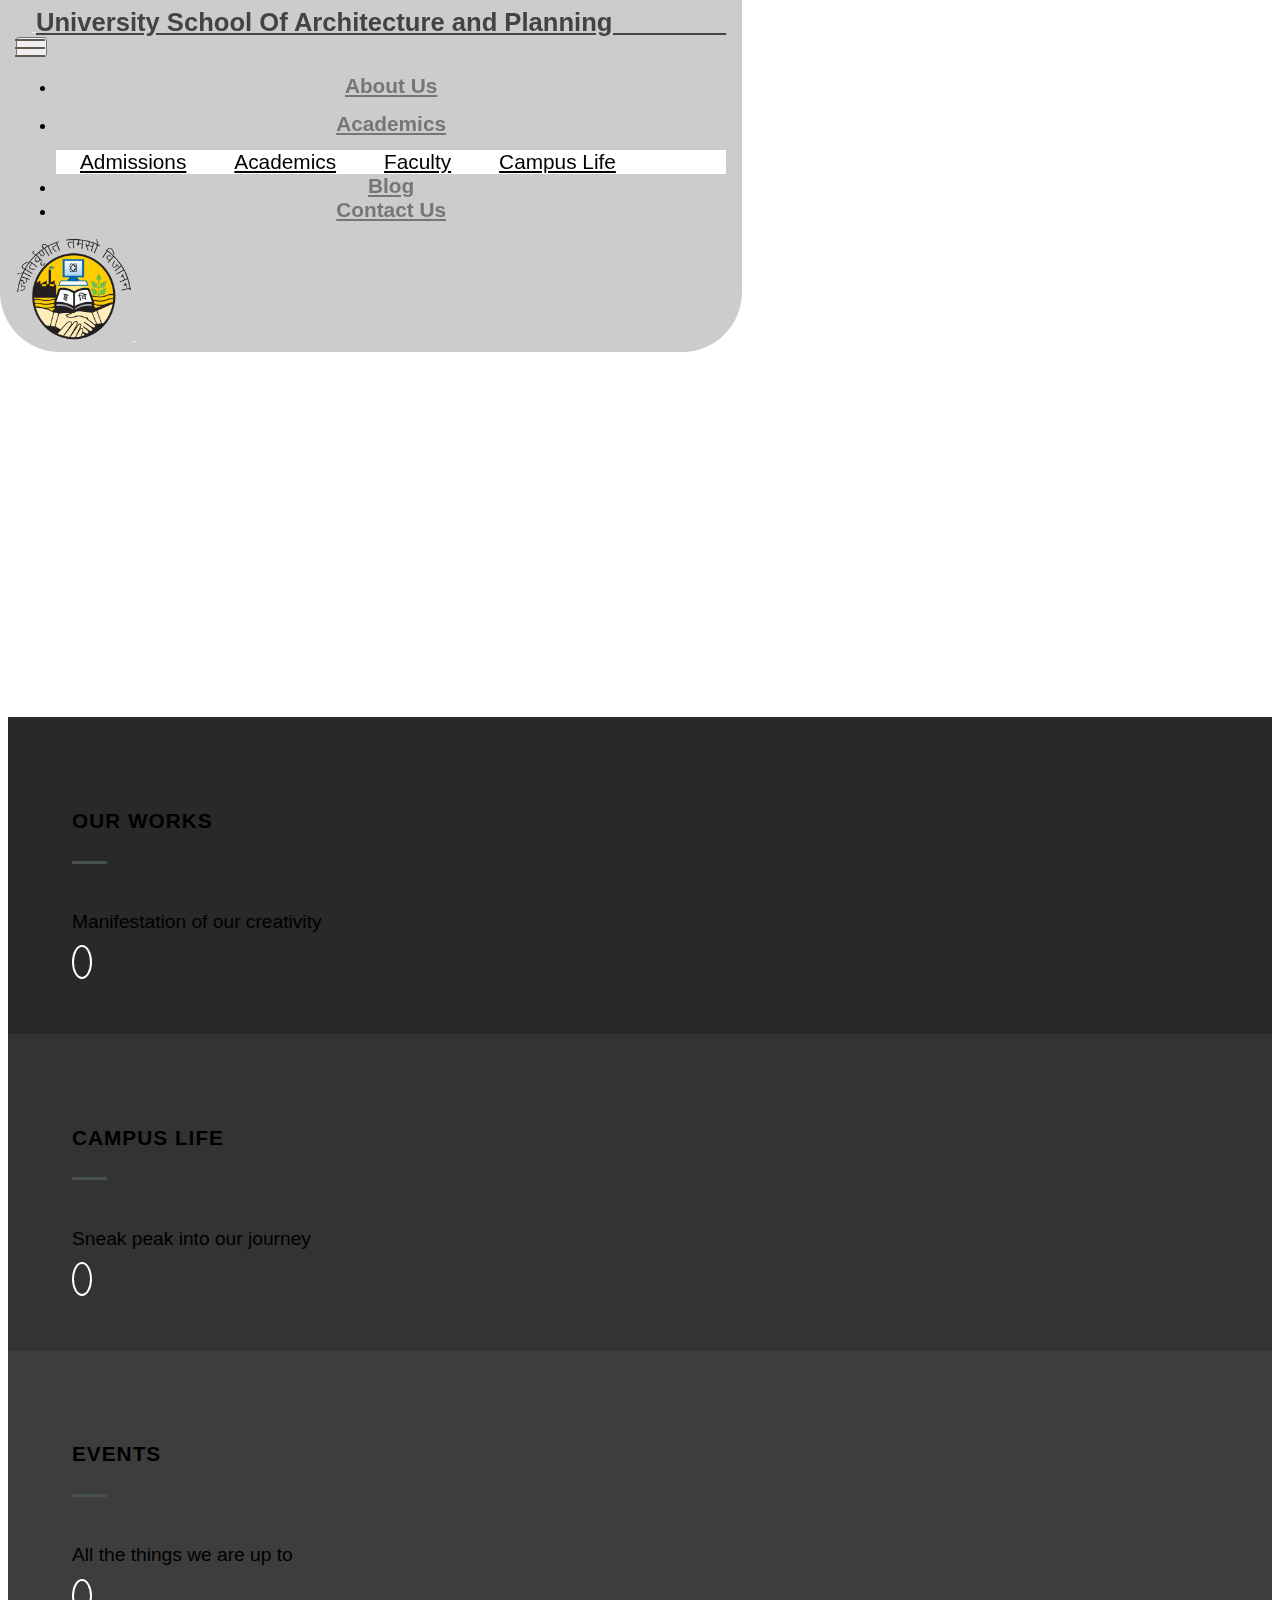
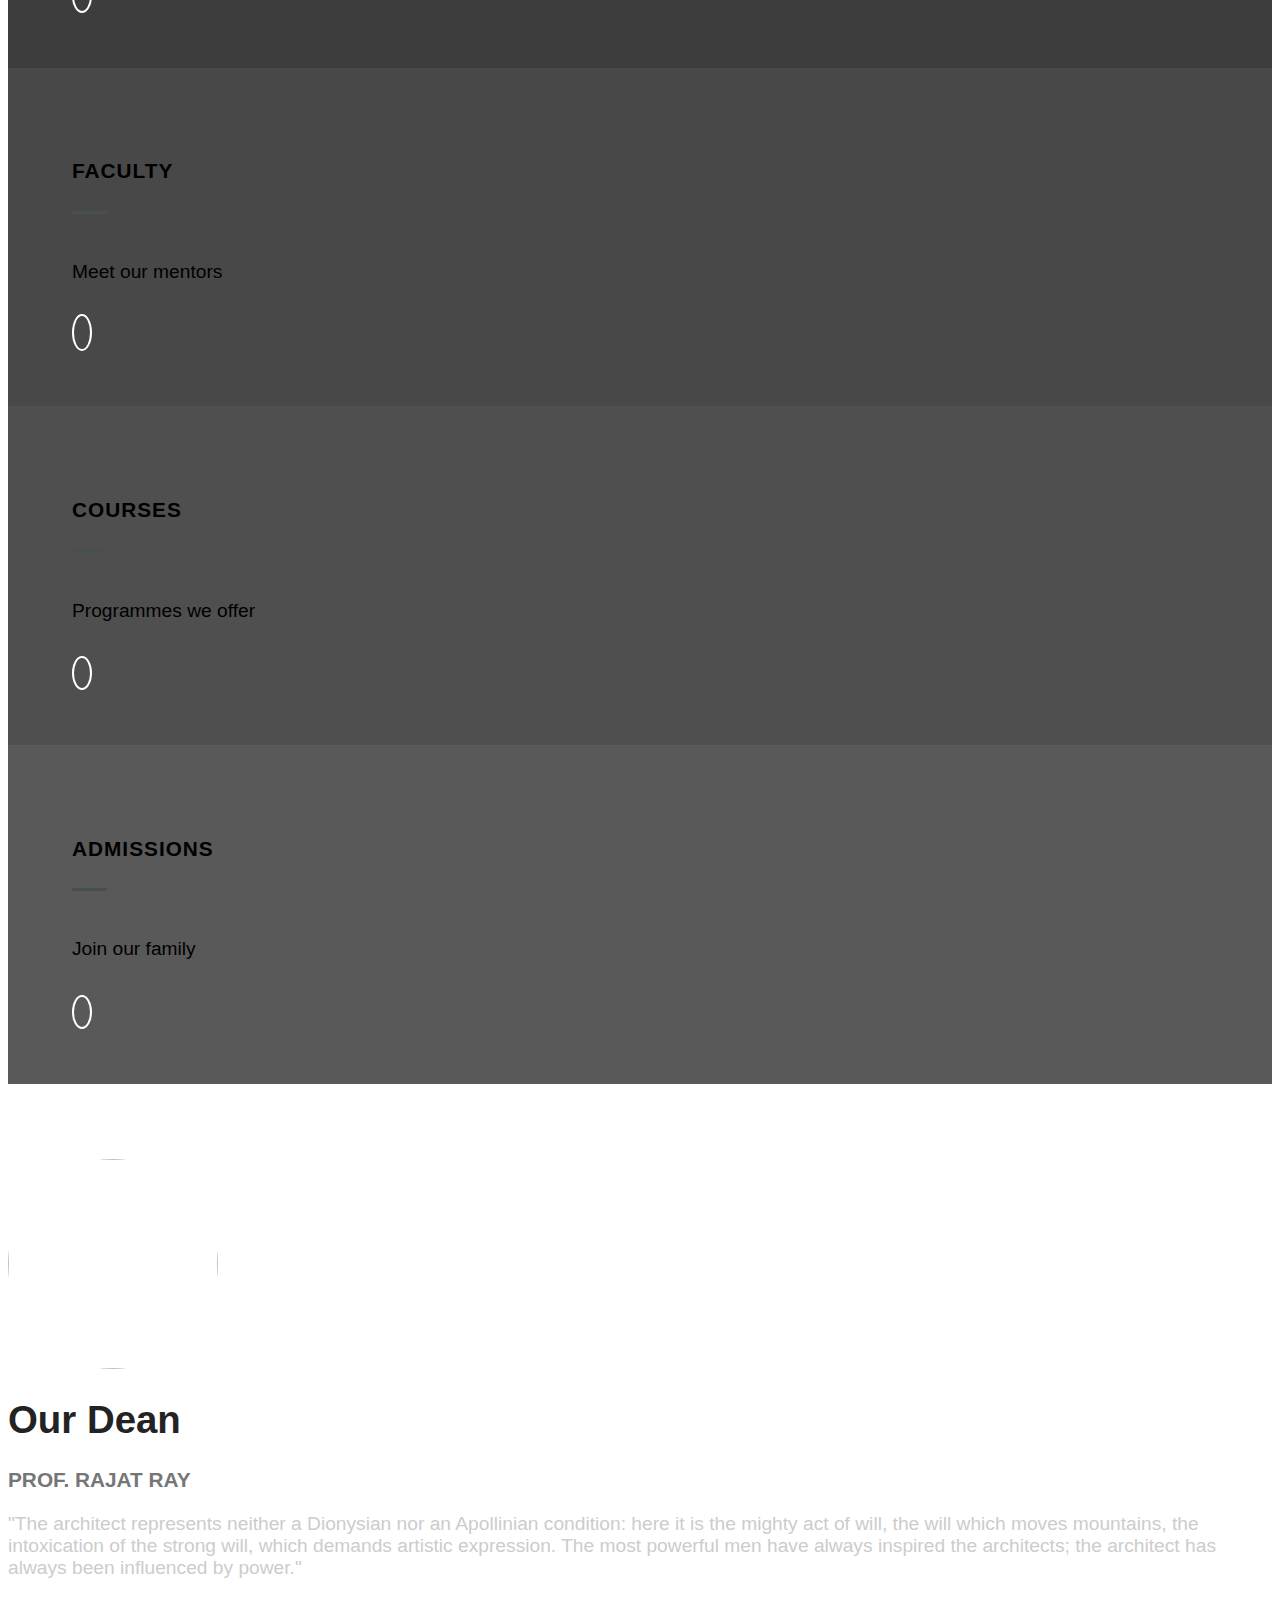
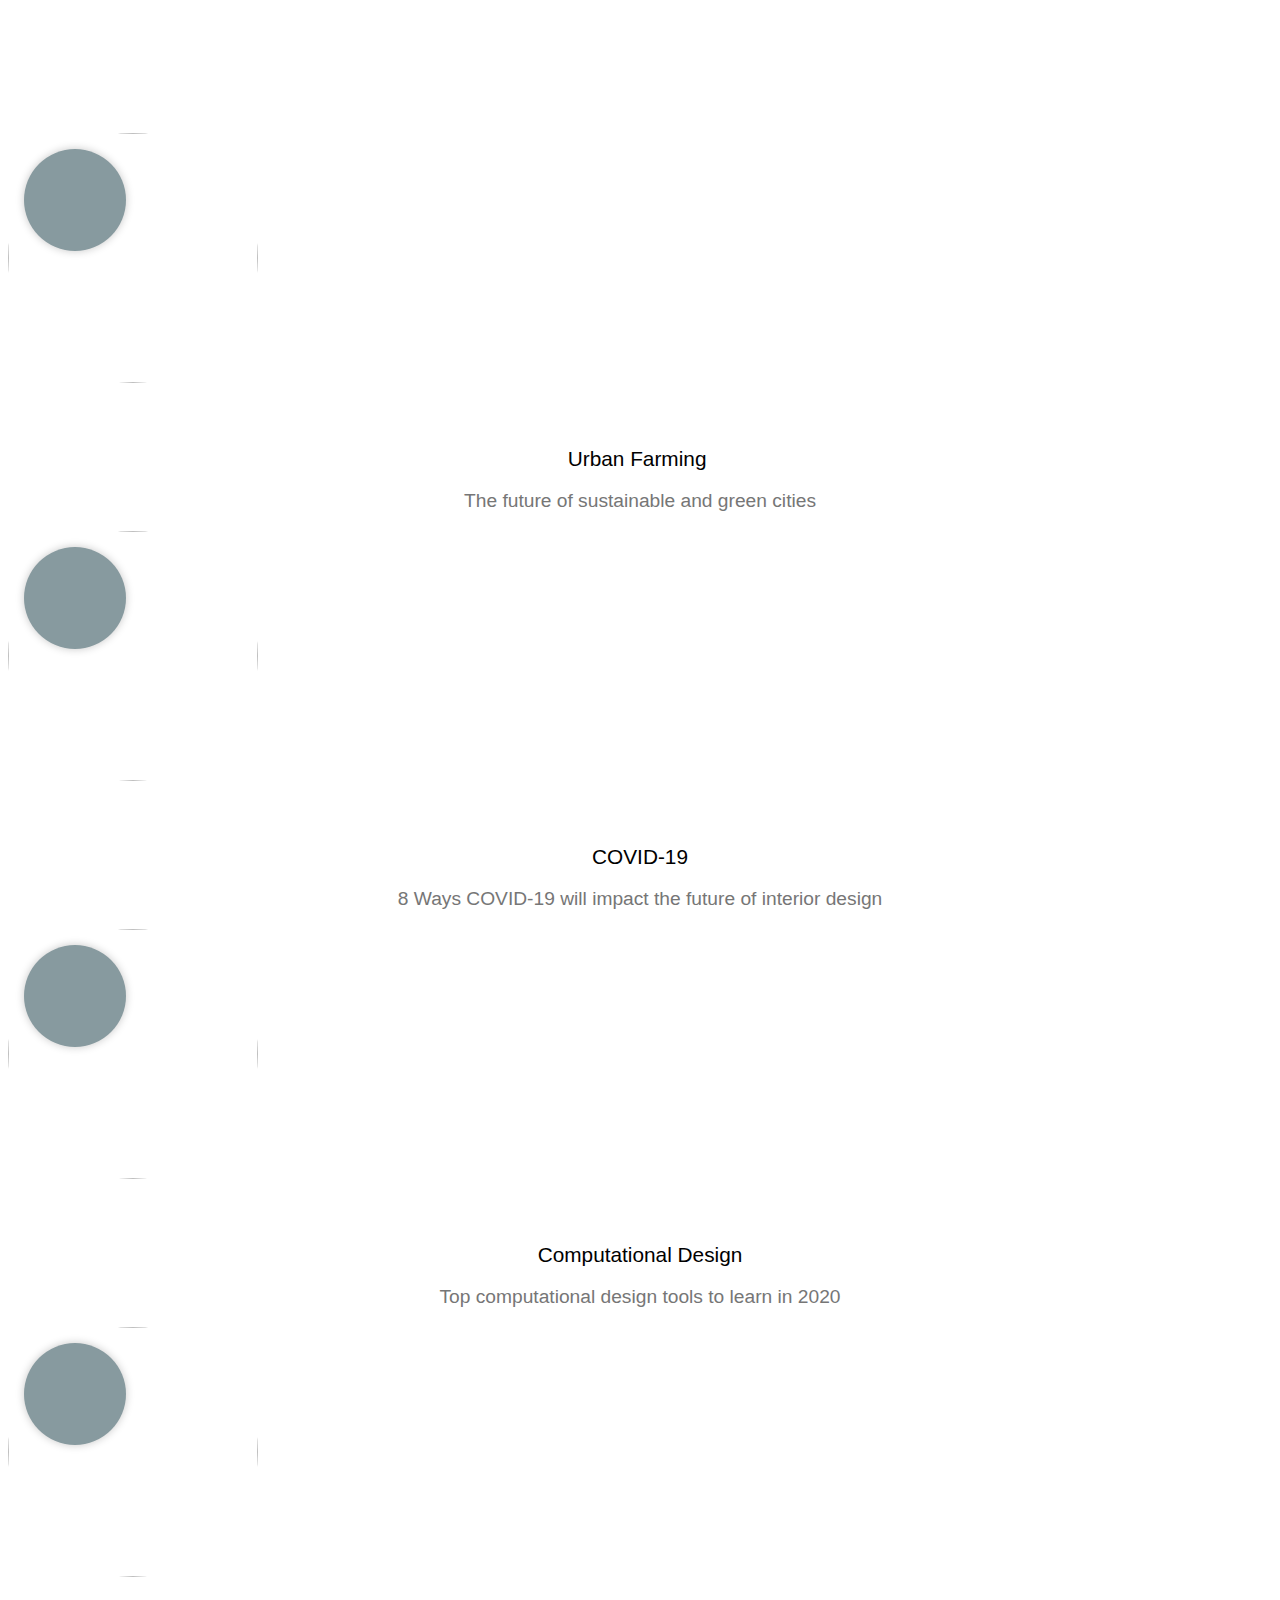
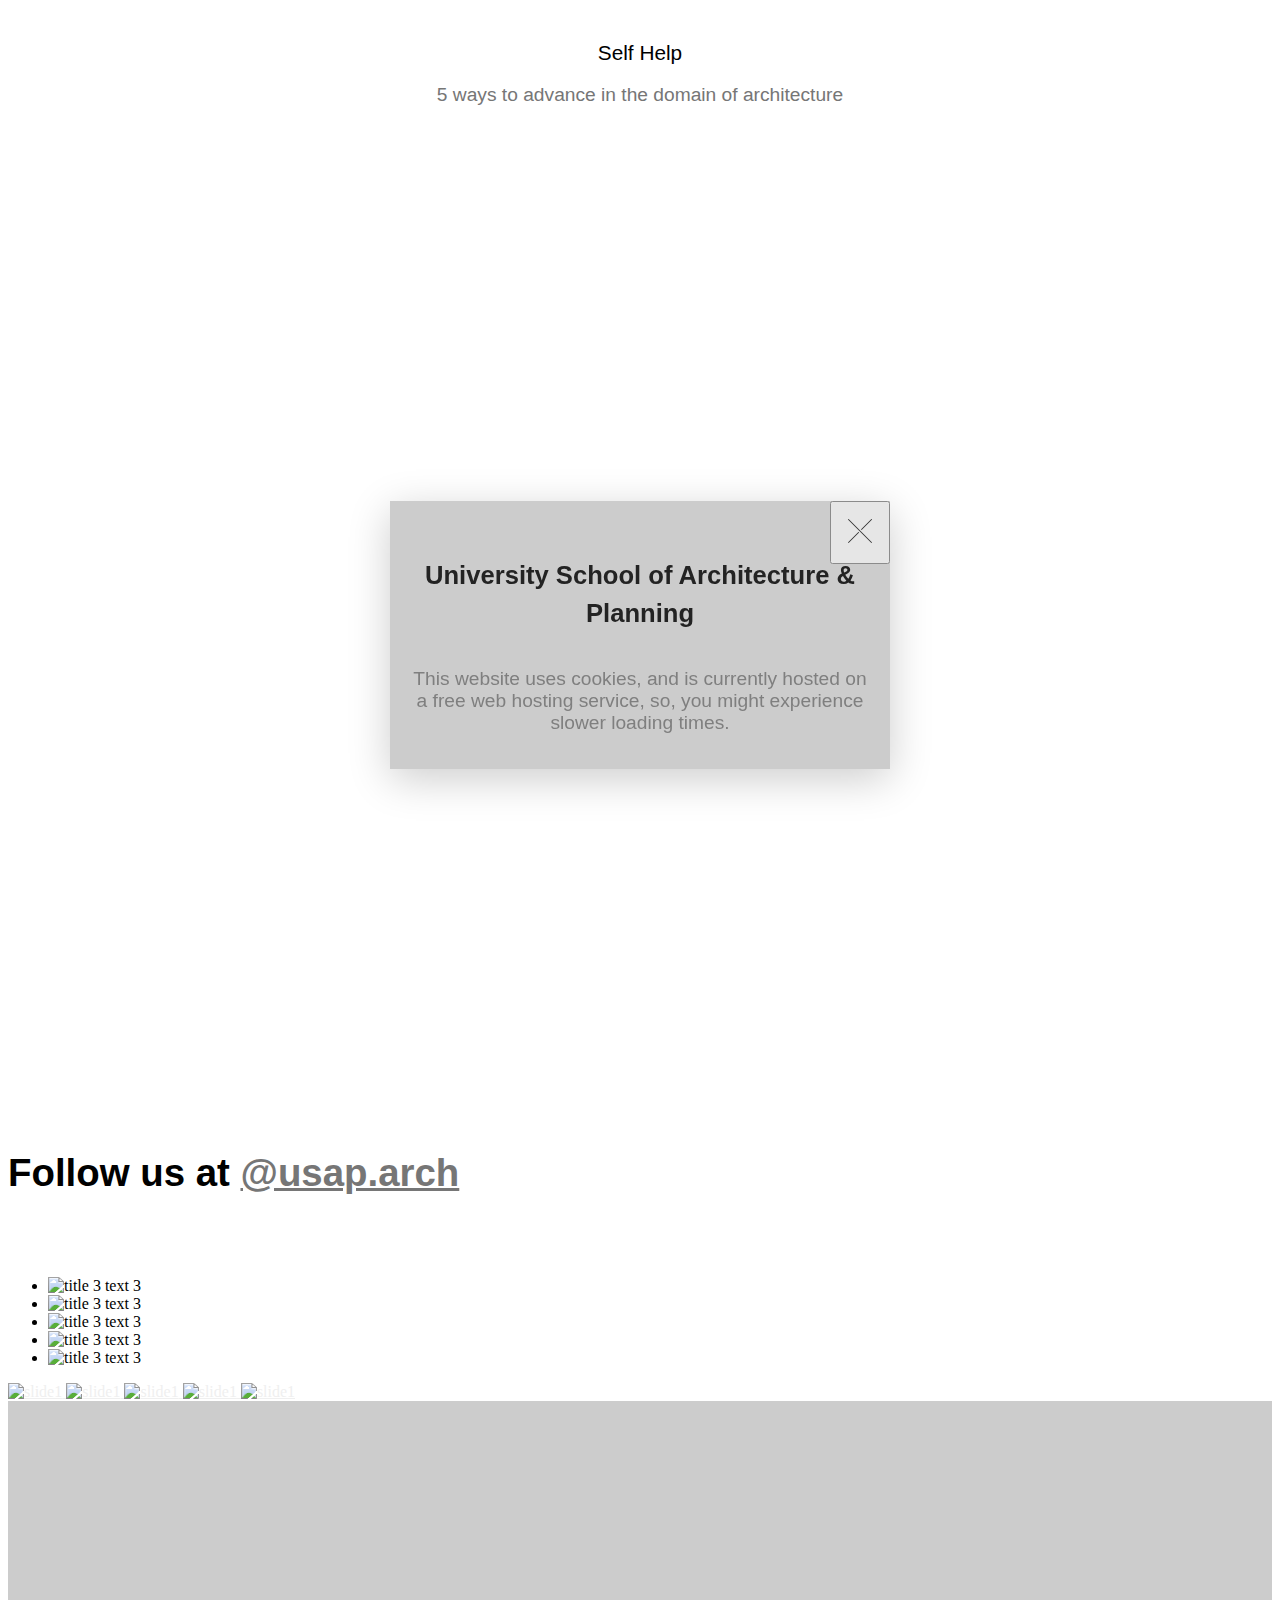
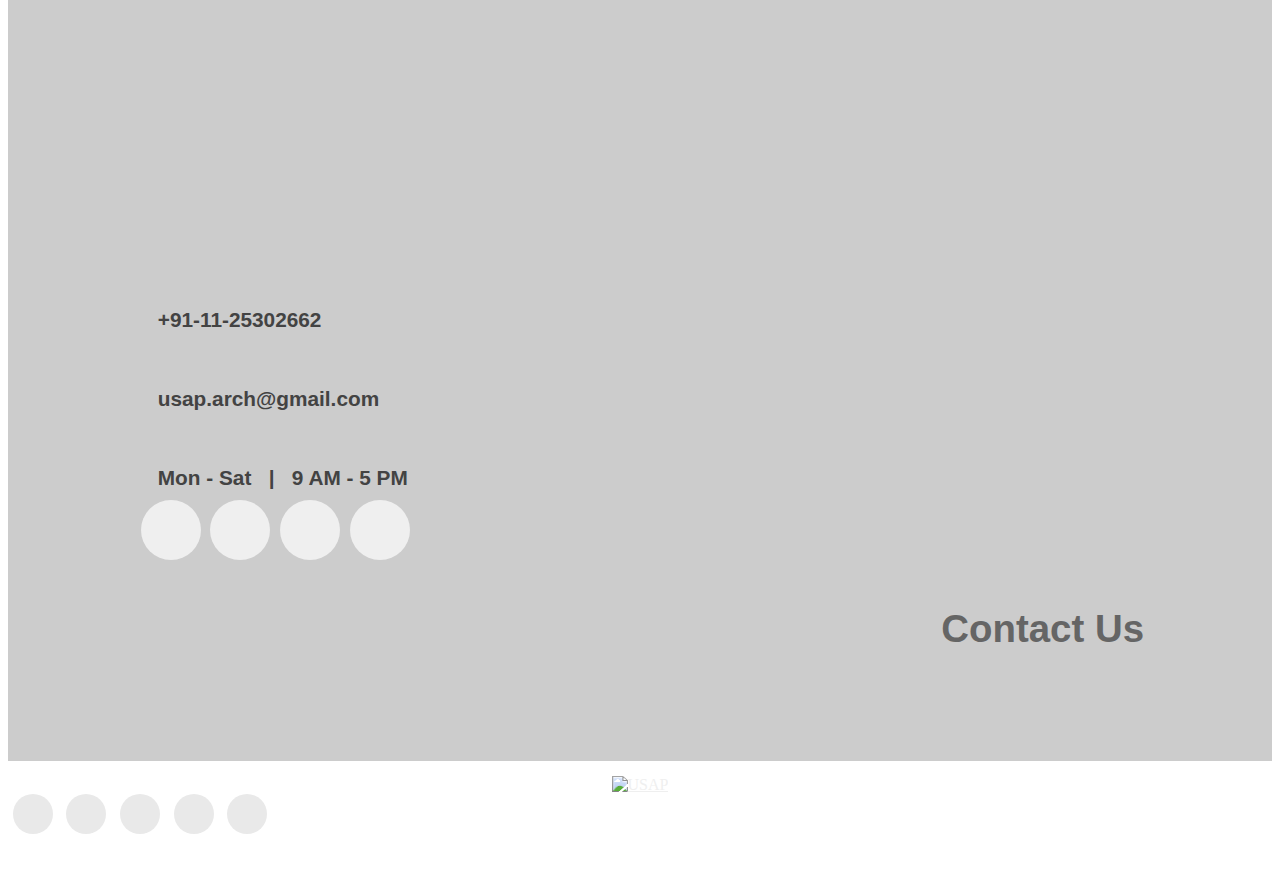
==== index.html @ 84b7a411 "create github pages" ====
<!DOCTYPE html>
<html  >
<head>
  
  <meta charset="UTF-8">
  <meta http-equiv="X-UA-Compatible" content="IE=edge">
  
  <meta name="viewport" content="width=device-width, initial-scale=1, minimum-scale=1">
  <link rel="shortcut icon" href="assets/images/whatsapp20image202020-04-0620at2011.02.3320pm-illustration-x4-colored-186x175.png" type="image/x-icon">
  <meta name="description" content="">
  
  
  <title>Home</title>
  <link rel="stylesheet" href="assets/bootstrap-material-design-font/css/material.css">
  <link rel="stylesheet" href="assets/web/assets/mobirise-icons/mobirise-icons.css">
  <link rel="stylesheet" href="assets/web/assets/mobirise-icons2/mobirise2.css">
  <link rel="stylesheet" href="assets/bootstrap/css/bootstrap.min.css">
  <link rel="stylesheet" href="assets/bootstrap/css/bootstrap-grid.min.css">
  <link rel="stylesheet" href="assets/bootstrap/css/bootstrap-reboot.min.css">
  <link rel="stylesheet" href="assets/dropdown/css/style.css">
  <link rel="stylesheet" href="assets/animatecss/animate.min.css">
  <link rel="stylesheet" href="assets/tether/tether.min.css">
  <link rel="stylesheet" href="assets/socicon/css/styles.css">
  <link rel="stylesheet" href="assets/style.css">
  <link rel="stylesheet" href="assets/slick.css">
  <link rel="stylesheet" href="assets/theme/css/style.css">
  <link rel="stylesheet" href="assets/wowslider-init/style.css">
  <link href="assets/fonts/style.css" rel="stylesheet">
  <link rel="preload" as="style" href="assets/mobirise/css/mbr-additional.css"><link rel="stylesheet" href="assets/mobirise/css/mbr-additional.css" type="text/css">
  
  <script src="assets/web/assets/lazyload/lazyload.js"></script>

  
<link rel="stylesheet" href="assets/wowslider-init/absent/style.css">
</head>
<body>
  <section class="extMenu7 menu cid-s1M8Vw0X4U" once="menu" id="extMenu6-21">

    


    <nav class="navbar navbar-dropdown navbar-fixed-top navbar-expand-lg">
        <div class="navbar-brand">
            <span class="navbar-logo">
                &nbsp;&nbsp;&nbsp;
                <a href="index.html"> 
       
                    <img src="assets/images/whatsapp20image202020-04-0620at2011.02.3320pm-illustration-x4-colored-186x175.png" alt="" title="" style="height: 6.4rem;">
                </a>
            </span>
            <span class="navbar-caption-wrap"><a class="navbar-caption text-info display-2" href="index.html">University School Of Architecture and Planning &nbsp; &nbsp; &nbsp; &nbsp; &nbsp; &nbsp; &nbsp; &nbsp;</a></span>
        </div>
        <button class="navbar-toggler" type="button" data-toggle="collapse" data-target="#navbarSupportedContent" aria-controls="navbarNavAltMarkup" aria-expanded="false" aria-label="Toggle navigation">
            <div class="hamburger">
                <span></span>
                <span></span>
                <span></span>
                <span></span>
            </div>
        </button>
        <div class="collapse navbar-collapse" id="navbarSupportedContent">
            <ul class="navbar-nav nav-dropdown nav-right" data-app-modern-menu="true"><li class="nav-item"><a class="nav-link link text-secondary display-5" href="About Us.html" aria-expanded="false">About Us</a></li>
                <li class="nav-item dropdown"><a class="nav-link link dropdown-toggle text-secondary display-5" href="index.html" aria-expanded="true" data-toggle="dropdown-submenu">
                        Academics</a>
                    <div class="dropdown-menu">
                        <a class="dropdown-item text-secondary display-5" href="Admissions.html" aria-expanded="false">Admissions</a><a class="dropdown-item text-secondary display-5" href="Academics.html" aria-expanded="false">Academics</a><a class="dropdown-item text-secondary display-5" href="Faculty.html" aria-expanded="false">Faculty</a><a class="dropdown-item text-secondary display-5" href="Campus Life.html" aria-expanded="false">Campus Life</a>
                        
                        
                    </div>
                </li>

                <li class="nav-item"><a class="nav-link link text-secondary display-5" href="https://usaparch1.blogspot.com/" aria-expanded="false" target="_blank">
                        Blog</a></li><li class="nav-item"><a class="nav-link link text-secondary display-5" href="Home.html#extMap1-6" aria-expanded="false">Contact Us</a></li></ul>
    
        </div>
            <div class="navbar-brand">
            <span class="navbar-logo">
                <a href="http://www.ipu.ac.in/">
                    <img src="assets/images/1200px-ggsiu-logo.svg-190x167.png" alt="GGSIPU" title="" style="height: 6.4rem;">
                </a>
            </span>&nbsp;
    </div>    
    </nav>
</section>

<section class="header6 cid-s1jugi66Gy" data-bg-video="<iframe width=&quot;560&quot; height=&quot;250&quot; src=&quot;https://www.youtube.com/embed/LMMMdQLeZf4&quot; frameborder=&quot;0&quot; allow=&quot;accelerometer; autoplay; encrypted-media; gyroscope; picture-in-picture&quot; allowfullscreen></iframe>" id="header6-3">

    

    <div class="mbr-overlay" style="opacity: 0; background-color: rgb(255, 255, 255);">
    </div>

    <div class="container">
        <div class="row justify-content-md-center">
            <div class="mbr-white col-md-10">
                <h1 class="mbr-section-title align-center mbr-bold pb-3 mbr-fonts-style display-1"><br><br></h1>
                
                
            </div>
        </div>
    </div>

    
</section>

<section class="extFeatures cid-s1jNN014pU" id="extFeatures11-i">

    

    
    <div class="container-fluid">
        <div class="row justify-content-center">
            <div class="card p-3 col-12 col-md-6 col-lg-2">
                <div class="card-wrapper card1 align-left">
                    <div class="card-ico pb-4">
                        <a href="works.html"><span class="mbr-iconfont card-icon mdi-image-edit"></span></a>
                    </div>
                    <div class="card-box">
                        <h4 class="card-title mbr-white mbr-fonts-style display-5">OUR WORKS</h4>
                        <div class="line-wrap">
                            <div class="line"></div>
                        </div>
                        <p class="mbr-text mbr-white mbr-fonts-style display-7">Manifestation of our creativity</p>
                        <div class="card-link pt-2">
                            <a href="works.html"><span class="mbr-iconfont link-ico mdi-av-play-arrow"></span></a>
                        </div>
                    </div>
                </div>
            </div>

            <div class="card p-3 col-12 col-md-6 col-lg-2">
                <div class="card-wrapper card2 align-left">
                    <div class="card-ico pb-4 align-left">
                        <a href="Campus Life.html"><span class="mbr-iconfont card-icon mdi-action-account-balance"></span></a>
                    </div>
                    <div class="card-box">
                        <h4 class="card-title mbr-white mbr-fonts-style display-5">CAMPUS LIFE</h4>
                        <div class="line-wrap">
                            <div class="line"></div>
                        </div>
                        <p class="mbr-text mbr-white mbr-fonts-style display-7">Sneak peak into our journey</p>
                        <div class="card-link pt-2">
                            <a href="Campus Life.html"><span class="mbr-iconfont link-ico mdi-av-play-arrow"></span></a>
                        </div>
                    </div>
                </div>
            </div>

            <div class="card p-3 col-12 col-md-6 col-lg-2">
                <div class="card-wrapper card3 align-left">
                    <div class="card-ico pb-4 align-left">
                        <a href="works.html#extSocialButtons3-42"><span class="mbr-iconfont card-icon mdi-action-today"></span></a>
                    </div>
                    <div class="card-box">
                        <h4 class="card-title mbr-white mbr-fonts-style display-5">EVENTS</h4>
                        <div class="line-wrap">
                            <div class="line"></div>
                        </div>
                        <p class="mbr-text mbr-white mbr-fonts-style display-7">
                             All the things we are up to</p>
                        <div class="card-link pt-2">
                            <a href="works.html#extSocialButtons3-42"><span class="mbr-iconfont link-ico mdi-av-play-arrow"></span></a>
                        </div>
                    </div>
                </div>
            </div>

            <div class="card p-3 col-12 col-md-6 col-lg-2">
                <div class="card-wrapper card4 align-left">
                    <div class="card-ico pb-4 align-left">
                        <a href="Faculty.html"><span class="mbr-iconfont card-icon mdi-action-account-circle"></span></a>
                    </div>
                    <div class="card-box">
                        <h4 class="card-title mbr-white mbr-fonts-style display-5">FACULTY</h4>
                        <div class="line-wrap">
                            <div class="line"></div>
                        </div>
                        <p class="mbr-text mbr-white mbr-fonts-style display-7">
                             Meet our mentors<br><br></p>
                        <div class="card-link pt-2">
                            <a href="Faculty.html"><span class="mbr-iconfont link-ico mdi-av-play-arrow" style="font-size: 16px;"></span></a>
                        </div>
                    </div>
                </div>
            </div>

            <div class="card p-3 col-12 col-md-6 col-lg-2">
                <div class="card-wrapper card5 align-left">
                    <div class="card-ico pb-4 align-left">
                        <a href="Academics.html#header16-22"><span class="mbr-iconfont card-icon mdi-social-school"></span></a>
                    </div>
                    <div class="card-box">
                        <h4 class="card-title mbr-white mbr-fonts-style display-5">COURSES</h4>
                        <div class="line-wrap">
                            <div class="line"></div>
                        </div>
                        <p class="mbr-text mbr-white mbr-fonts-style display-7">Programmes we offer<br><br></p>
                        <div class="card-link pt-2">
                            <a href="Academics.html#content3-25"><span class="mbr-iconfont link-ico mdi-av-play-arrow"></span></a>
                        </div>
                    </div>
                </div>
            </div>

            <div class="card p-3 col-12 col-md-6 col-lg-2">
                <div class="card-wrapper card6 align-left">
                    <div class="card-ico pb-4 align-left">
                        <span class="mbr-iconfont card-icon mobi-mbri-edit mobi-mbri"></span>
                    </div>
                    <div class="card-box">
                        <h4 class="card-title mbr-white mbr-fonts-style display-5">ADMISSIONS</h4>
                        <div class="line-wrap">
                            <div class="line"></div>
                        </div>
                        <p class="mbr-text mbr-white mbr-fonts-style display-7">Join our family<br><br></p>
                        <div class="card-link pt-2">
                            <a href="Admissions.html"><span class="mbr-iconfont link-ico mdi-av-play-arrow"></span></a>
                        </div>
                    </div>
                </div>
            </div>
       

        </div>
    </div>
</section>

<section class="header3 cid-s1jAVA61fk" id="extTeams17-b">

    

    

    <div class="container">
        <div class="row">

            <div class="col-md-4 img-col col-lg-3">
                <div class="image align-center">
                    <a href="https://www.facebook.com/ray.shalgram"><img src="assets/images/22552303-10155461318815100-1934637508917151496-n-420x420.jpg" alt="" title=""></a>
                </div>
            </div>



            <div class="col-md-8 col-lg-6">
                <div class="media-content">
                    <h1 class="mbr-section-title mbr-white align-left pb-2 mbr-fonts-style display-1">Our Dean</h1>
                    <h3 class="mbr-section-subtitle mbr-white mbr-semibold align-left mbr-light pb-2 mbr-fonts-style display-5">PROF. RAJAT RAY</h3>
                    <div class="mbr-section-text mbr-black pb-2 ">
                        <p class="mbr-text align-left mbr-white mbr-fonts-style display-7">"The architect represents neither a Dionysian nor an Apollinian condition: here it is the mighty act of will, the will which moves mountains, the intoxication of the strong will, which demands artistic expression. The most powerful men have always inspired the architects; the architect has always been influenced by power."<br></p>
                    </div>

                    


                </div>
            </div>


        </div>
    </div>

</section>

<section class="features17 cid-s1kdwY9ZAh mbr-parallax-background" id="extFeatures18-l">

    

    <div class="mbr-overlay" style="opacity: 0.2; background-color: rgb(239, 239, 239);">
    </div>

    <div class="container">
        <div class="media-container-row">
            <div class="card p-3 col-12 col-md-6 col-lg-3">
                <div class="card-wrapper">
                    <div class="card-img">
                        <img src="assets/images/1.jpg" alt="">

                        <div class="card-icon">
                            <span class="mbr-iconfont mbri-briefcase"></span>
                        </div>

                    </div>
                    <div class="card-box">
                        <h4 class="card-title pb-3 mbr-fonts-style display-5">Urban Farming&nbsp;</h4>
                        <p class="mbr-text mbr-fonts-style display-7">The future of sustainable and green cities</p>
                    </div>
                </div>
            </div>

            <div class="card p-3 col-12 col-md-6 col-lg-3">
                <div class="card-wrapper">
                    <div class="card-img">
                        <img src="assets/images/3.jpg" alt="">
                        <div class="card-icon">
                            <span class="mbr-iconfont mbri-clock"></span>
                        </div>
                    </div>
                    <div class="card-box ">
                        <h4 class="card-title pb-3 mbr-fonts-style display-5">COVID-19</h4>
                        <p class="mbr-text mbr-fonts-style display-7">8 Ways COVID-19 will impact the future of interior design</p>
                    </div>
                </div>
            </div>

            <div class="card p-3 col-12 col-md-6 col-lg-3">
                <div class="card-wrapper">
                    <div class="card-img">
                        <img src="assets/images/17.jpg" alt="">
                        <div class="card-icon">
                            <span class="mbr-iconfont mbri-home"></span>
                        </div>
                    </div>
                    <div class="card-box">
                        <h4 class="card-title pb-3 mbr-fonts-style display-5">Computational Design</h4>
                        <p class="mbr-text mbr-fonts-style display-7">Top computational design tools to learn in 2020</p>
                    </div>
                </div>
            </div>

            <div class="card p-3 col-12 col-md-6 col-lg-3">
                <div class="card-wrapper">
                    <div class="card-img">
                        <img src="assets/images/03.jpg" alt="">
                        <div class="card-icon">
                            <span class="mbr-iconfont mbri-growing-chart"></span>
                        </div>
                    </div>
                    <div class="card-box">
                        <h4 class="card-title pb-3 mbr-fonts-style display-5">Self Help</h4>
                        <p class="mbr-text mbr-fonts-style display-7">5 ways to advance in the domain of architecture</p>
                    </div>
                </div>
            </div>
        </div>
    </div>
</section>

<div class="modal mbr-popup cid-s1SB3W8svc fade" tabindex="-1" role="dialog" data-on-timer-delay="0" data-overlay-color="#000000" data-overlay-opacity="0.8" id="mbr-popup-41" aria-hidden="true">
        <div class="modal-dialog modal-dialog-centered" role="document">
            <div class="modal-content">
                <div class="modal-header pb-0">
                    <h5 class="modal-title mbr-fonts-style display-2"><br><strong>University School of Architecture &amp; Planning</strong><br></h5>
                    <button type="button" class="close" data-dismiss="modal" aria-label="Close">
                        <svg version="1.1" xmlns="http://www.w3.org/2000/svg" width="24" height="24" viewBox="0 0 32 32" fill="currentColor">
                            <path d="M31.797 0.191c-0.264-0.256-0.686-0.25-0.942 0.015l-13.328 13.326c-0.598 0.581 0.342 1.543 0.942 0.942l13.328-13.326c0.27-0.262 0.27-0.695 0-0.957zM14.472 17.515c-0.264-0.256-0.686-0.25-0.942 0.015l-13.328 13.326c-0.613 0.595 0.34 1.562 0.942 0.942l13.328-13.326c0.27-0.262 0.27-0.695 0-0.957zM1.144 0.205c-0.584-0.587-1.544 0.336-0.942 0.942l30.654 30.651c0.613 0.625 1.563-0.325 0.942-0.942z"></path>
                        </svg>
                    </button>
                </div>
   <div>
                        <div class="card-img mbr-figure">
                            <img src="assets/images/1-1-720x720.png" alt="" title="">
                        </div>
                <div class="modal-body">
                    <p class="mbr-text mbr-fonts-style display-7">This website uses cookies, and is currently hosted on a free web hosting service, so, you might experience slower loading times.</p>

                 
                            

                            
                        </div>
                    </div>

                    
                </div>
            </div>
        </div>

<section class="mbr-instagram-feed" data-rows="" data-per-row-slider="4" data-spacing="7" data-full-width="true" data-token="6161612968.727bfe1.ca3dbd68f9ed466b916309c273fb1d0e" data-per-row-grid="" id="instagram-feed-block-37" data-rv-view="282" style="background-image: url(assets/images/image-1-1920x1080.png); padding-top: 40px; padding-bottom: 40px;">
    <div class="mbr-overlay" style="opacity: 0.7; background-color: rgb(239, 239, 239);">
    </div>
    <div class="container container_toggle">
        <div class="row">
            <div class="col">
                <div class="inst">
                    <h1 class="inst__title align-center mbr-fonts-style display-1">Follow us at&nbsp;<a href="https://www.instagram.com/usap.arch/" class="text-secondary">@usap.arch</a></h1>
                    <div class="inst__content"></div>
                    
                </div>
            </div>
        </div>
    </div>
</section>

<section class="mbr-wowslider-container mbr-section mbr-section__container carousel slide mbr-section-nopadding mbr-wowslider-container--absent" data-ride="carousel" data-keyboard="false" data-wrap="true" data-interval="false" id="wowslider-3o" data-rv-view="284" style="background-color: rgb(255, 255, 255);">
    <div class="mbr-wowslider">
        <div class="ws_images">
            <ul>
                <li>
                    
                    <img src="assets/images/1-1024x576.jpg" alt="title 3" title="title 3"> text 3
                </li><li>
                    
                    <img src="assets/images/2-956x538.jpg" alt="title 3" title="title 3"> text 3
                </li><li>
                    
                    <img src="assets/images/3-957x538.jpg" alt="title 3" title="title 3"> text 3
                </li><li>
                    
                    <img src="assets/images/4-847x476.jpg" alt="title 3" title="title 3"> text 3
                </li><li>
                    
                    <img src="assets/images/untitled-2-1025x576.jpg" alt="title 3" title="title 3"> text 3
                </li>
            </ul>
        </div>
        <div class="ws_bullets">
            <div>
                <a href="#" title="">
                    <span><img alt="slide1" src="assets/images/1-85x48.png"></span>
                </a><a href="#" title="">
                    <span><img alt="slide1" src="assets/images/1-85x48.png"></span>
                </a><a href="#" title="">
                    <span><img alt="slide1" src="assets/images/1-85x48.png"></span>
                </a><a href="#" title="">
                    <span><img alt="slide1" src="assets/images/1-85x48.png"></span>
                </a><a href="#" title="">
                    <span><img alt="slide1" src="assets/images/1-85x48.png"></span>
                </a>
            </div>
        </div>
        <div class="ws_shadow"></div>
        <div class="mbr-wowslider-options">
            <div class="params" data-paddingbottom="0" data-anim-type="basic" data-theme="absent" data-autoplay="true" data-paddingtop="0" data-fullscreen="true" data-showbullets="true" data-timeout="2" data-duration="2" data-height="576" data-width="1024" data-responsive="3" data-showcaptions="false" data-captionseffect="slide" data-hidecontrols="false"></div>
        </div>
</div></section>

<section class="extMap cid-s1jw24fI4D" id="extMap1-6">

    

    

    <div class="container-fluid">
        <div class="row">

            <div class="col-lg-6 col-md-12 col-sm-12">


                <div class="google-map"><iframe frameborder="0" style="border:0" src="https://www.google.com/maps/embed?pb=!1m18!1m12!1m3!1d3503.175404785221!2d77.01731961508172!3d28.594514282432787!2m3!1f0!2f0!3f0!3m2!1i1024!2i768!4f13.1!3m3!1m2!1s0x390d1aafa3f293e1%3A0x834add2efce01d68!2sUniversity%20School%20of%20Architecture%20and%20Planning!5e0!3m2!1sen!2sin!4v1591611214366!5m2!1sen!2sin" allowfullscreen=""></iframe></div>


                <div class="map-placeholder">
                    <div placeholder="">
                        <div class="mobirise-spinner">
                            <em></em>
                            <em></em>
                            <em></em>
                        </div>
                    </div>
                </div>

            </div>






            <div class="card col-lg-6 col-md-12 col-sm-12">

                

                

                <div class="mbr-row items mbr-white">
                    



                    
                    

                <div class="list-item mbr-col-lg-12 mbr-col-md-12 mbr-col-sm-12">
                        <span class="mbr-iconfont listico mdi-notification-phone-forwarded" style="color: rgb(67, 67, 67); font-size: 48px; fill: rgb(67, 67, 67);"></span>
                        <h5 class="mbr-fonts-style text2 display-5">&nbsp;+91-11-25302662</h5>
                    </div><div class="list-item mbr-col-lg-12 mbr-col-md-12 mbr-col-sm-12">
                        <span class="mbr-iconfont listico mdi-communication-email" style="color: rgb(67, 67, 67); fill: rgb(67, 67, 67); font-size: 50px;"></span>
                        <h5 class="mbr-fonts-style text2 display-5">&nbsp;usap.arch@gmail.com</h5>
                    </div><div class="list-item mbr-col-lg-12 mbr-col-md-12 mbr-col-sm-12">
                        <span class="mbr-iconfont listico mdi-action-query-builder" style="color: rgb(67, 67, 67); fill: rgb(67, 67, 67); font-size: 50px;"></span>
                        <h5 class="mbr-fonts-style text2 display-5">&nbsp;Mon - Sat &nbsp; |<strong>&nbsp;</strong>&nbsp; 9 AM - 5 PM</h5>
                    </div></div>



                <div class="social-list py-4">
                    <div class="soc-item">
                        <a href="https://twitter.com/usaparch" target="_blank">
                            <div class="mbr-iconfont mbr-iconfont-social socicon-twitter socicon" style="color: rgb(101, 101, 101); fill: rgb(101, 101, 101); font-size: 33px;" media-simple="true"></div>
                        </a>
                    </div>
                    <div class="soc-item">
                        <a href="https://www.facebook.com/usap.arch" target="_blank">
                            <div class="mbr-iconfont mbr-iconfont-social socicon-facebook socicon" style="color: rgb(101, 101, 101); fill: rgb(101, 101, 101); font-size: 33px;" media-simple="true"></div>
                        </a>
                    </div>
                    <div class="soc-item">
                        <a href="https://www.youtube.com/channel/UCV-RdzQLrt7FbT0Xexk8K-A/" target="_blank">
                            <div class="mbr-iconfont mbr-iconfont-social socicon-youtube socicon" style="color: rgb(101, 101, 101); fill: rgb(101, 101, 101); font-size: 33px;" media-simple="true"></div>
                        </a>
                    </div>
                    <div class="soc-item">
                        <a href="https://www.instagram.com/usap.arch/?hl=en">
                            <div class="mbr-iconfont mbr-iconfont-social socicon-instagram socicon" style="color: rgb(101, 101, 101); fill: rgb(101, 101, 101); font-size: 33px;" media-simple="true"></div>
                        </a>
                    </div>
                    
                    
                </div>



                
                

                <p class="mbr-text mbr-normal py-2 links mbr-fonts-style display-1"><strong>
                    Contact Us</strong></p>

                
            </div>
        </div>
    </div>
</section>

<section class="extFooter cid-s1N1rCsMbS mbr-parallax-background" id="extFooter26-2w">

    

    <div class="mbr-overlay" style="background-color: rgb(101, 101, 101); opacity: 0.6;"></div>

    <div class="container">
        <div class="row justify-content-center">

            <div class="col-lg-6 col-md-8 col-sm-12">

                <div class="navbar-brand pb-3">
                    <div class="logo">
                        <a href="index.html">
                            <img class="navbar-logo" src="assets/images/whatsapp20image202020-04-0620at2011.02.3320pm-illustration-x4-colored-200x200.png" alt="USAP" title="Logo">
                        </a>
                    </div>
                </div>

                

                



                <div class="social-list align-center py-4">
                    <div class="soc-item">
                        <a href="https://twitter.com/usaparch" target="_blank">
                            <div class="mbr-iconfont mbr-iconfont-social socicon-twitter socicon" style="color: rgb(101, 101, 101); fill: rgb(101, 101, 101);" media-simple="true"></div>
                        </a>
                    </div>
                    <div class="soc-item">
                        <a href="https://www.facebook.com/usap.arch" target="_blank">
                            <div class="mbr-iconfont mbr-iconfont-social socicon-facebook socicon" style="color: rgb(101, 101, 101); fill: rgb(101, 101, 101);" media-simple="true"></div>
                        </a>
                    </div>
                    <div class="soc-item">
                        <a href="https://www.youtube.com/channel/UCV-RdzQLrt7FbT0Xexk8K-A/" target="_blank">
                            <div class="mbr-iconfont mbr-iconfont-social socicon-youtube socicon" style="color: rgb(101, 101, 101); fill: rgb(101, 101, 101);" media-simple="true"></div>
                        </a>
                    </div>
                    <div class="soc-item">
                        <a href="http://www.ipu.ac.in/usap/" target="_blank">
                            <div class="mbr-iconfont mbr-iconfont-social socicon-homes socicon" style="color: rgb(101, 101, 101); fill: rgb(101, 101, 101);" media-simple="true"></div>
                        </a>
                    </div>
                    <div class="soc-item">
                        <a href="https://www.instagram.com/usap.arch/?hl=en" target="_blank">
                            <div class="mbr-iconfont mbr-iconfont-social socicon-instagram socicon" style="color: rgb(101, 101, 101); fill: rgb(101, 101, 101);" media-simple="true"></div>
                        </a>
                    </div>
                    
                </div>
                <p class="mbr-text mbr-normal py-2 links mbr-fonts-style display-4">
                    Copyright (c) 2020 University School of Architecture and Planning</p>

            </div>









        </div>
    </div>

</section>


  <script src="assets/web/assets/jquery/jquery.min.js"></script>
  <script src="assets/popper/popper.min.js"></script>
  <script src="assets/bootstrap/js/bootstrap.min.js"></script>
  <script src="assets/dropdown/js/nav-dropdown.js"></script>
  <script src="assets/dropdown/js/navbar-dropdown.js"></script>
  <script src="assets/touchswipe/jquery.touch-swipe.min.js"></script>
  <script src="assets/viewportchecker/jquery.viewportchecker.js"></script>
  <script src="assets/ytplayer/jquery.mb.ytplayer.min.js"></script>
  <script src="assets/vimeoplayer/jquery.mb.vimeo_player.js"></script>
  <script src="assets/parallax/jarallax.min.js"></script>
  <script src="assets/popup-plugin/script.js"></script>
  <script src="assets/popup-ontimer-plugin/script.js"></script>
  <script src="assets/popup-overlay-plugin/script.js"></script>
  <script src="assets/tether/tether.min.js"></script>
  <script src="assets/wowslider-plugin/wowslider.js"></script>
  <script src="assets/smoothscroll/smooth-scroll.js"></script>
  <script src="assets/index.js"></script>
  <script src="assets/slick.min.js"></script>
  <script src="assets/theme/js/script.js"></script>
  <script src="assets/wowslider-init/script.js"></script>
  <script src="assets/formoid/formoid.min.js"></script>
  
  
 <div id="scrollToTop" class="scrollToTop mbr-arrow-up"><a style="text-align: center;"><i class="mbr-arrow-up-icon mbr-arrow-up-icon-cm cm-icon cm-icon-smallarrow-up"></i></a></div>
    <input name="animation" type="hidden">
  <script async src="assets/wowslider-effect/basic/script.js"></script>
</body>
</html>
---- assets/fonts/style.css ----
@font-face {
   font-family: 'helvetica';
   font-display: swap;
   src: url('helvetica/font.ttf');
}
---- assets/mobirise/css/mbr-additional.css ----
body {
  font-family: Rubik;
}
.display-1 {
  font-family: 'helvetica';
  font-size: 2.4rem;
  font-display: swap;
}
.display-1 > .mbr-iconfont {
  font-size: 3.84rem;
}
.display-2 {
  font-family: 'helvetica';
  font-size: 1.6rem;
  font-display: swap;
}
.display-2 > .mbr-iconfont {
  font-size: 2.56rem;
}
.display-4 {
  font-family: 'helvetica';
  font-size: 0.8rem;
  font-display: swap;
}
.display-4 > .mbr-iconfont {
  font-size: 1.28rem;
}
.display-5 {
  font-family: 'helvetica';
  font-size: 1.3rem;
  font-display: swap;
}
.display-5 > .mbr-iconfont {
  font-size: 2.08rem;
}
.display-7 {
  font-family: 'helvetica';
  font-size: 1.2rem;
  font-display: swap;
}
.display-7 > .mbr-iconfont {
  font-size: 1.92rem;
}
/* ---- Fluid typography for mobile devices ---- */
/* 1.4 - font scale ratio ( bootstrap == 1.42857 ) */
/* 100vw - current viewport width */
/* (48 - 20)  48 == 48rem == 768px, 20 == 20rem == 320px(minimal supported viewport) */
/* 0.65 - min scale variable, may vary */
@media (max-width: 768px) {
  .display-1 {
    font-size: 1.92rem;
    font-size: calc( 1.49rem + (2.4 - 1.49) * ((100vw - 20rem) / (48 - 20)));
    line-height: calc( 1.4 * (1.49rem + (2.4 - 1.49) * ((100vw - 20rem) / (48 - 20))));
  }
  .display-2 {
    font-size: 1.28rem;
    font-size: calc( 1.21rem + (1.6 - 1.21) * ((100vw - 20rem) / (48 - 20)));
    line-height: calc( 1.4 * (1.21rem + (1.6 - 1.21) * ((100vw - 20rem) / (48 - 20))));
  }
  .display-4 {
    font-size: 0.64rem;
    font-size: calc( 0.93rem + (0.8 - 0.93) * ((100vw - 20rem) / (48 - 20)));
    line-height: calc( 1.4 * (0.93rem + (0.8 - 0.93) * ((100vw - 20rem) / (48 - 20))));
  }
  .display-5 {
    font-size: 1.04rem;
    font-size: calc( 1.105rem + (1.3 - 1.105) * ((100vw - 20rem) / (48 - 20)));
    line-height: calc( 1.4 * (1.105rem + (1.3 - 1.105) * ((100vw - 20rem) / (48 - 20))));
  }
}
/* Buttons */
.btn {
  padding: 1rem 3rem;
  border-radius: 3px;
}
.btn-sm {
  padding: 0.6rem 1.5rem;
  border-radius: 3px;
}
.btn-md {
  padding: 1rem 3rem;
  border-radius: 3px;
}
.btn-lg {
  padding: 1.2rem 3.2rem;
  border-radius: 3px;
}
.bg-primary {
  background-color: #efefef !important;
}
.bg-success {
  background-color: #f7ed4a !important;
}
.bg-info {
  background-color: #434343 !important;
}
.bg-warning {
  background-color: #879a9f !important;
}
.bg-danger {
  background-color: #0f7699 !important;
}
.btn-primary,
.btn-primary:active {
  background-color: #efefef !important;
  border-color: #efefef !important;
  color: #707070 !important;
}
.btn-primary:hover,
.btn-primary:focus,
.btn-primary.focus,
.btn-primary.active {
  color: #707070 !important;
  background-color: #c9c9c9 !important;
  border-color: #c9c9c9 !important;
}
.btn-primary.disabled,
.btn-primary:disabled {
  color: #707070 !important;
  background-color: #c9c9c9 !important;
  border-color: #c9c9c9 !important;
}
.btn-secondary,
.btn-secondary:active {
  background-color: #767676 !important;
  border-color: #767676 !important;
  color: #ffffff !important;
}
.btn-secondary:hover,
.btn-secondary:focus,
.btn-secondary.focus,
.btn-secondary.active {
  color: #ffffff !important;
  background-color: #505050 !important;
  border-color: #505050 !important;
}
.btn-secondary.disabled,
.btn-secondary:disabled {
  color: #ffffff !important;
  background-color: #505050 !important;
  border-color: #505050 !important;
}
.btn-info,
.btn-info:active {
  background-color: #434343 !important;
  border-color: #434343 !important;
  color: #ffffff !important;
}
.btn-info:hover,
.btn-info:focus,
.btn-info.focus,
.btn-info.active {
  color: #ffffff !important;
  background-color: #1d1d1d !important;
  border-color: #1d1d1d !important;
}
.btn-info.disabled,
.btn-info:disabled {
  color: #ffffff !important;
  background-color: #1d1d1d !important;
  border-color: #1d1d1d !important;
}
.btn-success,
.btn-success:active {
  background-color: #f7ed4a !important;
  border-color: #f7ed4a !important;
  color: #3f3c03 !important;
}
.btn-success:hover,
.btn-success:focus,
.btn-success.focus,
.btn-success.active {
  color: #3f3c03 !important;
  background-color: #eadd0a !important;
  border-color: #eadd0a !important;
}
.btn-success.disabled,
.btn-success:disabled {
  color: #3f3c03 !important;
  background-color: #eadd0a !important;
  border-color: #eadd0a !important;
}
.btn-warning,
.btn-warning:active {
  background-color: #879a9f !important;
  border-color: #879a9f !important;
  color: #ffffff !important;
}
.btn-warning:hover,
.btn-warning:focus,
.btn-warning.focus,
.btn-warning.active {
  color: #ffffff !important;
  background-color: #617479 !important;
  border-color: #617479 !important;
}
.btn-warning.disabled,
.btn-warning:disabled {
  color: #ffffff !important;
  background-color: #617479 !important;
  border-color: #617479 !important;
}
.btn-danger,
.btn-danger:active {
  background-color: #0f7699 !important;
  border-color: #0f7699 !important;
  color: #ffffff !important;
}
.btn-danger:hover,
.btn-danger:focus,
.btn-danger.focus,
.btn-danger.active {
  color: #ffffff !important;
  background-color: #084053 !important;
  border-color: #084053 !important;
}
.btn-danger.disabled,
.btn-danger:disabled {
  color: #ffffff !important;
  background-color: #084053 !important;
  border-color: #084053 !important;
}
.btn-white {
  color: #333333 !important;
}
.btn-white,
.btn-white:active {
  background-color: #ffffff !important;
  border-color: #ffffff !important;
  color: #808080 !important;
}
.btn-white:hover,
.btn-white:focus,
.btn-white.focus,
.btn-white.active {
  color: #808080 !important;
  background-color: #d9d9d9 !important;
  border-color: #d9d9d9 !important;
}
.btn-white.disabled,
.btn-white:disabled {
  color: #808080 !important;
  background-color: #d9d9d9 !important;
  border-color: #d9d9d9 !important;
}
.btn-black,
.btn-black:active {
  background-color: #333333 !important;
  border-color: #333333 !important;
  color: #ffffff !important;
}
.btn-black:hover,
.btn-black:focus,
.btn-black.focus,
.btn-black.active {
  color: #ffffff !important;
  background-color: #0d0d0d !important;
  border-color: #0d0d0d !important;
}
.btn-black.disabled,
.btn-black:disabled {
  color: #ffffff !important;
  background-color: #0d0d0d !important;
  border-color: #0d0d0d !important;
}
.btn-primary-outline,
.btn-primary-outline:active {
  background: none;
  border-color: #bcbcbc;
  color: #bcbcbc;
}
.btn-primary-outline:hover,
.btn-primary-outline:focus,
.btn-primary-outline.focus,
.btn-primary-outline.active {
  color: #707070;
  background-color: #efefef;
  border-color: #efefef;
}
.btn-primary-outline.disabled,
.btn-primary-outline:disabled {
  color: #707070 !important;
  background-color: #efefef !important;
  border-color: #efefef !important;
}
.btn-secondary-outline,
.btn-secondary-outline:active {
  background: none;
  border-color: #434343;
  color: #434343;
}
.btn-secondary-outline:hover,
.btn-secondary-outline:focus,
.btn-secondary-outline.focus,
.btn-secondary-outline.active {
  color: #ffffff;
  background-color: #767676;
  border-color: #767676;
}
.btn-secondary-outline.disabled,
.btn-secondary-outline:disabled {
  color: #ffffff !important;
  background-color: #767676 !important;
  border-color: #767676 !important;
}
.btn-info-outline,
.btn-info-outline:active {
  background: none;
  border-color: #101010;
  color: #101010;
}
.btn-info-outline:hover,
.btn-info-outline:focus,
.btn-info-outline.focus,
.btn-info-outline.active {
  color: #ffffff;
  background-color: #434343;
  border-color: #434343;
}
.btn-info-outline.disabled,
.btn-info-outline:disabled {
  color: #ffffff !important;
  background-color: #434343 !important;
  border-color: #434343 !important;
}
.btn-success-outline,
.btn-success-outline:active {
  background: none;
  border-color: #d2c609;
  color: #d2c609;
}
.btn-success-outline:hover,
.btn-success-outline:focus,
.btn-success-outline.focus,
.btn-success-outline.active {
  color: #3f3c03;
  background-color: #f7ed4a;
  border-color: #f7ed4a;
}
.btn-success-outline.disabled,
.btn-success-outline:disabled {
  color: #3f3c03 !important;
  background-color: #f7ed4a !important;
  border-color: #f7ed4a !important;
}
.btn-warning-outline,
.btn-warning-outline:active {
  background: none;
  border-color: #55666b;
  color: #55666b;
}
.btn-warning-outline:hover,
.btn-warning-outline:focus,
.btn-warning-outline.focus,
.btn-warning-outline.active {
  color: #ffffff;
  background-color: #879a9f;
  border-color: #879a9f;
}
.btn-warning-outline.disabled,
.btn-warning-outline:disabled {
  color: #ffffff !important;
  background-color: #879a9f !important;
  border-color: #879a9f !important;
}
.btn-danger-outline,
.btn-danger-outline:active {
  background: none;
  border-color: #062e3c;
  color: #062e3c;
}
.btn-danger-outline:hover,
.btn-danger-outline:focus,
.btn-danger-outline.focus,
.btn-danger-outline.active {
  color: #ffffff;
  background-color: #0f7699;
  border-color: #0f7699;
}
.btn-danger-outline.disabled,
.btn-danger-outline:disabled {
  color: #ffffff !important;
  background-color: #0f7699 !important;
  border-color: #0f7699 !important;
}
.btn-black-outline,
.btn-black-outline:active {
  background: none;
  border-color: #000000;
  color: #000000;
}
.btn-black-outline:hover,
.btn-black-outline:focus,
.btn-black-outline.focus,
.btn-black-outline.active {
  color: #ffffff;
  background-color: #333333;
  border-color: #333333;
}
.btn-black-outline.disabled,
.btn-black-outline:disabled {
  color: #ffffff !important;
  background-color: #333333 !important;
  border-color: #333333 !important;
}
.btn-white-outline,
.btn-white-outline:active,
.btn-white-outline.active {
  background: none;
  border-color: #ffffff;
  color: #ffffff;
}
.btn-white-outline:hover,
.btn-white-outline:focus,
.btn-white-outline.focus {
  color: #333333;
  background-color: #ffffff;
  border-color: #ffffff;
}
.text-primary {
  color: #efefef !important;
}
.text-secondary {
  color: #767676 !important;
}
.text-success {
  color: #f7ed4a !important;
}
.text-info {
  color: #434343 !important;
}
.text-warning {
  color: #879a9f !important;
}
.text-danger {
  color: #0f7699 !important;
}
.text-white {
  color: #ffffff !important;
}
.text-black {
  color: #000000 !important;
}
a.text-primary:hover,
a.text-primary:focus {
  color: #bcbcbc !important;
}
a.text-secondary:hover,
a.text-secondary:focus {
  color: #434343 !important;
}
a.text-success:hover,
a.text-success:focus {
  color: #d2c609 !important;
}
a.text-info:hover,
a.text-info:focus {
  color: #101010 !important;
}
a.text-warning:hover,
a.text-warning:focus {
  color: #55666b !important;
}
a.text-danger:hover,
a.text-danger:focus {
  color: #062e3c !important;
}
a.text-white:hover,
a.text-white:focus {
  color: #b3b3b3 !important;
}
a.text-black:hover,
a.text-black:focus {
  color: #4d4d4d !important;
}
.alert-success {
  background-color: #70c770;
}
.alert-info {
  background-color: #434343;
}
.alert-warning {
  background-color: #879a9f;
}
.alert-danger {
  background-color: #0f7699;
}
.mbr-section-btn a.btn:not(.btn-form) {
  border-radius: 100px;
}
.mbr-section-btn a.btn:not(.btn-form):hover,
.mbr-section-btn a.btn:not(.btn-form):focus {
  box-shadow: none !important;
}
.mbr-section-btn a.btn:not(.btn-form):hover,
.mbr-section-btn a.btn:not(.btn-form):focus {
  box-shadow: 0 10px 40px 0 rgba(0, 0, 0, 0.2) !important;
  -webkit-box-shadow: 0 10px 40px 0 rgba(0, 0, 0, 0.2) !important;
}
.mbr-gallery-filter li a {
  border-radius: 100px !important;
}
.mbr-gallery-filter li.active .btn {
  background-color: #efefef;
  border-color: #efefef;
  color: #7c7c7c;
}
.mbr-gallery-filter li.active .btn:focus {
  box-shadow: none;
}
.nav-tabs .nav-link {
  border-radius: 100px !important;
}
a,
a:hover {
  color: #efefef;
}
.mbr-plan-header.bg-primary .mbr-plan-subtitle,
.mbr-plan-header.bg-primary .mbr-plan-price-desc {
  color: #ffffff;
}
.mbr-plan-header.bg-success .mbr-plan-subtitle,
.mbr-plan-header.bg-success .mbr-plan-price-desc {
  color: #ffffff;
}
.mbr-plan-header.bg-info .mbr-plan-subtitle,
.mbr-plan-header.bg-info .mbr-plan-price-desc {
  color: #b6b6b6;
}
.mbr-plan-header.bg-warning .mbr-plan-subtitle,
.mbr-plan-header.bg-warning .mbr-plan-price-desc {
  color: #ced6d8;
}
.mbr-plan-header.bg-danger .mbr-plan-subtitle,
.mbr-plan-header.bg-danger .mbr-plan-price-desc {
  color: #3cbfec;
}
/* Scroll to top button*/
#scrollToTop a {
  border-radius: 100px;
}
.form-control {
  font-family: 'helvetica';
  font-size: 1.2rem;
  font-display: swap;
}
.form-control > .mbr-iconfont {
  font-size: 1.92rem;
}
blockquote {
  border-color: #efefef;
}
/* Forms */
.mbr-form .btn {
  margin: .4rem 0;
}
.mbr-form .input-group-btn a.btn {
  border-radius: 100px !important;
}
.mbr-form .input-group-btn a.btn:hover {
  box-shadow: 0 10px 40px 0 rgba(0, 0, 0, 0.2);
}
.mbr-form .input-group-btn button[type="submit"] {
  border-radius: 100px !important;
  padding: 1rem 3rem;
}
.mbr-form .input-group-btn button[type="submit"]:hover {
  box-shadow: 0 10px 40px 0 rgba(0, 0, 0, 0.2);
}
.form2 .form-control {
  border-top-left-radius: 100px;
  border-bottom-left-radius: 100px;
}
.form2 .input-group-btn a.btn {
  border-top-left-radius: 0 !important;
  border-bottom-left-radius: 0 !important;
}
.form2 .input-group-btn button[type="submit"] {
  border-top-left-radius: 0 !important;
  border-bottom-left-radius: 0 !important;
}
.form3 input[type="email"] {
  border-radius: 100px !important;
}
@media (max-width: 349px) {
  .form2 input[type="email"] {
    border-radius: 100px !important;
  }
  .form2 .input-group-btn a.btn {
    border-radius: 100px !important;
  }
  .form2 .input-group-btn button[type="submit"] {
    border-radius: 100px !important;
  }
}
@media (max-width: 767px) {
  .btn {
    font-size: .75rem !important;
  }
  .btn .mbr-iconfont {
    font-size: 1rem !important;
  }
}
/* Footer */
.mbr-footer-content li::before,
.mbr-footer .mbr-contacts li::before {
  background: #efefef;
}
.mbr-footer-content li a:hover,
.mbr-footer .mbr-contacts li a:hover {
  color: #efefef;
}
.footer3 input[type="email"],
.footer4 input[type="email"] {
  border-radius: 100px !important;
}
.footer3 .input-group-btn a.btn,
.footer4 .input-group-btn a.btn {
  border-radius: 100px !important;
}
.footer3 .input-group-btn button[type="submit"],
.footer4 .input-group-btn button[type="submit"] {
  border-radius: 100px !important;
}
/* Headers*/
.header13 .form-inline input[type="email"],
.header14 .form-inline input[type="email"] {
  border-radius: 100px;
}
.header13 .form-inline input[type="text"],
.header14 .form-inline input[type="text"] {
  border-radius: 100px;
}
.header13 .form-inline input[type="tel"],
.header14 .form-inline input[type="tel"] {
  border-radius: 100px;
}
.header13 .form-inline a.btn,
.header14 .form-inline a.btn {
  border-radius: 100px;
}
.header13 .form-inline button,
.header14 .form-inline button {
  border-radius: 100px !important;
}
@media screen and (-ms-high-contrast: active), (-ms-high-contrast: none) {
  .card-wrapper {
    flex: auto !important;
  }
}
.jq-selectbox li:hover,
.jq-selectbox li.selected {
  background-color: #efefef;
  color: #000000;
}
.jq-selectbox .jq-selectbox__trigger-arrow,
.jq-number__spin.minus:after,
.jq-number__spin.plus:after {
  transition: 0.4s;
  border-top-color: currentColor;
  border-bottom-color: currentColor;
}
.jq-selectbox:hover .jq-selectbox__trigger-arrow,
.jq-number__spin.minus:hover:after,
.jq-number__spin.plus:hover:after {
  border-top-color: #efefef;
  border-bottom-color: #efefef;
}
.xdsoft_datetimepicker .xdsoft_calendar td.xdsoft_default,
.xdsoft_datetimepicker .xdsoft_calendar td.xdsoft_current,
.xdsoft_datetimepicker .xdsoft_timepicker .xdsoft_time_box > div > div.xdsoft_current {
  color: #000000 !important;
  background-color: #efefef !important;
  box-shadow: none !important;
}
.xdsoft_datetimepicker .xdsoft_calendar td:hover,
.xdsoft_datetimepicker .xdsoft_timepicker .xdsoft_time_box > div > div:hover {
  color: #ffffff !important;
  background: #767676 !important;
  box-shadow: none !important;
}
.lazy-bg {
  background-image: none !important;
}
.lazy-placeholder:not(section),
.lazy-none {
  display: block;
  position: relative;
  padding-bottom: 56.25%;
}
iframe.lazy-placeholder,
.lazy-placeholder:after {
  content: '';
  position: absolute;
  width: 100px;
  height: 100px;
  background: transparent no-repeat center;
  background-size: contain;
  top: 50%;
  left: 50%;
  transform: translateX(-50%) translateY(-50%);
  background-image: url("data:image/svg+xml;charset=UTF-8,%3csvg width='32' height='32' viewBox='0 0 64 64' xmlns='http://www.w3.org/2000/svg' stroke='%23efefef' %3e%3cg fill='none' fill-rule='evenodd'%3e%3cg transform='translate(16 16)' stroke-width='2'%3e%3ccircle stroke-opacity='.5' cx='16' cy='16' r='16'/%3e%3cpath d='M32 16c0-9.94-8.06-16-16-16'%3e%3canimateTransform attributeName='transform' type='rotate' from='0 16 16' to='360 16 16' dur='1s' repeatCount='indefinite'/%3e%3c/path%3e%3c/g%3e%3c/g%3e%3c/svg%3e");
}
section.lazy-placeholder:after {
  opacity: 0.3;
}
.cid-s1LWot7L2R {
  padding-top: 480px;
  padding-bottom: 90px;
  background-image: url("../../../assets/images/red-and-blue-education-linkedin-1-1400x425.jpg");
}
.cid-s1LWot7L2R P {
  color: #767676;
}
.cid-s1LW1MV8NP {
  padding-top: 30px;
  padding-bottom: 30px;
  background-color: #e6e6e6;
}
.cid-s1M27fYbvr {
  padding-top: 15px;
  padding-bottom: 0px;
  background-color: #e6e6e6;
}
.cid-s1M27fYbvr .mbr-section-subtitle {
  color: #767676;
}
.cid-s1M27fYbvr H2 {
  text-align: center;
}
.cid-s1M2Mm6Fol {
  padding-top: 0px;
  padding-bottom: 90px;
  background-color: #ffffff;
}
.cid-s1M2Mm6Fol .mbr-text {
  color: #767676;
}
.cid-s1M3OXmdOF {
  padding-top: 15px;
  padding-bottom: 0px;
  background-color: #e6e6e6;
}
.cid-s1M3OXmdOF .mbr-section-subtitle {
  color: #767676;
}
.cid-s1M3QSJzD0 {
  padding-top: 0px;
  padding-bottom: 90px;
  background-color: #ffffff;
}
.cid-s1M3QSJzD0 .mbr-text {
  color: #767676;
}
.cid-s1M3QSJzD0 .mbr-text DIV {
  text-align: left;
}
.cid-s1M3RSl6g9 {
  padding-top: 15px;
  padding-bottom: 0px;
  background-color: #e6e6e6;
}
.cid-s1M3RSl6g9 .mbr-section-subtitle {
  color: #767676;
}
.cid-s1M3ShcmWl {
  padding-top: 0px;
  padding-bottom: 90px;
  background-color: #ffffff;
}
.cid-s1M3ShcmWl .mbr-text {
  color: #767676;
}
.cid-s1M3ShcmWl .mbr-text DIV {
  text-align: left;
}
.cid-s1M3SP76Df {
  padding-top: 15px;
  padding-bottom: 0px;
  background-color: #e6e6e6;
}
.cid-s1M3SP76Df .mbr-section-subtitle {
  color: #767676;
}
.cid-s1M3Temwan {
  padding-top: 0px;
  padding-bottom: 90px;
  background-color: #ffffff;
}
.cid-s1M3Temwan .mbr-text {
  color: #767676;
}
.cid-s1M3Temwan .mbr-text DIV {
  text-align: left;
}
.cid-s1RuIgVVAX {
  padding-top: 15px;
  padding-bottom: 0px;
  background-image: url("../../../assets/images/the-blog-2-820x312.png");
}
.cid-s1RuIgVVAX .navbar-logo {
  width: 100px;
  margin-bottom: 10px;
  margin: auto;
}
.cid-s1RuIgVVAX .navbar-brand {
  margin: auto;
  width: 100%;
  text-align: center;
}
.cid-s1RuIgVVAX .socicon {
  font-size: 1.3rem;
  background: #e9e9e9;
  border-radius: 100%;
  width: 40px;
  height: 40px;
  display: flex;
  -webkit-align-items: center;
  align-items: center;
  -webkit-justify-content: center;
  justify-content: center;
}
.cid-s1RuIgVVAX .social-list {
  padding-left: 0;
  margin-bottom: 0;
  list-style: none;
}
.cid-s1RuIgVVAX .social-list .soc-item {
  display: inline-block;
  margin: 0 0.3rem;
}
.cid-s1RuIgVVAX .text2 {
  color: #000000;
  text-align: left;
}
.cid-s1RuIgVVAX .group-title {
  text-align: left;
  color: #000000;
  padding-bottom: 0.2rem;
}
.cid-s1RuIgVVAX .logo-title {
  text-align: center;
}
.cid-s1RuIgVVAX .logo-sub-title {
  text-align: center;
}
.cid-s1RuIgVVAX .links {
  text-align: center;
  color: #656565;
}
.cid-s1RuIgVVAX .logo-sub-title i {
  color: #9e9e9e;
}
.cid-s1RuIgVVAX .links,
.cid-s1RuIgVVAX .social-list {
  color: #ffffff;
}
.cid-s1M8Vw0X4U {
  height: 0 !important;
}
.cid-s1M8Vw0X4U .dropdown-item:before {
  content: '';
  position: absolute;
  left: 16px;
  top: 50%;
  width: 6px;
  height: 6px;
  border-radius: 50%;
  opacity: 0;
  background-color: #767676;
  transform: translateY(-50%);
  transition: all 0.3s;
}
.cid-s1M8Vw0X4U .dropdown-item:hover:before {
  opacity: 1!important;
}
.cid-s1M8Vw0X4U .nav-item:focus,
.cid-s1M8Vw0X4U .nav-link:focus {
  outline: none;
}
.cid-s1M8Vw0X4U .text-white:hover,
.cid-s1M8Vw0X4U .text-white:active,
.cid-s1M8Vw0X4U .text-white:focus {
  color: white!important;
}
.cid-s1M8Vw0X4U .navbar {
  max-width: 1600px;
  margin: auto;
  margin-top: -9px;
  opacity: 0.8;
  border-bottom-left-radius: 60px;
  border-bottom-right-radius: 60px;
  min-height: 77px;
  transition: all .3s;
  background: #cccccc;
}
.cid-s1M8Vw0X4U .navbar:hover {
  opacity: 1;
  margin-top: 0;
}
.cid-s1M8Vw0X4U .navbar.opened {
  transition: all .3s;
  background: #cccccc !important;
}
.cid-s1M8Vw0X4U .navbar .dropdown-item {
  padding: .235rem 1.5rem;
}
.cid-s1M8Vw0X4U .navbar .navbar-collapse {
  justify-content: center;
  z-index: 1;
}
.cid-s1M8Vw0X4U .navbar.collapsed .nav-item .nav-link::before {
  display: none;
}
.cid-s1M8Vw0X4U .navbar.collapsed.opened .dropdown-menu {
  top: 0;
}
.cid-s1M8Vw0X4U .navbar.collapsed .dropdown-menu {
  background: transparent !important;
}
.cid-s1M8Vw0X4U .navbar.collapsed .dropdown-menu .dropdown-submenu {
  left: 0 !important;
}
.cid-s1M8Vw0X4U .navbar.collapsed .dropdown-menu .dropdown-item:after {
  right: auto;
}
.cid-s1M8Vw0X4U .navbar.collapsed .dropdown-menu .dropdown-toggle[data-toggle="dropdown-submenu"]:after {
  margin-left: .25rem;
  border-top: 0.35em solid;
  border-right: 0.35em solid transparent;
  border-left: 0.35em solid transparent;
  border-bottom: 0;
  top: 55%;
}
.cid-s1M8Vw0X4U .navbar.collapsed ul.navbar-nav li {
  margin: auto;
}
.cid-s1M8Vw0X4U .navbar.collapsed .dropdown-menu .dropdown-item {
  padding: .25rem 1.5rem;
  text-align: center;
}
.cid-s1M8Vw0X4U .navbar.collapsed .icons-menu {
  padding-left: 0;
  padding-top: .5rem;
  padding-bottom: .5rem;
}
@media (max-width: 1200px) {
  .cid-s1M8Vw0X4U .navbar .nav-item .nav-link::before {
    display: none;
  }
  .cid-s1M8Vw0X4U .navbar.opened .dropdown-menu {
    top: 0;
  }
  .cid-s1M8Vw0X4U .navbar .dropdown-menu {
    background: transparent !important;
  }
  .cid-s1M8Vw0X4U .navbar .dropdown-menu .dropdown-submenu {
    left: 0 !important;
  }
  .cid-s1M8Vw0X4U .navbar .dropdown-menu .dropdown-item:after {
    right: auto;
  }
  .cid-s1M8Vw0X4U .navbar .dropdown-menu .dropdown-toggle[data-toggle="dropdown-submenu"]:after {
    margin-left: .25rem;
    border-top: 0.35em solid;
    border-right: 0.35em solid transparent;
    border-left: 0.35em solid transparent;
    border-bottom: 0;
    top: 55%;
  }
  .cid-s1M8Vw0X4U .navbar .navbar-logo img {
    height: 3.8rem !important;
  }
  .cid-s1M8Vw0X4U .navbar ul.navbar-nav li {
    margin: auto;
  }
  .cid-s1M8Vw0X4U .navbar .dropdown-menu .dropdown-item {
    padding: .25rem 1.5rem !important;
    text-align: center;
  }
  .cid-s1M8Vw0X4U .navbar .navbar-brand {
    -webkit-flex-shrink: initial;
    flex-shrink: initial;
    -webkit-flex-basis: auto;
    flex-basis: auto;
    word-break: break-word;
  }
  .cid-s1M8Vw0X4U .navbar .navbar-toggler {
    -webkit-flex-basis: auto;
    flex-basis: auto;
  }
  .cid-s1M8Vw0X4U .navbar .icons-menu {
    padding-left: 0;
    padding-top: .5rem;
    padding-bottom: .5rem;
  }
}
.cid-s1M8Vw0X4U .navbar.navbar-short {
  background: #cccccc !important;
  min-height: 60px;
}
.cid-s1M8Vw0X4U .navbar.navbar-short .navbar-logo img {
  height: 3rem !important;
}
.cid-s1M8Vw0X4U .navbar.navbar-short .navbar-brand {
  padding: 0;
}
.cid-s1M8Vw0X4U .section {
  position: relative;
  overflow: visible!important;
}
.cid-s1M8Vw0X4U .dropdown-item {
  font-weight: 400!important;
  color: black!important;
}
.cid-s1M8Vw0X4U .dropdown-item:hover {
  color: black!important;
}
.cid-s1M8Vw0X4U .dropdown-menu {
  background-color: white!important;
}
.cid-s1M8Vw0X4U .navbar .dropdown.open > .dropdown-menu {
  border-radius: 10px;
  box-shadow: 0 10px 55px 5px rgba(144, 144, 144, 0.35);
  display: block;
}
.cid-s1M8Vw0X4U .nav-link:before {
  content: '';
  position: absolute;
  left: 10px;
  top: 50%;
  width: 6px;
  height: 6px;
  border-radius: 50%;
  opacity: 0;
  background-color: #767676;
  transform: translateY(-50%);
  transition: all 0.3s;
}
.cid-s1M8Vw0X4U .nav-item:hover .nav-link:before {
  opacity: 1!important;
}
@media (min-width: 992px) {
  .cid-s1M8Vw0X4U .nav-item {
    position: relative;
  }
}
.cid-s1M8Vw0X4U .dropdown .dropdown-menu .dropdown-item {
  width: auto;
  -webkit-transition: all 0.25s ease-in-out;
  -moz-transition: all 0.25s ease-in-out;
  transition: all 0.25s ease-in-out;
}
.cid-s1M8Vw0X4U .dropdown .dropdown-menu .dropdown-item::after {
  right: 0.5rem;
}
.cid-s1M8Vw0X4U .dropdown .dropdown-menu .dropdown-item:hover {
  padding-left: 2rem;
  padding-right: 1rem;
}
.cid-s1M8Vw0X4U .dropdown .dropdown-menu .dropdown-item .mbr-iconfont {
  margin-left: -1.8rem;
  padding-right: 1rem;
  font-size: inherit;
}
.cid-s1M8Vw0X4U .dropdown .dropdown-menu .dropdown-item .mbr-iconfont:before {
  display: inline-block;
  -webkit-transform: scale(1, 1);
  transform: scale(1, 1);
  -webkit-transition: all 0.25s ease-in-out;
  -moz-transition: all 0.25s ease-in-out;
  transition: all 0.25s ease-in-out;
}
.cid-s1M8Vw0X4U .collapsed {
  flex-direction: row!important;
}
.cid-s1M8Vw0X4U .collapsed .dropdown-menu .dropdown-item:before {
  display: none;
}
.cid-s1M8Vw0X4U .collapsed .dropdown .dropdown-menu .dropdown-item {
  padding: 0.235em 1.5em 0.235em 1.5em !important;
  transition: none;
  margin: 0 !important;
}
.cid-s1M8Vw0X4U .navbar-caption {
  font-weight: 600!important;
}
.cid-s1M8Vw0X4U .navbar-brand {
  -webkit-flex-shrink: 0;
  flex-shrink: 0;
  -webkit-align-items: center;
  align-items: center;
  margin-right: 0;
  padding: 0;
  transition: all .3s;
  word-break: break-word;
  z-index: 1;
}
.cid-s1M8Vw0X4U .navbar-brand .navbar-caption {
  line-height: inherit !important;
}
.cid-s1M8Vw0X4U .navbar-brand .navbar-logo a {
  outline: none;
}
.cid-s1M8Vw0X4U .dropdown-item.active,
.cid-s1M8Vw0X4U .dropdown-item:active {
  background-color: transparent;
}
.cid-s1M8Vw0X4U .navbar-expand-lg .navbar-nav .nav-link {
  padding: 0;
}
.cid-s1M8Vw0X4U .nav-dropdown .link.dropdown-toggle {
  margin-right: 1.667em;
}
.cid-s1M8Vw0X4U .nav-dropdown .link.dropdown-toggle[aria-expanded="true"] {
  margin-right: 0;
  padding: 0.667em 1.667em;
}
.cid-s1M8Vw0X4U .navbar.navbar-expand-lg .dropdown .dropdown-menu {
  background: #cccccc;
}
.cid-s1M8Vw0X4U .navbar.navbar-expand-lg .dropdown .dropdown-menu .dropdown-submenu {
  margin: 0;
  left: 100%;
}
.cid-s1M8Vw0X4U ul.navbar-nav {
  -webkit-flex-wrap: wrap;
  flex-wrap: wrap;
}
.cid-s1M8Vw0X4U button.navbar-toggler {
  outline: none;
  width: 31px;
  height: 20px;
  cursor: pointer;
  transition: all .2s;
  position: relative;
  -webkit-align-self: center;
  align-self: center;
}
.cid-s1M8Vw0X4U button.navbar-toggler .hamburger span {
  position: absolute;
  right: 0;
  width: 30px;
  height: 2px;
  border-right: 2px;
  background-color: #635a51;
}
.cid-s1M8Vw0X4U button.navbar-toggler .hamburger span:nth-child(1) {
  top: 0;
  transition: all .2s;
}
.cid-s1M8Vw0X4U button.navbar-toggler .hamburger span:nth-child(2) {
  top: 8px;
  transition: all .15s;
}
.cid-s1M8Vw0X4U button.navbar-toggler .hamburger span:nth-child(3) {
  top: 8px;
  transition: all .15s;
}
.cid-s1M8Vw0X4U button.navbar-toggler .hamburger span:nth-child(4) {
  top: 16px;
  transition: all .2s;
}
.cid-s1M8Vw0X4U nav.opened .hamburger span:nth-child(1) {
  top: 8px;
  width: 0;
  opacity: 0;
  right: 50%;
  transition: all .2s;
}
.cid-s1M8Vw0X4U nav.opened .hamburger span:nth-child(2) {
  -webkit-transform: rotate(45deg);
  transform: rotate(45deg);
  transition: all .25s;
}
.cid-s1M8Vw0X4U nav.opened .hamburger span:nth-child(3) {
  -webkit-transform: rotate(-45deg);
  transform: rotate(-45deg);
  transition: all .25s;
}
.cid-s1M8Vw0X4U nav.opened .hamburger span:nth-child(4) {
  top: 8px;
  width: 0;
  opacity: 0;
  right: 50%;
  transition: all .2s;
}
.cid-s1M8Vw0X4U .navbar-dropdown {
  position: absolute;
  top: 0;
  left: 0;
  padding: .5rem 1rem;
  position: fixed;
}
.cid-s1M8Vw0X4U .nav-link {
  font-weight: 600!important;
}
.cid-s1M8Vw0X4U a.nav-link {
  -webkit-justify-content: center;
  justify-content: center;
  display: flex;
  -webkit-align-items: center;
  align-items: center;
}
.cid-s1M8Vw0X4U .mbr-iconfont {
  font-size: 1.5rem;
  padding-right: .5rem;
}
.cid-s1M8Vw0X4U .icons-menu {
  -webkit-flex-wrap: wrap;
  flex-wrap: wrap;
  display: flex;
  -webkit-justify-content: center;
  justify-content: center;
  padding-left: 1rem;
  text-align: center;
}
.cid-s1M8Vw0X4U .icons-menu span {
  font-size: 26px;
  color: #efefef;
}
@media screen and (-ms-high-contrast: active), (-ms-high-contrast: none) {
  .cid-s1M8Vw0X4U .navbar {
    height: 77px;
  }
  .cid-s1M8Vw0X4U .navbar.opened {
    height: auto;
  }
  .cid-s1M8Vw0X4U .nav-item .nav-link:hover::before {
    width: 175%;
    max-width: calc(100% + 1rem);
    left: -1rem;
  }
}
.cid-s1M8Vw0X4U {
  height: 0 !important;
}
.cid-s1M8Vw0X4U .dropdown-item:before {
  content: '';
  position: absolute;
  left: 16px;
  top: 50%;
  width: 6px;
  height: 6px;
  border-radius: 50%;
  opacity: 0;
  background-color: #767676;
  transform: translateY(-50%);
  transition: all 0.3s;
}
.cid-s1M8Vw0X4U .dropdown-item:hover:before {
  opacity: 1!important;
}
.cid-s1M8Vw0X4U .nav-item:focus,
.cid-s1M8Vw0X4U .nav-link:focus {
  outline: none;
}
.cid-s1M8Vw0X4U .text-white:hover,
.cid-s1M8Vw0X4U .text-white:active,
.cid-s1M8Vw0X4U .text-white:focus {
  color: white!important;
}
.cid-s1M8Vw0X4U .navbar {
  max-width: 1600px;
  margin: auto;
  margin-top: -9px;
  opacity: 0.8;
  border-bottom-left-radius: 60px;
  border-bottom-right-radius: 60px;
  min-height: 77px;
  transition: all .3s;
  background: #cccccc;
}
.cid-s1M8Vw0X4U .navbar:hover {
  opacity: 1;
  margin-top: 0;
}
.cid-s1M8Vw0X4U .navbar.opened {
  transition: all .3s;
  background: #cccccc !important;
}
.cid-s1M8Vw0X4U .navbar .dropdown-item {
  padding: .235rem 1.5rem;
}
.cid-s1M8Vw0X4U .navbar .navbar-collapse {
  justify-content: center;
  z-index: 1;
}
.cid-s1M8Vw0X4U .navbar.collapsed .nav-item .nav-link::before {
  display: none;
}
.cid-s1M8Vw0X4U .navbar.collapsed.opened .dropdown-menu {
  top: 0;
}
.cid-s1M8Vw0X4U .navbar.collapsed .dropdown-menu {
  background: transparent !important;
}
.cid-s1M8Vw0X4U .navbar.collapsed .dropdown-menu .dropdown-submenu {
  left: 0 !important;
}
.cid-s1M8Vw0X4U .navbar.collapsed .dropdown-menu .dropdown-item:after {
  right: auto;
}
.cid-s1M8Vw0X4U .navbar.collapsed .dropdown-menu .dropdown-toggle[data-toggle="dropdown-submenu"]:after {
  margin-left: .25rem;
  border-top: 0.35em solid;
  border-right: 0.35em solid transparent;
  border-left: 0.35em solid transparent;
  border-bottom: 0;
  top: 55%;
}
.cid-s1M8Vw0X4U .navbar.collapsed ul.navbar-nav li {
  margin: auto;
}
.cid-s1M8Vw0X4U .navbar.collapsed .dropdown-menu .dropdown-item {
  padding: .25rem 1.5rem;
  text-align: center;
}
.cid-s1M8Vw0X4U .navbar.collapsed .icons-menu {
  padding-left: 0;
  padding-top: .5rem;
  padding-bottom: .5rem;
}
@media (max-width: 1200px) {
  .cid-s1M8Vw0X4U .navbar .nav-item .nav-link::before {
    display: none;
  }
  .cid-s1M8Vw0X4U .navbar.opened .dropdown-menu {
    top: 0;
  }
  .cid-s1M8Vw0X4U .navbar .dropdown-menu {
    background: transparent !important;
  }
  .cid-s1M8Vw0X4U .navbar .dropdown-menu .dropdown-submenu {
    left: 0 !important;
  }
  .cid-s1M8Vw0X4U .navbar .dropdown-menu .dropdown-item:after {
    right: auto;
  }
  .cid-s1M8Vw0X4U .navbar .dropdown-menu .dropdown-toggle[data-toggle="dropdown-submenu"]:after {
    margin-left: .25rem;
    border-top: 0.35em solid;
    border-right: 0.35em solid transparent;
    border-left: 0.35em solid transparent;
    border-bottom: 0;
    top: 55%;
  }
  .cid-s1M8Vw0X4U .navbar .navbar-logo img {
    height: 3.8rem !important;
  }
  .cid-s1M8Vw0X4U .navbar ul.navbar-nav li {
    margin: auto;
  }
  .cid-s1M8Vw0X4U .navbar .dropdown-menu .dropdown-item {
    padding: .25rem 1.5rem !important;
    text-align: center;
  }
  .cid-s1M8Vw0X4U .navbar .navbar-brand {
    -webkit-flex-shrink: initial;
    flex-shrink: initial;
    -webkit-flex-basis: auto;
    flex-basis: auto;
    word-break: break-word;
  }
  .cid-s1M8Vw0X4U .navbar .navbar-toggler {
    -webkit-flex-basis: auto;
    flex-basis: auto;
  }
  .cid-s1M8Vw0X4U .navbar .icons-menu {
    padding-left: 0;
    padding-top: .5rem;
    padding-bottom: .5rem;
  }
}
.cid-s1M8Vw0X4U .navbar.navbar-short {
  background: #cccccc !important;
  min-height: 60px;
}
.cid-s1M8Vw0X4U .navbar.navbar-short .navbar-logo img {
  height: 3rem !important;
}
.cid-s1M8Vw0X4U .navbar.navbar-short .navbar-brand {
  padding: 0;
}
.cid-s1M8Vw0X4U .section {
  position: relative;
  overflow: visible!important;
}
.cid-s1M8Vw0X4U .dropdown-item {
  font-weight: 400!important;
  color: black!important;
}
.cid-s1M8Vw0X4U .dropdown-item:hover {
  color: black!important;
}
.cid-s1M8Vw0X4U .dropdown-menu {
  background-color: white!important;
}
.cid-s1M8Vw0X4U .navbar .dropdown.open > .dropdown-menu {
  border-radius: 10px;
  box-shadow: 0 10px 55px 5px rgba(144, 144, 144, 0.35);
  display: block;
}
.cid-s1M8Vw0X4U .nav-link:before {
  content: '';
  position: absolute;
  left: 10px;
  top: 50%;
  width: 6px;
  height: 6px;
  border-radius: 50%;
  opacity: 0;
  background-color: #767676;
  transform: translateY(-50%);
  transition: all 0.3s;
}
.cid-s1M8Vw0X4U .nav-item:hover .nav-link:before {
  opacity: 1!important;
}
@media (min-width: 992px) {
  .cid-s1M8Vw0X4U .nav-item {
    position: relative;
  }
}
.cid-s1M8Vw0X4U .dropdown .dropdown-menu .dropdown-item {
  width: auto;
  -webkit-transition: all 0.25s ease-in-out;
  -moz-transition: all 0.25s ease-in-out;
  transition: all 0.25s ease-in-out;
}
.cid-s1M8Vw0X4U .dropdown .dropdown-menu .dropdown-item::after {
  right: 0.5rem;
}
.cid-s1M8Vw0X4U .dropdown .dropdown-menu .dropdown-item:hover {
  padding-left: 2rem;
  padding-right: 1rem;
}
.cid-s1M8Vw0X4U .dropdown .dropdown-menu .dropdown-item .mbr-iconfont {
  margin-left: -1.8rem;
  padding-right: 1rem;
  font-size: inherit;
}
.cid-s1M8Vw0X4U .dropdown .dropdown-menu .dropdown-item .mbr-iconfont:before {
  display: inline-block;
  -webkit-transform: scale(1, 1);
  transform: scale(1, 1);
  -webkit-transition: all 0.25s ease-in-out;
  -moz-transition: all 0.25s ease-in-out;
  transition: all 0.25s ease-in-out;
}
.cid-s1M8Vw0X4U .collapsed {
  flex-direction: row!important;
}
.cid-s1M8Vw0X4U .collapsed .dropdown-menu .dropdown-item:before {
  display: none;
}
.cid-s1M8Vw0X4U .collapsed .dropdown .dropdown-menu .dropdown-item {
  padding: 0.235em 1.5em 0.235em 1.5em !important;
  transition: none;
  margin: 0 !important;
}
.cid-s1M8Vw0X4U .navbar-caption {
  font-weight: 600!important;
}
.cid-s1M8Vw0X4U .navbar-brand {
  -webkit-flex-shrink: 0;
  flex-shrink: 0;
  -webkit-align-items: center;
  align-items: center;
  margin-right: 0;
  padding: 0;
  transition: all .3s;
  word-break: break-word;
  z-index: 1;
}
.cid-s1M8Vw0X4U .navbar-brand .navbar-caption {
  line-height: inherit !important;
}
.cid-s1M8Vw0X4U .navbar-brand .navbar-logo a {
  outline: none;
}
.cid-s1M8Vw0X4U .dropdown-item.active,
.cid-s1M8Vw0X4U .dropdown-item:active {
  background-color: transparent;
}
.cid-s1M8Vw0X4U .navbar-expand-lg .navbar-nav .nav-link {
  padding: 0;
}
.cid-s1M8Vw0X4U .nav-dropdown .link.dropdown-toggle {
  margin-right: 1.667em;
}
.cid-s1M8Vw0X4U .nav-dropdown .link.dropdown-toggle[aria-expanded="true"] {
  margin-right: 0;
  padding: 0.667em 1.667em;
}
.cid-s1M8Vw0X4U .navbar.navbar-expand-lg .dropdown .dropdown-menu {
  background: #cccccc;
}
.cid-s1M8Vw0X4U .navbar.navbar-expand-lg .dropdown .dropdown-menu .dropdown-submenu {
  margin: 0;
  left: 100%;
}
.cid-s1M8Vw0X4U ul.navbar-nav {
  -webkit-flex-wrap: wrap;
  flex-wrap: wrap;
}
.cid-s1M8Vw0X4U button.navbar-toggler {
  outline: none;
  width: 31px;
  height: 20px;
  cursor: pointer;
  transition: all .2s;
  position: relative;
  -webkit-align-self: center;
  align-self: center;
}
.cid-s1M8Vw0X4U button.navbar-toggler .hamburger span {
  position: absolute;
  right: 0;
  width: 30px;
  height: 2px;
  border-right: 2px;
  background-color: #635a51;
}
.cid-s1M8Vw0X4U button.navbar-toggler .hamburger span:nth-child(1) {
  top: 0;
  transition: all .2s;
}
.cid-s1M8Vw0X4U button.navbar-toggler .hamburger span:nth-child(2) {
  top: 8px;
  transition: all .15s;
}
.cid-s1M8Vw0X4U button.navbar-toggler .hamburger span:nth-child(3) {
  top: 8px;
  transition: all .15s;
}
.cid-s1M8Vw0X4U button.navbar-toggler .hamburger span:nth-child(4) {
  top: 16px;
  transition: all .2s;
}
.cid-s1M8Vw0X4U nav.opened .hamburger span:nth-child(1) {
  top: 8px;
  width: 0;
  opacity: 0;
  right: 50%;
  transition: all .2s;
}
.cid-s1M8Vw0X4U nav.opened .hamburger span:nth-child(2) {
  -webkit-transform: rotate(45deg);
  transform: rotate(45deg);
  transition: all .25s;
}
.cid-s1M8Vw0X4U nav.opened .hamburger span:nth-child(3) {
  -webkit-transform: rotate(-45deg);
  transform: rotate(-45deg);
  transition: all .25s;
}
.cid-s1M8Vw0X4U nav.opened .hamburger span:nth-child(4) {
  top: 8px;
  width: 0;
  opacity: 0;
  right: 50%;
  transition: all .2s;
}
.cid-s1M8Vw0X4U .navbar-dropdown {
  position: absolute;
  top: 0;
  left: 0;
  padding: .5rem 1rem;
  position: fixed;
}
.cid-s1M8Vw0X4U .nav-link {
  font-weight: 600!important;
}
.cid-s1M8Vw0X4U a.nav-link {
  -webkit-justify-content: center;
  justify-content: center;
  display: flex;
  -webkit-align-items: center;
  align-items: center;
}
.cid-s1M8Vw0X4U .mbr-iconfont {
  font-size: 1.5rem;
  padding-right: .5rem;
}
.cid-s1M8Vw0X4U .icons-menu {
  -webkit-flex-wrap: wrap;
  flex-wrap: wrap;
  display: flex;
  -webkit-justify-content: center;
  justify-content: center;
  padding-left: 1rem;
  text-align: center;
}
.cid-s1M8Vw0X4U .icons-menu span {
  font-size: 26px;
  color: #efefef;
}
@media screen and (-ms-high-contrast: active), (-ms-high-contrast: none) {
  .cid-s1M8Vw0X4U .navbar {
    height: 77px;
  }
  .cid-s1M8Vw0X4U .navbar.opened {
    height: auto;
  }
  .cid-s1M8Vw0X4U .nav-item .nav-link:hover::before {
    width: 175%;
    max-width: calc(100% + 1rem);
    left: -1rem;
  }
}
.cid-s1MZgYsbf4 {
  padding-top: 135px;
  padding-bottom: 90px;
  background-image: url("../../../assets/images/lrm-export-14548350952773-20190910-123421212-2000x1500.jpg");
}
.cid-s1MZgYsbf4 .mbr-section-subtitle {
  letter-spacing: .2rem;
}
.cid-s1MZgYsbf4 .media-container-column {
  background-color: #767676;
}
@media (max-width: 767px) {
  .cid-s1MZgYsbf4 .media-container-column {
    padding: 1rem !important;
  }
}
.cid-s1MZgYsbf4 H1 {
  color: #efefef;
}
.cid-s1MZgYsbf4 .mbr-text,
.cid-s1MZgYsbf4 .mbr-section-btn {
  color: #cccccc;
}
.cid-s1N6A3oRVq {
  padding-top: 60px;
  padding-bottom: 0px;
  background-color: #dfdfdf;
}
.cid-s1N6A3oRVq .mbr-section-subtitle {
  color: #767676;
  text-align: center;
  font-weight: 300;
}
.cid-s1N6A3oRVq .step {
  width: 72px;
  height: 72px;
  font-size: 36px;
  border-radius: 50%;
  border: 2px solid #efefef;
}
@media (max-width: 767px) {
  .cid-s1N6A3oRVq .step {
    width: 48px;
    height: 48px;
    font-size: 24px;
  }
}
.cid-s1N6A3oRVq .separline {
  position: relative;
}
.cid-s1N6A3oRVq .separline:after {
  top: 76px;
  left: 34px;
  position: absolute;
  content: "";
  width: 2px;
  height: calc(100% - (36px + 4px) * 2);
  background-color: #efefef;
}
@media (max-width: 767px) {
  .cid-s1N6A3oRVq .separline:after {
    top: 52px;
    left: 22px;
    height: calc(100% - 56px);
  }
}
.cid-s1N6A3oRVq .mbr-section-title {
  color: #7f7f7f;
}
.cid-s1N4ISG5R9 {
  padding-top: 0px;
  padding-bottom: 45px;
  position: relative;
  background-color: #dfdfdf;
}
.cid-s1N4ISG5R9 p {
  color: #767676;
}
.cid-s1N4ISG5R9 .card {
  border-radius: 0px;
  margin-bottom: -1px;
}
.cid-s1N4ISG5R9 .card .card-header {
  border-radius: 5px;
  border: 0px;
  padding: 0;
}
.cid-s1N4ISG5R9 .card .card-header a.panel-title {
  margin-bottom: 0;
  margin-top: -1px;
  font-weight: 500;
  font-style: normal;
  display: block;
  text-decoration: none !important;
  line-height: normal;
}
.cid-s1N4ISG5R9 .card .card-header a.panel-title:focus {
  text-decoration: none !important;
}
.cid-s1N4ISG5R9 .card .card-header a.panel-title h4 {
  border: 1px solid #dfdfdf;
  padding: 1.3rem 2rem;
  margin-bottom: 0;
}
.cid-s1N4ISG5R9 .card .card-header a.panel-title h4 .sign {
  padding-right: 1rem;
}
.cid-s1N4ISG5R9 H4 {
  text-align: left;
}
.cid-s1N4ISG5R9 H2 {
  color: #5b686b;
}
.cid-s1RuOq4EyP {
  padding-top: 15px;
  padding-bottom: 0px;
  background-image: url("../../../assets/images/the-blog-2-820x312.png");
}
.cid-s1RuOq4EyP .navbar-logo {
  width: 100px;
  margin-bottom: 10px;
  margin: auto;
}
.cid-s1RuOq4EyP .navbar-brand {
  margin: auto;
  width: 100%;
  text-align: center;
}
.cid-s1RuOq4EyP .socicon {
  font-size: 1.3rem;
  background: #e9e9e9;
  border-radius: 100%;
  width: 40px;
  height: 40px;
  display: flex;
  -webkit-align-items: center;
  align-items: center;
  -webkit-justify-content: center;
  justify-content: center;
}
.cid-s1RuOq4EyP .social-list {
  padding-left: 0;
  margin-bottom: 0;
  list-style: none;
}
.cid-s1RuOq4EyP .social-list .soc-item {
  display: inline-block;
  margin: 0 0.3rem;
}
.cid-s1RuOq4EyP .text2 {
  color: #000000;
  text-align: left;
}
.cid-s1RuOq4EyP .group-title {
  text-align: left;
  color: #000000;
  padding-bottom: 0.2rem;
}
.cid-s1RuOq4EyP .logo-title {
  text-align: center;
}
.cid-s1RuOq4EyP .logo-sub-title {
  text-align: center;
}
.cid-s1RuOq4EyP .links {
  text-align: center;
  color: #656565;
}
.cid-s1RuOq4EyP .logo-sub-title i {
  color: #9e9e9e;
}
.cid-s1RuOq4EyP .links,
.cid-s1RuOq4EyP .social-list {
  color: #ffffff;
}
.cid-s1MMeErhxf {
  height: 0 !important;
}
.cid-s1MMeErhxf .dropdown-item:before {
  content: '';
  position: absolute;
  left: 16px;
  top: 50%;
  width: 6px;
  height: 6px;
  border-radius: 50%;
  opacity: 0;
  background-color: #767676;
  transform: translateY(-50%);
  transition: all 0.3s;
}
.cid-s1MMeErhxf .dropdown-item:hover:before {
  opacity: 1!important;
}
.cid-s1MMeErhxf .nav-item:focus,
.cid-s1MMeErhxf .nav-link:focus {
  outline: none;
}
.cid-s1MMeErhxf .text-white:hover,
.cid-s1MMeErhxf .text-white:active,
.cid-s1MMeErhxf .text-white:focus {
  color: white!important;
}
.cid-s1MMeErhxf .navbar {
  max-width: 1600px;
  margin: auto;
  margin-top: -9px;
  opacity: 0.8;
  border-bottom-left-radius: 60px;
  border-bottom-right-radius: 60px;
  min-height: 77px;
  transition: all .3s;
  background: #cccccc;
}
.cid-s1MMeErhxf .navbar:hover {
  opacity: 1;
  margin-top: 0;
}
.cid-s1MMeErhxf .navbar.opened {
  transition: all .3s;
  background: #cccccc !important;
}
.cid-s1MMeErhxf .navbar .dropdown-item {
  padding: .235rem 1.5rem;
}
.cid-s1MMeErhxf .navbar .navbar-collapse {
  justify-content: center;
  z-index: 1;
}
.cid-s1MMeErhxf .navbar.collapsed .nav-item .nav-link::before {
  display: none;
}
.cid-s1MMeErhxf .navbar.collapsed.opened .dropdown-menu {
  top: 0;
}
.cid-s1MMeErhxf .navbar.collapsed .dropdown-menu {
  background: transparent !important;
}
.cid-s1MMeErhxf .navbar.collapsed .dropdown-menu .dropdown-submenu {
  left: 0 !important;
}
.cid-s1MMeErhxf .navbar.collapsed .dropdown-menu .dropdown-item:after {
  right: auto;
}
.cid-s1MMeErhxf .navbar.collapsed .dropdown-menu .dropdown-toggle[data-toggle="dropdown-submenu"]:after {
  margin-left: .25rem;
  border-top: 0.35em solid;
  border-right: 0.35em solid transparent;
  border-left: 0.35em solid transparent;
  border-bottom: 0;
  top: 55%;
}
.cid-s1MMeErhxf .navbar.collapsed ul.navbar-nav li {
  margin: auto;
}
.cid-s1MMeErhxf .navbar.collapsed .dropdown-menu .dropdown-item {
  padding: .25rem 1.5rem;
  text-align: center;
}
.cid-s1MMeErhxf .navbar.collapsed .icons-menu {
  padding-left: 0;
  padding-top: .5rem;
  padding-bottom: .5rem;
}
@media (max-width: 1200px) {
  .cid-s1MMeErhxf .navbar .nav-item .nav-link::before {
    display: none;
  }
  .cid-s1MMeErhxf .navbar.opened .dropdown-menu {
    top: 0;
  }
  .cid-s1MMeErhxf .navbar .dropdown-menu {
    background: transparent !important;
  }
  .cid-s1MMeErhxf .navbar .dropdown-menu .dropdown-submenu {
    left: 0 !important;
  }
  .cid-s1MMeErhxf .navbar .dropdown-menu .dropdown-item:after {
    right: auto;
  }
  .cid-s1MMeErhxf .navbar .dropdown-menu .dropdown-toggle[data-toggle="dropdown-submenu"]:after {
    margin-left: .25rem;
    border-top: 0.35em solid;
    border-right: 0.35em solid transparent;
    border-left: 0.35em solid transparent;
    border-bottom: 0;
    top: 55%;
  }
  .cid-s1MMeErhxf .navbar .navbar-logo img {
    height: 3.8rem !important;
  }
  .cid-s1MMeErhxf .navbar ul.navbar-nav li {
    margin: auto;
  }
  .cid-s1MMeErhxf .navbar .dropdown-menu .dropdown-item {
    padding: .25rem 1.5rem !important;
    text-align: center;
  }
  .cid-s1MMeErhxf .navbar .navbar-brand {
    -webkit-flex-shrink: initial;
    flex-shrink: initial;
    -webkit-flex-basis: auto;
    flex-basis: auto;
    word-break: break-word;
  }
  .cid-s1MMeErhxf .navbar .navbar-toggler {
    -webkit-flex-basis: auto;
    flex-basis: auto;
  }
  .cid-s1MMeErhxf .navbar .icons-menu {
    padding-left: 0;
    padding-top: .5rem;
    padding-bottom: .5rem;
  }
}
.cid-s1MMeErhxf .navbar.navbar-short {
  background: #cccccc !important;
  min-height: 60px;
}
.cid-s1MMeErhxf .navbar.navbar-short .navbar-logo img {
  height: 3rem !important;
}
.cid-s1MMeErhxf .navbar.navbar-short .navbar-brand {
  padding: 0;
}
.cid-s1MMeErhxf .section {
  position: relative;
  overflow: visible!important;
}
.cid-s1MMeErhxf .dropdown-item {
  font-weight: 400!important;
  color: black!important;
}
.cid-s1MMeErhxf .dropdown-item:hover {
  color: black!important;
}
.cid-s1MMeErhxf .dropdown-menu {
  background-color: white!important;
}
.cid-s1MMeErhxf .navbar .dropdown.open > .dropdown-menu {
  border-radius: 10px;
  box-shadow: 0 10px 55px 5px rgba(144, 144, 144, 0.35);
  display: block;
}
.cid-s1MMeErhxf .nav-link:before {
  content: '';
  position: absolute;
  left: 10px;
  top: 50%;
  width: 6px;
  height: 6px;
  border-radius: 50%;
  opacity: 0;
  background-color: #767676;
  transform: translateY(-50%);
  transition: all 0.3s;
}
.cid-s1MMeErhxf .nav-item:hover .nav-link:before {
  opacity: 1!important;
}
@media (min-width: 992px) {
  .cid-s1MMeErhxf .nav-item {
    position: relative;
  }
}
.cid-s1MMeErhxf .dropdown .dropdown-menu .dropdown-item {
  width: auto;
  -webkit-transition: all 0.25s ease-in-out;
  -moz-transition: all 0.25s ease-in-out;
  transition: all 0.25s ease-in-out;
}
.cid-s1MMeErhxf .dropdown .dropdown-menu .dropdown-item::after {
  right: 0.5rem;
}
.cid-s1MMeErhxf .dropdown .dropdown-menu .dropdown-item:hover {
  padding-left: 2rem;
  padding-right: 1rem;
}
.cid-s1MMeErhxf .dropdown .dropdown-menu .dropdown-item .mbr-iconfont {
  margin-left: -1.8rem;
  padding-right: 1rem;
  font-size: inherit;
}
.cid-s1MMeErhxf .dropdown .dropdown-menu .dropdown-item .mbr-iconfont:before {
  display: inline-block;
  -webkit-transform: scale(1, 1);
  transform: scale(1, 1);
  -webkit-transition: all 0.25s ease-in-out;
  -moz-transition: all 0.25s ease-in-out;
  transition: all 0.25s ease-in-out;
}
.cid-s1MMeErhxf .collapsed {
  flex-direction: row!important;
}
.cid-s1MMeErhxf .collapsed .dropdown-menu .dropdown-item:before {
  display: none;
}
.cid-s1MMeErhxf .collapsed .dropdown .dropdown-menu .dropdown-item {
  padding: 0.235em 1.5em 0.235em 1.5em !important;
  transition: none;
  margin: 0 !important;
}
.cid-s1MMeErhxf .navbar-caption {
  font-weight: 600!important;
}
.cid-s1MMeErhxf .navbar-brand {
  -webkit-flex-shrink: 0;
  flex-shrink: 0;
  -webkit-align-items: center;
  align-items: center;
  margin-right: 0;
  padding: 0;
  transition: all .3s;
  word-break: break-word;
  z-index: 1;
}
.cid-s1MMeErhxf .navbar-brand .navbar-caption {
  line-height: inherit !important;
}
.cid-s1MMeErhxf .navbar-brand .navbar-logo a {
  outline: none;
}
.cid-s1MMeErhxf .dropdown-item.active,
.cid-s1MMeErhxf .dropdown-item:active {
  background-color: transparent;
}
.cid-s1MMeErhxf .navbar-expand-lg .navbar-nav .nav-link {
  padding: 0;
}
.cid-s1MMeErhxf .nav-dropdown .link.dropdown-toggle {
  margin-right: 1.667em;
}
.cid-s1MMeErhxf .nav-dropdown .link.dropdown-toggle[aria-expanded="true"] {
  margin-right: 0;
  padding: 0.667em 1.667em;
}
.cid-s1MMeErhxf .navbar.navbar-expand-lg .dropdown .dropdown-menu {
  background: #cccccc;
}
.cid-s1MMeErhxf .navbar.navbar-expand-lg .dropdown .dropdown-menu .dropdown-submenu {
  margin: 0;
  left: 100%;
}
.cid-s1MMeErhxf ul.navbar-nav {
  -webkit-flex-wrap: wrap;
  flex-wrap: wrap;
}
.cid-s1MMeErhxf button.navbar-toggler {
  outline: none;
  width: 31px;
  height: 20px;
  cursor: pointer;
  transition: all .2s;
  position: relative;
  -webkit-align-self: center;
  align-self: center;
}
.cid-s1MMeErhxf button.navbar-toggler .hamburger span {
  position: absolute;
  right: 0;
  width: 30px;
  height: 2px;
  border-right: 2px;
  background-color: #635a51;
}
.cid-s1MMeErhxf button.navbar-toggler .hamburger span:nth-child(1) {
  top: 0;
  transition: all .2s;
}
.cid-s1MMeErhxf button.navbar-toggler .hamburger span:nth-child(2) {
  top: 8px;
  transition: all .15s;
}
.cid-s1MMeErhxf button.navbar-toggler .hamburger span:nth-child(3) {
  top: 8px;
  transition: all .15s;
}
.cid-s1MMeErhxf button.navbar-toggler .hamburger span:nth-child(4) {
  top: 16px;
  transition: all .2s;
}
.cid-s1MMeErhxf nav.opened .hamburger span:nth-child(1) {
  top: 8px;
  width: 0;
  opacity: 0;
  right: 50%;
  transition: all .2s;
}
.cid-s1MMeErhxf nav.opened .hamburger span:nth-child(2) {
  -webkit-transform: rotate(45deg);
  transform: rotate(45deg);
  transition: all .25s;
}
.cid-s1MMeErhxf nav.opened .hamburger span:nth-child(3) {
  -webkit-transform: rotate(-45deg);
  transform: rotate(-45deg);
  transition: all .25s;
}
.cid-s1MMeErhxf nav.opened .hamburger span:nth-child(4) {
  top: 8px;
  width: 0;
  opacity: 0;
  right: 50%;
  transition: all .2s;
}
.cid-s1MMeErhxf .navbar-dropdown {
  position: absolute;
  top: 0;
  left: 0;
  padding: .5rem 1rem;
  position: fixed;
}
.cid-s1MMeErhxf .nav-link {
  font-weight: 600!important;
}
.cid-s1MMeErhxf a.nav-link {
  -webkit-justify-content: center;
  justify-content: center;
  display: flex;
  -webkit-align-items: center;
  align-items: center;
}
.cid-s1MMeErhxf .mbr-iconfont {
  font-size: 1.5rem;
  padding-right: .5rem;
}
.cid-s1MMeErhxf .icons-menu {
  -webkit-flex-wrap: wrap;
  flex-wrap: wrap;
  display: flex;
  -webkit-justify-content: center;
  justify-content: center;
  padding-left: 1rem;
  text-align: center;
}
.cid-s1MMeErhxf .icons-menu span {
  font-size: 26px;
  color: #efefef;
}
@media screen and (-ms-high-contrast: active), (-ms-high-contrast: none) {
  .cid-s1MMeErhxf .navbar {
    height: 77px;
  }
  .cid-s1MMeErhxf .navbar.opened {
    height: auto;
  }
  .cid-s1MMeErhxf .nav-item .nav-link:hover::before {
    width: 175%;
    max-width: calc(100% + 1rem);
    left: -1rem;
  }
}
.cid-s1OLgVDpTI {
  background-image: url("../../../assets/images/dsc-8105-1-min-1-2000x1333.jpg");
}
.cid-s1OLgVDpTI P {
  color: #767676;
}
.cid-s1OLgVDpTI H1 {
  color: #ffffff;
}
.cid-s1Oz0OxV0Q {
  padding-top: 15px;
  padding-bottom: 0px;
  background-color: #ffffff;
  overflow: hidden;
}
.cid-s1Oz0OxV0Q .mbr-slider .carousel-control {
  background: #1b1b1b;
}
.cid-s1Oz0OxV0Q .mbr-slider .carousel-control-prev {
  left: 0;
  margin-left: 2.5rem;
}
.cid-s1Oz0OxV0Q .mbr-slider .carousel-control-next {
  right: 0;
  margin-right: 2.5rem;
}
.cid-s1Oz0OxV0Q .mbr-slider .modal-body .close {
  background: #1b1b1b;
}
.cid-s1Oz0OxV0Q .mbr-gallery-item > div::before {
  content: '';
  position: absolute;
  left: 0;
  top: 0;
  width: 100%;
  height: 100%;
  background: #554346;
  opacity: 0;
  -webkit-transition: 0.2s opacity ease-in-out;
  transition: 0.2s opacity ease-in-out;
}
.cid-s1Oz0OxV0Q .mbr-gallery-item > div:hover .mbr-gallery-title::before {
  background: transparent !important;
}
.cid-s1Oz0OxV0Q .mbr-gallery-item > div:hover:before {
  opacity: 0.4 !important;
}
.cid-s1Oz0OxV0Q .mbr-gallery-title {
  font-size: .9em;
  position: absolute;
  display: block;
  width: 100%;
  bottom: 0;
  padding: 1rem;
  color: #fff;
  z-index: 1;
}
.cid-s1Oz0OxV0Q .mbr-gallery-title:before {
  content: " ";
  width: 100%;
  height: 100%;
  top: 0;
  left: 0;
  z-index: -1;
  position: absolute;
  background: #554346 !important;
  opacity: 0.4;
  -webkit-transition: 0.2s background ease-in-out;
  transition: 0.2s background ease-in-out;
}
.cid-s1NPpTcAml {
  padding-top: 0px;
  padding-bottom: 0px;
  background-color: #ffffff;
  overflow: hidden;
}
.cid-s1NPpTcAml .mbr-slider .carousel-control {
  background: #1b1b1b;
}
.cid-s1NPpTcAml .mbr-slider .carousel-control-prev {
  left: 0;
  margin-left: 2.5rem;
}
.cid-s1NPpTcAml .mbr-slider .carousel-control-next {
  right: 0;
  margin-right: 2.5rem;
}
.cid-s1NPpTcAml .mbr-slider .modal-body .close {
  background: #1b1b1b;
}
.cid-s1NPpTcAml .mbr-gallery-item > div::before {
  content: '';
  position: absolute;
  left: 0;
  top: 0;
  width: 100%;
  height: 100%;
  background: #554346;
  opacity: 0;
  -webkit-transition: 0.2s opacity ease-in-out;
  transition: 0.2s opacity ease-in-out;
  background: linear-gradient(to left, #554346, #45505b) !important;
}
.cid-s1NPpTcAml .mbr-gallery-item > div:hover .mbr-gallery-title::before {
  background: transparent !important;
}
.cid-s1NPpTcAml .mbr-gallery-item > div:hover:before {
  opacity: 0.7 !important;
}
.cid-s1NPpTcAml .mbr-gallery-title {
  font-size: .9em;
  position: absolute;
  display: block;
  width: 100%;
  bottom: 0;
  padding: 1rem;
  color: #fff;
  z-index: 2;
}
.cid-s1NPpTcAml .mbr-gallery-title:before {
  content: " ";
  width: 100%;
  height: 100%;
  top: 0;
  left: 0;
  z-index: -1;
  position: absolute;
  background: #554346 !important;
  opacity: 0.7;
  -webkit-transition: 0.2s background ease-in-out;
  transition: 0.2s background ease-in-out;
  background: linear-gradient(to left, #554346, #45505b) !important;
}
.cid-s1MTeTw6nn {
  padding-top: 0px;
  padding-bottom: 15px;
  background-color: #ffffff;
  overflow: hidden;
}
.cid-s1MTeTw6nn .mbr-slider .carousel-control {
  background: #1b1b1b;
}
.cid-s1MTeTw6nn .mbr-slider .carousel-control-prev {
  left: 0;
  margin-left: 2.5rem;
}
.cid-s1MTeTw6nn .mbr-slider .carousel-control-next {
  right: 0;
  margin-right: 2.5rem;
}
.cid-s1MTeTw6nn .mbr-slider .modal-body .close {
  background: #1b1b1b;
}
.cid-s1MTeTw6nn .mbr-gallery-item > div::before {
  content: '';
  position: absolute;
  left: 0;
  top: 0;
  width: 100%;
  height: 100%;
  background: #554346;
  opacity: 0;
  -webkit-transition: 0.2s opacity ease-in-out;
  transition: 0.2s opacity ease-in-out;
  background: linear-gradient(to left, #554346, #45505b) !important;
}
.cid-s1MTeTw6nn .mbr-gallery-item > div:hover .mbr-gallery-title::before {
  background: transparent !important;
}
.cid-s1MTeTw6nn .mbr-gallery-item > div:hover:before {
  opacity: 0.7 !important;
}
.cid-s1MTeTw6nn .mbr-gallery-title {
  font-size: .9em;
  position: absolute;
  display: block;
  width: 100%;
  bottom: 0;
  padding: 1rem;
  color: #fff;
  z-index: 2;
}
.cid-s1MTeTw6nn .mbr-gallery-title:before {
  content: " ";
  width: 100%;
  height: 100%;
  top: 0;
  left: 0;
  z-index: -1;
  position: absolute;
  background: #554346 !important;
  opacity: 0.7;
  -webkit-transition: 0.2s background ease-in-out;
  transition: 0.2s background ease-in-out;
  background: linear-gradient(to left, #554346, #45505b) !important;
}
.cid-s1RuTd1Co0 {
  padding-top: 15px;
  padding-bottom: 0px;
  background-image: url("../../../assets/images/the-blog-2-820x312.png");
}
.cid-s1RuTd1Co0 .navbar-logo {
  width: 100px;
  margin-bottom: 10px;
  margin: auto;
}
.cid-s1RuTd1Co0 .navbar-brand {
  margin: auto;
  width: 100%;
  text-align: center;
}
.cid-s1RuTd1Co0 .socicon {
  font-size: 1.3rem;
  background: #e9e9e9;
  border-radius: 100%;
  width: 40px;
  height: 40px;
  display: flex;
  -webkit-align-items: center;
  align-items: center;
  -webkit-justify-content: center;
  justify-content: center;
}
.cid-s1RuTd1Co0 .social-list {
  padding-left: 0;
  margin-bottom: 0;
  list-style: none;
}
.cid-s1RuTd1Co0 .social-list .soc-item {
  display: inline-block;
  margin: 0 0.3rem;
}
.cid-s1RuTd1Co0 .text2 {
  color: #000000;
  text-align: left;
}
.cid-s1RuTd1Co0 .group-title {
  text-align: left;
  color: #000000;
  padding-bottom: 0.2rem;
}
.cid-s1RuTd1Co0 .logo-title {
  text-align: center;
}
.cid-s1RuTd1Co0 .logo-sub-title {
  text-align: center;
}
.cid-s1RuTd1Co0 .links {
  text-align: center;
  color: #656565;
}
.cid-s1RuTd1Co0 .logo-sub-title i {
  color: #9e9e9e;
}
.cid-s1RuTd1Co0 .links,
.cid-s1RuTd1Co0 .social-list {
  color: #ffffff;
}
.cid-s1qjX5VYHk {
  overflow-x: hidden !important;
}
.cid-s1qjX5VYHk,
.cid-s1qjX5VYHk .scroll-wrapper {
  padding-top: 225px;
  padding-bottom: 150px;
}
.cid-s1qjX5VYHk .mbr-section-title {
  color: #dfdfdf;
}
.cid-s1qjX5VYHk .mbr-section-title span {
  color: #efefef;
}
.cid-s1qjX5VYHk .mbr-text {
  color: #efefef;
  letter-spacing: 5px;
  font-weight: 100;
  text-align: center;
}
.cid-s1qjX5VYHk .scroll-wrapper {
  top: 0;
  width: 100%;
  height: 100%;
  background-position: 50% 50%;
  background-size: cover;
  position: absolute;
  background-repeat: repeat;
  z-index: 0;
  -webkit-animation-duration: 9s !important;
  animation-duration: 9s;
  background-image: url("../../../assets/images/the-blog-2-820x312.png");
}
.cid-s1qjX5VYHk .scroll-wrapper.second {
  left: calc(100% - 1px);
}
.cid-s1qjX5VYHk .mbr-overlay {
  z-index: 1;
}
.cid-s1qjX5VYHk .block-content {
  z-index: 2;
}
@keyframes scroll-wrapper {
  0% {
    -webkit-transform: translateX(0);
    transform: translateX(0);
  }
  100% {
    -webkit-transform: translateX(-100%);
    transform: translateX(-100%);
  }
}
@-webkit-keyframes scroll-wrapper {
  0% {
    -webkit-transform: translateX(0);
    transform: translateX(0);
  }
  100% {
    -webkit-transform: translateX(-100%);
    transform: translateX(-100%);
  }
}
@-moz-keyframes scroll-wrapper {
  0% {
    -webkit-transform: translateX(0);
    transform: translateX(0);
  }
  100% {
    -webkit-transform: translateX(-100%);
    transform: translateX(-100%);
  }
}
@-o-keyframes scroll-wrapper {
  0% {
    -webkit-transform: translateX(0);
    transform: translateX(0);
  }
  100% {
    -webkit-transform: translateX(-100%);
    transform: translateX(-100%);
  }
}
.cid-s1q3j4hnXv {
  padding-top: 120px;
  padding-bottom: 0px;
  background-color: #dfdfdf;
}
.cid-s1q3j4hnXv .mbr-section-subtitle {
  color: #767676;
}
.cid-s1q3j4hnXv .media-row {
  display: -webkit-flex;
  justify-content: center;
  -webkit-justify-content: center;
}
.cid-s1q3j4hnXv .team-item {
  transition: all .2s;
  margin-bottom: 2rem;
}
.cid-s1q3j4hnXv .team-item .item-image img {
  width: 100%;
}
.cid-s1q3j4hnXv .team-item .item-name p {
  margin-bottom: 0;
}
.cid-s1q3j4hnXv .team-item .item-role p {
  margin-bottom: 0;
}
.cid-s1q3j4hnXv .team-item .item-social {
  display: -webkit-flex;
  flex-wrap: wrap;
  justify-content: center;
  -webkit-flex-wrap: wrap;
  -webkit-justify-content: center;
}
.cid-s1q3j4hnXv .team-item .item-social .socicon {
  color: #232323;
  font-size: 17px;
}
.cid-s1q3j4hnXv .team-item .item-caption {
  background: #cccccc;
}
.cid-s1q3Ctetp8 {
  padding-top: 0px;
  padding-bottom: 0px;
  background-color: #dfdfdf;
}
.cid-s1q3Ctetp8 .mbr-section-subtitle {
  color: #767676;
}
.cid-s1q3Ctetp8 .media-row {
  display: -webkit-flex;
  justify-content: center;
  -webkit-justify-content: center;
}
.cid-s1q3Ctetp8 .team-item {
  transition: all .2s;
  margin-bottom: 2rem;
}
.cid-s1q3Ctetp8 .team-item .item-image img {
  width: 100%;
}
.cid-s1q3Ctetp8 .team-item .item-name p {
  margin-bottom: 0;
}
.cid-s1q3Ctetp8 .team-item .item-role p {
  margin-bottom: 0;
}
.cid-s1q3Ctetp8 .team-item .item-social {
  display: -webkit-flex;
  flex-wrap: wrap;
  justify-content: center;
  -webkit-flex-wrap: wrap;
  -webkit-justify-content: center;
}
.cid-s1q3Ctetp8 .team-item .item-social .socicon {
  color: #232323;
  font-size: 17px;
}
.cid-s1q3Ctetp8 .team-item .item-caption {
  background: #cccccc;
}
.cid-s1q4asdhwp {
  padding-top: 0px;
  padding-bottom: 0px;
  background-color: #dfdfdf;
}
.cid-s1q4asdhwp .mbr-section-subtitle {
  color: #767676;
}
.cid-s1q4asdhwp .media-row {
  display: -webkit-flex;
  justify-content: center;
  -webkit-justify-content: center;
}
.cid-s1q4asdhwp .team-item {
  transition: all .2s;
  margin-bottom: 2rem;
}
.cid-s1q4asdhwp .team-item .item-image img {
  width: 100%;
}
.cid-s1q4asdhwp .team-item .item-name p {
  margin-bottom: 0;
}
.cid-s1q4asdhwp .team-item .item-role p {
  margin-bottom: 0;
}
.cid-s1q4asdhwp .team-item .item-social {
  display: -webkit-flex;
  flex-wrap: wrap;
  justify-content: center;
  -webkit-flex-wrap: wrap;
  -webkit-justify-content: center;
}
.cid-s1q4asdhwp .team-item .item-social .socicon {
  color: #232323;
  font-size: 17px;
}
.cid-s1q4asdhwp .team-item .item-caption {
  background: #cccccc;
}
.cid-s1RuGBj5bU {
  padding-top: 15px;
  padding-bottom: 0px;
  background-image: url("../../../assets/images/the-blog-2-820x312.png");
}
.cid-s1RuGBj5bU .navbar-logo {
  width: 100px;
  margin-bottom: 10px;
  margin: auto;
}
.cid-s1RuGBj5bU .navbar-brand {
  margin: auto;
  width: 100%;
  text-align: center;
}
.cid-s1RuGBj5bU .socicon {
  font-size: 1.3rem;
  background: #e9e9e9;
  border-radius: 100%;
  width: 40px;
  height: 40px;
  display: flex;
  -webkit-align-items: center;
  align-items: center;
  -webkit-justify-content: center;
  justify-content: center;
}
.cid-s1RuGBj5bU .social-list {
  padding-left: 0;
  margin-bottom: 0;
  list-style: none;
}
.cid-s1RuGBj5bU .social-list .soc-item {
  display: inline-block;
  margin: 0 0.3rem;
}
.cid-s1RuGBj5bU .text2 {
  color: #000000;
  text-align: left;
}
.cid-s1RuGBj5bU .group-title {
  text-align: left;
  color: #000000;
  padding-bottom: 0.2rem;
}
.cid-s1RuGBj5bU .logo-title {
  text-align: center;
}
.cid-s1RuGBj5bU .logo-sub-title {
  text-align: center;
}
.cid-s1RuGBj5bU .links {
  text-align: center;
  color: #656565;
}
.cid-s1RuGBj5bU .logo-sub-title i {
  color: #9e9e9e;
}
.cid-s1RuGBj5bU .links,
.cid-s1RuGBj5bU .social-list {
  color: #ffffff;
}
.cid-s1M8Vw0X4U {
  height: 0 !important;
}
.cid-s1M8Vw0X4U .dropdown-item:before {
  content: '';
  position: absolute;
  left: 16px;
  top: 50%;
  width: 6px;
  height: 6px;
  border-radius: 50%;
  opacity: 0;
  background-color: #767676;
  transform: translateY(-50%);
  transition: all 0.3s;
}
.cid-s1M8Vw0X4U .dropdown-item:hover:before {
  opacity: 1!important;
}
.cid-s1M8Vw0X4U .nav-item:focus,
.cid-s1M8Vw0X4U .nav-link:focus {
  outline: none;
}
.cid-s1M8Vw0X4U .text-white:hover,
.cid-s1M8Vw0X4U .text-white:active,
.cid-s1M8Vw0X4U .text-white:focus {
  color: white!important;
}
.cid-s1M8Vw0X4U .navbar {
  max-width: 1600px;
  margin: auto;
  margin-top: -9px;
  opacity: 0.8;
  border-bottom-left-radius: 60px;
  border-bottom-right-radius: 60px;
  min-height: 77px;
  transition: all .3s;
  background: #cccccc;
}
.cid-s1M8Vw0X4U .navbar:hover {
  opacity: 1;
  margin-top: 0;
}
.cid-s1M8Vw0X4U .navbar.opened {
  transition: all .3s;
  background: #cccccc !important;
}
.cid-s1M8Vw0X4U .navbar .dropdown-item {
  padding: .235rem 1.5rem;
}
.cid-s1M8Vw0X4U .navbar .navbar-collapse {
  justify-content: center;
  z-index: 1;
}
.cid-s1M8Vw0X4U .navbar.collapsed .nav-item .nav-link::before {
  display: none;
}
.cid-s1M8Vw0X4U .navbar.collapsed.opened .dropdown-menu {
  top: 0;
}
.cid-s1M8Vw0X4U .navbar.collapsed .dropdown-menu {
  background: transparent !important;
}
.cid-s1M8Vw0X4U .navbar.collapsed .dropdown-menu .dropdown-submenu {
  left: 0 !important;
}
.cid-s1M8Vw0X4U .navbar.collapsed .dropdown-menu .dropdown-item:after {
  right: auto;
}
.cid-s1M8Vw0X4U .navbar.collapsed .dropdown-menu .dropdown-toggle[data-toggle="dropdown-submenu"]:after {
  margin-left: .25rem;
  border-top: 0.35em solid;
  border-right: 0.35em solid transparent;
  border-left: 0.35em solid transparent;
  border-bottom: 0;
  top: 55%;
}
.cid-s1M8Vw0X4U .navbar.collapsed ul.navbar-nav li {
  margin: auto;
}
.cid-s1M8Vw0X4U .navbar.collapsed .dropdown-menu .dropdown-item {
  padding: .25rem 1.5rem;
  text-align: center;
}
.cid-s1M8Vw0X4U .navbar.collapsed .icons-menu {
  padding-left: 0;
  padding-top: .5rem;
  padding-bottom: .5rem;
}
@media (max-width: 1200px) {
  .cid-s1M8Vw0X4U .navbar .nav-item .nav-link::before {
    display: none;
  }
  .cid-s1M8Vw0X4U .navbar.opened .dropdown-menu {
    top: 0;
  }
  .cid-s1M8Vw0X4U .navbar .dropdown-menu {
    background: transparent !important;
  }
  .cid-s1M8Vw0X4U .navbar .dropdown-menu .dropdown-submenu {
    left: 0 !important;
  }
  .cid-s1M8Vw0X4U .navbar .dropdown-menu .dropdown-item:after {
    right: auto;
  }
  .cid-s1M8Vw0X4U .navbar .dropdown-menu .dropdown-toggle[data-toggle="dropdown-submenu"]:after {
    margin-left: .25rem;
    border-top: 0.35em solid;
    border-right: 0.35em solid transparent;
    border-left: 0.35em solid transparent;
    border-bottom: 0;
    top: 55%;
  }
  .cid-s1M8Vw0X4U .navbar .navbar-logo img {
    height: 3.8rem !important;
  }
  .cid-s1M8Vw0X4U .navbar ul.navbar-nav li {
    margin: auto;
  }
  .cid-s1M8Vw0X4U .navbar .dropdown-menu .dropdown-item {
    padding: .25rem 1.5rem !important;
    text-align: center;
  }
  .cid-s1M8Vw0X4U .navbar .navbar-brand {
    -webkit-flex-shrink: initial;
    flex-shrink: initial;
    -webkit-flex-basis: auto;
    flex-basis: auto;
    word-break: break-word;
  }
  .cid-s1M8Vw0X4U .navbar .navbar-toggler {
    -webkit-flex-basis: auto;
    flex-basis: auto;
  }
  .cid-s1M8Vw0X4U .navbar .icons-menu {
    padding-left: 0;
    padding-top: .5rem;
    padding-bottom: .5rem;
  }
}
.cid-s1M8Vw0X4U .navbar.navbar-short {
  background: #cccccc !important;
  min-height: 60px;
}
.cid-s1M8Vw0X4U .navbar.navbar-short .navbar-logo img {
  height: 3rem !important;
}
.cid-s1M8Vw0X4U .navbar.navbar-short .navbar-brand {
  padding: 0;
}
.cid-s1M8Vw0X4U .section {
  position: relative;
  overflow: visible!important;
}
.cid-s1M8Vw0X4U .dropdown-item {
  font-weight: 400!important;
  color: black!important;
}
.cid-s1M8Vw0X4U .dropdown-item:hover {
  color: black!important;
}
.cid-s1M8Vw0X4U .dropdown-menu {
  background-color: white!important;
}
.cid-s1M8Vw0X4U .navbar .dropdown.open > .dropdown-menu {
  border-radius: 10px;
  box-shadow: 0 10px 55px 5px rgba(144, 144, 144, 0.35);
  display: block;
}
.cid-s1M8Vw0X4U .nav-link:before {
  content: '';
  position: absolute;
  left: 10px;
  top: 50%;
  width: 6px;
  height: 6px;
  border-radius: 50%;
  opacity: 0;
  background-color: #767676;
  transform: translateY(-50%);
  transition: all 0.3s;
}
.cid-s1M8Vw0X4U .nav-item:hover .nav-link:before {
  opacity: 1!important;
}
@media (min-width: 992px) {
  .cid-s1M8Vw0X4U .nav-item {
    position: relative;
  }
}
.cid-s1M8Vw0X4U .dropdown .dropdown-menu .dropdown-item {
  width: auto;
  -webkit-transition: all 0.25s ease-in-out;
  -moz-transition: all 0.25s ease-in-out;
  transition: all 0.25s ease-in-out;
}
.cid-s1M8Vw0X4U .dropdown .dropdown-menu .dropdown-item::after {
  right: 0.5rem;
}
.cid-s1M8Vw0X4U .dropdown .dropdown-menu .dropdown-item:hover {
  padding-left: 2rem;
  padding-right: 1rem;
}
.cid-s1M8Vw0X4U .dropdown .dropdown-menu .dropdown-item .mbr-iconfont {
  margin-left: -1.8rem;
  padding-right: 1rem;
  font-size: inherit;
}
.cid-s1M8Vw0X4U .dropdown .dropdown-menu .dropdown-item .mbr-iconfont:before {
  display: inline-block;
  -webkit-transform: scale(1, 1);
  transform: scale(1, 1);
  -webkit-transition: all 0.25s ease-in-out;
  -moz-transition: all 0.25s ease-in-out;
  transition: all 0.25s ease-in-out;
}
.cid-s1M8Vw0X4U .collapsed {
  flex-direction: row!important;
}
.cid-s1M8Vw0X4U .collapsed .dropdown-menu .dropdown-item:before {
  display: none;
}
.cid-s1M8Vw0X4U .collapsed .dropdown .dropdown-menu .dropdown-item {
  padding: 0.235em 1.5em 0.235em 1.5em !important;
  transition: none;
  margin: 0 !important;
}
.cid-s1M8Vw0X4U .navbar-caption {
  font-weight: 600!important;
}
.cid-s1M8Vw0X4U .navbar-brand {
  -webkit-flex-shrink: 0;
  flex-shrink: 0;
  -webkit-align-items: center;
  align-items: center;
  margin-right: 0;
  padding: 0;
  transition: all .3s;
  word-break: break-word;
  z-index: 1;
}
.cid-s1M8Vw0X4U .navbar-brand .navbar-caption {
  line-height: inherit !important;
}
.cid-s1M8Vw0X4U .navbar-brand .navbar-logo a {
  outline: none;
}
.cid-s1M8Vw0X4U .dropdown-item.active,
.cid-s1M8Vw0X4U .dropdown-item:active {
  background-color: transparent;
}
.cid-s1M8Vw0X4U .navbar-expand-lg .navbar-nav .nav-link {
  padding: 0;
}
.cid-s1M8Vw0X4U .nav-dropdown .link.dropdown-toggle {
  margin-right: 1.667em;
}
.cid-s1M8Vw0X4U .nav-dropdown .link.dropdown-toggle[aria-expanded="true"] {
  margin-right: 0;
  padding: 0.667em 1.667em;
}
.cid-s1M8Vw0X4U .navbar.navbar-expand-lg .dropdown .dropdown-menu {
  background: #cccccc;
}
.cid-s1M8Vw0X4U .navbar.navbar-expand-lg .dropdown .dropdown-menu .dropdown-submenu {
  margin: 0;
  left: 100%;
}
.cid-s1M8Vw0X4U ul.navbar-nav {
  -webkit-flex-wrap: wrap;
  flex-wrap: wrap;
}
.cid-s1M8Vw0X4U button.navbar-toggler {
  outline: none;
  width: 31px;
  height: 20px;
  cursor: pointer;
  transition: all .2s;
  position: relative;
  -webkit-align-self: center;
  align-self: center;
}
.cid-s1M8Vw0X4U button.navbar-toggler .hamburger span {
  position: absolute;
  right: 0;
  width: 30px;
  height: 2px;
  border-right: 2px;
  background-color: #635a51;
}
.cid-s1M8Vw0X4U button.navbar-toggler .hamburger span:nth-child(1) {
  top: 0;
  transition: all .2s;
}
.cid-s1M8Vw0X4U button.navbar-toggler .hamburger span:nth-child(2) {
  top: 8px;
  transition: all .15s;
}
.cid-s1M8Vw0X4U button.navbar-toggler .hamburger span:nth-child(3) {
  top: 8px;
  transition: all .15s;
}
.cid-s1M8Vw0X4U button.navbar-toggler .hamburger span:nth-child(4) {
  top: 16px;
  transition: all .2s;
}
.cid-s1M8Vw0X4U nav.opened .hamburger span:nth-child(1) {
  top: 8px;
  width: 0;
  opacity: 0;
  right: 50%;
  transition: all .2s;
}
.cid-s1M8Vw0X4U nav.opened .hamburger span:nth-child(2) {
  -webkit-transform: rotate(45deg);
  transform: rotate(45deg);
  transition: all .25s;
}
.cid-s1M8Vw0X4U nav.opened .hamburger span:nth-child(3) {
  -webkit-transform: rotate(-45deg);
  transform: rotate(-45deg);
  transition: all .25s;
}
.cid-s1M8Vw0X4U nav.opened .hamburger span:nth-child(4) {
  top: 8px;
  width: 0;
  opacity: 0;
  right: 50%;
  transition: all .2s;
}
.cid-s1M8Vw0X4U .navbar-dropdown {
  position: absolute;
  top: 0;
  left: 0;
  padding: .5rem 1rem;
  position: fixed;
}
.cid-s1M8Vw0X4U .nav-link {
  font-weight: 600!important;
}
.cid-s1M8Vw0X4U a.nav-link {
  -webkit-justify-content: center;
  justify-content: center;
  display: flex;
  -webkit-align-items: center;
  align-items: center;
}
.cid-s1M8Vw0X4U .mbr-iconfont {
  font-size: 1.5rem;
  padding-right: .5rem;
}
.cid-s1M8Vw0X4U .icons-menu {
  -webkit-flex-wrap: wrap;
  flex-wrap: wrap;
  display: flex;
  -webkit-justify-content: center;
  justify-content: center;
  padding-left: 1rem;
  text-align: center;
}
.cid-s1M8Vw0X4U .icons-menu span {
  font-size: 26px;
  color: #efefef;
}
@media screen and (-ms-high-contrast: active), (-ms-high-contrast: none) {
  .cid-s1M8Vw0X4U .navbar {
    height: 77px;
  }
  .cid-s1M8Vw0X4U .navbar.opened {
    height: auto;
  }
  .cid-s1M8Vw0X4U .nav-item .nav-link:hover::before {
    width: 175%;
    max-width: calc(100% + 1rem);
    left: -1rem;
  }
}
.cid-s1MbkpWPyn {
  padding-top: 240px;
  padding-bottom: 0px;
  background-image: url("../../../assets/images/university-school-of-architecture-and-planning-ggsipu-2000x795.jpg");
}
.cid-s1MbkpWPyn P {
  color: #767676;
}
.cid-s1MbkpWPyn H1 {
  color: #ffffff;
}
.cid-s1MbkqSx0u {
  padding-top: 30px;
  padding-bottom: 30px;
  background-color: #e6e6e6;
}
.cid-s1MbkrGek0 {
  padding-top: 0px;
  padding-bottom: 90px;
  background-color: #ffffff;
}
.cid-s1MbkrGek0 .mbr-text {
  color: #767676;
}
.cid-s1Mbks8w3A {
  padding-top: 15px;
  padding-bottom: 0px;
  background-color: #e6e6e6;
}
.cid-s1Mbks8w3A .mbr-section-subtitle {
  color: #767676;
}
.cid-s1Mbkstf7C {
  padding-top: 0px;
  padding-bottom: 90px;
  background-color: #ffffff;
}
.cid-s1Mbkstf7C .mbr-text {
  color: #767676;
}
.cid-s1Mbkstf7C .mbr-text DIV {
  text-align: left;
}
.cid-s1Mbkt9TIm {
  padding-top: 15px;
  padding-bottom: 0px;
  background-color: #e6e6e6;
}
.cid-s1Mbkt9TIm .mbr-section-subtitle {
  color: #767676;
}
.cid-s1MbktyGCc {
  padding-top: 0px;
  padding-bottom: 90px;
  background-color: #ffffff;
}
.cid-s1MbktyGCc .mbr-text {
  color: #767676;
}
.cid-s1MbktyGCc .mbr-text DIV {
  text-align: left;
}
.cid-s1RuMal7QK {
  padding-top: 15px;
  padding-bottom: 0px;
  background-image: url("../../../assets/images/the-blog-2-820x312.png");
}
.cid-s1RuMal7QK .navbar-logo {
  width: 100px;
  margin-bottom: 10px;
  margin: auto;
}
.cid-s1RuMal7QK .navbar-brand {
  margin: auto;
  width: 100%;
  text-align: center;
}
.cid-s1RuMal7QK .socicon {
  font-size: 1.3rem;
  background: #e9e9e9;
  border-radius: 100%;
  width: 40px;
  height: 40px;
  display: flex;
  -webkit-align-items: center;
  align-items: center;
  -webkit-justify-content: center;
  justify-content: center;
}
.cid-s1RuMal7QK .social-list {
  padding-left: 0;
  margin-bottom: 0;
  list-style: none;
}
.cid-s1RuMal7QK .social-list .soc-item {
  display: inline-block;
  margin: 0 0.3rem;
}
.cid-s1RuMal7QK .text2 {
  color: #000000;
  text-align: left;
}
.cid-s1RuMal7QK .group-title {
  text-align: left;
  color: #000000;
  padding-bottom: 0.2rem;
}
.cid-s1RuMal7QK .logo-title {
  text-align: center;
}
.cid-s1RuMal7QK .logo-sub-title {
  text-align: center;
}
.cid-s1RuMal7QK .links {
  text-align: center;
  color: #656565;
}
.cid-s1RuMal7QK .logo-sub-title i {
  color: #9e9e9e;
}
.cid-s1RuMal7QK .links,
.cid-s1RuMal7QK .social-list {
  color: #ffffff;
}
.cid-s1MbkvKU3I {
  height: 0 !important;
}
.cid-s1MbkvKU3I .dropdown-item:before {
  content: '';
  position: absolute;
  left: 16px;
  top: 50%;
  width: 6px;
  height: 6px;
  border-radius: 50%;
  opacity: 0;
  background-color: #767676;
  transform: translateY(-50%);
  transition: all 0.3s;
}
.cid-s1MbkvKU3I .dropdown-item:hover:before {
  opacity: 1!important;
}
.cid-s1MbkvKU3I .nav-item:focus,
.cid-s1MbkvKU3I .nav-link:focus {
  outline: none;
}
.cid-s1MbkvKU3I .text-white:hover,
.cid-s1MbkvKU3I .text-white:active,
.cid-s1MbkvKU3I .text-white:focus {
  color: white!important;
}
.cid-s1MbkvKU3I .navbar {
  max-width: 1600px;
  margin: auto;
  margin-top: -9px;
  opacity: 0.8;
  border-bottom-left-radius: 60px;
  border-bottom-right-radius: 60px;
  min-height: 77px;
  transition: all .3s;
  background: #cccccc;
}
.cid-s1MbkvKU3I .navbar:hover {
  opacity: 1;
  margin-top: 0;
}
.cid-s1MbkvKU3I .navbar.opened {
  transition: all .3s;
  background: #cccccc !important;
}
.cid-s1MbkvKU3I .navbar .dropdown-item {
  padding: .235rem 1.5rem;
}
.cid-s1MbkvKU3I .navbar .navbar-collapse {
  justify-content: center;
  z-index: 1;
}
.cid-s1MbkvKU3I .navbar.collapsed .nav-item .nav-link::before {
  display: none;
}
.cid-s1MbkvKU3I .navbar.collapsed.opened .dropdown-menu {
  top: 0;
}
.cid-s1MbkvKU3I .navbar.collapsed .dropdown-menu {
  background: transparent !important;
}
.cid-s1MbkvKU3I .navbar.collapsed .dropdown-menu .dropdown-submenu {
  left: 0 !important;
}
.cid-s1MbkvKU3I .navbar.collapsed .dropdown-menu .dropdown-item:after {
  right: auto;
}
.cid-s1MbkvKU3I .navbar.collapsed .dropdown-menu .dropdown-toggle[data-toggle="dropdown-submenu"]:after {
  margin-left: .25rem;
  border-top: 0.35em solid;
  border-right: 0.35em solid transparent;
  border-left: 0.35em solid transparent;
  border-bottom: 0;
  top: 55%;
}
.cid-s1MbkvKU3I .navbar.collapsed ul.navbar-nav li {
  margin: auto;
}
.cid-s1MbkvKU3I .navbar.collapsed .dropdown-menu .dropdown-item {
  padding: .25rem 1.5rem;
  text-align: center;
}
.cid-s1MbkvKU3I .navbar.collapsed .icons-menu {
  padding-left: 0;
  padding-top: .5rem;
  padding-bottom: .5rem;
}
@media (max-width: 1200px) {
  .cid-s1MbkvKU3I .navbar .nav-item .nav-link::before {
    display: none;
  }
  .cid-s1MbkvKU3I .navbar.opened .dropdown-menu {
    top: 0;
  }
  .cid-s1MbkvKU3I .navbar .dropdown-menu {
    background: transparent !important;
  }
  .cid-s1MbkvKU3I .navbar .dropdown-menu .dropdown-submenu {
    left: 0 !important;
  }
  .cid-s1MbkvKU3I .navbar .dropdown-menu .dropdown-item:after {
    right: auto;
  }
  .cid-s1MbkvKU3I .navbar .dropdown-menu .dropdown-toggle[data-toggle="dropdown-submenu"]:after {
    margin-left: .25rem;
    border-top: 0.35em solid;
    border-right: 0.35em solid transparent;
    border-left: 0.35em solid transparent;
    border-bottom: 0;
    top: 55%;
  }
  .cid-s1MbkvKU3I .navbar .navbar-logo img {
    height: 3.8rem !important;
  }
  .cid-s1MbkvKU3I .navbar ul.navbar-nav li {
    margin: auto;
  }
  .cid-s1MbkvKU3I .navbar .dropdown-menu .dropdown-item {
    padding: .25rem 1.5rem !important;
    text-align: center;
  }
  .cid-s1MbkvKU3I .navbar .navbar-brand {
    -webkit-flex-shrink: initial;
    flex-shrink: initial;
    -webkit-flex-basis: auto;
    flex-basis: auto;
    word-break: break-word;
  }
  .cid-s1MbkvKU3I .navbar .navbar-toggler {
    -webkit-flex-basis: auto;
    flex-basis: auto;
  }
  .cid-s1MbkvKU3I .navbar .icons-menu {
    padding-left: 0;
    padding-top: .5rem;
    padding-bottom: .5rem;
  }
}
.cid-s1MbkvKU3I .navbar.navbar-short {
  background: #cccccc !important;
  min-height: 60px;
}
.cid-s1MbkvKU3I .navbar.navbar-short .navbar-logo img {
  height: 3rem !important;
}
.cid-s1MbkvKU3I .navbar.navbar-short .navbar-brand {
  padding: 0;
}
.cid-s1MbkvKU3I .section {
  position: relative;
  overflow: visible!important;
}
.cid-s1MbkvKU3I .dropdown-item {
  font-weight: 400!important;
  color: black!important;
}
.cid-s1MbkvKU3I .dropdown-item:hover {
  color: black!important;
}
.cid-s1MbkvKU3I .dropdown-menu {
  background-color: white!important;
}
.cid-s1MbkvKU3I .navbar .dropdown.open > .dropdown-menu {
  border-radius: 10px;
  box-shadow: 0 10px 55px 5px rgba(144, 144, 144, 0.35);
  display: block;
}
.cid-s1MbkvKU3I .nav-link:before {
  content: '';
  position: absolute;
  left: 10px;
  top: 50%;
  width: 6px;
  height: 6px;
  border-radius: 50%;
  opacity: 0;
  background-color: #767676;
  transform: translateY(-50%);
  transition: all 0.3s;
}
.cid-s1MbkvKU3I .nav-item:hover .nav-link:before {
  opacity: 1!important;
}
@media (min-width: 992px) {
  .cid-s1MbkvKU3I .nav-item {
    position: relative;
  }
}
.cid-s1MbkvKU3I .dropdown .dropdown-menu .dropdown-item {
  width: auto;
  -webkit-transition: all 0.25s ease-in-out;
  -moz-transition: all 0.25s ease-in-out;
  transition: all 0.25s ease-in-out;
}
.cid-s1MbkvKU3I .dropdown .dropdown-menu .dropdown-item::after {
  right: 0.5rem;
}
.cid-s1MbkvKU3I .dropdown .dropdown-menu .dropdown-item:hover {
  padding-left: 2rem;
  padding-right: 1rem;
}
.cid-s1MbkvKU3I .dropdown .dropdown-menu .dropdown-item .mbr-iconfont {
  margin-left: -1.8rem;
  padding-right: 1rem;
  font-size: inherit;
}
.cid-s1MbkvKU3I .dropdown .dropdown-menu .dropdown-item .mbr-iconfont:before {
  display: inline-block;
  -webkit-transform: scale(1, 1);
  transform: scale(1, 1);
  -webkit-transition: all 0.25s ease-in-out;
  -moz-transition: all 0.25s ease-in-out;
  transition: all 0.25s ease-in-out;
}
.cid-s1MbkvKU3I .collapsed {
  flex-direction: row!important;
}
.cid-s1MbkvKU3I .collapsed .dropdown-menu .dropdown-item:before {
  display: none;
}
.cid-s1MbkvKU3I .collapsed .dropdown .dropdown-menu .dropdown-item {
  padding: 0.235em 1.5em 0.235em 1.5em !important;
  transition: none;
  margin: 0 !important;
}
.cid-s1MbkvKU3I .navbar-caption {
  font-weight: 600!important;
}
.cid-s1MbkvKU3I .navbar-brand {
  -webkit-flex-shrink: 0;
  flex-shrink: 0;
  -webkit-align-items: center;
  align-items: center;
  margin-right: 0;
  padding: 0;
  transition: all .3s;
  word-break: break-word;
  z-index: 1;
}
.cid-s1MbkvKU3I .navbar-brand .navbar-caption {
  line-height: inherit !important;
}
.cid-s1MbkvKU3I .navbar-brand .navbar-logo a {
  outline: none;
}
.cid-s1MbkvKU3I .dropdown-item.active,
.cid-s1MbkvKU3I .dropdown-item:active {
  background-color: transparent;
}
.cid-s1MbkvKU3I .navbar-expand-lg .navbar-nav .nav-link {
  padding: 0;
}
.cid-s1MbkvKU3I .nav-dropdown .link.dropdown-toggle {
  margin-right: 1.667em;
}
.cid-s1MbkvKU3I .nav-dropdown .link.dropdown-toggle[aria-expanded="true"] {
  margin-right: 0;
  padding: 0.667em 1.667em;
}
.cid-s1MbkvKU3I .navbar.navbar-expand-lg .dropdown .dropdown-menu {
  background: #cccccc;
}
.cid-s1MbkvKU3I .navbar.navbar-expand-lg .dropdown .dropdown-menu .dropdown-submenu {
  margin: 0;
  left: 100%;
}
.cid-s1MbkvKU3I ul.navbar-nav {
  -webkit-flex-wrap: wrap;
  flex-wrap: wrap;
}
.cid-s1MbkvKU3I button.navbar-toggler {
  outline: none;
  width: 31px;
  height: 20px;
  cursor: pointer;
  transition: all .2s;
  position: relative;
  -webkit-align-self: center;
  align-self: center;
}
.cid-s1MbkvKU3I button.navbar-toggler .hamburger span {
  position: absolute;
  right: 0;
  width: 30px;
  height: 2px;
  border-right: 2px;
  background-color: #635a51;
}
.cid-s1MbkvKU3I button.navbar-toggler .hamburger span:nth-child(1) {
  top: 0;
  transition: all .2s;
}
.cid-s1MbkvKU3I button.navbar-toggler .hamburger span:nth-child(2) {
  top: 8px;
  transition: all .15s;
}
.cid-s1MbkvKU3I button.navbar-toggler .hamburger span:nth-child(3) {
  top: 8px;
  transition: all .15s;
}
.cid-s1MbkvKU3I button.navbar-toggler .hamburger span:nth-child(4) {
  top: 16px;
  transition: all .2s;
}
.cid-s1MbkvKU3I nav.opened .hamburger span:nth-child(1) {
  top: 8px;
  width: 0;
  opacity: 0;
  right: 50%;
  transition: all .2s;
}
.cid-s1MbkvKU3I nav.opened .hamburger span:nth-child(2) {
  -webkit-transform: rotate(45deg);
  transform: rotate(45deg);
  transition: all .25s;
}
.cid-s1MbkvKU3I nav.opened .hamburger span:nth-child(3) {
  -webkit-transform: rotate(-45deg);
  transform: rotate(-45deg);
  transition: all .25s;
}
.cid-s1MbkvKU3I nav.opened .hamburger span:nth-child(4) {
  top: 8px;
  width: 0;
  opacity: 0;
  right: 50%;
  transition: all .2s;
}
.cid-s1MbkvKU3I .navbar-dropdown {
  position: absolute;
  top: 0;
  left: 0;
  padding: .5rem 1rem;
  position: fixed;
}
.cid-s1MbkvKU3I .nav-link {
  font-weight: 600!important;
}
.cid-s1MbkvKU3I a.nav-link {
  -webkit-justify-content: center;
  justify-content: center;
  display: flex;
  -webkit-align-items: center;
  align-items: center;
}
.cid-s1MbkvKU3I .mbr-iconfont {
  font-size: 1.5rem;
  padding-right: .5rem;
}
.cid-s1MbkvKU3I .icons-menu {
  -webkit-flex-wrap: wrap;
  flex-wrap: wrap;
  display: flex;
  -webkit-justify-content: center;
  justify-content: center;
  padding-left: 1rem;
  text-align: center;
}
.cid-s1MbkvKU3I .icons-menu span {
  font-size: 26px;
  color: #efefef;
}
@media screen and (-ms-high-contrast: active), (-ms-high-contrast: none) {
  .cid-s1MbkvKU3I .navbar {
    height: 77px;
  }
  .cid-s1MbkvKU3I .navbar.opened {
    height: auto;
  }
  .cid-s1MbkvKU3I .nav-item .nav-link:hover::before {
    width: 175%;
    max-width: calc(100% + 1rem);
    left: -1rem;
  }
}
.cid-s1M8Vw0X4U {
  height: 0 !important;
}
.cid-s1M8Vw0X4U .dropdown-item:before {
  content: '';
  position: absolute;
  left: 16px;
  top: 50%;
  width: 6px;
  height: 6px;
  border-radius: 50%;
  opacity: 0;
  background-color: #767676;
  transform: translateY(-50%);
  transition: all 0.3s;
}
.cid-s1M8Vw0X4U .dropdown-item:hover:before {
  opacity: 1!important;
}
.cid-s1M8Vw0X4U .nav-item:focus,
.cid-s1M8Vw0X4U .nav-link:focus {
  outline: none;
}
.cid-s1M8Vw0X4U .text-white:hover,
.cid-s1M8Vw0X4U .text-white:active,
.cid-s1M8Vw0X4U .text-white:focus {
  color: white!important;
}
.cid-s1M8Vw0X4U .navbar {
  max-width: 1600px;
  margin: auto;
  margin-top: -9px;
  opacity: 0.8;
  border-bottom-left-radius: 60px;
  border-bottom-right-radius: 60px;
  min-height: 77px;
  transition: all .3s;
  background: #cccccc;
}
.cid-s1M8Vw0X4U .navbar:hover {
  opacity: 1;
  margin-top: 0;
}
.cid-s1M8Vw0X4U .navbar.opened {
  transition: all .3s;
  background: #cccccc !important;
}
.cid-s1M8Vw0X4U .navbar .dropdown-item {
  padding: .235rem 1.5rem;
}
.cid-s1M8Vw0X4U .navbar .navbar-collapse {
  justify-content: center;
  z-index: 1;
}
.cid-s1M8Vw0X4U .navbar.collapsed .nav-item .nav-link::before {
  display: none;
}
.cid-s1M8Vw0X4U .navbar.collapsed.opened .dropdown-menu {
  top: 0;
}
.cid-s1M8Vw0X4U .navbar.collapsed .dropdown-menu {
  background: transparent !important;
}
.cid-s1M8Vw0X4U .navbar.collapsed .dropdown-menu .dropdown-submenu {
  left: 0 !important;
}
.cid-s1M8Vw0X4U .navbar.collapsed .dropdown-menu .dropdown-item:after {
  right: auto;
}
.cid-s1M8Vw0X4U .navbar.collapsed .dropdown-menu .dropdown-toggle[data-toggle="dropdown-submenu"]:after {
  margin-left: .25rem;
  border-top: 0.35em solid;
  border-right: 0.35em solid transparent;
  border-left: 0.35em solid transparent;
  border-bottom: 0;
  top: 55%;
}
.cid-s1M8Vw0X4U .navbar.collapsed ul.navbar-nav li {
  margin: auto;
}
.cid-s1M8Vw0X4U .navbar.collapsed .dropdown-menu .dropdown-item {
  padding: .25rem 1.5rem;
  text-align: center;
}
.cid-s1M8Vw0X4U .navbar.collapsed .icons-menu {
  padding-left: 0;
  padding-top: .5rem;
  padding-bottom: .5rem;
}
@media (max-width: 1200px) {
  .cid-s1M8Vw0X4U .navbar .nav-item .nav-link::before {
    display: none;
  }
  .cid-s1M8Vw0X4U .navbar.opened .dropdown-menu {
    top: 0;
  }
  .cid-s1M8Vw0X4U .navbar .dropdown-menu {
    background: transparent !important;
  }
  .cid-s1M8Vw0X4U .navbar .dropdown-menu .dropdown-submenu {
    left: 0 !important;
  }
  .cid-s1M8Vw0X4U .navbar .dropdown-menu .dropdown-item:after {
    right: auto;
  }
  .cid-s1M8Vw0X4U .navbar .dropdown-menu .dropdown-toggle[data-toggle="dropdown-submenu"]:after {
    margin-left: .25rem;
    border-top: 0.35em solid;
    border-right: 0.35em solid transparent;
    border-left: 0.35em solid transparent;
    border-bottom: 0;
    top: 55%;
  }
  .cid-s1M8Vw0X4U .navbar .navbar-logo img {
    height: 3.8rem !important;
  }
  .cid-s1M8Vw0X4U .navbar ul.navbar-nav li {
    margin: auto;
  }
  .cid-s1M8Vw0X4U .navbar .dropdown-menu .dropdown-item {
    padding: .25rem 1.5rem !important;
    text-align: center;
  }
  .cid-s1M8Vw0X4U .navbar .navbar-brand {
    -webkit-flex-shrink: initial;
    flex-shrink: initial;
    -webkit-flex-basis: auto;
    flex-basis: auto;
    word-break: break-word;
  }
  .cid-s1M8Vw0X4U .navbar .navbar-toggler {
    -webkit-flex-basis: auto;
    flex-basis: auto;
  }
  .cid-s1M8Vw0X4U .navbar .icons-menu {
    padding-left: 0;
    padding-top: .5rem;
    padding-bottom: .5rem;
  }
}
.cid-s1M8Vw0X4U .navbar.navbar-short {
  background: #cccccc !important;
  min-height: 60px;
}
.cid-s1M8Vw0X4U .navbar.navbar-short .navbar-logo img {
  height: 3rem !important;
}
.cid-s1M8Vw0X4U .navbar.navbar-short .navbar-brand {
  padding: 0;
}
.cid-s1M8Vw0X4U .section {
  position: relative;
  overflow: visible!important;
}
.cid-s1M8Vw0X4U .dropdown-item {
  font-weight: 400!important;
  color: black!important;
}
.cid-s1M8Vw0X4U .dropdown-item:hover {
  color: black!important;
}
.cid-s1M8Vw0X4U .dropdown-menu {
  background-color: white!important;
}
.cid-s1M8Vw0X4U .navbar .dropdown.open > .dropdown-menu {
  border-radius: 10px;
  box-shadow: 0 10px 55px 5px rgba(144, 144, 144, 0.35);
  display: block;
}
.cid-s1M8Vw0X4U .nav-link:before {
  content: '';
  position: absolute;
  left: 10px;
  top: 50%;
  width: 6px;
  height: 6px;
  border-radius: 50%;
  opacity: 0;
  background-color: #767676;
  transform: translateY(-50%);
  transition: all 0.3s;
}
.cid-s1M8Vw0X4U .nav-item:hover .nav-link:before {
  opacity: 1!important;
}
@media (min-width: 992px) {
  .cid-s1M8Vw0X4U .nav-item {
    position: relative;
  }
}
.cid-s1M8Vw0X4U .dropdown .dropdown-menu .dropdown-item {
  width: auto;
  -webkit-transition: all 0.25s ease-in-out;
  -moz-transition: all 0.25s ease-in-out;
  transition: all 0.25s ease-in-out;
}
.cid-s1M8Vw0X4U .dropdown .dropdown-menu .dropdown-item::after {
  right: 0.5rem;
}
.cid-s1M8Vw0X4U .dropdown .dropdown-menu .dropdown-item:hover {
  padding-left: 2rem;
  padding-right: 1rem;
}
.cid-s1M8Vw0X4U .dropdown .dropdown-menu .dropdown-item .mbr-iconfont {
  margin-left: -1.8rem;
  padding-right: 1rem;
  font-size: inherit;
}
.cid-s1M8Vw0X4U .dropdown .dropdown-menu .dropdown-item .mbr-iconfont:before {
  display: inline-block;
  -webkit-transform: scale(1, 1);
  transform: scale(1, 1);
  -webkit-transition: all 0.25s ease-in-out;
  -moz-transition: all 0.25s ease-in-out;
  transition: all 0.25s ease-in-out;
}
.cid-s1M8Vw0X4U .collapsed {
  flex-direction: row!important;
}
.cid-s1M8Vw0X4U .collapsed .dropdown-menu .dropdown-item:before {
  display: none;
}
.cid-s1M8Vw0X4U .collapsed .dropdown .dropdown-menu .dropdown-item {
  padding: 0.235em 1.5em 0.235em 1.5em !important;
  transition: none;
  margin: 0 !important;
}
.cid-s1M8Vw0X4U .navbar-caption {
  font-weight: 600!important;
}
.cid-s1M8Vw0X4U .navbar-brand {
  -webkit-flex-shrink: 0;
  flex-shrink: 0;
  -webkit-align-items: center;
  align-items: center;
  margin-right: 0;
  padding: 0;
  transition: all .3s;
  word-break: break-word;
  z-index: 1;
}
.cid-s1M8Vw0X4U .navbar-brand .navbar-caption {
  line-height: inherit !important;
}
.cid-s1M8Vw0X4U .navbar-brand .navbar-logo a {
  outline: none;
}
.cid-s1M8Vw0X4U .dropdown-item.active,
.cid-s1M8Vw0X4U .dropdown-item:active {
  background-color: transparent;
}
.cid-s1M8Vw0X4U .navbar-expand-lg .navbar-nav .nav-link {
  padding: 0;
}
.cid-s1M8Vw0X4U .nav-dropdown .link.dropdown-toggle {
  margin-right: 1.667em;
}
.cid-s1M8Vw0X4U .nav-dropdown .link.dropdown-toggle[aria-expanded="true"] {
  margin-right: 0;
  padding: 0.667em 1.667em;
}
.cid-s1M8Vw0X4U .navbar.navbar-expand-lg .dropdown .dropdown-menu {
  background: #cccccc;
}
.cid-s1M8Vw0X4U .navbar.navbar-expand-lg .dropdown .dropdown-menu .dropdown-submenu {
  margin: 0;
  left: 100%;
}
.cid-s1M8Vw0X4U ul.navbar-nav {
  -webkit-flex-wrap: wrap;
  flex-wrap: wrap;
}
.cid-s1M8Vw0X4U button.navbar-toggler {
  outline: none;
  width: 31px;
  height: 20px;
  cursor: pointer;
  transition: all .2s;
  position: relative;
  -webkit-align-self: center;
  align-self: center;
}
.cid-s1M8Vw0X4U button.navbar-toggler .hamburger span {
  position: absolute;
  right: 0;
  width: 30px;
  height: 2px;
  border-right: 2px;
  background-color: #635a51;
}
.cid-s1M8Vw0X4U button.navbar-toggler .hamburger span:nth-child(1) {
  top: 0;
  transition: all .2s;
}
.cid-s1M8Vw0X4U button.navbar-toggler .hamburger span:nth-child(2) {
  top: 8px;
  transition: all .15s;
}
.cid-s1M8Vw0X4U button.navbar-toggler .hamburger span:nth-child(3) {
  top: 8px;
  transition: all .15s;
}
.cid-s1M8Vw0X4U button.navbar-toggler .hamburger span:nth-child(4) {
  top: 16px;
  transition: all .2s;
}
.cid-s1M8Vw0X4U nav.opened .hamburger span:nth-child(1) {
  top: 8px;
  width: 0;
  opacity: 0;
  right: 50%;
  transition: all .2s;
}
.cid-s1M8Vw0X4U nav.opened .hamburger span:nth-child(2) {
  -webkit-transform: rotate(45deg);
  transform: rotate(45deg);
  transition: all .25s;
}
.cid-s1M8Vw0X4U nav.opened .hamburger span:nth-child(3) {
  -webkit-transform: rotate(-45deg);
  transform: rotate(-45deg);
  transition: all .25s;
}
.cid-s1M8Vw0X4U nav.opened .hamburger span:nth-child(4) {
  top: 8px;
  width: 0;
  opacity: 0;
  right: 50%;
  transition: all .2s;
}
.cid-s1M8Vw0X4U .navbar-dropdown {
  position: absolute;
  top: 0;
  left: 0;
  padding: .5rem 1rem;
  position: fixed;
}
.cid-s1M8Vw0X4U .nav-link {
  font-weight: 600!important;
}
.cid-s1M8Vw0X4U a.nav-link {
  -webkit-justify-content: center;
  justify-content: center;
  display: flex;
  -webkit-align-items: center;
  align-items: center;
}
.cid-s1M8Vw0X4U .mbr-iconfont {
  font-size: 1.5rem;
  padding-right: .5rem;
}
.cid-s1M8Vw0X4U .icons-menu {
  -webkit-flex-wrap: wrap;
  flex-wrap: wrap;
  display: flex;
  -webkit-justify-content: center;
  justify-content: center;
  padding-left: 1rem;
  text-align: center;
}
.cid-s1M8Vw0X4U .icons-menu span {
  font-size: 26px;
  color: #efefef;
}
@media screen and (-ms-high-contrast: active), (-ms-high-contrast: none) {
  .cid-s1M8Vw0X4U .navbar {
    height: 77px;
  }
  .cid-s1M8Vw0X4U .navbar.opened {
    height: auto;
  }
  .cid-s1M8Vw0X4U .nav-item .nav-link:hover::before {
    width: 175%;
    max-width: calc(100% + 1rem);
    left: -1rem;
  }
}
.cid-s1jugi66Gy {
  padding-top: 570px;
  padding-bottom: -400px;
}
.cid-s1jugi66Gy H1 {
  color: #efefef;
}
.cid-s1jNN014pU {
  padding-top: 0px;
  padding-bottom: 75px;
  background-color: #ffffff;
}
.cid-s1jNN014pU .card-icon {
  font-size: 104px;
  color: #656565;
  transition: color 0.3s;
}
.cid-s1jNN014pU .card-title {
  font-weight: 900;
  letter-spacing: 1px;
}
.cid-s1jNN014pU .link-ico {
  font-size: 0.8rem;
  color: #ffffff;
  border: 2px solid #ffffff;
  border-radius: 100%;
  padding: 0.5rem 0;
  font-weight: 900;
  padding-left: 9px;
  padding-right: 7px;
}
.cid-s1jNN014pU .line {
  width: 35px;
  height: 3px;
  display: inline-block;
  background: #465052;
  margin-bottom: 1.5rem;
  transition: background 0.3s;
}
.cid-s1jNN014pU .card {
  padding: 0!important;
}
.cid-s1jNN014pU .card-wrapper {
  padding: 4rem;
  transition: background 0.3s;
}
.cid-s1jNN014pU .card-wrapper:hover {
  background: #656565;
}
.cid-s1jNN014pU .card-wrapper:hover .card-icon {
  color: #292929;
}
.cid-s1jNN014pU .card-wrapper:hover .line {
  background: #292929;
}
.cid-s1jNN014pU .card1 {
  background: #292929;
}
.cid-s1jNN014pU .card2 {
  background: #333333;
}
.cid-s1jNN014pU .card3 {
  background: #3d3d3d;
}
.cid-s1jNN014pU .card4 {
  background: #484848;
}
.cid-s1jNN014pU .card5 {
  background: #4f4f4f;
}
.cid-s1jNN014pU .card6 {
  background: #595959;
}
.cid-s1jNN014pU .col-lg-x {
  -ms-flex: 0 0 20%;
  flex: 0 0 20%;
  max-width: 20%;
}
@media (max-width: 1100px) {
  .cid-s1jNN014pU .col-md-7 {
    -ms-flex: 0 0 50%;
    flex: 0 0 50%;
    max-width: 50%;
  }
}
@media (max-width: 600px) {
  .cid-s1jNN014pU .col-12 {
    -ms-flex: 0 0 100%;
    flex: 0 0 100%;
    max-width: 100%;
  }
}
.cid-s1jAVA61fk {
  padding-top: 0px;
  padding-bottom: 75px;
  background-color: #ffffff;
}
.cid-s1jAVA61fk img {
  height: 210px;
  object-fit: cover;
  width: 210px;
  border-radius: 100%;
}
.cid-s1jAVA61fk .row {
  justify-content: center;
}
.cid-s1jAVA61fk .mbr-text {
  color: #cccccc;
}
.cid-s1jAVA61fk .item {
  display: inline-flex;
  align-items: center;
  padding-right: 2rem;
}
.cid-s1jAVA61fk .mbr-iconfont {
  color: #cccccc !important;
  font-size: 1rem!important;
  padding-right: 0.5rem;
  padding-bottom: 0.1rem;
}
.cid-s1jAVA61fk .date {
  margin: 0;
  color: #cccccc;
}
.cid-s1jAVA61fk .img-col {
  margin: auto 0;
}
@media (max-width: 767px) {
  .cid-s1jAVA61fk .icon-box {
    flex-direction: column;
  }
  .cid-s1jAVA61fk .item {
    padding-right: 0rem;
    padding-bottom: 0.3rem;
  }
  .cid-s1jAVA61fk img {
    margin-bottom: 2rem;
  }
}
.cid-s1jAVA61fk H1 {
  color: #232323;
}
.cid-s1jAVA61fk H3 {
  color: #767676;
}
.cid-s1kdwY9ZAh {
  padding-top: 60px;
  padding-bottom: 60px;
  background-image: url("../../../assets/images/the-blog-1-820x312.png");
}
.cid-s1kdwY9ZAh h4 {
  font-weight: 500;
  margin-bottom: 0;
  text-align: left;
}
.cid-s1kdwY9ZAh p {
  color: #767676;
  text-align: left;
}
.cid-s1kdwY9ZAh .card-box {
  padding-top: 2rem;
}
.cid-s1kdwY9ZAh .card-wrapper {
  height: 100%;
}
.cid-s1kdwY9ZAh img {
  border-radius: 100%;
  height: 250px;
  width: 250px;
  object-fit: cover;
}
.cid-s1kdwY9ZAh P {
  text-align: center;
}
.cid-s1kdwY9ZAh .card-title {
  text-align: center;
}
.cid-s1kdwY9ZAh .card-img {
  position: relative;
}
.cid-s1kdwY9ZAh .card-icon {
  position: absolute;
  background: #879a9f;
  height: 70px;
  width: 70px;
  box-shadow: 0 0 8px 0 rgba(0, 0, 0, 0.22);
  border-radius: 100%;
  padding: 1rem;
  left: 1rem;
  justify-content: center;
  align-items: center;
  display: flex;
  top: 1rem;
}
.cid-s1kdwY9ZAh .card-icon .mbr-iconfont {
  font-size: 2rem;
  color: #efefef;
}
.cid-s1SB3W8svc.popup-builder {
  background-color: #ffffff;
}
.cid-s1SB3W8svc.popup-builder .modal {
  position: relative;
  display: block;
  z-index: 1;
}
.cid-s1SB3W8svc.popup-builder .modal-dialog {
  margin-top: 60px;
  margin-bottom: 60px;
}
.cid-s1SB3W8svc .modal-content,
.cid-s1SB3W8svc .modal-dialog {
  height: auto;
}
.cid-s1SB3W8svc .form-wrapper .input-group-btn {
  margin-right: auto;
  margin-left: auto;
}
.cid-s1SB3W8svc .form-wrapper .input-group-btn .btn {
  margin: 0 !important;
}
@media (min-width: 769px) {
  .cid-s1SB3W8svc .form-wrapper .mbr-form .form-group,
  .cid-s1SB3W8svc .form-wrapper .mbr-form .input-group-btn {
    padding: 0 .5rem;
  }
}
.cid-s1SB3W8svc .card-img {
  width: 100%;
  margin: auto;
  border-radius: 0;
}
.cid-s1SB3W8svc .mbr-figure img {
  display: block;
  width: 100%;
  -ms-flex-item-align: center;
  -ms-grid-row-align: center;
  -webkit-align-self: center;
  align-self: center;
}
.cid-s1SB3W8svc .mbr-text {
  text-align: center;
  color: #7f7f7f;
}
.cid-s1SB3W8svc .pt-0 {
  padding-top: 0 !important;
}
.cid-s1SB3W8svc .pb-0 {
  padding-bottom: 0 !important;
}
.cid-s1SB3W8svc .form-content {
  -ms-flex-pack: center;
  justify-content: center;
  text-align: center;
}
.cid-s1SB3W8svc .mbr-overlay {
  bottom: 0;
  left: 0;
  position: absolute;
  right: 0;
  top: 0;
  z-index: 0;
  pointer-events: none;
}
.cid-s1SB3W8svc .modal-open {
  overflow: hidden;
}
.cid-s1SB3W8svc .modal-open .modal {
  overflow-x: hidden;
  overflow-y: auto;
}
.cid-s1SB3W8svc .modal {
  position: fixed;
  top: 0;
  left: 0;
  z-index: 1050;
  display: none;
  width: 100%;
  height: 100%;
  overflow: hidden;
  outline: 0;
}
.cid-s1SB3W8svc .modal-dialog {
  position: relative;
  width: auto;
  margin: .5rem;
  pointer-events: none;
}
.cid-s1SB3W8svc .modal.fade .modal-dialog {
  transition: transform 0.3s ease-out, -webkit-transform 0.3s ease-out;
  -webkit-transform: translate(0, -50px);
  transform: translate(0, -50px);
}
.cid-s1SB3W8svc .modal.show .modal-dialog {
  -webkit-transform: none;
  transform: none;
}
.cid-s1SB3W8svc .modal-dialog-centered {
  display: flex;
  -ms-flex-align: center;
  align-items: center;
  min-height: calc(100% - (.5rem * 2));
}
.cid-s1SB3W8svc .modal-dialog-centered::before {
  display: block;
  height: calc(100vh - (.5rem * 2));
  content: "";
}
.cid-s1SB3W8svc .modal-content {
  background: #cccccc;
  position: relative;
  display: flex;
  -ms-flex-direction: column;
  flex-direction: column;
  width: 100%;
  pointer-events: auto;
  background-clip: padding-box;
  border: none;
  outline: 0;
  -webkit-box-shadow: 0 10px 40px 0 rgba(0, 0, 0, 0.2);
  box-shadow: 0 10px 40px 0 rgba(0, 0, 0, 0.2);
}
.cid-s1SB3W8svc .modal-backdrop {
  position: fixed;
  top: 0;
  left: 0;
  z-index: 1040;
  width: 100vw;
  height: 100vh;
  background-color: #000;
}
.cid-s1SB3W8svc .modal-backdrop.fade {
  opacity: 0;
}
.cid-s1SB3W8svc .modal-backdrop.show {
  opacity: .5;
}
.cid-s1SB3W8svc .modal-header {
  display: flex;
  -ms-flex-align: start;
  align-items: flex-start;
  -ms-flex-pack: justify;
  justify-content: space-between;
  padding: 1rem;
  border-bottom: none;
}
.cid-s1SB3W8svc .modal-header .close {
  position: absolute;
  top: auto;
  right: 1rem;
  margin: -1rem -1rem -1rem auto;
  padding: 1rem;
  opacity: .75;
}
.cid-s1SB3W8svc .modal-header .close:hover {
  opacity: 1;
}
.cid-s1SB3W8svc .modal-header .close:focus {
  outline: none;
}
.cid-s1SB3W8svc .modal-title {
  line-height: 1.5;
  width: 100%;
  margin: 0;
  text-align: center;
  color: #232323;
}
.cid-s1SB3W8svc .modal-body {
  position: relative;
  -ms-flex: 1 1 auto;
  flex: 1 1 auto;
  padding: 1rem;
  min-height: 100%;
}
.cid-s1SB3W8svc .modal-footer {
  display: flex;
  -ms-flex-align: center;
  align-items: center;
  -ms-flex-pack: center;
  justify-content: center;
  padding: 1rem;
  border-top: none;
  text-align: center;
}
.cid-s1SB3W8svc .modal-scrollbar-measure {
  position: absolute;
  top: -9999px;
  width: 50px;
  height: 50px;
  overflow: scroll;
}
@media (min-width: 576px) {
  .cid-s1SB3W8svc .modal-dialog {
    max-width: 500px;
    margin: 1.75rem auto;
  }
  .cid-s1SB3W8svc .modal-dialog-centered {
    min-height: calc(100% - (1.75rem * 2));
  }
  .cid-s1SB3W8svc .modal-dialog-centered::before {
    height: calc(100vh - (1.75rem * 2));
  }
  .cid-s1SB3W8svc .modal-sm {
    max-width: 300px;
  }
  .cid-s1SB3W8svc .container {
    max-width: 540px;
  }
}
@media (min-width: 992px) {
  .cid-s1SB3W8svc .modal-lg,
  .cid-s1SB3W8svc .modal-xl {
    max-width: 800px;
  }
  .cid-s1SB3W8svc .container {
    max-width: 960px;
  }
}
@media (min-width: 1200px) {
  .cid-s1SB3W8svc .modal-xl {
    max-width: 1140px;
  }
  .cid-s1SB3W8svc .container {
    max-width: 1140px;
  }
}
.cid-s1SB3W8svc .container {
  width: 100%;
  padding-right: 15px;
  padding-left: 15px;
  margin-right: auto;
  margin-left: auto;
}
@media (min-width: 768px) {
  .cid-s1SB3W8svc .container {
    max-width: 720px;
  }
}
.cid-s1SB3W8svc .row {
  display: flex;
  -ms-flex-wrap: wrap;
  flex-wrap: wrap;
  margin-right: -15px;
  margin-left: -15px;
}
.cid-s1SB3W8svc .col-md-4 {
  position: relative;
  width: 100%;
  padding-right: 15px;
  padding-left: 15px;
  -ms-flex: 0 0 33.333333%;
  flex: 0 0 33.333333%;
  max-width: 33.333333%;
}
.cid-s1SB3W8svc .form-group {
  margin-bottom: 1rem;
}
.cid-s1SB3W8svc .form-control {
  display: block;
  width: 100%;
  font-size: 1rem;
  font-weight: 400;
  line-height: 1.5;
}
.cid-s1SB3W8svc .col {
  -ms-flex-preferred-size: 0;
  flex-basis: 0;
  -ms-flex-positive: 1;
  flex-grow: 1;
  max-width: 100%;
}
.cid-s1SB3W8svc .col-md-auto {
  position: relative;
  padding-right: 15px;
  padding-left: 15px;
  -ms-flex: 0 0 auto;
  flex: 0 0 auto;
  width: auto;
  max-width: 100%;
}
.cid-s1jw24fI4D {
  padding-top: 15px;
  padding-bottom: 15px;
  background-color: #cccccc;
}
.cid-s1jw24fI4D .listico {
  padding-right: 1rem;
  font-size: 0.2rem;
}
.cid-s1jw24fI4D .navbar-logo {
  width: 150px;
  margin-bottom: 10px;
  margin: auto;
}
.cid-s1jw24fI4D .btn {
  margin: 0 !important;
  height: 55px;
}
.cid-s1jw24fI4D .form-group {
  padding-right: 0;
}
.cid-s1jw24fI4D .card {
  padding: 3rem 8rem;
}
.cid-s1jw24fI4D .google-map {
  height: 100%;
  min-height: 25rem;
  position: relative;
  width: 100%;
}
.cid-s1jw24fI4D .google-map iframe {
  min-height: 100%;
  width: 100%;
}
.cid-s1jw24fI4D .google-map [data-state-details] {
  color: #6b6763;
  font-family: Montserrat;
  height: 1.5em;
  margin-top: -0.75em;
  padding-left: 4.0rem;
  padding-right: 4.0rem;
  position: absolute;
  text-align: center;
  top: 50%;
  width: 100%;
}
.cid-s1jw24fI4D .google-map[data-state] {
  background: #e9e5dc;
}
.cid-s1jw24fI4D .google-map[data-state="loading"] [data-state-details] {
  display: none;
}
.cid-s1jw24fI4D .map-placeholder {
  display: none;
}
.cid-s1jw24fI4D .btn-primary {
  border: 4px solid #efefef !important;
}
.cid-s1jw24fI4D .btn-primary:hover {
  border: 4px solid #efefef !important;
}
.cid-s1jw24fI4D .stripe {
  border-bottom: 1px solid #0087ab;
  max-width: 100%;
  position: relative;
  margin-bottom: 0.5rem;
}
.cid-s1jw24fI4D .form-control {
  background: transparent;
  padding: 0.5rem 1rem;
  min-height: 55px;
  border-radius: 0px;
}
.cid-s1jw24fI4D .stripe:before {
  content: "";
  position: absolute;
  top: 100%;
  right: 0;
  border-bottom: 1px solid #e9e9e9;
  width: 85%;
}
.cid-s1jw24fI4D .mbr-text {
  color: #444;
}
.cid-s1jw24fI4D h5 {
  margin-bottom: 0;
}
.cid-s1jw24fI4D .navbar-brand {
  margin: auto;
  width: 100%;
  text-align: center;
}
.cid-s1jw24fI4D .list-item {
  display: -webkit-flex;
  padding-top: 10px;
  padding-bottom: 10px;
  align-items: center;
  -webkit-align-items: center;
}
.cid-s1jw24fI4D .tips {
  height: 90px;
  width: 90px;
  border-radius: 6px;
  margin: 4px;
}
.cid-s1jw24fI4D .socicon {
  font-size: 1.3rem;
  background: #efefef;
  border-radius: 100%;
  width: 60px;
  height: 60px;
  display: flex;
  -webkit-align-items: center;
  align-items: center;
  -webkit-justify-content: center;
  justify-content: center;
}
.cid-s1jw24fI4D .social-list {
  display: flex;
  padding-left: 10;
  margin-bottom: 0;
  list-style: none;
  -webkit-flex-wrap: wrap;
  flex-wrap: wrap;
  -webkit-justify-content: flex-start;
  justify-content: flex-start;
}
.cid-s1jw24fI4D .social-list .soc-item {
  margin: 0 0.3rem;
}
.cid-s1jw24fI4D .social-list a {
  margin: 0;
  -webkit-transition: 0.2s linear;
  transition: 0.2s linear;
}
.cid-s1jw24fI4D .social-list a:hover {
  opacity: 0.4;
}
.cid-s1jw24fI4D .media-container-row > div {
  padding: 0px;
}
.cid-s1jw24fI4D .text2 {
  color: #434343;
  text-align: left;
}
.cid-s1jw24fI4D .group-title {
  text-align: left;
  color: #000000;
  padding-bottom: 0.2rem;
}
.cid-s1jw24fI4D .links {
  color: #656565;
  line-height: 1.6;
  text-align: right;
}
@media (max-width: 1200px) {
  .cid-s1jw24fI4D .card {
    padding: 3rem;
  }
}
@media (max-width: 991px) {
  .cid-s1jw24fI4D .col-sm-12 {
    margin-bottom: 2rem;
  }
  .cid-s1jw24fI4D h3 {
    margin-bottom: 10px;
  }
}
@media (max-width: 576px) {
  .cid-s1jw24fI4D .form-group {
    max-width: 180px;
  }
  .cid-s1jw24fI4D .card {
    padding: 2rem 1rem;
  }
}
.cid-s1jw24fI4D .links span {
  color: #9e9e9e;
}
.cid-s1jw24fI4D .logo-title,
.cid-s1jw24fI4D .logo-sub-title {
  text-align: center;
}
.cid-s1jw24fI4D .logo-sub-title i {
  color: #9e9e9e;
}
.cid-s1N1rCsMbS {
  padding-top: 15px;
  padding-bottom: 0px;
  background-image: url("../../../assets/images/the-blog-2-820x312.png");
}
.cid-s1N1rCsMbS .navbar-logo {
  width: 100px;
  margin-bottom: 10px;
  margin: auto;
}
.cid-s1N1rCsMbS .navbar-brand {
  margin: auto;
  width: 100%;
  text-align: center;
}
.cid-s1N1rCsMbS .socicon {
  font-size: 1.3rem;
  background: #e9e9e9;
  border-radius: 100%;
  width: 40px;
  height: 40px;
  display: flex;
  -webkit-align-items: center;
  align-items: center;
  -webkit-justify-content: center;
  justify-content: center;
}
.cid-s1N1rCsMbS .social-list {
  padding-left: 0;
  margin-bottom: 0;
  list-style: none;
}
.cid-s1N1rCsMbS .social-list .soc-item {
  display: inline-block;
  margin: 0 0.3rem;
}
.cid-s1N1rCsMbS .text2 {
  color: #000000;
  text-align: left;
}
.cid-s1N1rCsMbS .group-title {
  text-align: left;
  color: #000000;
  padding-bottom: 0.2rem;
}
.cid-s1N1rCsMbS .logo-title {
  text-align: center;
}
.cid-s1N1rCsMbS .logo-sub-title {
  text-align: center;
}
.cid-s1N1rCsMbS .links {
  text-align: center;
  color: #656565;
}
.cid-s1N1rCsMbS .logo-sub-title i {
  color: #9e9e9e;
}
.cid-s1N1rCsMbS .links,
.cid-s1N1rCsMbS .social-list {
  color: #ffffff;
}
.cid-s1M8Vw0X4U {
  height: 0 !important;
}
.cid-s1M8Vw0X4U .dropdown-item:before {
  content: '';
  position: absolute;
  left: 16px;
  top: 50%;
  width: 6px;
  height: 6px;
  border-radius: 50%;
  opacity: 0;
  background-color: #767676;
  transform: translateY(-50%);
  transition: all 0.3s;
}
.cid-s1M8Vw0X4U .dropdown-item:hover:before {
  opacity: 1!important;
}
.cid-s1M8Vw0X4U .nav-item:focus,
.cid-s1M8Vw0X4U .nav-link:focus {
  outline: none;
}
.cid-s1M8Vw0X4U .text-white:hover,
.cid-s1M8Vw0X4U .text-white:active,
.cid-s1M8Vw0X4U .text-white:focus {
  color: white!important;
}
.cid-s1M8Vw0X4U .navbar {
  max-width: 1600px;
  margin: auto;
  margin-top: -9px;
  opacity: 0.8;
  border-bottom-left-radius: 60px;
  border-bottom-right-radius: 60px;
  min-height: 77px;
  transition: all .3s;
  background: #cccccc;
}
.cid-s1M8Vw0X4U .navbar:hover {
  opacity: 1;
  margin-top: 0;
}
.cid-s1M8Vw0X4U .navbar.opened {
  transition: all .3s;
  background: #cccccc !important;
}
.cid-s1M8Vw0X4U .navbar .dropdown-item {
  padding: .235rem 1.5rem;
}
.cid-s1M8Vw0X4U .navbar .navbar-collapse {
  justify-content: center;
  z-index: 1;
}
.cid-s1M8Vw0X4U .navbar.collapsed .nav-item .nav-link::before {
  display: none;
}
.cid-s1M8Vw0X4U .navbar.collapsed.opened .dropdown-menu {
  top: 0;
}
.cid-s1M8Vw0X4U .navbar.collapsed .dropdown-menu {
  background: transparent !important;
}
.cid-s1M8Vw0X4U .navbar.collapsed .dropdown-menu .dropdown-submenu {
  left: 0 !important;
}
.cid-s1M8Vw0X4U .navbar.collapsed .dropdown-menu .dropdown-item:after {
  right: auto;
}
.cid-s1M8Vw0X4U .navbar.collapsed .dropdown-menu .dropdown-toggle[data-toggle="dropdown-submenu"]:after {
  margin-left: .25rem;
  border-top: 0.35em solid;
  border-right: 0.35em solid transparent;
  border-left: 0.35em solid transparent;
  border-bottom: 0;
  top: 55%;
}
.cid-s1M8Vw0X4U .navbar.collapsed ul.navbar-nav li {
  margin: auto;
}
.cid-s1M8Vw0X4U .navbar.collapsed .dropdown-menu .dropdown-item {
  padding: .25rem 1.5rem;
  text-align: center;
}
.cid-s1M8Vw0X4U .navbar.collapsed .icons-menu {
  padding-left: 0;
  padding-top: .5rem;
  padding-bottom: .5rem;
}
@media (max-width: 1200px) {
  .cid-s1M8Vw0X4U .navbar .nav-item .nav-link::before {
    display: none;
  }
  .cid-s1M8Vw0X4U .navbar.opened .dropdown-menu {
    top: 0;
  }
  .cid-s1M8Vw0X4U .navbar .dropdown-menu {
    background: transparent !important;
  }
  .cid-s1M8Vw0X4U .navbar .dropdown-menu .dropdown-submenu {
    left: 0 !important;
  }
  .cid-s1M8Vw0X4U .navbar .dropdown-menu .dropdown-item:after {
    right: auto;
  }
  .cid-s1M8Vw0X4U .navbar .dropdown-menu .dropdown-toggle[data-toggle="dropdown-submenu"]:after {
    margin-left: .25rem;
    border-top: 0.35em solid;
    border-right: 0.35em solid transparent;
    border-left: 0.35em solid transparent;
    border-bottom: 0;
    top: 55%;
  }
  .cid-s1M8Vw0X4U .navbar .navbar-logo img {
    height: 3.8rem !important;
  }
  .cid-s1M8Vw0X4U .navbar ul.navbar-nav li {
    margin: auto;
  }
  .cid-s1M8Vw0X4U .navbar .dropdown-menu .dropdown-item {
    padding: .25rem 1.5rem !important;
    text-align: center;
  }
  .cid-s1M8Vw0X4U .navbar .navbar-brand {
    -webkit-flex-shrink: initial;
    flex-shrink: initial;
    -webkit-flex-basis: auto;
    flex-basis: auto;
    word-break: break-word;
  }
  .cid-s1M8Vw0X4U .navbar .navbar-toggler {
    -webkit-flex-basis: auto;
    flex-basis: auto;
  }
  .cid-s1M8Vw0X4U .navbar .icons-menu {
    padding-left: 0;
    padding-top: .5rem;
    padding-bottom: .5rem;
  }
}
.cid-s1M8Vw0X4U .navbar.navbar-short {
  background: #cccccc !important;
  min-height: 60px;
}
.cid-s1M8Vw0X4U .navbar.navbar-short .navbar-logo img {
  height: 3rem !important;
}
.cid-s1M8Vw0X4U .navbar.navbar-short .navbar-brand {
  padding: 0;
}
.cid-s1M8Vw0X4U .section {
  position: relative;
  overflow: visible!important;
}
.cid-s1M8Vw0X4U .dropdown-item {
  font-weight: 400!important;
  color: black!important;
}
.cid-s1M8Vw0X4U .dropdown-item:hover {
  color: black!important;
}
.cid-s1M8Vw0X4U .dropdown-menu {
  background-color: white!important;
}
.cid-s1M8Vw0X4U .navbar .dropdown.open > .dropdown-menu {
  border-radius: 10px;
  box-shadow: 0 10px 55px 5px rgba(144, 144, 144, 0.35);
  display: block;
}
.cid-s1M8Vw0X4U .nav-link:before {
  content: '';
  position: absolute;
  left: 10px;
  top: 50%;
  width: 6px;
  height: 6px;
  border-radius: 50%;
  opacity: 0;
  background-color: #767676;
  transform: translateY(-50%);
  transition: all 0.3s;
}
.cid-s1M8Vw0X4U .nav-item:hover .nav-link:before {
  opacity: 1!important;
}
@media (min-width: 992px) {
  .cid-s1M8Vw0X4U .nav-item {
    position: relative;
  }
}
.cid-s1M8Vw0X4U .dropdown .dropdown-menu .dropdown-item {
  width: auto;
  -webkit-transition: all 0.25s ease-in-out;
  -moz-transition: all 0.25s ease-in-out;
  transition: all 0.25s ease-in-out;
}
.cid-s1M8Vw0X4U .dropdown .dropdown-menu .dropdown-item::after {
  right: 0.5rem;
}
.cid-s1M8Vw0X4U .dropdown .dropdown-menu .dropdown-item:hover {
  padding-left: 2rem;
  padding-right: 1rem;
}
.cid-s1M8Vw0X4U .dropdown .dropdown-menu .dropdown-item .mbr-iconfont {
  margin-left: -1.8rem;
  padding-right: 1rem;
  font-size: inherit;
}
.cid-s1M8Vw0X4U .dropdown .dropdown-menu .dropdown-item .mbr-iconfont:before {
  display: inline-block;
  -webkit-transform: scale(1, 1);
  transform: scale(1, 1);
  -webkit-transition: all 0.25s ease-in-out;
  -moz-transition: all 0.25s ease-in-out;
  transition: all 0.25s ease-in-out;
}
.cid-s1M8Vw0X4U .collapsed {
  flex-direction: row!important;
}
.cid-s1M8Vw0X4U .collapsed .dropdown-menu .dropdown-item:before {
  display: none;
}
.cid-s1M8Vw0X4U .collapsed .dropdown .dropdown-menu .dropdown-item {
  padding: 0.235em 1.5em 0.235em 1.5em !important;
  transition: none;
  margin: 0 !important;
}
.cid-s1M8Vw0X4U .navbar-caption {
  font-weight: 600!important;
}
.cid-s1M8Vw0X4U .navbar-brand {
  -webkit-flex-shrink: 0;
  flex-shrink: 0;
  -webkit-align-items: center;
  align-items: center;
  margin-right: 0;
  padding: 0;
  transition: all .3s;
  word-break: break-word;
  z-index: 1;
}
.cid-s1M8Vw0X4U .navbar-brand .navbar-caption {
  line-height: inherit !important;
}
.cid-s1M8Vw0X4U .navbar-brand .navbar-logo a {
  outline: none;
}
.cid-s1M8Vw0X4U .dropdown-item.active,
.cid-s1M8Vw0X4U .dropdown-item:active {
  background-color: transparent;
}
.cid-s1M8Vw0X4U .navbar-expand-lg .navbar-nav .nav-link {
  padding: 0;
}
.cid-s1M8Vw0X4U .nav-dropdown .link.dropdown-toggle {
  margin-right: 1.667em;
}
.cid-s1M8Vw0X4U .nav-dropdown .link.dropdown-toggle[aria-expanded="true"] {
  margin-right: 0;
  padding: 0.667em 1.667em;
}
.cid-s1M8Vw0X4U .navbar.navbar-expand-lg .dropdown .dropdown-menu {
  background: #cccccc;
}
.cid-s1M8Vw0X4U .navbar.navbar-expand-lg .dropdown .dropdown-menu .dropdown-submenu {
  margin: 0;
  left: 100%;
}
.cid-s1M8Vw0X4U ul.navbar-nav {
  -webkit-flex-wrap: wrap;
  flex-wrap: wrap;
}
.cid-s1M8Vw0X4U button.navbar-toggler {
  outline: none;
  width: 31px;
  height: 20px;
  cursor: pointer;
  transition: all .2s;
  position: relative;
  -webkit-align-self: center;
  align-self: center;
}
.cid-s1M8Vw0X4U button.navbar-toggler .hamburger span {
  position: absolute;
  right: 0;
  width: 30px;
  height: 2px;
  border-right: 2px;
  background-color: #635a51;
}
.cid-s1M8Vw0X4U button.navbar-toggler .hamburger span:nth-child(1) {
  top: 0;
  transition: all .2s;
}
.cid-s1M8Vw0X4U button.navbar-toggler .hamburger span:nth-child(2) {
  top: 8px;
  transition: all .15s;
}
.cid-s1M8Vw0X4U button.navbar-toggler .hamburger span:nth-child(3) {
  top: 8px;
  transition: all .15s;
}
.cid-s1M8Vw0X4U button.navbar-toggler .hamburger span:nth-child(4) {
  top: 16px;
  transition: all .2s;
}
.cid-s1M8Vw0X4U nav.opened .hamburger span:nth-child(1) {
  top: 8px;
  width: 0;
  opacity: 0;
  right: 50%;
  transition: all .2s;
}
.cid-s1M8Vw0X4U nav.opened .hamburger span:nth-child(2) {
  -webkit-transform: rotate(45deg);
  transform: rotate(45deg);
  transition: all .25s;
}
.cid-s1M8Vw0X4U nav.opened .hamburger span:nth-child(3) {
  -webkit-transform: rotate(-45deg);
  transform: rotate(-45deg);
  transition: all .25s;
}
.cid-s1M8Vw0X4U nav.opened .hamburger span:nth-child(4) {
  top: 8px;
  width: 0;
  opacity: 0;
  right: 50%;
  transition: all .2s;
}
.cid-s1M8Vw0X4U .navbar-dropdown {
  position: absolute;
  top: 0;
  left: 0;
  padding: .5rem 1rem;
  position: fixed;
}
.cid-s1M8Vw0X4U .nav-link {
  font-weight: 600!important;
}
.cid-s1M8Vw0X4U a.nav-link {
  -webkit-justify-content: center;
  justify-content: center;
  display: flex;
  -webkit-align-items: center;
  align-items: center;
}
.cid-s1M8Vw0X4U .mbr-iconfont {
  font-size: 1.5rem;
  padding-right: .5rem;
}
.cid-s1M8Vw0X4U .icons-menu {
  -webkit-flex-wrap: wrap;
  flex-wrap: wrap;
  display: flex;
  -webkit-justify-content: center;
  justify-content: center;
  padding-left: 1rem;
  text-align: center;
}
.cid-s1M8Vw0X4U .icons-menu span {
  font-size: 26px;
  color: #efefef;
}
@media screen and (-ms-high-contrast: active), (-ms-high-contrast: none) {
  .cid-s1M8Vw0X4U .navbar {
    height: 77px;
  }
  .cid-s1M8Vw0X4U .navbar.opened {
    height: auto;
  }
  .cid-s1M8Vw0X4U .nav-item .nav-link:hover::before {
    width: 175%;
    max-width: calc(100% + 1rem);
    left: -1rem;
  }
}
.cid-s1UqNFuTcO {
  padding-top: 135px;
  padding-bottom: 135px;
  background-image: url("../../../assets/images/university-school-of-architecture-and-planning-ggsipu-2000x1008.jpeg");
}
.cid-s1UqNFuTcO P {
  color: #767676;
}
.cid-s1UjTZXalS {
  padding-top: 0px;
  padding-bottom: 75px;
  background-color: #ffffff;
}
.cid-s1UjTZXalS .mbr-text {
  color: #767676;
}
.cid-s1UjTZXalS .card-wrapper {
  display: flex;
  flex-direction: row;
  border-radius: 10px;
  align-items: center;
  justify-content: center;
  background-color: #ffffff;
  transition: all 0.3s;
  padding: 1rem 1rem !important;
  box-shadow: 0 10px 55px 5px rgba(144, 144, 144, 0.35);
}
.cid-s1UjTZXalS .card-wrapper:hover {
  transform: translateY(-1rem);
}
.cid-s1UjTZXalS .card-wrapper:hover .ico2 {
  color: #efefef !important;
}
.cid-s1UjTZXalS .text-info:hover {
  color: inherit!important;
}
.cid-s1UjTZXalS .ico2 {
  color: #879a9f !important;
  transition: all 0.6s;
}
.cid-s1UjTZXalS .card-box {
  padding: 0rem 1rem;
}
.cid-s1UjTZXalS .card-img {
  width: auto;
}
.cid-s1UjTZXalS .ico1 {
  font-size: 3rem !important;
}
.cid-s1UjTZXalS h3,
.cid-s1UjTZXalS h4 {
  padding: 0;
  margin: 0;
}
.cid-s1UjTZXalS .card-title,
.cid-s1UjTZXalS .card-img {
  color: #232323;
}
.cid-s1UjTZXalS H3 {
  color: #767676;
}
.cid-s1UjTZXalS H1 {
  color: #232323;
}
.cid-s1UjTZXalS .card-title {
  color: #767676;
}
.cid-s1RuQC9sY3 {
  padding-top: 15px;
  padding-bottom: 0px;
  background-image: url("../../../assets/images/the-blog-2-820x312.png");
}
.cid-s1RuQC9sY3 .navbar-logo {
  width: 100px;
  margin-bottom: 10px;
  margin: auto;
}
.cid-s1RuQC9sY3 .navbar-brand {
  margin: auto;
  width: 100%;
  text-align: center;
}
.cid-s1RuQC9sY3 .socicon {
  font-size: 1.3rem;
  background: #e9e9e9;
  border-radius: 100%;
  width: 40px;
  height: 40px;
  display: flex;
  -webkit-align-items: center;
  align-items: center;
  -webkit-justify-content: center;
  justify-content: center;
}
.cid-s1RuQC9sY3 .social-list {
  padding-left: 0;
  margin-bottom: 0;
  list-style: none;
}
.cid-s1RuQC9sY3 .social-list .soc-item {
  display: inline-block;
  margin: 0 0.3rem;
}
.cid-s1RuQC9sY3 .text2 {
  color: #000000;
  text-align: left;
}
.cid-s1RuQC9sY3 .group-title {
  text-align: left;
  color: #000000;
  padding-bottom: 0.2rem;
}
.cid-s1RuQC9sY3 .logo-title {
  text-align: center;
}
.cid-s1RuQC9sY3 .logo-sub-title {
  text-align: center;
}
.cid-s1RuQC9sY3 .links {
  text-align: center;
  color: #656565;
}
.cid-s1RuQC9sY3 .logo-sub-title i {
  color: #9e9e9e;
}
.cid-s1RuQC9sY3 .links,
.cid-s1RuQC9sY3 .social-list {
  color: #ffffff;
}
---- assets/mobirise/css/mbr-additional.css ----
body {
  font-family: Rubik;
}
.display-1 {
  font-family: 'helvetica';
  font-size: 2.4rem;
  font-display: swap;
}
.display-1 > .mbr-iconfont {
  font-size: 3.84rem;
}
.display-2 {
  font-family: 'helvetica';
  font-size: 1.6rem;
  font-display: swap;
}
.display-2 > .mbr-iconfont {
  font-size: 2.56rem;
}
.display-4 {
  font-family: 'helvetica';
  font-size: 0.8rem;
  font-display: swap;
}
.display-4 > .mbr-iconfont {
  font-size: 1.28rem;
}
.display-5 {
  font-family: 'helvetica';
  font-size: 1.3rem;
  font-display: swap;
}
.display-5 > .mbr-iconfont {
  font-size: 2.08rem;
}
.display-7 {
  font-family: 'helvetica';
  font-size: 1.2rem;
  font-display: swap;
}
.display-7 > .mbr-iconfont {
  font-size: 1.92rem;
}
/* ---- Fluid typography for mobile devices ---- */
/* 1.4 - font scale ratio ( bootstrap == 1.42857 ) */
/* 100vw - current viewport width */
/* (48 - 20)  48 == 48rem == 768px, 20 == 20rem == 320px(minimal supported viewport) */
/* 0.65 - min scale variable, may vary */
@media (max-width: 768px) {
  .display-1 {
    font-size: 1.92rem;
    font-size: calc( 1.49rem + (2.4 - 1.49) * ((100vw - 20rem) / (48 - 20)));
    line-height: calc( 1.4 * (1.49rem + (2.4 - 1.49) * ((100vw - 20rem) / (48 - 20))));
  }
  .display-2 {
    font-size: 1.28rem;
    font-size: calc( 1.21rem + (1.6 - 1.21) * ((100vw - 20rem) / (48 - 20)));
    line-height: calc( 1.4 * (1.21rem + (1.6 - 1.21) * ((100vw - 20rem) / (48 - 20))));
  }
  .display-4 {
    font-size: 0.64rem;
    font-size: calc( 0.93rem + (0.8 - 0.93) * ((100vw - 20rem) / (48 - 20)));
    line-height: calc( 1.4 * (0.93rem + (0.8 - 0.93) * ((100vw - 20rem) / (48 - 20))));
  }
  .display-5 {
    font-size: 1.04rem;
    font-size: calc( 1.105rem + (1.3 - 1.105) * ((100vw - 20rem) / (48 - 20)));
    line-height: calc( 1.4 * (1.105rem + (1.3 - 1.105) * ((100vw - 20rem) / (48 - 20))));
  }
}
/* Buttons */
.btn {
  padding: 1rem 3rem;
  border-radius: 3px;
}
.btn-sm {
  padding: 0.6rem 1.5rem;
  border-radius: 3px;
}
.btn-md {
  padding: 1rem 3rem;
  border-radius: 3px;
}
.btn-lg {
  padding: 1.2rem 3.2rem;
  border-radius: 3px;
}
.bg-primary {
  background-color: #efefef !important;
}
.bg-success {
  background-color: #f7ed4a !important;
}
.bg-info {
  background-color: #434343 !important;
}
.bg-warning {
  background-color: #879a9f !important;
}
.bg-danger {
  background-color: #0f7699 !important;
}
.btn-primary,
.btn-primary:active {
  background-color: #efefef !important;
  border-color: #efefef !important;
  color: #707070 !important;
}
.btn-primary:hover,
.btn-primary:focus,
.btn-primary.focus,
.btn-primary.active {
  color: #707070 !important;
  background-color: #c9c9c9 !important;
  border-color: #c9c9c9 !important;
}
.btn-primary.disabled,
.btn-primary:disabled {
  color: #707070 !important;
  background-color: #c9c9c9 !important;
  border-color: #c9c9c9 !important;
}
.btn-secondary,
.btn-secondary:active {
  background-color: #767676 !important;
  border-color: #767676 !important;
  color: #ffffff !important;
}
.btn-secondary:hover,
.btn-secondary:focus,
.btn-secondary.focus,
.btn-secondary.active {
  color: #ffffff !important;
  background-color: #505050 !important;
  border-color: #505050 !important;
}
.btn-secondary.disabled,
.btn-secondary:disabled {
  color: #ffffff !important;
  background-color: #505050 !important;
  border-color: #505050 !important;
}
.btn-info,
.btn-info:active {
  background-color: #434343 !important;
  border-color: #434343 !important;
  color: #ffffff !important;
}
.btn-info:hover,
.btn-info:focus,
.btn-info.focus,
.btn-info.active {
  color: #ffffff !important;
  background-color: #1d1d1d !important;
  border-color: #1d1d1d !important;
}
.btn-info.disabled,
.btn-info:disabled {
  color: #ffffff !important;
  background-color: #1d1d1d !important;
  border-color: #1d1d1d !important;
}
.btn-success,
.btn-success:active {
  background-color: #f7ed4a !important;
  border-color: #f7ed4a !important;
  color: #3f3c03 !important;
}
.btn-success:hover,
.btn-success:focus,
.btn-success.focus,
.btn-success.active {
  color: #3f3c03 !important;
  background-color: #eadd0a !important;
  border-color: #eadd0a !important;
}
.btn-success.disabled,
.btn-success:disabled {
  color: #3f3c03 !important;
  background-color: #eadd0a !important;
  border-color: #eadd0a !important;
}
.btn-warning,
.btn-warning:active {
  background-color: #879a9f !important;
  border-color: #879a9f !important;
  color: #ffffff !important;
}
.btn-warning:hover,
.btn-warning:focus,
.btn-warning.focus,
.btn-warning.active {
  color: #ffffff !important;
  background-color: #617479 !important;
  border-color: #617479 !important;
}
.btn-warning.disabled,
.btn-warning:disabled {
  color: #ffffff !important;
  background-color: #617479 !important;
  border-color: #617479 !important;
}
.btn-danger,
.btn-danger:active {
  background-color: #0f7699 !important;
  border-color: #0f7699 !important;
  color: #ffffff !important;
}
.btn-danger:hover,
.btn-danger:focus,
.btn-danger.focus,
.btn-danger.active {
  color: #ffffff !important;
  background-color: #084053 !important;
  border-color: #084053 !important;
}
.btn-danger.disabled,
.btn-danger:disabled {
  color: #ffffff !important;
  background-color: #084053 !important;
  border-color: #084053 !important;
}
.btn-white {
  color: #333333 !important;
}
.btn-white,
.btn-white:active {
  background-color: #ffffff !important;
  border-color: #ffffff !important;
  color: #808080 !important;
}
.btn-white:hover,
.btn-white:focus,
.btn-white.focus,
.btn-white.active {
  color: #808080 !important;
  background-color: #d9d9d9 !important;
  border-color: #d9d9d9 !important;
}
.btn-white.disabled,
.btn-white:disabled {
  color: #808080 !important;
  background-color: #d9d9d9 !important;
  border-color: #d9d9d9 !important;
}
.btn-black,
.btn-black:active {
  background-color: #333333 !important;
  border-color: #333333 !important;
  color: #ffffff !important;
}
.btn-black:hover,
.btn-black:focus,
.btn-black.focus,
.btn-black.active {
  color: #ffffff !important;
  background-color: #0d0d0d !important;
  border-color: #0d0d0d !important;
}
.btn-black.disabled,
.btn-black:disabled {
  color: #ffffff !important;
  background-color: #0d0d0d !important;
  border-color: #0d0d0d !important;
}
.btn-primary-outline,
.btn-primary-outline:active {
  background: none;
  border-color: #bcbcbc;
  color: #bcbcbc;
}
.btn-primary-outline:hover,
.btn-primary-outline:focus,
.btn-primary-outline.focus,
.btn-primary-outline.active {
  color: #707070;
  background-color: #efefef;
  border-color: #efefef;
}
.btn-primary-outline.disabled,
.btn-primary-outline:disabled {
  color: #707070 !important;
  background-color: #efefef !important;
  border-color: #efefef !important;
}
.btn-secondary-outline,
.btn-secondary-outline:active {
  background: none;
  border-color: #434343;
  color: #434343;
}
.btn-secondary-outline:hover,
.btn-secondary-outline:focus,
.btn-secondary-outline.focus,
.btn-secondary-outline.active {
  color: #ffffff;
  background-color: #767676;
  border-color: #767676;
}
.btn-secondary-outline.disabled,
.btn-secondary-outline:disabled {
  color: #ffffff !important;
  background-color: #767676 !important;
  border-color: #767676 !important;
}
.btn-info-outline,
.btn-info-outline:active {
  background: none;
  border-color: #101010;
  color: #101010;
}
.btn-info-outline:hover,
.btn-info-outline:focus,
.btn-info-outline.focus,
.btn-info-outline.active {
  color: #ffffff;
  background-color: #434343;
  border-color: #434343;
}
.btn-info-outline.disabled,
.btn-info-outline:disabled {
  color: #ffffff !important;
  background-color: #434343 !important;
  border-color: #434343 !important;
}
.btn-success-outline,
.btn-success-outline:active {
  background: none;
  border-color: #d2c609;
  color: #d2c609;
}
.btn-success-outline:hover,
.btn-success-outline:focus,
.btn-success-outline.focus,
.btn-success-outline.active {
  color: #3f3c03;
  background-color: #f7ed4a;
  border-color: #f7ed4a;
}
.btn-success-outline.disabled,
.btn-success-outline:disabled {
  color: #3f3c03 !important;
  background-color: #f7ed4a !important;
  border-color: #f7ed4a !important;
}
.btn-warning-outline,
.btn-warning-outline:active {
  background: none;
  border-color: #55666b;
  color: #55666b;
}
.btn-warning-outline:hover,
.btn-warning-outline:focus,
.btn-warning-outline.focus,
.btn-warning-outline.active {
  color: #ffffff;
  background-color: #879a9f;
  border-color: #879a9f;
}
.btn-warning-outline.disabled,
.btn-warning-outline:disabled {
  color: #ffffff !important;
  background-color: #879a9f !important;
  border-color: #879a9f !important;
}
.btn-danger-outline,
.btn-danger-outline:active {
  background: none;
  border-color: #062e3c;
  color: #062e3c;
}
.btn-danger-outline:hover,
.btn-danger-outline:focus,
.btn-danger-outline.focus,
.btn-danger-outline.active {
  color: #ffffff;
  background-color: #0f7699;
  border-color: #0f7699;
}
.btn-danger-outline.disabled,
.btn-danger-outline:disabled {
  color: #ffffff !important;
  background-color: #0f7699 !important;
  border-color: #0f7699 !important;
}
.btn-black-outline,
.btn-black-outline:active {
  background: none;
  border-color: #000000;
  color: #000000;
}
.btn-black-outline:hover,
.btn-black-outline:focus,
.btn-black-outline.focus,
.btn-black-outline.active {
  color: #ffffff;
  background-color: #333333;
  border-color: #333333;
}
.btn-black-outline.disabled,
.btn-black-outline:disabled {
  color: #ffffff !important;
  background-color: #333333 !important;
  border-color: #333333 !important;
}
.btn-white-outline,
.btn-white-outline:active,
.btn-white-outline.active {
  background: none;
  border-color: #ffffff;
  color: #ffffff;
}
.btn-white-outline:hover,
.btn-white-outline:focus,
.btn-white-outline.focus {
  color: #333333;
  background-color: #ffffff;
  border-color: #ffffff;
}
.text-primary {
  color: #efefef !important;
}
.text-secondary {
  color: #767676 !important;
}
.text-success {
  color: #f7ed4a !important;
}
.text-info {
  color: #434343 !important;
}
.text-warning {
  color: #879a9f !important;
}
.text-danger {
  color: #0f7699 !important;
}
.text-white {
  color: #ffffff !important;
}
.text-black {
  color: #000000 !important;
}
a.text-primary:hover,
a.text-primary:focus {
  color: #bcbcbc !important;
}
a.text-secondary:hover,
a.text-secondary:focus {
  color: #434343 !important;
}
a.text-success:hover,
a.text-success:focus {
  color: #d2c609 !important;
}
a.text-info:hover,
a.text-info:focus {
  color: #101010 !important;
}
a.text-warning:hover,
a.text-warning:focus {
  color: #55666b !important;
}
a.text-danger:hover,
a.text-danger:focus {
  color: #062e3c !important;
}
a.text-white:hover,
a.text-white:focus {
  color: #b3b3b3 !important;
}
a.text-black:hover,
a.text-black:focus {
  color: #4d4d4d !important;
}
.alert-success {
  background-color: #70c770;
}
.alert-info {
  background-color: #434343;
}
.alert-warning {
  background-color: #879a9f;
}
.alert-danger {
  background-color: #0f7699;
}
.mbr-section-btn a.btn:not(.btn-form) {
  border-radius: 100px;
}
.mbr-section-btn a.btn:not(.btn-form):hover,
.mbr-section-btn a.btn:not(.btn-form):focus {
  box-shadow: none !important;
}
.mbr-section-btn a.btn:not(.btn-form):hover,
.mbr-section-btn a.btn:not(.btn-form):focus {
  box-shadow: 0 10px 40px 0 rgba(0, 0, 0, 0.2) !important;
  -webkit-box-shadow: 0 10px 40px 0 rgba(0, 0, 0, 0.2) !important;
}
.mbr-gallery-filter li a {
  border-radius: 100px !important;
}
.mbr-gallery-filter li.active .btn {
  background-color: #efefef;
  border-color: #efefef;
  color: #7c7c7c;
}
.mbr-gallery-filter li.active .btn:focus {
  box-shadow: none;
}
.nav-tabs .nav-link {
  border-radius: 100px !important;
}
a,
a:hover {
  color: #efefef;
}
.mbr-plan-header.bg-primary .mbr-plan-subtitle,
.mbr-plan-header.bg-primary .mbr-plan-price-desc {
  color: #ffffff;
}
.mbr-plan-header.bg-success .mbr-plan-subtitle,
.mbr-plan-header.bg-success .mbr-plan-price-desc {
  color: #ffffff;
}
.mbr-plan-header.bg-info .mbr-plan-subtitle,
.mbr-plan-header.bg-info .mbr-plan-price-desc {
  color: #b6b6b6;
}
.mbr-plan-header.bg-warning .mbr-plan-subtitle,
.mbr-plan-header.bg-warning .mbr-plan-price-desc {
  color: #ced6d8;
}
.mbr-plan-header.bg-danger .mbr-plan-subtitle,
.mbr-plan-header.bg-danger .mbr-plan-price-desc {
  color: #3cbfec;
}
/* Scroll to top button*/
#scrollToTop a {
  border-radius: 100px;
}
.form-control {
  font-family: 'helvetica';
  font-size: 1.2rem;
  font-display: swap;
}
.form-control > .mbr-iconfont {
  font-size: 1.92rem;
}
blockquote {
  border-color: #efefef;
}
/* Forms */
.mbr-form .btn {
  margin: .4rem 0;
}
.mbr-form .input-group-btn a.btn {
  border-radius: 100px !important;
}
.mbr-form .input-group-btn a.btn:hover {
  box-shadow: 0 10px 40px 0 rgba(0, 0, 0, 0.2);
}
.mbr-form .input-group-btn button[type="submit"] {
  border-radius: 100px !important;
  padding: 1rem 3rem;
}
.mbr-form .input-group-btn button[type="submit"]:hover {
  box-shadow: 0 10px 40px 0 rgba(0, 0, 0, 0.2);
}
.form2 .form-control {
  border-top-left-radius: 100px;
  border-bottom-left-radius: 100px;
}
.form2 .input-group-btn a.btn {
  border-top-left-radius: 0 !important;
  border-bottom-left-radius: 0 !important;
}
.form2 .input-group-btn button[type="submit"] {
  border-top-left-radius: 0 !important;
  border-bottom-left-radius: 0 !important;
}
.form3 input[type="email"] {
  border-radius: 100px !important;
}
@media (max-width: 349px) {
  .form2 input[type="email"] {
    border-radius: 100px !important;
  }
  .form2 .input-group-btn a.btn {
    border-radius: 100px !important;
  }
  .form2 .input-group-btn button[type="submit"] {
    border-radius: 100px !important;
  }
}
@media (max-width: 767px) {
  .btn {
    font-size: .75rem !important;
  }
  .btn .mbr-iconfont {
    font-size: 1rem !important;
  }
}
/* Footer */
.mbr-footer-content li::before,
.mbr-footer .mbr-contacts li::before {
  background: #efefef;
}
.mbr-footer-content li a:hover,
.mbr-footer .mbr-contacts li a:hover {
  color: #efefef;
}
.footer3 input[type="email"],
.footer4 input[type="email"] {
  border-radius: 100px !important;
}
.footer3 .input-group-btn a.btn,
.footer4 .input-group-btn a.btn {
  border-radius: 100px !important;
}
.footer3 .input-group-btn button[type="submit"],
.footer4 .input-group-btn button[type="submit"] {
  border-radius: 100px !important;
}
/* Headers*/
.header13 .form-inline input[type="email"],
.header14 .form-inline input[type="email"] {
  border-radius: 100px;
}
.header13 .form-inline input[type="text"],
.header14 .form-inline input[type="text"] {
  border-radius: 100px;
}
.header13 .form-inline input[type="tel"],
.header14 .form-inline input[type="tel"] {
  border-radius: 100px;
}
.header13 .form-inline a.btn,
.header14 .form-inline a.btn {
  border-radius: 100px;
}
.header13 .form-inline button,
.header14 .form-inline button {
  border-radius: 100px !important;
}
@media screen and (-ms-high-contrast: active), (-ms-high-contrast: none) {
  .card-wrapper {
    flex: auto !important;
  }
}
.jq-selectbox li:hover,
.jq-selectbox li.selected {
  background-color: #efefef;
  color: #000000;
}
.jq-selectbox .jq-selectbox__trigger-arrow,
.jq-number__spin.minus:after,
.jq-number__spin.plus:after {
  transition: 0.4s;
  border-top-color: currentColor;
  border-bottom-color: currentColor;
}
.jq-selectbox:hover .jq-selectbox__trigger-arrow,
.jq-number__spin.minus:hover:after,
.jq-number__spin.plus:hover:after {
  border-top-color: #efefef;
  border-bottom-color: #efefef;
}
.xdsoft_datetimepicker .xdsoft_calendar td.xdsoft_default,
.xdsoft_datetimepicker .xdsoft_calendar td.xdsoft_current,
.xdsoft_datetimepicker .xdsoft_timepicker .xdsoft_time_box > div > div.xdsoft_current {
  color: #000000 !important;
  background-color: #efefef !important;
  box-shadow: none !important;
}
.xdsoft_datetimepicker .xdsoft_calendar td:hover,
.xdsoft_datetimepicker .xdsoft_timepicker .xdsoft_time_box > div > div:hover {
  color: #ffffff !important;
  background: #767676 !important;
  box-shadow: none !important;
}
.lazy-bg {
  background-image: none !important;
}
.lazy-placeholder:not(section),
.lazy-none {
  display: block;
  position: relative;
  padding-bottom: 56.25%;
}
iframe.lazy-placeholder,
.lazy-placeholder:after {
  content: '';
  position: absolute;
  width: 100px;
  height: 100px;
  background: transparent no-repeat center;
  background-size: contain;
  top: 50%;
  left: 50%;
  transform: translateX(-50%) translateY(-50%);
  background-image: url("data:image/svg+xml;charset=UTF-8,%3csvg width='32' height='32' viewBox='0 0 64 64' xmlns='http://www.w3.org/2000/svg' stroke='%23efefef' %3e%3cg fill='none' fill-rule='evenodd'%3e%3cg transform='translate(16 16)' stroke-width='2'%3e%3ccircle stroke-opacity='.5' cx='16' cy='16' r='16'/%3e%3cpath d='M32 16c0-9.94-8.06-16-16-16'%3e%3canimateTransform attributeName='transform' type='rotate' from='0 16 16' to='360 16 16' dur='1s' repeatCount='indefinite'/%3e%3c/path%3e%3c/g%3e%3c/g%3e%3c/svg%3e");
}
section.lazy-placeholder:after {
  opacity: 0.3;
}
.cid-s1LWot7L2R {
  padding-top: 480px;
  padding-bottom: 90px;
  background-image: url("../../../assets/images/red-and-blue-education-linkedin-1-1400x425.jpg");
}
.cid-s1LWot7L2R P {
  color: #767676;
}
.cid-s1LW1MV8NP {
  padding-top: 30px;
  padding-bottom: 30px;
  background-color: #e6e6e6;
}
.cid-s1M27fYbvr {
  padding-top: 15px;
  padding-bottom: 0px;
  background-color: #e6e6e6;
}
.cid-s1M27fYbvr .mbr-section-subtitle {
  color: #767676;
}
.cid-s1M27fYbvr H2 {
  text-align: center;
}
.cid-s1M2Mm6Fol {
  padding-top: 0px;
  padding-bottom: 90px;
  background-color: #ffffff;
}
.cid-s1M2Mm6Fol .mbr-text {
  color: #767676;
}
.cid-s1M3OXmdOF {
  padding-top: 15px;
  padding-bottom: 0px;
  background-color: #e6e6e6;
}
.cid-s1M3OXmdOF .mbr-section-subtitle {
  color: #767676;
}
.cid-s1M3QSJzD0 {
  padding-top: 0px;
  padding-bottom: 90px;
  background-color: #ffffff;
}
.cid-s1M3QSJzD0 .mbr-text {
  color: #767676;
}
.cid-s1M3QSJzD0 .mbr-text DIV {
  text-align: left;
}
.cid-s1M3RSl6g9 {
  padding-top: 15px;
  padding-bottom: 0px;
  background-color: #e6e6e6;
}
.cid-s1M3RSl6g9 .mbr-section-subtitle {
  color: #767676;
}
.cid-s1M3ShcmWl {
  padding-top: 0px;
  padding-bottom: 90px;
  background-color: #ffffff;
}
.cid-s1M3ShcmWl .mbr-text {
  color: #767676;
}
.cid-s1M3ShcmWl .mbr-text DIV {
  text-align: left;
}
.cid-s1M3SP76Df {
  padding-top: 15px;
  padding-bottom: 0px;
  background-color: #e6e6e6;
}
.cid-s1M3SP76Df .mbr-section-subtitle {
  color: #767676;
}
.cid-s1M3Temwan {
  padding-top: 0px;
  padding-bottom: 90px;
  background-color: #ffffff;
}
.cid-s1M3Temwan .mbr-text {
  color: #767676;
}
.cid-s1M3Temwan .mbr-text DIV {
  text-align: left;
}
.cid-s1RuIgVVAX {
  padding-top: 15px;
  padding-bottom: 0px;
  background-image: url("../../../assets/images/the-blog-2-820x312.png");
}
.cid-s1RuIgVVAX .navbar-logo {
  width: 100px;
  margin-bottom: 10px;
  margin: auto;
}
.cid-s1RuIgVVAX .navbar-brand {
  margin: auto;
  width: 100%;
  text-align: center;
}
.cid-s1RuIgVVAX .socicon {
  font-size: 1.3rem;
  background: #e9e9e9;
  border-radius: 100%;
  width: 40px;
  height: 40px;
  display: flex;
  -webkit-align-items: center;
  align-items: center;
  -webkit-justify-content: center;
  justify-content: center;
}
.cid-s1RuIgVVAX .social-list {
  padding-left: 0;
  margin-bottom: 0;
  list-style: none;
}
.cid-s1RuIgVVAX .social-list .soc-item {
  display: inline-block;
  margin: 0 0.3rem;
}
.cid-s1RuIgVVAX .text2 {
  color: #000000;
  text-align: left;
}
.cid-s1RuIgVVAX .group-title {
  text-align: left;
  color: #000000;
  padding-bottom: 0.2rem;
}
.cid-s1RuIgVVAX .logo-title {
  text-align: center;
}
.cid-s1RuIgVVAX .logo-sub-title {
  text-align: center;
}
.cid-s1RuIgVVAX .links {
  text-align: center;
  color: #656565;
}
.cid-s1RuIgVVAX .logo-sub-title i {
  color: #9e9e9e;
}
.cid-s1RuIgVVAX .links,
.cid-s1RuIgVVAX .social-list {
  color: #ffffff;
}
.cid-s1M8Vw0X4U {
  height: 0 !important;
}
.cid-s1M8Vw0X4U .dropdown-item:before {
  content: '';
  position: absolute;
  left: 16px;
  top: 50%;
  width: 6px;
  height: 6px;
  border-radius: 50%;
  opacity: 0;
  background-color: #767676;
  transform: translateY(-50%);
  transition: all 0.3s;
}
.cid-s1M8Vw0X4U .dropdown-item:hover:before {
  opacity: 1!important;
}
.cid-s1M8Vw0X4U .nav-item:focus,
.cid-s1M8Vw0X4U .nav-link:focus {
  outline: none;
}
.cid-s1M8Vw0X4U .text-white:hover,
.cid-s1M8Vw0X4U .text-white:active,
.cid-s1M8Vw0X4U .text-white:focus {
  color: white!important;
}
.cid-s1M8Vw0X4U .navbar {
  max-width: 1600px;
  margin: auto;
  margin-top: -9px;
  opacity: 0.8;
  border-bottom-left-radius: 60px;
  border-bottom-right-radius: 60px;
  min-height: 77px;
  transition: all .3s;
  background: #cccccc;
}
.cid-s1M8Vw0X4U .navbar:hover {
  opacity: 1;
  margin-top: 0;
}
.cid-s1M8Vw0X4U .navbar.opened {
  transition: all .3s;
  background: #cccccc !important;
}
.cid-s1M8Vw0X4U .navbar .dropdown-item {
  padding: .235rem 1.5rem;
}
.cid-s1M8Vw0X4U .navbar .navbar-collapse {
  justify-content: center;
  z-index: 1;
}
.cid-s1M8Vw0X4U .navbar.collapsed .nav-item .nav-link::before {
  display: none;
}
.cid-s1M8Vw0X4U .navbar.collapsed.opened .dropdown-menu {
  top: 0;
}
.cid-s1M8Vw0X4U .navbar.collapsed .dropdown-menu {
  background: transparent !important;
}
.cid-s1M8Vw0X4U .navbar.collapsed .dropdown-menu .dropdown-submenu {
  left: 0 !important;
}
.cid-s1M8Vw0X4U .navbar.collapsed .dropdown-menu .dropdown-item:after {
  right: auto;
}
.cid-s1M8Vw0X4U .navbar.collapsed .dropdown-menu .dropdown-toggle[data-toggle="dropdown-submenu"]:after {
  margin-left: .25rem;
  border-top: 0.35em solid;
  border-right: 0.35em solid transparent;
  border-left: 0.35em solid transparent;
  border-bottom: 0;
  top: 55%;
}
.cid-s1M8Vw0X4U .navbar.collapsed ul.navbar-nav li {
  margin: auto;
}
.cid-s1M8Vw0X4U .navbar.collapsed .dropdown-menu .dropdown-item {
  padding: .25rem 1.5rem;
  text-align: center;
}
.cid-s1M8Vw0X4U .navbar.collapsed .icons-menu {
  padding-left: 0;
  padding-top: .5rem;
  padding-bottom: .5rem;
}
@media (max-width: 1200px) {
  .cid-s1M8Vw0X4U .navbar .nav-item .nav-link::before {
    display: none;
  }
  .cid-s1M8Vw0X4U .navbar.opened .dropdown-menu {
    top: 0;
  }
  .cid-s1M8Vw0X4U .navbar .dropdown-menu {
    background: transparent !important;
  }
  .cid-s1M8Vw0X4U .navbar .dropdown-menu .dropdown-submenu {
    left: 0 !important;
  }
  .cid-s1M8Vw0X4U .navbar .dropdown-menu .dropdown-item:after {
    right: auto;
  }
  .cid-s1M8Vw0X4U .navbar .dropdown-menu .dropdown-toggle[data-toggle="dropdown-submenu"]:after {
    margin-left: .25rem;
    border-top: 0.35em solid;
    border-right: 0.35em solid transparent;
    border-left: 0.35em solid transparent;
    border-bottom: 0;
    top: 55%;
  }
  .cid-s1M8Vw0X4U .navbar .navbar-logo img {
    height: 3.8rem !important;
  }
  .cid-s1M8Vw0X4U .navbar ul.navbar-nav li {
    margin: auto;
  }
  .cid-s1M8Vw0X4U .navbar .dropdown-menu .dropdown-item {
    padding: .25rem 1.5rem !important;
    text-align: center;
  }
  .cid-s1M8Vw0X4U .navbar .navbar-brand {
    -webkit-flex-shrink: initial;
    flex-shrink: initial;
    -webkit-flex-basis: auto;
    flex-basis: auto;
    word-break: break-word;
  }
  .cid-s1M8Vw0X4U .navbar .navbar-toggler {
    -webkit-flex-basis: auto;
    flex-basis: auto;
  }
  .cid-s1M8Vw0X4U .navbar .icons-menu {
    padding-left: 0;
    padding-top: .5rem;
    padding-bottom: .5rem;
  }
}
.cid-s1M8Vw0X4U .navbar.navbar-short {
  background: #cccccc !important;
  min-height: 60px;
}
.cid-s1M8Vw0X4U .navbar.navbar-short .navbar-logo img {
  height: 3rem !important;
}
.cid-s1M8Vw0X4U .navbar.navbar-short .navbar-brand {
  padding: 0;
}
.cid-s1M8Vw0X4U .section {
  position: relative;
  overflow: visible!important;
}
.cid-s1M8Vw0X4U .dropdown-item {
  font-weight: 400!important;
  color: black!important;
}
.cid-s1M8Vw0X4U .dropdown-item:hover {
  color: black!important;
}
.cid-s1M8Vw0X4U .dropdown-menu {
  background-color: white!important;
}
.cid-s1M8Vw0X4U .navbar .dropdown.open > .dropdown-menu {
  border-radius: 10px;
  box-shadow: 0 10px 55px 5px rgba(144, 144, 144, 0.35);
  display: block;
}
.cid-s1M8Vw0X4U .nav-link:before {
  content: '';
  position: absolute;
  left: 10px;
  top: 50%;
  width: 6px;
  height: 6px;
  border-radius: 50%;
  opacity: 0;
  background-color: #767676;
  transform: translateY(-50%);
  transition: all 0.3s;
}
.cid-s1M8Vw0X4U .nav-item:hover .nav-link:before {
  opacity: 1!important;
}
@media (min-width: 992px) {
  .cid-s1M8Vw0X4U .nav-item {
    position: relative;
  }
}
.cid-s1M8Vw0X4U .dropdown .dropdown-menu .dropdown-item {
  width: auto;
  -webkit-transition: all 0.25s ease-in-out;
  -moz-transition: all 0.25s ease-in-out;
  transition: all 0.25s ease-in-out;
}
.cid-s1M8Vw0X4U .dropdown .dropdown-menu .dropdown-item::after {
  right: 0.5rem;
}
.cid-s1M8Vw0X4U .dropdown .dropdown-menu .dropdown-item:hover {
  padding-left: 2rem;
  padding-right: 1rem;
}
.cid-s1M8Vw0X4U .dropdown .dropdown-menu .dropdown-item .mbr-iconfont {
  margin-left: -1.8rem;
  padding-right: 1rem;
  font-size: inherit;
}
.cid-s1M8Vw0X4U .dropdown .dropdown-menu .dropdown-item .mbr-iconfont:before {
  display: inline-block;
  -webkit-transform: scale(1, 1);
  transform: scale(1, 1);
  -webkit-transition: all 0.25s ease-in-out;
  -moz-transition: all 0.25s ease-in-out;
  transition: all 0.25s ease-in-out;
}
.cid-s1M8Vw0X4U .collapsed {
  flex-direction: row!important;
}
.cid-s1M8Vw0X4U .collapsed .dropdown-menu .dropdown-item:before {
  display: none;
}
.cid-s1M8Vw0X4U .collapsed .dropdown .dropdown-menu .dropdown-item {
  padding: 0.235em 1.5em 0.235em 1.5em !important;
  transition: none;
  margin: 0 !important;
}
.cid-s1M8Vw0X4U .navbar-caption {
  font-weight: 600!important;
}
.cid-s1M8Vw0X4U .navbar-brand {
  -webkit-flex-shrink: 0;
  flex-shrink: 0;
  -webkit-align-items: center;
  align-items: center;
  margin-right: 0;
  padding: 0;
  transition: all .3s;
  word-break: break-word;
  z-index: 1;
}
.cid-s1M8Vw0X4U .navbar-brand .navbar-caption {
  line-height: inherit !important;
}
.cid-s1M8Vw0X4U .navbar-brand .navbar-logo a {
  outline: none;
}
.cid-s1M8Vw0X4U .dropdown-item.active,
.cid-s1M8Vw0X4U .dropdown-item:active {
  background-color: transparent;
}
.cid-s1M8Vw0X4U .navbar-expand-lg .navbar-nav .nav-link {
  padding: 0;
}
.cid-s1M8Vw0X4U .nav-dropdown .link.dropdown-toggle {
  margin-right: 1.667em;
}
.cid-s1M8Vw0X4U .nav-dropdown .link.dropdown-toggle[aria-expanded="true"] {
  margin-right: 0;
  padding: 0.667em 1.667em;
}
.cid-s1M8Vw0X4U .navbar.navbar-expand-lg .dropdown .dropdown-menu {
  background: #cccccc;
}
.cid-s1M8Vw0X4U .navbar.navbar-expand-lg .dropdown .dropdown-menu .dropdown-submenu {
  margin: 0;
  left: 100%;
}
.cid-s1M8Vw0X4U ul.navbar-nav {
  -webkit-flex-wrap: wrap;
  flex-wrap: wrap;
}
.cid-s1M8Vw0X4U button.navbar-toggler {
  outline: none;
  width: 31px;
  height: 20px;
  cursor: pointer;
  transition: all .2s;
  position: relative;
  -webkit-align-self: center;
  align-self: center;
}
.cid-s1M8Vw0X4U button.navbar-toggler .hamburger span {
  position: absolute;
  right: 0;
  width: 30px;
  height: 2px;
  border-right: 2px;
  background-color: #635a51;
}
.cid-s1M8Vw0X4U button.navbar-toggler .hamburger span:nth-child(1) {
  top: 0;
  transition: all .2s;
}
.cid-s1M8Vw0X4U button.navbar-toggler .hamburger span:nth-child(2) {
  top: 8px;
  transition: all .15s;
}
.cid-s1M8Vw0X4U button.navbar-toggler .hamburger span:nth-child(3) {
  top: 8px;
  transition: all .15s;
}
.cid-s1M8Vw0X4U button.navbar-toggler .hamburger span:nth-child(4) {
  top: 16px;
  transition: all .2s;
}
.cid-s1M8Vw0X4U nav.opened .hamburger span:nth-child(1) {
  top: 8px;
  width: 0;
  opacity: 0;
  right: 50%;
  transition: all .2s;
}
.cid-s1M8Vw0X4U nav.opened .hamburger span:nth-child(2) {
  -webkit-transform: rotate(45deg);
  transform: rotate(45deg);
  transition: all .25s;
}
.cid-s1M8Vw0X4U nav.opened .hamburger span:nth-child(3) {
  -webkit-transform: rotate(-45deg);
  transform: rotate(-45deg);
  transition: all .25s;
}
.cid-s1M8Vw0X4U nav.opened .hamburger span:nth-child(4) {
  top: 8px;
  width: 0;
  opacity: 0;
  right: 50%;
  transition: all .2s;
}
.cid-s1M8Vw0X4U .navbar-dropdown {
  position: absolute;
  top: 0;
  left: 0;
  padding: .5rem 1rem;
  position: fixed;
}
.cid-s1M8Vw0X4U .nav-link {
  font-weight: 600!important;
}
.cid-s1M8Vw0X4U a.nav-link {
  -webkit-justify-content: center;
  justify-content: center;
  display: flex;
  -webkit-align-items: center;
  align-items: center;
}
.cid-s1M8Vw0X4U .mbr-iconfont {
  font-size: 1.5rem;
  padding-right: .5rem;
}
.cid-s1M8Vw0X4U .icons-menu {
  -webkit-flex-wrap: wrap;
  flex-wrap: wrap;
  display: flex;
  -webkit-justify-content: center;
  justify-content: center;
  padding-left: 1rem;
  text-align: center;
}
.cid-s1M8Vw0X4U .icons-menu span {
  font-size: 26px;
  color: #efefef;
}
@media screen and (-ms-high-contrast: active), (-ms-high-contrast: none) {
  .cid-s1M8Vw0X4U .navbar {
    height: 77px;
  }
  .cid-s1M8Vw0X4U .navbar.opened {
    height: auto;
  }
  .cid-s1M8Vw0X4U .nav-item .nav-link:hover::before {
    width: 175%;
    max-width: calc(100% + 1rem);
    left: -1rem;
  }
}
.cid-s1M8Vw0X4U {
  height: 0 !important;
}
.cid-s1M8Vw0X4U .dropdown-item:before {
  content: '';
  position: absolute;
  left: 16px;
  top: 50%;
  width: 6px;
  height: 6px;
  border-radius: 50%;
  opacity: 0;
  background-color: #767676;
  transform: translateY(-50%);
  transition: all 0.3s;
}
.cid-s1M8Vw0X4U .dropdown-item:hover:before {
  opacity: 1!important;
}
.cid-s1M8Vw0X4U .nav-item:focus,
.cid-s1M8Vw0X4U .nav-link:focus {
  outline: none;
}
.cid-s1M8Vw0X4U .text-white:hover,
.cid-s1M8Vw0X4U .text-white:active,
.cid-s1M8Vw0X4U .text-white:focus {
  color: white!important;
}
.cid-s1M8Vw0X4U .navbar {
  max-width: 1600px;
  margin: auto;
  margin-top: -9px;
  opacity: 0.8;
  border-bottom-left-radius: 60px;
  border-bottom-right-radius: 60px;
  min-height: 77px;
  transition: all .3s;
  background: #cccccc;
}
.cid-s1M8Vw0X4U .navbar:hover {
  opacity: 1;
  margin-top: 0;
}
.cid-s1M8Vw0X4U .navbar.opened {
  transition: all .3s;
  background: #cccccc !important;
}
.cid-s1M8Vw0X4U .navbar .dropdown-item {
  padding: .235rem 1.5rem;
}
.cid-s1M8Vw0X4U .navbar .navbar-collapse {
  justify-content: center;
  z-index: 1;
}
.cid-s1M8Vw0X4U .navbar.collapsed .nav-item .nav-link::before {
  display: none;
}
.cid-s1M8Vw0X4U .navbar.collapsed.opened .dropdown-menu {
  top: 0;
}
.cid-s1M8Vw0X4U .navbar.collapsed .dropdown-menu {
  background: transparent !important;
}
.cid-s1M8Vw0X4U .navbar.collapsed .dropdown-menu .dropdown-submenu {
  left: 0 !important;
}
.cid-s1M8Vw0X4U .navbar.collapsed .dropdown-menu .dropdown-item:after {
  right: auto;
}
.cid-s1M8Vw0X4U .navbar.collapsed .dropdown-menu .dropdown-toggle[data-toggle="dropdown-submenu"]:after {
  margin-left: .25rem;
  border-top: 0.35em solid;
  border-right: 0.35em solid transparent;
  border-left: 0.35em solid transparent;
  border-bottom: 0;
  top: 55%;
}
.cid-s1M8Vw0X4U .navbar.collapsed ul.navbar-nav li {
  margin: auto;
}
.cid-s1M8Vw0X4U .navbar.collapsed .dropdown-menu .dropdown-item {
  padding: .25rem 1.5rem;
  text-align: center;
}
.cid-s1M8Vw0X4U .navbar.collapsed .icons-menu {
  padding-left: 0;
  padding-top: .5rem;
  padding-bottom: .5rem;
}
@media (max-width: 1200px) {
  .cid-s1M8Vw0X4U .navbar .nav-item .nav-link::before {
    display: none;
  }
  .cid-s1M8Vw0X4U .navbar.opened .dropdown-menu {
    top: 0;
  }
  .cid-s1M8Vw0X4U .navbar .dropdown-menu {
    background: transparent !important;
  }
  .cid-s1M8Vw0X4U .navbar .dropdown-menu .dropdown-submenu {
    left: 0 !important;
  }
  .cid-s1M8Vw0X4U .navbar .dropdown-menu .dropdown-item:after {
    right: auto;
  }
  .cid-s1M8Vw0X4U .navbar .dropdown-menu .dropdown-toggle[data-toggle="dropdown-submenu"]:after {
    margin-left: .25rem;
    border-top: 0.35em solid;
    border-right: 0.35em solid transparent;
    border-left: 0.35em solid transparent;
    border-bottom: 0;
    top: 55%;
  }
  .cid-s1M8Vw0X4U .navbar .navbar-logo img {
    height: 3.8rem !important;
  }
  .cid-s1M8Vw0X4U .navbar ul.navbar-nav li {
    margin: auto;
  }
  .cid-s1M8Vw0X4U .navbar .dropdown-menu .dropdown-item {
    padding: .25rem 1.5rem !important;
    text-align: center;
  }
  .cid-s1M8Vw0X4U .navbar .navbar-brand {
    -webkit-flex-shrink: initial;
    flex-shrink: initial;
    -webkit-flex-basis: auto;
    flex-basis: auto;
    word-break: break-word;
  }
  .cid-s1M8Vw0X4U .navbar .navbar-toggler {
    -webkit-flex-basis: auto;
    flex-basis: auto;
  }
  .cid-s1M8Vw0X4U .navbar .icons-menu {
    padding-left: 0;
    padding-top: .5rem;
    padding-bottom: .5rem;
  }
}
.cid-s1M8Vw0X4U .navbar.navbar-short {
  background: #cccccc !important;
  min-height: 60px;
}
.cid-s1M8Vw0X4U .navbar.navbar-short .navbar-logo img {
  height: 3rem !important;
}
.cid-s1M8Vw0X4U .navbar.navbar-short .navbar-brand {
  padding: 0;
}
.cid-s1M8Vw0X4U .section {
  position: relative;
  overflow: visible!important;
}
.cid-s1M8Vw0X4U .dropdown-item {
  font-weight: 400!important;
  color: black!important;
}
.cid-s1M8Vw0X4U .dropdown-item:hover {
  color: black!important;
}
.cid-s1M8Vw0X4U .dropdown-menu {
  background-color: white!important;
}
.cid-s1M8Vw0X4U .navbar .dropdown.open > .dropdown-menu {
  border-radius: 10px;
  box-shadow: 0 10px 55px 5px rgba(144, 144, 144, 0.35);
  display: block;
}
.cid-s1M8Vw0X4U .nav-link:before {
  content: '';
  position: absolute;
  left: 10px;
  top: 50%;
  width: 6px;
  height: 6px;
  border-radius: 50%;
  opacity: 0;
  background-color: #767676;
  transform: translateY(-50%);
  transition: all 0.3s;
}
.cid-s1M8Vw0X4U .nav-item:hover .nav-link:before {
  opacity: 1!important;
}
@media (min-width: 992px) {
  .cid-s1M8Vw0X4U .nav-item {
    position: relative;
  }
}
.cid-s1M8Vw0X4U .dropdown .dropdown-menu .dropdown-item {
  width: auto;
  -webkit-transition: all 0.25s ease-in-out;
  -moz-transition: all 0.25s ease-in-out;
  transition: all 0.25s ease-in-out;
}
.cid-s1M8Vw0X4U .dropdown .dropdown-menu .dropdown-item::after {
  right: 0.5rem;
}
.cid-s1M8Vw0X4U .dropdown .dropdown-menu .dropdown-item:hover {
  padding-left: 2rem;
  padding-right: 1rem;
}
.cid-s1M8Vw0X4U .dropdown .dropdown-menu .dropdown-item .mbr-iconfont {
  margin-left: -1.8rem;
  padding-right: 1rem;
  font-size: inherit;
}
.cid-s1M8Vw0X4U .dropdown .dropdown-menu .dropdown-item .mbr-iconfont:before {
  display: inline-block;
  -webkit-transform: scale(1, 1);
  transform: scale(1, 1);
  -webkit-transition: all 0.25s ease-in-out;
  -moz-transition: all 0.25s ease-in-out;
  transition: all 0.25s ease-in-out;
}
.cid-s1M8Vw0X4U .collapsed {
  flex-direction: row!important;
}
.cid-s1M8Vw0X4U .collapsed .dropdown-menu .dropdown-item:before {
  display: none;
}
.cid-s1M8Vw0X4U .collapsed .dropdown .dropdown-menu .dropdown-item {
  padding: 0.235em 1.5em 0.235em 1.5em !important;
  transition: none;
  margin: 0 !important;
}
.cid-s1M8Vw0X4U .navbar-caption {
  font-weight: 600!important;
}
.cid-s1M8Vw0X4U .navbar-brand {
  -webkit-flex-shrink: 0;
  flex-shrink: 0;
  -webkit-align-items: center;
  align-items: center;
  margin-right: 0;
  padding: 0;
  transition: all .3s;
  word-break: break-word;
  z-index: 1;
}
.cid-s1M8Vw0X4U .navbar-brand .navbar-caption {
  line-height: inherit !important;
}
.cid-s1M8Vw0X4U .navbar-brand .navbar-logo a {
  outline: none;
}
.cid-s1M8Vw0X4U .dropdown-item.active,
.cid-s1M8Vw0X4U .dropdown-item:active {
  background-color: transparent;
}
.cid-s1M8Vw0X4U .navbar-expand-lg .navbar-nav .nav-link {
  padding: 0;
}
.cid-s1M8Vw0X4U .nav-dropdown .link.dropdown-toggle {
  margin-right: 1.667em;
}
.cid-s1M8Vw0X4U .nav-dropdown .link.dropdown-toggle[aria-expanded="true"] {
  margin-right: 0;
  padding: 0.667em 1.667em;
}
.cid-s1M8Vw0X4U .navbar.navbar-expand-lg .dropdown .dropdown-menu {
  background: #cccccc;
}
.cid-s1M8Vw0X4U .navbar.navbar-expand-lg .dropdown .dropdown-menu .dropdown-submenu {
  margin: 0;
  left: 100%;
}
.cid-s1M8Vw0X4U ul.navbar-nav {
  -webkit-flex-wrap: wrap;
  flex-wrap: wrap;
}
.cid-s1M8Vw0X4U button.navbar-toggler {
  outline: none;
  width: 31px;
  height: 20px;
  cursor: pointer;
  transition: all .2s;
  position: relative;
  -webkit-align-self: center;
  align-self: center;
}
.cid-s1M8Vw0X4U button.navbar-toggler .hamburger span {
  position: absolute;
  right: 0;
  width: 30px;
  height: 2px;
  border-right: 2px;
  background-color: #635a51;
}
.cid-s1M8Vw0X4U button.navbar-toggler .hamburger span:nth-child(1) {
  top: 0;
  transition: all .2s;
}
.cid-s1M8Vw0X4U button.navbar-toggler .hamburger span:nth-child(2) {
  top: 8px;
  transition: all .15s;
}
.cid-s1M8Vw0X4U button.navbar-toggler .hamburger span:nth-child(3) {
  top: 8px;
  transition: all .15s;
}
.cid-s1M8Vw0X4U button.navbar-toggler .hamburger span:nth-child(4) {
  top: 16px;
  transition: all .2s;
}
.cid-s1M8Vw0X4U nav.opened .hamburger span:nth-child(1) {
  top: 8px;
  width: 0;
  opacity: 0;
  right: 50%;
  transition: all .2s;
}
.cid-s1M8Vw0X4U nav.opened .hamburger span:nth-child(2) {
  -webkit-transform: rotate(45deg);
  transform: rotate(45deg);
  transition: all .25s;
}
.cid-s1M8Vw0X4U nav.opened .hamburger span:nth-child(3) {
  -webkit-transform: rotate(-45deg);
  transform: rotate(-45deg);
  transition: all .25s;
}
.cid-s1M8Vw0X4U nav.opened .hamburger span:nth-child(4) {
  top: 8px;
  width: 0;
  opacity: 0;
  right: 50%;
  transition: all .2s;
}
.cid-s1M8Vw0X4U .navbar-dropdown {
  position: absolute;
  top: 0;
  left: 0;
  padding: .5rem 1rem;
  position: fixed;
}
.cid-s1M8Vw0X4U .nav-link {
  font-weight: 600!important;
}
.cid-s1M8Vw0X4U a.nav-link {
  -webkit-justify-content: center;
  justify-content: center;
  display: flex;
  -webkit-align-items: center;
  align-items: center;
}
.cid-s1M8Vw0X4U .mbr-iconfont {
  font-size: 1.5rem;
  padding-right: .5rem;
}
.cid-s1M8Vw0X4U .icons-menu {
  -webkit-flex-wrap: wrap;
  flex-wrap: wrap;
  display: flex;
  -webkit-justify-content: center;
  justify-content: center;
  padding-left: 1rem;
  text-align: center;
}
.cid-s1M8Vw0X4U .icons-menu span {
  font-size: 26px;
  color: #efefef;
}
@media screen and (-ms-high-contrast: active), (-ms-high-contrast: none) {
  .cid-s1M8Vw0X4U .navbar {
    height: 77px;
  }
  .cid-s1M8Vw0X4U .navbar.opened {
    height: auto;
  }
  .cid-s1M8Vw0X4U .nav-item .nav-link:hover::before {
    width: 175%;
    max-width: calc(100% + 1rem);
    left: -1rem;
  }
}
.cid-s1MZgYsbf4 {
  padding-top: 135px;
  padding-bottom: 90px;
  background-image: url("../../../assets/images/lrm-export-14548350952773-20190910-123421212-2000x1500.jpg");
}
.cid-s1MZgYsbf4 .mbr-section-subtitle {
  letter-spacing: .2rem;
}
.cid-s1MZgYsbf4 .media-container-column {
  background-color: #767676;
}
@media (max-width: 767px) {
  .cid-s1MZgYsbf4 .media-container-column {
    padding: 1rem !important;
  }
}
.cid-s1MZgYsbf4 H1 {
  color: #efefef;
}
.cid-s1MZgYsbf4 .mbr-text,
.cid-s1MZgYsbf4 .mbr-section-btn {
  color: #cccccc;
}
.cid-s1N6A3oRVq {
  padding-top: 60px;
  padding-bottom: 0px;
  background-color: #dfdfdf;
}
.cid-s1N6A3oRVq .mbr-section-subtitle {
  color: #767676;
  text-align: center;
  font-weight: 300;
}
.cid-s1N6A3oRVq .step {
  width: 72px;
  height: 72px;
  font-size: 36px;
  border-radius: 50%;
  border: 2px solid #efefef;
}
@media (max-width: 767px) {
  .cid-s1N6A3oRVq .step {
    width: 48px;
    height: 48px;
    font-size: 24px;
  }
}
.cid-s1N6A3oRVq .separline {
  position: relative;
}
.cid-s1N6A3oRVq .separline:after {
  top: 76px;
  left: 34px;
  position: absolute;
  content: "";
  width: 2px;
  height: calc(100% - (36px + 4px) * 2);
  background-color: #efefef;
}
@media (max-width: 767px) {
  .cid-s1N6A3oRVq .separline:after {
    top: 52px;
    left: 22px;
    height: calc(100% - 56px);
  }
}
.cid-s1N6A3oRVq .mbr-section-title {
  color: #7f7f7f;
}
.cid-s1N4ISG5R9 {
  padding-top: 0px;
  padding-bottom: 45px;
  position: relative;
  background-color: #dfdfdf;
}
.cid-s1N4ISG5R9 p {
  color: #767676;
}
.cid-s1N4ISG5R9 .card {
  border-radius: 0px;
  margin-bottom: -1px;
}
.cid-s1N4ISG5R9 .card .card-header {
  border-radius: 5px;
  border: 0px;
  padding: 0;
}
.cid-s1N4ISG5R9 .card .card-header a.panel-title {
  margin-bottom: 0;
  margin-top: -1px;
  font-weight: 500;
  font-style: normal;
  display: block;
  text-decoration: none !important;
  line-height: normal;
}
.cid-s1N4ISG5R9 .card .card-header a.panel-title:focus {
  text-decoration: none !important;
}
.cid-s1N4ISG5R9 .card .card-header a.panel-title h4 {
  border: 1px solid #dfdfdf;
  padding: 1.3rem 2rem;
  margin-bottom: 0;
}
.cid-s1N4ISG5R9 .card .card-header a.panel-title h4 .sign {
  padding-right: 1rem;
}
.cid-s1N4ISG5R9 H4 {
  text-align: left;
}
.cid-s1N4ISG5R9 H2 {
  color: #5b686b;
}
.cid-s1RuOq4EyP {
  padding-top: 15px;
  padding-bottom: 0px;
  background-image: url("../../../assets/images/the-blog-2-820x312.png");
}
.cid-s1RuOq4EyP .navbar-logo {
  width: 100px;
  margin-bottom: 10px;
  margin: auto;
}
.cid-s1RuOq4EyP .navbar-brand {
  margin: auto;
  width: 100%;
  text-align: center;
}
.cid-s1RuOq4EyP .socicon {
  font-size: 1.3rem;
  background: #e9e9e9;
  border-radius: 100%;
  width: 40px;
  height: 40px;
  display: flex;
  -webkit-align-items: center;
  align-items: center;
  -webkit-justify-content: center;
  justify-content: center;
}
.cid-s1RuOq4EyP .social-list {
  padding-left: 0;
  margin-bottom: 0;
  list-style: none;
}
.cid-s1RuOq4EyP .social-list .soc-item {
  display: inline-block;
  margin: 0 0.3rem;
}
.cid-s1RuOq4EyP .text2 {
  color: #000000;
  text-align: left;
}
.cid-s1RuOq4EyP .group-title {
  text-align: left;
  color: #000000;
  padding-bottom: 0.2rem;
}
.cid-s1RuOq4EyP .logo-title {
  text-align: center;
}
.cid-s1RuOq4EyP .logo-sub-title {
  text-align: center;
}
.cid-s1RuOq4EyP .links {
  text-align: center;
  color: #656565;
}
.cid-s1RuOq4EyP .logo-sub-title i {
  color: #9e9e9e;
}
.cid-s1RuOq4EyP .links,
.cid-s1RuOq4EyP .social-list {
  color: #ffffff;
}
.cid-s1MMeErhxf {
  height: 0 !important;
}
.cid-s1MMeErhxf .dropdown-item:before {
  content: '';
  position: absolute;
  left: 16px;
  top: 50%;
  width: 6px;
  height: 6px;
  border-radius: 50%;
  opacity: 0;
  background-color: #767676;
  transform: translateY(-50%);
  transition: all 0.3s;
}
.cid-s1MMeErhxf .dropdown-item:hover:before {
  opacity: 1!important;
}
.cid-s1MMeErhxf .nav-item:focus,
.cid-s1MMeErhxf .nav-link:focus {
  outline: none;
}
.cid-s1MMeErhxf .text-white:hover,
.cid-s1MMeErhxf .text-white:active,
.cid-s1MMeErhxf .text-white:focus {
  color: white!important;
}
.cid-s1MMeErhxf .navbar {
  max-width: 1600px;
  margin: auto;
  margin-top: -9px;
  opacity: 0.8;
  border-bottom-left-radius: 60px;
  border-bottom-right-radius: 60px;
  min-height: 77px;
  transition: all .3s;
  background: #cccccc;
}
.cid-s1MMeErhxf .navbar:hover {
  opacity: 1;
  margin-top: 0;
}
.cid-s1MMeErhxf .navbar.opened {
  transition: all .3s;
  background: #cccccc !important;
}
.cid-s1MMeErhxf .navbar .dropdown-item {
  padding: .235rem 1.5rem;
}
.cid-s1MMeErhxf .navbar .navbar-collapse {
  justify-content: center;
  z-index: 1;
}
.cid-s1MMeErhxf .navbar.collapsed .nav-item .nav-link::before {
  display: none;
}
.cid-s1MMeErhxf .navbar.collapsed.opened .dropdown-menu {
  top: 0;
}
.cid-s1MMeErhxf .navbar.collapsed .dropdown-menu {
  background: transparent !important;
}
.cid-s1MMeErhxf .navbar.collapsed .dropdown-menu .dropdown-submenu {
  left: 0 !important;
}
.cid-s1MMeErhxf .navbar.collapsed .dropdown-menu .dropdown-item:after {
  right: auto;
}
.cid-s1MMeErhxf .navbar.collapsed .dropdown-menu .dropdown-toggle[data-toggle="dropdown-submenu"]:after {
  margin-left: .25rem;
  border-top: 0.35em solid;
  border-right: 0.35em solid transparent;
  border-left: 0.35em solid transparent;
  border-bottom: 0;
  top: 55%;
}
.cid-s1MMeErhxf .navbar.collapsed ul.navbar-nav li {
  margin: auto;
}
.cid-s1MMeErhxf .navbar.collapsed .dropdown-menu .dropdown-item {
  padding: .25rem 1.5rem;
  text-align: center;
}
.cid-s1MMeErhxf .navbar.collapsed .icons-menu {
  padding-left: 0;
  padding-top: .5rem;
  padding-bottom: .5rem;
}
@media (max-width: 1200px) {
  .cid-s1MMeErhxf .navbar .nav-item .nav-link::before {
    display: none;
  }
  .cid-s1MMeErhxf .navbar.opened .dropdown-menu {
    top: 0;
  }
  .cid-s1MMeErhxf .navbar .dropdown-menu {
    background: transparent !important;
  }
  .cid-s1MMeErhxf .navbar .dropdown-menu .dropdown-submenu {
    left: 0 !important;
  }
  .cid-s1MMeErhxf .navbar .dropdown-menu .dropdown-item:after {
    right: auto;
  }
  .cid-s1MMeErhxf .navbar .dropdown-menu .dropdown-toggle[data-toggle="dropdown-submenu"]:after {
    margin-left: .25rem;
    border-top: 0.35em solid;
    border-right: 0.35em solid transparent;
    border-left: 0.35em solid transparent;
    border-bottom: 0;
    top: 55%;
  }
  .cid-s1MMeErhxf .navbar .navbar-logo img {
    height: 3.8rem !important;
  }
  .cid-s1MMeErhxf .navbar ul.navbar-nav li {
    margin: auto;
  }
  .cid-s1MMeErhxf .navbar .dropdown-menu .dropdown-item {
    padding: .25rem 1.5rem !important;
    text-align: center;
  }
  .cid-s1MMeErhxf .navbar .navbar-brand {
    -webkit-flex-shrink: initial;
    flex-shrink: initial;
    -webkit-flex-basis: auto;
    flex-basis: auto;
    word-break: break-word;
  }
  .cid-s1MMeErhxf .navbar .navbar-toggler {
    -webkit-flex-basis: auto;
    flex-basis: auto;
  }
  .cid-s1MMeErhxf .navbar .icons-menu {
    padding-left: 0;
    padding-top: .5rem;
    padding-bottom: .5rem;
  }
}
.cid-s1MMeErhxf .navbar.navbar-short {
  background: #cccccc !important;
  min-height: 60px;
}
.cid-s1MMeErhxf .navbar.navbar-short .navbar-logo img {
  height: 3rem !important;
}
.cid-s1MMeErhxf .navbar.navbar-short .navbar-brand {
  padding: 0;
}
.cid-s1MMeErhxf .section {
  position: relative;
  overflow: visible!important;
}
.cid-s1MMeErhxf .dropdown-item {
  font-weight: 400!important;
  color: black!important;
}
.cid-s1MMeErhxf .dropdown-item:hover {
  color: black!important;
}
.cid-s1MMeErhxf .dropdown-menu {
  background-color: white!important;
}
.cid-s1MMeErhxf .navbar .dropdown.open > .dropdown-menu {
  border-radius: 10px;
  box-shadow: 0 10px 55px 5px rgba(144, 144, 144, 0.35);
  display: block;
}
.cid-s1MMeErhxf .nav-link:before {
  content: '';
  position: absolute;
  left: 10px;
  top: 50%;
  width: 6px;
  height: 6px;
  border-radius: 50%;
  opacity: 0;
  background-color: #767676;
  transform: translateY(-50%);
  transition: all 0.3s;
}
.cid-s1MMeErhxf .nav-item:hover .nav-link:before {
  opacity: 1!important;
}
@media (min-width: 992px) {
  .cid-s1MMeErhxf .nav-item {
    position: relative;
  }
}
.cid-s1MMeErhxf .dropdown .dropdown-menu .dropdown-item {
  width: auto;
  -webkit-transition: all 0.25s ease-in-out;
  -moz-transition: all 0.25s ease-in-out;
  transition: all 0.25s ease-in-out;
}
.cid-s1MMeErhxf .dropdown .dropdown-menu .dropdown-item::after {
  right: 0.5rem;
}
.cid-s1MMeErhxf .dropdown .dropdown-menu .dropdown-item:hover {
  padding-left: 2rem;
  padding-right: 1rem;
}
.cid-s1MMeErhxf .dropdown .dropdown-menu .dropdown-item .mbr-iconfont {
  margin-left: -1.8rem;
  padding-right: 1rem;
  font-size: inherit;
}
.cid-s1MMeErhxf .dropdown .dropdown-menu .dropdown-item .mbr-iconfont:before {
  display: inline-block;
  -webkit-transform: scale(1, 1);
  transform: scale(1, 1);
  -webkit-transition: all 0.25s ease-in-out;
  -moz-transition: all 0.25s ease-in-out;
  transition: all 0.25s ease-in-out;
}
.cid-s1MMeErhxf .collapsed {
  flex-direction: row!important;
}
.cid-s1MMeErhxf .collapsed .dropdown-menu .dropdown-item:before {
  display: none;
}
.cid-s1MMeErhxf .collapsed .dropdown .dropdown-menu .dropdown-item {
  padding: 0.235em 1.5em 0.235em 1.5em !important;
  transition: none;
  margin: 0 !important;
}
.cid-s1MMeErhxf .navbar-caption {
  font-weight: 600!important;
}
.cid-s1MMeErhxf .navbar-brand {
  -webkit-flex-shrink: 0;
  flex-shrink: 0;
  -webkit-align-items: center;
  align-items: center;
  margin-right: 0;
  padding: 0;
  transition: all .3s;
  word-break: break-word;
  z-index: 1;
}
.cid-s1MMeErhxf .navbar-brand .navbar-caption {
  line-height: inherit !important;
}
.cid-s1MMeErhxf .navbar-brand .navbar-logo a {
  outline: none;
}
.cid-s1MMeErhxf .dropdown-item.active,
.cid-s1MMeErhxf .dropdown-item:active {
  background-color: transparent;
}
.cid-s1MMeErhxf .navbar-expand-lg .navbar-nav .nav-link {
  padding: 0;
}
.cid-s1MMeErhxf .nav-dropdown .link.dropdown-toggle {
  margin-right: 1.667em;
}
.cid-s1MMeErhxf .nav-dropdown .link.dropdown-toggle[aria-expanded="true"] {
  margin-right: 0;
  padding: 0.667em 1.667em;
}
.cid-s1MMeErhxf .navbar.navbar-expand-lg .dropdown .dropdown-menu {
  background: #cccccc;
}
.cid-s1MMeErhxf .navbar.navbar-expand-lg .dropdown .dropdown-menu .dropdown-submenu {
  margin: 0;
  left: 100%;
}
.cid-s1MMeErhxf ul.navbar-nav {
  -webkit-flex-wrap: wrap;
  flex-wrap: wrap;
}
.cid-s1MMeErhxf button.navbar-toggler {
  outline: none;
  width: 31px;
  height: 20px;
  cursor: pointer;
  transition: all .2s;
  position: relative;
  -webkit-align-self: center;
  align-self: center;
}
.cid-s1MMeErhxf button.navbar-toggler .hamburger span {
  position: absolute;
  right: 0;
  width: 30px;
  height: 2px;
  border-right: 2px;
  background-color: #635a51;
}
.cid-s1MMeErhxf button.navbar-toggler .hamburger span:nth-child(1) {
  top: 0;
  transition: all .2s;
}
.cid-s1MMeErhxf button.navbar-toggler .hamburger span:nth-child(2) {
  top: 8px;
  transition: all .15s;
}
.cid-s1MMeErhxf button.navbar-toggler .hamburger span:nth-child(3) {
  top: 8px;
  transition: all .15s;
}
.cid-s1MMeErhxf button.navbar-toggler .hamburger span:nth-child(4) {
  top: 16px;
  transition: all .2s;
}
.cid-s1MMeErhxf nav.opened .hamburger span:nth-child(1) {
  top: 8px;
  width: 0;
  opacity: 0;
  right: 50%;
  transition: all .2s;
}
.cid-s1MMeErhxf nav.opened .hamburger span:nth-child(2) {
  -webkit-transform: rotate(45deg);
  transform: rotate(45deg);
  transition: all .25s;
}
.cid-s1MMeErhxf nav.opened .hamburger span:nth-child(3) {
  -webkit-transform: rotate(-45deg);
  transform: rotate(-45deg);
  transition: all .25s;
}
.cid-s1MMeErhxf nav.opened .hamburger span:nth-child(4) {
  top: 8px;
  width: 0;
  opacity: 0;
  right: 50%;
  transition: all .2s;
}
.cid-s1MMeErhxf .navbar-dropdown {
  position: absolute;
  top: 0;
  left: 0;
  padding: .5rem 1rem;
  position: fixed;
}
.cid-s1MMeErhxf .nav-link {
  font-weight: 600!important;
}
.cid-s1MMeErhxf a.nav-link {
  -webkit-justify-content: center;
  justify-content: center;
  display: flex;
  -webkit-align-items: center;
  align-items: center;
}
.cid-s1MMeErhxf .mbr-iconfont {
  font-size: 1.5rem;
  padding-right: .5rem;
}
.cid-s1MMeErhxf .icons-menu {
  -webkit-flex-wrap: wrap;
  flex-wrap: wrap;
  display: flex;
  -webkit-justify-content: center;
  justify-content: center;
  padding-left: 1rem;
  text-align: center;
}
.cid-s1MMeErhxf .icons-menu span {
  font-size: 26px;
  color: #efefef;
}
@media screen and (-ms-high-contrast: active), (-ms-high-contrast: none) {
  .cid-s1MMeErhxf .navbar {
    height: 77px;
  }
  .cid-s1MMeErhxf .navbar.opened {
    height: auto;
  }
  .cid-s1MMeErhxf .nav-item .nav-link:hover::before {
    width: 175%;
    max-width: calc(100% + 1rem);
    left: -1rem;
  }
}
.cid-s1OLgVDpTI {
  background-image: url("../../../assets/images/dsc-8105-1-min-1-2000x1333.jpg");
}
.cid-s1OLgVDpTI P {
  color: #767676;
}
.cid-s1OLgVDpTI H1 {
  color: #ffffff;
}
.cid-s1Oz0OxV0Q {
  padding-top: 15px;
  padding-bottom: 0px;
  background-color: #ffffff;
  overflow: hidden;
}
.cid-s1Oz0OxV0Q .mbr-slider .carousel-control {
  background: #1b1b1b;
}
.cid-s1Oz0OxV0Q .mbr-slider .carousel-control-prev {
  left: 0;
  margin-left: 2.5rem;
}
.cid-s1Oz0OxV0Q .mbr-slider .carousel-control-next {
  right: 0;
  margin-right: 2.5rem;
}
.cid-s1Oz0OxV0Q .mbr-slider .modal-body .close {
  background: #1b1b1b;
}
.cid-s1Oz0OxV0Q .mbr-gallery-item > div::before {
  content: '';
  position: absolute;
  left: 0;
  top: 0;
  width: 100%;
  height: 100%;
  background: #554346;
  opacity: 0;
  -webkit-transition: 0.2s opacity ease-in-out;
  transition: 0.2s opacity ease-in-out;
}
.cid-s1Oz0OxV0Q .mbr-gallery-item > div:hover .mbr-gallery-title::before {
  background: transparent !important;
}
.cid-s1Oz0OxV0Q .mbr-gallery-item > div:hover:before {
  opacity: 0.4 !important;
}
.cid-s1Oz0OxV0Q .mbr-gallery-title {
  font-size: .9em;
  position: absolute;
  display: block;
  width: 100%;
  bottom: 0;
  padding: 1rem;
  color: #fff;
  z-index: 1;
}
.cid-s1Oz0OxV0Q .mbr-gallery-title:before {
  content: " ";
  width: 100%;
  height: 100%;
  top: 0;
  left: 0;
  z-index: -1;
  position: absolute;
  background: #554346 !important;
  opacity: 0.4;
  -webkit-transition: 0.2s background ease-in-out;
  transition: 0.2s background ease-in-out;
}
.cid-s1NPpTcAml {
  padding-top: 0px;
  padding-bottom: 0px;
  background-color: #ffffff;
  overflow: hidden;
}
.cid-s1NPpTcAml .mbr-slider .carousel-control {
  background: #1b1b1b;
}
.cid-s1NPpTcAml .mbr-slider .carousel-control-prev {
  left: 0;
  margin-left: 2.5rem;
}
.cid-s1NPpTcAml .mbr-slider .carousel-control-next {
  right: 0;
  margin-right: 2.5rem;
}
.cid-s1NPpTcAml .mbr-slider .modal-body .close {
  background: #1b1b1b;
}
.cid-s1NPpTcAml .mbr-gallery-item > div::before {
  content: '';
  position: absolute;
  left: 0;
  top: 0;
  width: 100%;
  height: 100%;
  background: #554346;
  opacity: 0;
  -webkit-transition: 0.2s opacity ease-in-out;
  transition: 0.2s opacity ease-in-out;
  background: linear-gradient(to left, #554346, #45505b) !important;
}
.cid-s1NPpTcAml .mbr-gallery-item > div:hover .mbr-gallery-title::before {
  background: transparent !important;
}
.cid-s1NPpTcAml .mbr-gallery-item > div:hover:before {
  opacity: 0.7 !important;
}
.cid-s1NPpTcAml .mbr-gallery-title {
  font-size: .9em;
  position: absolute;
  display: block;
  width: 100%;
  bottom: 0;
  padding: 1rem;
  color: #fff;
  z-index: 2;
}
.cid-s1NPpTcAml .mbr-gallery-title:before {
  content: " ";
  width: 100%;
  height: 100%;
  top: 0;
  left: 0;
  z-index: -1;
  position: absolute;
  background: #554346 !important;
  opacity: 0.7;
  -webkit-transition: 0.2s background ease-in-out;
  transition: 0.2s background ease-in-out;
  background: linear-gradient(to left, #554346, #45505b) !important;
}
.cid-s1MTeTw6nn {
  padding-top: 0px;
  padding-bottom: 15px;
  background-color: #ffffff;
  overflow: hidden;
}
.cid-s1MTeTw6nn .mbr-slider .carousel-control {
  background: #1b1b1b;
}
.cid-s1MTeTw6nn .mbr-slider .carousel-control-prev {
  left: 0;
  margin-left: 2.5rem;
}
.cid-s1MTeTw6nn .mbr-slider .carousel-control-next {
  right: 0;
  margin-right: 2.5rem;
}
.cid-s1MTeTw6nn .mbr-slider .modal-body .close {
  background: #1b1b1b;
}
.cid-s1MTeTw6nn .mbr-gallery-item > div::before {
  content: '';
  position: absolute;
  left: 0;
  top: 0;
  width: 100%;
  height: 100%;
  background: #554346;
  opacity: 0;
  -webkit-transition: 0.2s opacity ease-in-out;
  transition: 0.2s opacity ease-in-out;
  background: linear-gradient(to left, #554346, #45505b) !important;
}
.cid-s1MTeTw6nn .mbr-gallery-item > div:hover .mbr-gallery-title::before {
  background: transparent !important;
}
.cid-s1MTeTw6nn .mbr-gallery-item > div:hover:before {
  opacity: 0.7 !important;
}
.cid-s1MTeTw6nn .mbr-gallery-title {
  font-size: .9em;
  position: absolute;
  display: block;
  width: 100%;
  bottom: 0;
  padding: 1rem;
  color: #fff;
  z-index: 2;
}
.cid-s1MTeTw6nn .mbr-gallery-title:before {
  content: " ";
  width: 100%;
  height: 100%;
  top: 0;
  left: 0;
  z-index: -1;
  position: absolute;
  background: #554346 !important;
  opacity: 0.7;
  -webkit-transition: 0.2s background ease-in-out;
  transition: 0.2s background ease-in-out;
  background: linear-gradient(to left, #554346, #45505b) !important;
}
.cid-s1RuTd1Co0 {
  padding-top: 15px;
  padding-bottom: 0px;
  background-image: url("../../../assets/images/the-blog-2-820x312.png");
}
.cid-s1RuTd1Co0 .navbar-logo {
  width: 100px;
  margin-bottom: 10px;
  margin: auto;
}
.cid-s1RuTd1Co0 .navbar-brand {
  margin: auto;
  width: 100%;
  text-align: center;
}
.cid-s1RuTd1Co0 .socicon {
  font-size: 1.3rem;
  background: #e9e9e9;
  border-radius: 100%;
  width: 40px;
  height: 40px;
  display: flex;
  -webkit-align-items: center;
  align-items: center;
  -webkit-justify-content: center;
  justify-content: center;
}
.cid-s1RuTd1Co0 .social-list {
  padding-left: 0;
  margin-bottom: 0;
  list-style: none;
}
.cid-s1RuTd1Co0 .social-list .soc-item {
  display: inline-block;
  margin: 0 0.3rem;
}
.cid-s1RuTd1Co0 .text2 {
  color: #000000;
  text-align: left;
}
.cid-s1RuTd1Co0 .group-title {
  text-align: left;
  color: #000000;
  padding-bottom: 0.2rem;
}
.cid-s1RuTd1Co0 .logo-title {
  text-align: center;
}
.cid-s1RuTd1Co0 .logo-sub-title {
  text-align: center;
}
.cid-s1RuTd1Co0 .links {
  text-align: center;
  color: #656565;
}
.cid-s1RuTd1Co0 .logo-sub-title i {
  color: #9e9e9e;
}
.cid-s1RuTd1Co0 .links,
.cid-s1RuTd1Co0 .social-list {
  color: #ffffff;
}
.cid-s1qjX5VYHk {
  overflow-x: hidden !important;
}
.cid-s1qjX5VYHk,
.cid-s1qjX5VYHk .scroll-wrapper {
  padding-top: 225px;
  padding-bottom: 150px;
}
.cid-s1qjX5VYHk .mbr-section-title {
  color: #dfdfdf;
}
.cid-s1qjX5VYHk .mbr-section-title span {
  color: #efefef;
}
.cid-s1qjX5VYHk .mbr-text {
  color: #efefef;
  letter-spacing: 5px;
  font-weight: 100;
  text-align: center;
}
.cid-s1qjX5VYHk .scroll-wrapper {
  top: 0;
  width: 100%;
  height: 100%;
  background-position: 50% 50%;
  background-size: cover;
  position: absolute;
  background-repeat: repeat;
  z-index: 0;
  -webkit-animation-duration: 9s !important;
  animation-duration: 9s;
  background-image: url("../../../assets/images/the-blog-2-820x312.png");
}
.cid-s1qjX5VYHk .scroll-wrapper.second {
  left: calc(100% - 1px);
}
.cid-s1qjX5VYHk .mbr-overlay {
  z-index: 1;
}
.cid-s1qjX5VYHk .block-content {
  z-index: 2;
}
@keyframes scroll-wrapper {
  0% {
    -webkit-transform: translateX(0);
    transform: translateX(0);
  }
  100% {
    -webkit-transform: translateX(-100%);
    transform: translateX(-100%);
  }
}
@-webkit-keyframes scroll-wrapper {
  0% {
    -webkit-transform: translateX(0);
    transform: translateX(0);
  }
  100% {
    -webkit-transform: translateX(-100%);
    transform: translateX(-100%);
  }
}
@-moz-keyframes scroll-wrapper {
  0% {
    -webkit-transform: translateX(0);
    transform: translateX(0);
  }
  100% {
    -webkit-transform: translateX(-100%);
    transform: translateX(-100%);
  }
}
@-o-keyframes scroll-wrapper {
  0% {
    -webkit-transform: translateX(0);
    transform: translateX(0);
  }
  100% {
    -webkit-transform: translateX(-100%);
    transform: translateX(-100%);
  }
}
.cid-s1q3j4hnXv {
  padding-top: 120px;
  padding-bottom: 0px;
  background-color: #dfdfdf;
}
.cid-s1q3j4hnXv .mbr-section-subtitle {
  color: #767676;
}
.cid-s1q3j4hnXv .media-row {
  display: -webkit-flex;
  justify-content: center;
  -webkit-justify-content: center;
}
.cid-s1q3j4hnXv .team-item {
  transition: all .2s;
  margin-bottom: 2rem;
}
.cid-s1q3j4hnXv .team-item .item-image img {
  width: 100%;
}
.cid-s1q3j4hnXv .team-item .item-name p {
  margin-bottom: 0;
}
.cid-s1q3j4hnXv .team-item .item-role p {
  margin-bottom: 0;
}
.cid-s1q3j4hnXv .team-item .item-social {
  display: -webkit-flex;
  flex-wrap: wrap;
  justify-content: center;
  -webkit-flex-wrap: wrap;
  -webkit-justify-content: center;
}
.cid-s1q3j4hnXv .team-item .item-social .socicon {
  color: #232323;
  font-size: 17px;
}
.cid-s1q3j4hnXv .team-item .item-caption {
  background: #cccccc;
}
.cid-s1q3Ctetp8 {
  padding-top: 0px;
  padding-bottom: 0px;
  background-color: #dfdfdf;
}
.cid-s1q3Ctetp8 .mbr-section-subtitle {
  color: #767676;
}
.cid-s1q3Ctetp8 .media-row {
  display: -webkit-flex;
  justify-content: center;
  -webkit-justify-content: center;
}
.cid-s1q3Ctetp8 .team-item {
  transition: all .2s;
  margin-bottom: 2rem;
}
.cid-s1q3Ctetp8 .team-item .item-image img {
  width: 100%;
}
.cid-s1q3Ctetp8 .team-item .item-name p {
  margin-bottom: 0;
}
.cid-s1q3Ctetp8 .team-item .item-role p {
  margin-bottom: 0;
}
.cid-s1q3Ctetp8 .team-item .item-social {
  display: -webkit-flex;
  flex-wrap: wrap;
  justify-content: center;
  -webkit-flex-wrap: wrap;
  -webkit-justify-content: center;
}
.cid-s1q3Ctetp8 .team-item .item-social .socicon {
  color: #232323;
  font-size: 17px;
}
.cid-s1q3Ctetp8 .team-item .item-caption {
  background: #cccccc;
}
.cid-s1q4asdhwp {
  padding-top: 0px;
  padding-bottom: 0px;
  background-color: #dfdfdf;
}
.cid-s1q4asdhwp .mbr-section-subtitle {
  color: #767676;
}
.cid-s1q4asdhwp .media-row {
  display: -webkit-flex;
  justify-content: center;
  -webkit-justify-content: center;
}
.cid-s1q4asdhwp .team-item {
  transition: all .2s;
  margin-bottom: 2rem;
}
.cid-s1q4asdhwp .team-item .item-image img {
  width: 100%;
}
.cid-s1q4asdhwp .team-item .item-name p {
  margin-bottom: 0;
}
.cid-s1q4asdhwp .team-item .item-role p {
  margin-bottom: 0;
}
.cid-s1q4asdhwp .team-item .item-social {
  display: -webkit-flex;
  flex-wrap: wrap;
  justify-content: center;
  -webkit-flex-wrap: wrap;
  -webkit-justify-content: center;
}
.cid-s1q4asdhwp .team-item .item-social .socicon {
  color: #232323;
  font-size: 17px;
}
.cid-s1q4asdhwp .team-item .item-caption {
  background: #cccccc;
}
.cid-s1RuGBj5bU {
  padding-top: 15px;
  padding-bottom: 0px;
  background-image: url("../../../assets/images/the-blog-2-820x312.png");
}
.cid-s1RuGBj5bU .navbar-logo {
  width: 100px;
  margin-bottom: 10px;
  margin: auto;
}
.cid-s1RuGBj5bU .navbar-brand {
  margin: auto;
  width: 100%;
  text-align: center;
}
.cid-s1RuGBj5bU .socicon {
  font-size: 1.3rem;
  background: #e9e9e9;
  border-radius: 100%;
  width: 40px;
  height: 40px;
  display: flex;
  -webkit-align-items: center;
  align-items: center;
  -webkit-justify-content: center;
  justify-content: center;
}
.cid-s1RuGBj5bU .social-list {
  padding-left: 0;
  margin-bottom: 0;
  list-style: none;
}
.cid-s1RuGBj5bU .social-list .soc-item {
  display: inline-block;
  margin: 0 0.3rem;
}
.cid-s1RuGBj5bU .text2 {
  color: #000000;
  text-align: left;
}
.cid-s1RuGBj5bU .group-title {
  text-align: left;
  color: #000000;
  padding-bottom: 0.2rem;
}
.cid-s1RuGBj5bU .logo-title {
  text-align: center;
}
.cid-s1RuGBj5bU .logo-sub-title {
  text-align: center;
}
.cid-s1RuGBj5bU .links {
  text-align: center;
  color: #656565;
}
.cid-s1RuGBj5bU .logo-sub-title i {
  color: #9e9e9e;
}
.cid-s1RuGBj5bU .links,
.cid-s1RuGBj5bU .social-list {
  color: #ffffff;
}
.cid-s1M8Vw0X4U {
  height: 0 !important;
}
.cid-s1M8Vw0X4U .dropdown-item:before {
  content: '';
  position: absolute;
  left: 16px;
  top: 50%;
  width: 6px;
  height: 6px;
  border-radius: 50%;
  opacity: 0;
  background-color: #767676;
  transform: translateY(-50%);
  transition: all 0.3s;
}
.cid-s1M8Vw0X4U .dropdown-item:hover:before {
  opacity: 1!important;
}
.cid-s1M8Vw0X4U .nav-item:focus,
.cid-s1M8Vw0X4U .nav-link:focus {
  outline: none;
}
.cid-s1M8Vw0X4U .text-white:hover,
.cid-s1M8Vw0X4U .text-white:active,
.cid-s1M8Vw0X4U .text-white:focus {
  color: white!important;
}
.cid-s1M8Vw0X4U .navbar {
  max-width: 1600px;
  margin: auto;
  margin-top: -9px;
  opacity: 0.8;
  border-bottom-left-radius: 60px;
  border-bottom-right-radius: 60px;
  min-height: 77px;
  transition: all .3s;
  background: #cccccc;
}
.cid-s1M8Vw0X4U .navbar:hover {
  opacity: 1;
  margin-top: 0;
}
.cid-s1M8Vw0X4U .navbar.opened {
  transition: all .3s;
  background: #cccccc !important;
}
.cid-s1M8Vw0X4U .navbar .dropdown-item {
  padding: .235rem 1.5rem;
}
.cid-s1M8Vw0X4U .navbar .navbar-collapse {
  justify-content: center;
  z-index: 1;
}
.cid-s1M8Vw0X4U .navbar.collapsed .nav-item .nav-link::before {
  display: none;
}
.cid-s1M8Vw0X4U .navbar.collapsed.opened .dropdown-menu {
  top: 0;
}
.cid-s1M8Vw0X4U .navbar.collapsed .dropdown-menu {
  background: transparent !important;
}
.cid-s1M8Vw0X4U .navbar.collapsed .dropdown-menu .dropdown-submenu {
  left: 0 !important;
}
.cid-s1M8Vw0X4U .navbar.collapsed .dropdown-menu .dropdown-item:after {
  right: auto;
}
.cid-s1M8Vw0X4U .navbar.collapsed .dropdown-menu .dropdown-toggle[data-toggle="dropdown-submenu"]:after {
  margin-left: .25rem;
  border-top: 0.35em solid;
  border-right: 0.35em solid transparent;
  border-left: 0.35em solid transparent;
  border-bottom: 0;
  top: 55%;
}
.cid-s1M8Vw0X4U .navbar.collapsed ul.navbar-nav li {
  margin: auto;
}
.cid-s1M8Vw0X4U .navbar.collapsed .dropdown-menu .dropdown-item {
  padding: .25rem 1.5rem;
  text-align: center;
}
.cid-s1M8Vw0X4U .navbar.collapsed .icons-menu {
  padding-left: 0;
  padding-top: .5rem;
  padding-bottom: .5rem;
}
@media (max-width: 1200px) {
  .cid-s1M8Vw0X4U .navbar .nav-item .nav-link::before {
    display: none;
  }
  .cid-s1M8Vw0X4U .navbar.opened .dropdown-menu {
    top: 0;
  }
  .cid-s1M8Vw0X4U .navbar .dropdown-menu {
    background: transparent !important;
  }
  .cid-s1M8Vw0X4U .navbar .dropdown-menu .dropdown-submenu {
    left: 0 !important;
  }
  .cid-s1M8Vw0X4U .navbar .dropdown-menu .dropdown-item:after {
    right: auto;
  }
  .cid-s1M8Vw0X4U .navbar .dropdown-menu .dropdown-toggle[data-toggle="dropdown-submenu"]:after {
    margin-left: .25rem;
    border-top: 0.35em solid;
    border-right: 0.35em solid transparent;
    border-left: 0.35em solid transparent;
    border-bottom: 0;
    top: 55%;
  }
  .cid-s1M8Vw0X4U .navbar .navbar-logo img {
    height: 3.8rem !important;
  }
  .cid-s1M8Vw0X4U .navbar ul.navbar-nav li {
    margin: auto;
  }
  .cid-s1M8Vw0X4U .navbar .dropdown-menu .dropdown-item {
    padding: .25rem 1.5rem !important;
    text-align: center;
  }
  .cid-s1M8Vw0X4U .navbar .navbar-brand {
    -webkit-flex-shrink: initial;
    flex-shrink: initial;
    -webkit-flex-basis: auto;
    flex-basis: auto;
    word-break: break-word;
  }
  .cid-s1M8Vw0X4U .navbar .navbar-toggler {
    -webkit-flex-basis: auto;
    flex-basis: auto;
  }
  .cid-s1M8Vw0X4U .navbar .icons-menu {
    padding-left: 0;
    padding-top: .5rem;
    padding-bottom: .5rem;
  }
}
.cid-s1M8Vw0X4U .navbar.navbar-short {
  background: #cccccc !important;
  min-height: 60px;
}
.cid-s1M8Vw0X4U .navbar.navbar-short .navbar-logo img {
  height: 3rem !important;
}
.cid-s1M8Vw0X4U .navbar.navbar-short .navbar-brand {
  padding: 0;
}
.cid-s1M8Vw0X4U .section {
  position: relative;
  overflow: visible!important;
}
.cid-s1M8Vw0X4U .dropdown-item {
  font-weight: 400!important;
  color: black!important;
}
.cid-s1M8Vw0X4U .dropdown-item:hover {
  color: black!important;
}
.cid-s1M8Vw0X4U .dropdown-menu {
  background-color: white!important;
}
.cid-s1M8Vw0X4U .navbar .dropdown.open > .dropdown-menu {
  border-radius: 10px;
  box-shadow: 0 10px 55px 5px rgba(144, 144, 144, 0.35);
  display: block;
}
.cid-s1M8Vw0X4U .nav-link:before {
  content: '';
  position: absolute;
  left: 10px;
  top: 50%;
  width: 6px;
  height: 6px;
  border-radius: 50%;
  opacity: 0;
  background-color: #767676;
  transform: translateY(-50%);
  transition: all 0.3s;
}
.cid-s1M8Vw0X4U .nav-item:hover .nav-link:before {
  opacity: 1!important;
}
@media (min-width: 992px) {
  .cid-s1M8Vw0X4U .nav-item {
    position: relative;
  }
}
.cid-s1M8Vw0X4U .dropdown .dropdown-menu .dropdown-item {
  width: auto;
  -webkit-transition: all 0.25s ease-in-out;
  -moz-transition: all 0.25s ease-in-out;
  transition: all 0.25s ease-in-out;
}
.cid-s1M8Vw0X4U .dropdown .dropdown-menu .dropdown-item::after {
  right: 0.5rem;
}
.cid-s1M8Vw0X4U .dropdown .dropdown-menu .dropdown-item:hover {
  padding-left: 2rem;
  padding-right: 1rem;
}
.cid-s1M8Vw0X4U .dropdown .dropdown-menu .dropdown-item .mbr-iconfont {
  margin-left: -1.8rem;
  padding-right: 1rem;
  font-size: inherit;
}
.cid-s1M8Vw0X4U .dropdown .dropdown-menu .dropdown-item .mbr-iconfont:before {
  display: inline-block;
  -webkit-transform: scale(1, 1);
  transform: scale(1, 1);
  -webkit-transition: all 0.25s ease-in-out;
  -moz-transition: all 0.25s ease-in-out;
  transition: all 0.25s ease-in-out;
}
.cid-s1M8Vw0X4U .collapsed {
  flex-direction: row!important;
}
.cid-s1M8Vw0X4U .collapsed .dropdown-menu .dropdown-item:before {
  display: none;
}
.cid-s1M8Vw0X4U .collapsed .dropdown .dropdown-menu .dropdown-item {
  padding: 0.235em 1.5em 0.235em 1.5em !important;
  transition: none;
  margin: 0 !important;
}
.cid-s1M8Vw0X4U .navbar-caption {
  font-weight: 600!important;
}
.cid-s1M8Vw0X4U .navbar-brand {
  -webkit-flex-shrink: 0;
  flex-shrink: 0;
  -webkit-align-items: center;
  align-items: center;
  margin-right: 0;
  padding: 0;
  transition: all .3s;
  word-break: break-word;
  z-index: 1;
}
.cid-s1M8Vw0X4U .navbar-brand .navbar-caption {
  line-height: inherit !important;
}
.cid-s1M8Vw0X4U .navbar-brand .navbar-logo a {
  outline: none;
}
.cid-s1M8Vw0X4U .dropdown-item.active,
.cid-s1M8Vw0X4U .dropdown-item:active {
  background-color: transparent;
}
.cid-s1M8Vw0X4U .navbar-expand-lg .navbar-nav .nav-link {
  padding: 0;
}
.cid-s1M8Vw0X4U .nav-dropdown .link.dropdown-toggle {
  margin-right: 1.667em;
}
.cid-s1M8Vw0X4U .nav-dropdown .link.dropdown-toggle[aria-expanded="true"] {
  margin-right: 0;
  padding: 0.667em 1.667em;
}
.cid-s1M8Vw0X4U .navbar.navbar-expand-lg .dropdown .dropdown-menu {
  background: #cccccc;
}
.cid-s1M8Vw0X4U .navbar.navbar-expand-lg .dropdown .dropdown-menu .dropdown-submenu {
  margin: 0;
  left: 100%;
}
.cid-s1M8Vw0X4U ul.navbar-nav {
  -webkit-flex-wrap: wrap;
  flex-wrap: wrap;
}
.cid-s1M8Vw0X4U button.navbar-toggler {
  outline: none;
  width: 31px;
  height: 20px;
  cursor: pointer;
  transition: all .2s;
  position: relative;
  -webkit-align-self: center;
  align-self: center;
}
.cid-s1M8Vw0X4U button.navbar-toggler .hamburger span {
  position: absolute;
  right: 0;
  width: 30px;
  height: 2px;
  border-right: 2px;
  background-color: #635a51;
}
.cid-s1M8Vw0X4U button.navbar-toggler .hamburger span:nth-child(1) {
  top: 0;
  transition: all .2s;
}
.cid-s1M8Vw0X4U button.navbar-toggler .hamburger span:nth-child(2) {
  top: 8px;
  transition: all .15s;
}
.cid-s1M8Vw0X4U button.navbar-toggler .hamburger span:nth-child(3) {
  top: 8px;
  transition: all .15s;
}
.cid-s1M8Vw0X4U button.navbar-toggler .hamburger span:nth-child(4) {
  top: 16px;
  transition: all .2s;
}
.cid-s1M8Vw0X4U nav.opened .hamburger span:nth-child(1) {
  top: 8px;
  width: 0;
  opacity: 0;
  right: 50%;
  transition: all .2s;
}
.cid-s1M8Vw0X4U nav.opened .hamburger span:nth-child(2) {
  -webkit-transform: rotate(45deg);
  transform: rotate(45deg);
  transition: all .25s;
}
.cid-s1M8Vw0X4U nav.opened .hamburger span:nth-child(3) {
  -webkit-transform: rotate(-45deg);
  transform: rotate(-45deg);
  transition: all .25s;
}
.cid-s1M8Vw0X4U nav.opened .hamburger span:nth-child(4) {
  top: 8px;
  width: 0;
  opacity: 0;
  right: 50%;
  transition: all .2s;
}
.cid-s1M8Vw0X4U .navbar-dropdown {
  position: absolute;
  top: 0;
  left: 0;
  padding: .5rem 1rem;
  position: fixed;
}
.cid-s1M8Vw0X4U .nav-link {
  font-weight: 600!important;
}
.cid-s1M8Vw0X4U a.nav-link {
  -webkit-justify-content: center;
  justify-content: center;
  display: flex;
  -webkit-align-items: center;
  align-items: center;
}
.cid-s1M8Vw0X4U .mbr-iconfont {
  font-size: 1.5rem;
  padding-right: .5rem;
}
.cid-s1M8Vw0X4U .icons-menu {
  -webkit-flex-wrap: wrap;
  flex-wrap: wrap;
  display: flex;
  -webkit-justify-content: center;
  justify-content: center;
  padding-left: 1rem;
  text-align: center;
}
.cid-s1M8Vw0X4U .icons-menu span {
  font-size: 26px;
  color: #efefef;
}
@media screen and (-ms-high-contrast: active), (-ms-high-contrast: none) {
  .cid-s1M8Vw0X4U .navbar {
    height: 77px;
  }
  .cid-s1M8Vw0X4U .navbar.opened {
    height: auto;
  }
  .cid-s1M8Vw0X4U .nav-item .nav-link:hover::before {
    width: 175%;
    max-width: calc(100% + 1rem);
    left: -1rem;
  }
}
.cid-s1MbkpWPyn {
  padding-top: 240px;
  padding-bottom: 0px;
  background-image: url("../../../assets/images/university-school-of-architecture-and-planning-ggsipu-2000x795.jpg");
}
.cid-s1MbkpWPyn P {
  color: #767676;
}
.cid-s1MbkpWPyn H1 {
  color: #ffffff;
}
.cid-s1MbkqSx0u {
  padding-top: 30px;
  padding-bottom: 30px;
  background-color: #e6e6e6;
}
.cid-s1MbkrGek0 {
  padding-top: 0px;
  padding-bottom: 90px;
  background-color: #ffffff;
}
.cid-s1MbkrGek0 .mbr-text {
  color: #767676;
}
.cid-s1Mbks8w3A {
  padding-top: 15px;
  padding-bottom: 0px;
  background-color: #e6e6e6;
}
.cid-s1Mbks8w3A .mbr-section-subtitle {
  color: #767676;
}
.cid-s1Mbkstf7C {
  padding-top: 0px;
  padding-bottom: 90px;
  background-color: #ffffff;
}
.cid-s1Mbkstf7C .mbr-text {
  color: #767676;
}
.cid-s1Mbkstf7C .mbr-text DIV {
  text-align: left;
}
.cid-s1Mbkt9TIm {
  padding-top: 15px;
  padding-bottom: 0px;
  background-color: #e6e6e6;
}
.cid-s1Mbkt9TIm .mbr-section-subtitle {
  color: #767676;
}
.cid-s1MbktyGCc {
  padding-top: 0px;
  padding-bottom: 90px;
  background-color: #ffffff;
}
.cid-s1MbktyGCc .mbr-text {
  color: #767676;
}
.cid-s1MbktyGCc .mbr-text DIV {
  text-align: left;
}
.cid-s1RuMal7QK {
  padding-top: 15px;
  padding-bottom: 0px;
  background-image: url("../../../assets/images/the-blog-2-820x312.png");
}
.cid-s1RuMal7QK .navbar-logo {
  width: 100px;
  margin-bottom: 10px;
  margin: auto;
}
.cid-s1RuMal7QK .navbar-brand {
  margin: auto;
  width: 100%;
  text-align: center;
}
.cid-s1RuMal7QK .socicon {
  font-size: 1.3rem;
  background: #e9e9e9;
  border-radius: 100%;
  width: 40px;
  height: 40px;
  display: flex;
  -webkit-align-items: center;
  align-items: center;
  -webkit-justify-content: center;
  justify-content: center;
}
.cid-s1RuMal7QK .social-list {
  padding-left: 0;
  margin-bottom: 0;
  list-style: none;
}
.cid-s1RuMal7QK .social-list .soc-item {
  display: inline-block;
  margin: 0 0.3rem;
}
.cid-s1RuMal7QK .text2 {
  color: #000000;
  text-align: left;
}
.cid-s1RuMal7QK .group-title {
  text-align: left;
  color: #000000;
  padding-bottom: 0.2rem;
}
.cid-s1RuMal7QK .logo-title {
  text-align: center;
}
.cid-s1RuMal7QK .logo-sub-title {
  text-align: center;
}
.cid-s1RuMal7QK .links {
  text-align: center;
  color: #656565;
}
.cid-s1RuMal7QK .logo-sub-title i {
  color: #9e9e9e;
}
.cid-s1RuMal7QK .links,
.cid-s1RuMal7QK .social-list {
  color: #ffffff;
}
.cid-s1MbkvKU3I {
  height: 0 !important;
}
.cid-s1MbkvKU3I .dropdown-item:before {
  content: '';
  position: absolute;
  left: 16px;
  top: 50%;
  width: 6px;
  height: 6px;
  border-radius: 50%;
  opacity: 0;
  background-color: #767676;
  transform: translateY(-50%);
  transition: all 0.3s;
}
.cid-s1MbkvKU3I .dropdown-item:hover:before {
  opacity: 1!important;
}
.cid-s1MbkvKU3I .nav-item:focus,
.cid-s1MbkvKU3I .nav-link:focus {
  outline: none;
}
.cid-s1MbkvKU3I .text-white:hover,
.cid-s1MbkvKU3I .text-white:active,
.cid-s1MbkvKU3I .text-white:focus {
  color: white!important;
}
.cid-s1MbkvKU3I .navbar {
  max-width: 1600px;
  margin: auto;
  margin-top: -9px;
  opacity: 0.8;
  border-bottom-left-radius: 60px;
  border-bottom-right-radius: 60px;
  min-height: 77px;
  transition: all .3s;
  background: #cccccc;
}
.cid-s1MbkvKU3I .navbar:hover {
  opacity: 1;
  margin-top: 0;
}
.cid-s1MbkvKU3I .navbar.opened {
  transition: all .3s;
  background: #cccccc !important;
}
.cid-s1MbkvKU3I .navbar .dropdown-item {
  padding: .235rem 1.5rem;
}
.cid-s1MbkvKU3I .navbar .navbar-collapse {
  justify-content: center;
  z-index: 1;
}
.cid-s1MbkvKU3I .navbar.collapsed .nav-item .nav-link::before {
  display: none;
}
.cid-s1MbkvKU3I .navbar.collapsed.opened .dropdown-menu {
  top: 0;
}
.cid-s1MbkvKU3I .navbar.collapsed .dropdown-menu {
  background: transparent !important;
}
.cid-s1MbkvKU3I .navbar.collapsed .dropdown-menu .dropdown-submenu {
  left: 0 !important;
}
.cid-s1MbkvKU3I .navbar.collapsed .dropdown-menu .dropdown-item:after {
  right: auto;
}
.cid-s1MbkvKU3I .navbar.collapsed .dropdown-menu .dropdown-toggle[data-toggle="dropdown-submenu"]:after {
  margin-left: .25rem;
  border-top: 0.35em solid;
  border-right: 0.35em solid transparent;
  border-left: 0.35em solid transparent;
  border-bottom: 0;
  top: 55%;
}
.cid-s1MbkvKU3I .navbar.collapsed ul.navbar-nav li {
  margin: auto;
}
.cid-s1MbkvKU3I .navbar.collapsed .dropdown-menu .dropdown-item {
  padding: .25rem 1.5rem;
  text-align: center;
}
.cid-s1MbkvKU3I .navbar.collapsed .icons-menu {
  padding-left: 0;
  padding-top: .5rem;
  padding-bottom: .5rem;
}
@media (max-width: 1200px) {
  .cid-s1MbkvKU3I .navbar .nav-item .nav-link::before {
    display: none;
  }
  .cid-s1MbkvKU3I .navbar.opened .dropdown-menu {
    top: 0;
  }
  .cid-s1MbkvKU3I .navbar .dropdown-menu {
    background: transparent !important;
  }
  .cid-s1MbkvKU3I .navbar .dropdown-menu .dropdown-submenu {
    left: 0 !important;
  }
  .cid-s1MbkvKU3I .navbar .dropdown-menu .dropdown-item:after {
    right: auto;
  }
  .cid-s1MbkvKU3I .navbar .dropdown-menu .dropdown-toggle[data-toggle="dropdown-submenu"]:after {
    margin-left: .25rem;
    border-top: 0.35em solid;
    border-right: 0.35em solid transparent;
    border-left: 0.35em solid transparent;
    border-bottom: 0;
    top: 55%;
  }
  .cid-s1MbkvKU3I .navbar .navbar-logo img {
    height: 3.8rem !important;
  }
  .cid-s1MbkvKU3I .navbar ul.navbar-nav li {
    margin: auto;
  }
  .cid-s1MbkvKU3I .navbar .dropdown-menu .dropdown-item {
    padding: .25rem 1.5rem !important;
    text-align: center;
  }
  .cid-s1MbkvKU3I .navbar .navbar-brand {
    -webkit-flex-shrink: initial;
    flex-shrink: initial;
    -webkit-flex-basis: auto;
    flex-basis: auto;
    word-break: break-word;
  }
  .cid-s1MbkvKU3I .navbar .navbar-toggler {
    -webkit-flex-basis: auto;
    flex-basis: auto;
  }
  .cid-s1MbkvKU3I .navbar .icons-menu {
    padding-left: 0;
    padding-top: .5rem;
    padding-bottom: .5rem;
  }
}
.cid-s1MbkvKU3I .navbar.navbar-short {
  background: #cccccc !important;
  min-height: 60px;
}
.cid-s1MbkvKU3I .navbar.navbar-short .navbar-logo img {
  height: 3rem !important;
}
.cid-s1MbkvKU3I .navbar.navbar-short .navbar-brand {
  padding: 0;
}
.cid-s1MbkvKU3I .section {
  position: relative;
  overflow: visible!important;
}
.cid-s1MbkvKU3I .dropdown-item {
  font-weight: 400!important;
  color: black!important;
}
.cid-s1MbkvKU3I .dropdown-item:hover {
  color: black!important;
}
.cid-s1MbkvKU3I .dropdown-menu {
  background-color: white!important;
}
.cid-s1MbkvKU3I .navbar .dropdown.open > .dropdown-menu {
  border-radius: 10px;
  box-shadow: 0 10px 55px 5px rgba(144, 144, 144, 0.35);
  display: block;
}
.cid-s1MbkvKU3I .nav-link:before {
  content: '';
  position: absolute;
  left: 10px;
  top: 50%;
  width: 6px;
  height: 6px;
  border-radius: 50%;
  opacity: 0;
  background-color: #767676;
  transform: translateY(-50%);
  transition: all 0.3s;
}
.cid-s1MbkvKU3I .nav-item:hover .nav-link:before {
  opacity: 1!important;
}
@media (min-width: 992px) {
  .cid-s1MbkvKU3I .nav-item {
    position: relative;
  }
}
.cid-s1MbkvKU3I .dropdown .dropdown-menu .dropdown-item {
  width: auto;
  -webkit-transition: all 0.25s ease-in-out;
  -moz-transition: all 0.25s ease-in-out;
  transition: all 0.25s ease-in-out;
}
.cid-s1MbkvKU3I .dropdown .dropdown-menu .dropdown-item::after {
  right: 0.5rem;
}
.cid-s1MbkvKU3I .dropdown .dropdown-menu .dropdown-item:hover {
  padding-left: 2rem;
  padding-right: 1rem;
}
.cid-s1MbkvKU3I .dropdown .dropdown-menu .dropdown-item .mbr-iconfont {
  margin-left: -1.8rem;
  padding-right: 1rem;
  font-size: inherit;
}
.cid-s1MbkvKU3I .dropdown .dropdown-menu .dropdown-item .mbr-iconfont:before {
  display: inline-block;
  -webkit-transform: scale(1, 1);
  transform: scale(1, 1);
  -webkit-transition: all 0.25s ease-in-out;
  -moz-transition: all 0.25s ease-in-out;
  transition: all 0.25s ease-in-out;
}
.cid-s1MbkvKU3I .collapsed {
  flex-direction: row!important;
}
.cid-s1MbkvKU3I .collapsed .dropdown-menu .dropdown-item:before {
  display: none;
}
.cid-s1MbkvKU3I .collapsed .dropdown .dropdown-menu .dropdown-item {
  padding: 0.235em 1.5em 0.235em 1.5em !important;
  transition: none;
  margin: 0 !important;
}
.cid-s1MbkvKU3I .navbar-caption {
  font-weight: 600!important;
}
.cid-s1MbkvKU3I .navbar-brand {
  -webkit-flex-shrink: 0;
  flex-shrink: 0;
  -webkit-align-items: center;
  align-items: center;
  margin-right: 0;
  padding: 0;
  transition: all .3s;
  word-break: break-word;
  z-index: 1;
}
.cid-s1MbkvKU3I .navbar-brand .navbar-caption {
  line-height: inherit !important;
}
.cid-s1MbkvKU3I .navbar-brand .navbar-logo a {
  outline: none;
}
.cid-s1MbkvKU3I .dropdown-item.active,
.cid-s1MbkvKU3I .dropdown-item:active {
  background-color: transparent;
}
.cid-s1MbkvKU3I .navbar-expand-lg .navbar-nav .nav-link {
  padding: 0;
}
.cid-s1MbkvKU3I .nav-dropdown .link.dropdown-toggle {
  margin-right: 1.667em;
}
.cid-s1MbkvKU3I .nav-dropdown .link.dropdown-toggle[aria-expanded="true"] {
  margin-right: 0;
  padding: 0.667em 1.667em;
}
.cid-s1MbkvKU3I .navbar.navbar-expand-lg .dropdown .dropdown-menu {
  background: #cccccc;
}
.cid-s1MbkvKU3I .navbar.navbar-expand-lg .dropdown .dropdown-menu .dropdown-submenu {
  margin: 0;
  left: 100%;
}
.cid-s1MbkvKU3I ul.navbar-nav {
  -webkit-flex-wrap: wrap;
  flex-wrap: wrap;
}
.cid-s1MbkvKU3I button.navbar-toggler {
  outline: none;
  width: 31px;
  height: 20px;
  cursor: pointer;
  transition: all .2s;
  position: relative;
  -webkit-align-self: center;
  align-self: center;
}
.cid-s1MbkvKU3I button.navbar-toggler .hamburger span {
  position: absolute;
  right: 0;
  width: 30px;
  height: 2px;
  border-right: 2px;
  background-color: #635a51;
}
.cid-s1MbkvKU3I button.navbar-toggler .hamburger span:nth-child(1) {
  top: 0;
  transition: all .2s;
}
.cid-s1MbkvKU3I button.navbar-toggler .hamburger span:nth-child(2) {
  top: 8px;
  transition: all .15s;
}
.cid-s1MbkvKU3I button.navbar-toggler .hamburger span:nth-child(3) {
  top: 8px;
  transition: all .15s;
}
.cid-s1MbkvKU3I button.navbar-toggler .hamburger span:nth-child(4) {
  top: 16px;
  transition: all .2s;
}
.cid-s1MbkvKU3I nav.opened .hamburger span:nth-child(1) {
  top: 8px;
  width: 0;
  opacity: 0;
  right: 50%;
  transition: all .2s;
}
.cid-s1MbkvKU3I nav.opened .hamburger span:nth-child(2) {
  -webkit-transform: rotate(45deg);
  transform: rotate(45deg);
  transition: all .25s;
}
.cid-s1MbkvKU3I nav.opened .hamburger span:nth-child(3) {
  -webkit-transform: rotate(-45deg);
  transform: rotate(-45deg);
  transition: all .25s;
}
.cid-s1MbkvKU3I nav.opened .hamburger span:nth-child(4) {
  top: 8px;
  width: 0;
  opacity: 0;
  right: 50%;
  transition: all .2s;
}
.cid-s1MbkvKU3I .navbar-dropdown {
  position: absolute;
  top: 0;
  left: 0;
  padding: .5rem 1rem;
  position: fixed;
}
.cid-s1MbkvKU3I .nav-link {
  font-weight: 600!important;
}
.cid-s1MbkvKU3I a.nav-link {
  -webkit-justify-content: center;
  justify-content: center;
  display: flex;
  -webkit-align-items: center;
  align-items: center;
}
.cid-s1MbkvKU3I .mbr-iconfont {
  font-size: 1.5rem;
  padding-right: .5rem;
}
.cid-s1MbkvKU3I .icons-menu {
  -webkit-flex-wrap: wrap;
  flex-wrap: wrap;
  display: flex;
  -webkit-justify-content: center;
  justify-content: center;
  padding-left: 1rem;
  text-align: center;
}
.cid-s1MbkvKU3I .icons-menu span {
  font-size: 26px;
  color: #efefef;
}
@media screen and (-ms-high-contrast: active), (-ms-high-contrast: none) {
  .cid-s1MbkvKU3I .navbar {
    height: 77px;
  }
  .cid-s1MbkvKU3I .navbar.opened {
    height: auto;
  }
  .cid-s1MbkvKU3I .nav-item .nav-link:hover::before {
    width: 175%;
    max-width: calc(100% + 1rem);
    left: -1rem;
  }
}
.cid-s1M8Vw0X4U {
  height: 0 !important;
}
.cid-s1M8Vw0X4U .dropdown-item:before {
  content: '';
  position: absolute;
  left: 16px;
  top: 50%;
  width: 6px;
  height: 6px;
  border-radius: 50%;
  opacity: 0;
  background-color: #767676;
  transform: translateY(-50%);
  transition: all 0.3s;
}
.cid-s1M8Vw0X4U .dropdown-item:hover:before {
  opacity: 1!important;
}
.cid-s1M8Vw0X4U .nav-item:focus,
.cid-s1M8Vw0X4U .nav-link:focus {
  outline: none;
}
.cid-s1M8Vw0X4U .text-white:hover,
.cid-s1M8Vw0X4U .text-white:active,
.cid-s1M8Vw0X4U .text-white:focus {
  color: white!important;
}
.cid-s1M8Vw0X4U .navbar {
  max-width: 1600px;
  margin: auto;
  margin-top: -9px;
  opacity: 0.8;
  border-bottom-left-radius: 60px;
  border-bottom-right-radius: 60px;
  min-height: 77px;
  transition: all .3s;
  background: #cccccc;
}
.cid-s1M8Vw0X4U .navbar:hover {
  opacity: 1;
  margin-top: 0;
}
.cid-s1M8Vw0X4U .navbar.opened {
  transition: all .3s;
  background: #cccccc !important;
}
.cid-s1M8Vw0X4U .navbar .dropdown-item {
  padding: .235rem 1.5rem;
}
.cid-s1M8Vw0X4U .navbar .navbar-collapse {
  justify-content: center;
  z-index: 1;
}
.cid-s1M8Vw0X4U .navbar.collapsed .nav-item .nav-link::before {
  display: none;
}
.cid-s1M8Vw0X4U .navbar.collapsed.opened .dropdown-menu {
  top: 0;
}
.cid-s1M8Vw0X4U .navbar.collapsed .dropdown-menu {
  background: transparent !important;
}
.cid-s1M8Vw0X4U .navbar.collapsed .dropdown-menu .dropdown-submenu {
  left: 0 !important;
}
.cid-s1M8Vw0X4U .navbar.collapsed .dropdown-menu .dropdown-item:after {
  right: auto;
}
.cid-s1M8Vw0X4U .navbar.collapsed .dropdown-menu .dropdown-toggle[data-toggle="dropdown-submenu"]:after {
  margin-left: .25rem;
  border-top: 0.35em solid;
  border-right: 0.35em solid transparent;
  border-left: 0.35em solid transparent;
  border-bottom: 0;
  top: 55%;
}
.cid-s1M8Vw0X4U .navbar.collapsed ul.navbar-nav li {
  margin: auto;
}
.cid-s1M8Vw0X4U .navbar.collapsed .dropdown-menu .dropdown-item {
  padding: .25rem 1.5rem;
  text-align: center;
}
.cid-s1M8Vw0X4U .navbar.collapsed .icons-menu {
  padding-left: 0;
  padding-top: .5rem;
  padding-bottom: .5rem;
}
@media (max-width: 1200px) {
  .cid-s1M8Vw0X4U .navbar .nav-item .nav-link::before {
    display: none;
  }
  .cid-s1M8Vw0X4U .navbar.opened .dropdown-menu {
    top: 0;
  }
  .cid-s1M8Vw0X4U .navbar .dropdown-menu {
    background: transparent !important;
  }
  .cid-s1M8Vw0X4U .navbar .dropdown-menu .dropdown-submenu {
    left: 0 !important;
  }
  .cid-s1M8Vw0X4U .navbar .dropdown-menu .dropdown-item:after {
    right: auto;
  }
  .cid-s1M8Vw0X4U .navbar .dropdown-menu .dropdown-toggle[data-toggle="dropdown-submenu"]:after {
    margin-left: .25rem;
    border-top: 0.35em solid;
    border-right: 0.35em solid transparent;
    border-left: 0.35em solid transparent;
    border-bottom: 0;
    top: 55%;
  }
  .cid-s1M8Vw0X4U .navbar .navbar-logo img {
    height: 3.8rem !important;
  }
  .cid-s1M8Vw0X4U .navbar ul.navbar-nav li {
    margin: auto;
  }
  .cid-s1M8Vw0X4U .navbar .dropdown-menu .dropdown-item {
    padding: .25rem 1.5rem !important;
    text-align: center;
  }
  .cid-s1M8Vw0X4U .navbar .navbar-brand {
    -webkit-flex-shrink: initial;
    flex-shrink: initial;
    -webkit-flex-basis: auto;
    flex-basis: auto;
    word-break: break-word;
  }
  .cid-s1M8Vw0X4U .navbar .navbar-toggler {
    -webkit-flex-basis: auto;
    flex-basis: auto;
  }
  .cid-s1M8Vw0X4U .navbar .icons-menu {
    padding-left: 0;
    padding-top: .5rem;
    padding-bottom: .5rem;
  }
}
.cid-s1M8Vw0X4U .navbar.navbar-short {
  background: #cccccc !important;
  min-height: 60px;
}
.cid-s1M8Vw0X4U .navbar.navbar-short .navbar-logo img {
  height: 3rem !important;
}
.cid-s1M8Vw0X4U .navbar.navbar-short .navbar-brand {
  padding: 0;
}
.cid-s1M8Vw0X4U .section {
  position: relative;
  overflow: visible!important;
}
.cid-s1M8Vw0X4U .dropdown-item {
  font-weight: 400!important;
  color: black!important;
}
.cid-s1M8Vw0X4U .dropdown-item:hover {
  color: black!important;
}
.cid-s1M8Vw0X4U .dropdown-menu {
  background-color: white!important;
}
.cid-s1M8Vw0X4U .navbar .dropdown.open > .dropdown-menu {
  border-radius: 10px;
  box-shadow: 0 10px 55px 5px rgba(144, 144, 144, 0.35);
  display: block;
}
.cid-s1M8Vw0X4U .nav-link:before {
  content: '';
  position: absolute;
  left: 10px;
  top: 50%;
  width: 6px;
  height: 6px;
  border-radius: 50%;
  opacity: 0;
  background-color: #767676;
  transform: translateY(-50%);
  transition: all 0.3s;
}
.cid-s1M8Vw0X4U .nav-item:hover .nav-link:before {
  opacity: 1!important;
}
@media (min-width: 992px) {
  .cid-s1M8Vw0X4U .nav-item {
    position: relative;
  }
}
.cid-s1M8Vw0X4U .dropdown .dropdown-menu .dropdown-item {
  width: auto;
  -webkit-transition: all 0.25s ease-in-out;
  -moz-transition: all 0.25s ease-in-out;
  transition: all 0.25s ease-in-out;
}
.cid-s1M8Vw0X4U .dropdown .dropdown-menu .dropdown-item::after {
  right: 0.5rem;
}
.cid-s1M8Vw0X4U .dropdown .dropdown-menu .dropdown-item:hover {
  padding-left: 2rem;
  padding-right: 1rem;
}
.cid-s1M8Vw0X4U .dropdown .dropdown-menu .dropdown-item .mbr-iconfont {
  margin-left: -1.8rem;
  padding-right: 1rem;
  font-size: inherit;
}
.cid-s1M8Vw0X4U .dropdown .dropdown-menu .dropdown-item .mbr-iconfont:before {
  display: inline-block;
  -webkit-transform: scale(1, 1);
  transform: scale(1, 1);
  -webkit-transition: all 0.25s ease-in-out;
  -moz-transition: all 0.25s ease-in-out;
  transition: all 0.25s ease-in-out;
}
.cid-s1M8Vw0X4U .collapsed {
  flex-direction: row!important;
}
.cid-s1M8Vw0X4U .collapsed .dropdown-menu .dropdown-item:before {
  display: none;
}
.cid-s1M8Vw0X4U .collapsed .dropdown .dropdown-menu .dropdown-item {
  padding: 0.235em 1.5em 0.235em 1.5em !important;
  transition: none;
  margin: 0 !important;
}
.cid-s1M8Vw0X4U .navbar-caption {
  font-weight: 600!important;
}
.cid-s1M8Vw0X4U .navbar-brand {
  -webkit-flex-shrink: 0;
  flex-shrink: 0;
  -webkit-align-items: center;
  align-items: center;
  margin-right: 0;
  padding: 0;
  transition: all .3s;
  word-break: break-word;
  z-index: 1;
}
.cid-s1M8Vw0X4U .navbar-brand .navbar-caption {
  line-height: inherit !important;
}
.cid-s1M8Vw0X4U .navbar-brand .navbar-logo a {
  outline: none;
}
.cid-s1M8Vw0X4U .dropdown-item.active,
.cid-s1M8Vw0X4U .dropdown-item:active {
  background-color: transparent;
}
.cid-s1M8Vw0X4U .navbar-expand-lg .navbar-nav .nav-link {
  padding: 0;
}
.cid-s1M8Vw0X4U .nav-dropdown .link.dropdown-toggle {
  margin-right: 1.667em;
}
.cid-s1M8Vw0X4U .nav-dropdown .link.dropdown-toggle[aria-expanded="true"] {
  margin-right: 0;
  padding: 0.667em 1.667em;
}
.cid-s1M8Vw0X4U .navbar.navbar-expand-lg .dropdown .dropdown-menu {
  background: #cccccc;
}
.cid-s1M8Vw0X4U .navbar.navbar-expand-lg .dropdown .dropdown-menu .dropdown-submenu {
  margin: 0;
  left: 100%;
}
.cid-s1M8Vw0X4U ul.navbar-nav {
  -webkit-flex-wrap: wrap;
  flex-wrap: wrap;
}
.cid-s1M8Vw0X4U button.navbar-toggler {
  outline: none;
  width: 31px;
  height: 20px;
  cursor: pointer;
  transition: all .2s;
  position: relative;
  -webkit-align-self: center;
  align-self: center;
}
.cid-s1M8Vw0X4U button.navbar-toggler .hamburger span {
  position: absolute;
  right: 0;
  width: 30px;
  height: 2px;
  border-right: 2px;
  background-color: #635a51;
}
.cid-s1M8Vw0X4U button.navbar-toggler .hamburger span:nth-child(1) {
  top: 0;
  transition: all .2s;
}
.cid-s1M8Vw0X4U button.navbar-toggler .hamburger span:nth-child(2) {
  top: 8px;
  transition: all .15s;
}
.cid-s1M8Vw0X4U button.navbar-toggler .hamburger span:nth-child(3) {
  top: 8px;
  transition: all .15s;
}
.cid-s1M8Vw0X4U button.navbar-toggler .hamburger span:nth-child(4) {
  top: 16px;
  transition: all .2s;
}
.cid-s1M8Vw0X4U nav.opened .hamburger span:nth-child(1) {
  top: 8px;
  width: 0;
  opacity: 0;
  right: 50%;
  transition: all .2s;
}
.cid-s1M8Vw0X4U nav.opened .hamburger span:nth-child(2) {
  -webkit-transform: rotate(45deg);
  transform: rotate(45deg);
  transition: all .25s;
}
.cid-s1M8Vw0X4U nav.opened .hamburger span:nth-child(3) {
  -webkit-transform: rotate(-45deg);
  transform: rotate(-45deg);
  transition: all .25s;
}
.cid-s1M8Vw0X4U nav.opened .hamburger span:nth-child(4) {
  top: 8px;
  width: 0;
  opacity: 0;
  right: 50%;
  transition: all .2s;
}
.cid-s1M8Vw0X4U .navbar-dropdown {
  position: absolute;
  top: 0;
  left: 0;
  padding: .5rem 1rem;
  position: fixed;
}
.cid-s1M8Vw0X4U .nav-link {
  font-weight: 600!important;
}
.cid-s1M8Vw0X4U a.nav-link {
  -webkit-justify-content: center;
  justify-content: center;
  display: flex;
  -webkit-align-items: center;
  align-items: center;
}
.cid-s1M8Vw0X4U .mbr-iconfont {
  font-size: 1.5rem;
  padding-right: .5rem;
}
.cid-s1M8Vw0X4U .icons-menu {
  -webkit-flex-wrap: wrap;
  flex-wrap: wrap;
  display: flex;
  -webkit-justify-content: center;
  justify-content: center;
  padding-left: 1rem;
  text-align: center;
}
.cid-s1M8Vw0X4U .icons-menu span {
  font-size: 26px;
  color: #efefef;
}
@media screen and (-ms-high-contrast: active), (-ms-high-contrast: none) {
  .cid-s1M8Vw0X4U .navbar {
    height: 77px;
  }
  .cid-s1M8Vw0X4U .navbar.opened {
    height: auto;
  }
  .cid-s1M8Vw0X4U .nav-item .nav-link:hover::before {
    width: 175%;
    max-width: calc(100% + 1rem);
    left: -1rem;
  }
}
.cid-s1jugi66Gy {
  padding-top: 570px;
  padding-bottom: -400px;
}
.cid-s1jugi66Gy H1 {
  color: #efefef;
}
.cid-s1jNN014pU {
  padding-top: 0px;
  padding-bottom: 75px;
  background-color: #ffffff;
}
.cid-s1jNN014pU .card-icon {
  font-size: 104px;
  color: #656565;
  transition: color 0.3s;
}
.cid-s1jNN014pU .card-title {
  font-weight: 900;
  letter-spacing: 1px;
}
.cid-s1jNN014pU .link-ico {
  font-size: 0.8rem;
  color: #ffffff;
  border: 2px solid #ffffff;
  border-radius: 100%;
  padding: 0.5rem 0;
  font-weight: 900;
  padding-left: 9px;
  padding-right: 7px;
}
.cid-s1jNN014pU .line {
  width: 35px;
  height: 3px;
  display: inline-block;
  background: #465052;
  margin-bottom: 1.5rem;
  transition: background 0.3s;
}
.cid-s1jNN014pU .card {
  padding: 0!important;
}
.cid-s1jNN014pU .card-wrapper {
  padding: 4rem;
  transition: background 0.3s;
}
.cid-s1jNN014pU .card-wrapper:hover {
  background: #656565;
}
.cid-s1jNN014pU .card-wrapper:hover .card-icon {
  color: #292929;
}
.cid-s1jNN014pU .card-wrapper:hover .line {
  background: #292929;
}
.cid-s1jNN014pU .card1 {
  background: #292929;
}
.cid-s1jNN014pU .card2 {
  background: #333333;
}
.cid-s1jNN014pU .card3 {
  background: #3d3d3d;
}
.cid-s1jNN014pU .card4 {
  background: #484848;
}
.cid-s1jNN014pU .card5 {
  background: #4f4f4f;
}
.cid-s1jNN014pU .card6 {
  background: #595959;
}
.cid-s1jNN014pU .col-lg-x {
  -ms-flex: 0 0 20%;
  flex: 0 0 20%;
  max-width: 20%;
}
@media (max-width: 1100px) {
  .cid-s1jNN014pU .col-md-7 {
    -ms-flex: 0 0 50%;
    flex: 0 0 50%;
    max-width: 50%;
  }
}
@media (max-width: 600px) {
  .cid-s1jNN014pU .col-12 {
    -ms-flex: 0 0 100%;
    flex: 0 0 100%;
    max-width: 100%;
  }
}
.cid-s1jAVA61fk {
  padding-top: 0px;
  padding-bottom: 75px;
  background-color: #ffffff;
}
.cid-s1jAVA61fk img {
  height: 210px;
  object-fit: cover;
  width: 210px;
  border-radius: 100%;
}
.cid-s1jAVA61fk .row {
  justify-content: center;
}
.cid-s1jAVA61fk .mbr-text {
  color: #cccccc;
}
.cid-s1jAVA61fk .item {
  display: inline-flex;
  align-items: center;
  padding-right: 2rem;
}
.cid-s1jAVA61fk .mbr-iconfont {
  color: #cccccc !important;
  font-size: 1rem!important;
  padding-right: 0.5rem;
  padding-bottom: 0.1rem;
}
.cid-s1jAVA61fk .date {
  margin: 0;
  color: #cccccc;
}
.cid-s1jAVA61fk .img-col {
  margin: auto 0;
}
@media (max-width: 767px) {
  .cid-s1jAVA61fk .icon-box {
    flex-direction: column;
  }
  .cid-s1jAVA61fk .item {
    padding-right: 0rem;
    padding-bottom: 0.3rem;
  }
  .cid-s1jAVA61fk img {
    margin-bottom: 2rem;
  }
}
.cid-s1jAVA61fk H1 {
  color: #232323;
}
.cid-s1jAVA61fk H3 {
  color: #767676;
}
.cid-s1kdwY9ZAh {
  padding-top: 60px;
  padding-bottom: 60px;
  background-image: url("../../../assets/images/the-blog-1-820x312.png");
}
.cid-s1kdwY9ZAh h4 {
  font-weight: 500;
  margin-bottom: 0;
  text-align: left;
}
.cid-s1kdwY9ZAh p {
  color: #767676;
  text-align: left;
}
.cid-s1kdwY9ZAh .card-box {
  padding-top: 2rem;
}
.cid-s1kdwY9ZAh .card-wrapper {
  height: 100%;
}
.cid-s1kdwY9ZAh img {
  border-radius: 100%;
  height: 250px;
  width: 250px;
  object-fit: cover;
}
.cid-s1kdwY9ZAh P {
  text-align: center;
}
.cid-s1kdwY9ZAh .card-title {
  text-align: center;
}
.cid-s1kdwY9ZAh .card-img {
  position: relative;
}
.cid-s1kdwY9ZAh .card-icon {
  position: absolute;
  background: #879a9f;
  height: 70px;
  width: 70px;
  box-shadow: 0 0 8px 0 rgba(0, 0, 0, 0.22);
  border-radius: 100%;
  padding: 1rem;
  left: 1rem;
  justify-content: center;
  align-items: center;
  display: flex;
  top: 1rem;
}
.cid-s1kdwY9ZAh .card-icon .mbr-iconfont {
  font-size: 2rem;
  color: #efefef;
}
.cid-s1SB3W8svc.popup-builder {
  background-color: #ffffff;
}
.cid-s1SB3W8svc.popup-builder .modal {
  position: relative;
  display: block;
  z-index: 1;
}
.cid-s1SB3W8svc.popup-builder .modal-dialog {
  margin-top: 60px;
  margin-bottom: 60px;
}
.cid-s1SB3W8svc .modal-content,
.cid-s1SB3W8svc .modal-dialog {
  height: auto;
}
.cid-s1SB3W8svc .form-wrapper .input-group-btn {
  margin-right: auto;
  margin-left: auto;
}
.cid-s1SB3W8svc .form-wrapper .input-group-btn .btn {
  margin: 0 !important;
}
@media (min-width: 769px) {
  .cid-s1SB3W8svc .form-wrapper .mbr-form .form-group,
  .cid-s1SB3W8svc .form-wrapper .mbr-form .input-group-btn {
    padding: 0 .5rem;
  }
}
.cid-s1SB3W8svc .card-img {
  width: 100%;
  margin: auto;
  border-radius: 0;
}
.cid-s1SB3W8svc .mbr-figure img {
  display: block;
  width: 100%;
  -ms-flex-item-align: center;
  -ms-grid-row-align: center;
  -webkit-align-self: center;
  align-self: center;
}
.cid-s1SB3W8svc .mbr-text {
  text-align: center;
  color: #7f7f7f;
}
.cid-s1SB3W8svc .pt-0 {
  padding-top: 0 !important;
}
.cid-s1SB3W8svc .pb-0 {
  padding-bottom: 0 !important;
}
.cid-s1SB3W8svc .form-content {
  -ms-flex-pack: center;
  justify-content: center;
  text-align: center;
}
.cid-s1SB3W8svc .mbr-overlay {
  bottom: 0;
  left: 0;
  position: absolute;
  right: 0;
  top: 0;
  z-index: 0;
  pointer-events: none;
}
.cid-s1SB3W8svc .modal-open {
  overflow: hidden;
}
.cid-s1SB3W8svc .modal-open .modal {
  overflow-x: hidden;
  overflow-y: auto;
}
.cid-s1SB3W8svc .modal {
  position: fixed;
  top: 0;
  left: 0;
  z-index: 1050;
  display: none;
  width: 100%;
  height: 100%;
  overflow: hidden;
  outline: 0;
}
.cid-s1SB3W8svc .modal-dialog {
  position: relative;
  width: auto;
  margin: .5rem;
  pointer-events: none;
}
.cid-s1SB3W8svc .modal.fade .modal-dialog {
  transition: transform 0.3s ease-out, -webkit-transform 0.3s ease-out;
  -webkit-transform: translate(0, -50px);
  transform: translate(0, -50px);
}
.cid-s1SB3W8svc .modal.show .modal-dialog {
  -webkit-transform: none;
  transform: none;
}
.cid-s1SB3W8svc .modal-dialog-centered {
  display: flex;
  -ms-flex-align: center;
  align-items: center;
  min-height: calc(100% - (.5rem * 2));
}
.cid-s1SB3W8svc .modal-dialog-centered::before {
  display: block;
  height: calc(100vh - (.5rem * 2));
  content: "";
}
.cid-s1SB3W8svc .modal-content {
  background: #cccccc;
  position: relative;
  display: flex;
  -ms-flex-direction: column;
  flex-direction: column;
  width: 100%;
  pointer-events: auto;
  background-clip: padding-box;
  border: none;
  outline: 0;
  -webkit-box-shadow: 0 10px 40px 0 rgba(0, 0, 0, 0.2);
  box-shadow: 0 10px 40px 0 rgba(0, 0, 0, 0.2);
}
.cid-s1SB3W8svc .modal-backdrop {
  position: fixed;
  top: 0;
  left: 0;
  z-index: 1040;
  width: 100vw;
  height: 100vh;
  background-color: #000;
}
.cid-s1SB3W8svc .modal-backdrop.fade {
  opacity: 0;
}
.cid-s1SB3W8svc .modal-backdrop.show {
  opacity: .5;
}
.cid-s1SB3W8svc .modal-header {
  display: flex;
  -ms-flex-align: start;
  align-items: flex-start;
  -ms-flex-pack: justify;
  justify-content: space-between;
  padding: 1rem;
  border-bottom: none;
}
.cid-s1SB3W8svc .modal-header .close {
  position: absolute;
  top: auto;
  right: 1rem;
  margin: -1rem -1rem -1rem auto;
  padding: 1rem;
  opacity: .75;
}
.cid-s1SB3W8svc .modal-header .close:hover {
  opacity: 1;
}
.cid-s1SB3W8svc .modal-header .close:focus {
  outline: none;
}
.cid-s1SB3W8svc .modal-title {
  line-height: 1.5;
  width: 100%;
  margin: 0;
  text-align: center;
  color: #232323;
}
.cid-s1SB3W8svc .modal-body {
  position: relative;
  -ms-flex: 1 1 auto;
  flex: 1 1 auto;
  padding: 1rem;
  min-height: 100%;
}
.cid-s1SB3W8svc .modal-footer {
  display: flex;
  -ms-flex-align: center;
  align-items: center;
  -ms-flex-pack: center;
  justify-content: center;
  padding: 1rem;
  border-top: none;
  text-align: center;
}
.cid-s1SB3W8svc .modal-scrollbar-measure {
  position: absolute;
  top: -9999px;
  width: 50px;
  height: 50px;
  overflow: scroll;
}
@media (min-width: 576px) {
  .cid-s1SB3W8svc .modal-dialog {
    max-width: 500px;
    margin: 1.75rem auto;
  }
  .cid-s1SB3W8svc .modal-dialog-centered {
    min-height: calc(100% - (1.75rem * 2));
  }
  .cid-s1SB3W8svc .modal-dialog-centered::before {
    height: calc(100vh - (1.75rem * 2));
  }
  .cid-s1SB3W8svc .modal-sm {
    max-width: 300px;
  }
  .cid-s1SB3W8svc .container {
    max-width: 540px;
  }
}
@media (min-width: 992px) {
  .cid-s1SB3W8svc .modal-lg,
  .cid-s1SB3W8svc .modal-xl {
    max-width: 800px;
  }
  .cid-s1SB3W8svc .container {
    max-width: 960px;
  }
}
@media (min-width: 1200px) {
  .cid-s1SB3W8svc .modal-xl {
    max-width: 1140px;
  }
  .cid-s1SB3W8svc .container {
    max-width: 1140px;
  }
}
.cid-s1SB3W8svc .container {
  width: 100%;
  padding-right: 15px;
  padding-left: 15px;
  margin-right: auto;
  margin-left: auto;
}
@media (min-width: 768px) {
  .cid-s1SB3W8svc .container {
    max-width: 720px;
  }
}
.cid-s1SB3W8svc .row {
  display: flex;
  -ms-flex-wrap: wrap;
  flex-wrap: wrap;
  margin-right: -15px;
  margin-left: -15px;
}
.cid-s1SB3W8svc .col-md-4 {
  position: relative;
  width: 100%;
  padding-right: 15px;
  padding-left: 15px;
  -ms-flex: 0 0 33.333333%;
  flex: 0 0 33.333333%;
  max-width: 33.333333%;
}
.cid-s1SB3W8svc .form-group {
  margin-bottom: 1rem;
}
.cid-s1SB3W8svc .form-control {
  display: block;
  width: 100%;
  font-size: 1rem;
  font-weight: 400;
  line-height: 1.5;
}
.cid-s1SB3W8svc .col {
  -ms-flex-preferred-size: 0;
  flex-basis: 0;
  -ms-flex-positive: 1;
  flex-grow: 1;
  max-width: 100%;
}
.cid-s1SB3W8svc .col-md-auto {
  position: relative;
  padding-right: 15px;
  padding-left: 15px;
  -ms-flex: 0 0 auto;
  flex: 0 0 auto;
  width: auto;
  max-width: 100%;
}
.cid-s1jw24fI4D {
  padding-top: 15px;
  padding-bottom: 15px;
  background-color: #cccccc;
}
.cid-s1jw24fI4D .listico {
  padding-right: 1rem;
  font-size: 0.2rem;
}
.cid-s1jw24fI4D .navbar-logo {
  width: 150px;
  margin-bottom: 10px;
  margin: auto;
}
.cid-s1jw24fI4D .btn {
  margin: 0 !important;
  height: 55px;
}
.cid-s1jw24fI4D .form-group {
  padding-right: 0;
}
.cid-s1jw24fI4D .card {
  padding: 3rem 8rem;
}
.cid-s1jw24fI4D .google-map {
  height: 100%;
  min-height: 25rem;
  position: relative;
  width: 100%;
}
.cid-s1jw24fI4D .google-map iframe {
  min-height: 100%;
  width: 100%;
}
.cid-s1jw24fI4D .google-map [data-state-details] {
  color: #6b6763;
  font-family: Montserrat;
  height: 1.5em;
  margin-top: -0.75em;
  padding-left: 4.0rem;
  padding-right: 4.0rem;
  position: absolute;
  text-align: center;
  top: 50%;
  width: 100%;
}
.cid-s1jw24fI4D .google-map[data-state] {
  background: #e9e5dc;
}
.cid-s1jw24fI4D .google-map[data-state="loading"] [data-state-details] {
  display: none;
}
.cid-s1jw24fI4D .map-placeholder {
  display: none;
}
.cid-s1jw24fI4D .btn-primary {
  border: 4px solid #efefef !important;
}
.cid-s1jw24fI4D .btn-primary:hover {
  border: 4px solid #efefef !important;
}
.cid-s1jw24fI4D .stripe {
  border-bottom: 1px solid #0087ab;
  max-width: 100%;
  position: relative;
  margin-bottom: 0.5rem;
}
.cid-s1jw24fI4D .form-control {
  background: transparent;
  padding: 0.5rem 1rem;
  min-height: 55px;
  border-radius: 0px;
}
.cid-s1jw24fI4D .stripe:before {
  content: "";
  position: absolute;
  top: 100%;
  right: 0;
  border-bottom: 1px solid #e9e9e9;
  width: 85%;
}
.cid-s1jw24fI4D .mbr-text {
  color: #444;
}
.cid-s1jw24fI4D h5 {
  margin-bottom: 0;
}
.cid-s1jw24fI4D .navbar-brand {
  margin: auto;
  width: 100%;
  text-align: center;
}
.cid-s1jw24fI4D .list-item {
  display: -webkit-flex;
  padding-top: 10px;
  padding-bottom: 10px;
  align-items: center;
  -webkit-align-items: center;
}
.cid-s1jw24fI4D .tips {
  height: 90px;
  width: 90px;
  border-radius: 6px;
  margin: 4px;
}
.cid-s1jw24fI4D .socicon {
  font-size: 1.3rem;
  background: #efefef;
  border-radius: 100%;
  width: 60px;
  height: 60px;
  display: flex;
  -webkit-align-items: center;
  align-items: center;
  -webkit-justify-content: center;
  justify-content: center;
}
.cid-s1jw24fI4D .social-list {
  display: flex;
  padding-left: 10;
  margin-bottom: 0;
  list-style: none;
  -webkit-flex-wrap: wrap;
  flex-wrap: wrap;
  -webkit-justify-content: flex-start;
  justify-content: flex-start;
}
.cid-s1jw24fI4D .social-list .soc-item {
  margin: 0 0.3rem;
}
.cid-s1jw24fI4D .social-list a {
  margin: 0;
  -webkit-transition: 0.2s linear;
  transition: 0.2s linear;
}
.cid-s1jw24fI4D .social-list a:hover {
  opacity: 0.4;
}
.cid-s1jw24fI4D .media-container-row > div {
  padding: 0px;
}
.cid-s1jw24fI4D .text2 {
  color: #434343;
  text-align: left;
}
.cid-s1jw24fI4D .group-title {
  text-align: left;
  color: #000000;
  padding-bottom: 0.2rem;
}
.cid-s1jw24fI4D .links {
  color: #656565;
  line-height: 1.6;
  text-align: right;
}
@media (max-width: 1200px) {
  .cid-s1jw24fI4D .card {
    padding: 3rem;
  }
}
@media (max-width: 991px) {
  .cid-s1jw24fI4D .col-sm-12 {
    margin-bottom: 2rem;
  }
  .cid-s1jw24fI4D h3 {
    margin-bottom: 10px;
  }
}
@media (max-width: 576px) {
  .cid-s1jw24fI4D .form-group {
    max-width: 180px;
  }
  .cid-s1jw24fI4D .card {
    padding: 2rem 1rem;
  }
}
.cid-s1jw24fI4D .links span {
  color: #9e9e9e;
}
.cid-s1jw24fI4D .logo-title,
.cid-s1jw24fI4D .logo-sub-title {
  text-align: center;
}
.cid-s1jw24fI4D .logo-sub-title i {
  color: #9e9e9e;
}
.cid-s1N1rCsMbS {
  padding-top: 15px;
  padding-bottom: 0px;
  background-image: url("../../../assets/images/the-blog-2-820x312.png");
}
.cid-s1N1rCsMbS .navbar-logo {
  width: 100px;
  margin-bottom: 10px;
  margin: auto;
}
.cid-s1N1rCsMbS .navbar-brand {
  margin: auto;
  width: 100%;
  text-align: center;
}
.cid-s1N1rCsMbS .socicon {
  font-size: 1.3rem;
  background: #e9e9e9;
  border-radius: 100%;
  width: 40px;
  height: 40px;
  display: flex;
  -webkit-align-items: center;
  align-items: center;
  -webkit-justify-content: center;
  justify-content: center;
}
.cid-s1N1rCsMbS .social-list {
  padding-left: 0;
  margin-bottom: 0;
  list-style: none;
}
.cid-s1N1rCsMbS .social-list .soc-item {
  display: inline-block;
  margin: 0 0.3rem;
}
.cid-s1N1rCsMbS .text2 {
  color: #000000;
  text-align: left;
}
.cid-s1N1rCsMbS .group-title {
  text-align: left;
  color: #000000;
  padding-bottom: 0.2rem;
}
.cid-s1N1rCsMbS .logo-title {
  text-align: center;
}
.cid-s1N1rCsMbS .logo-sub-title {
  text-align: center;
}
.cid-s1N1rCsMbS .links {
  text-align: center;
  color: #656565;
}
.cid-s1N1rCsMbS .logo-sub-title i {
  color: #9e9e9e;
}
.cid-s1N1rCsMbS .links,
.cid-s1N1rCsMbS .social-list {
  color: #ffffff;
}
.cid-s1M8Vw0X4U {
  height: 0 !important;
}
.cid-s1M8Vw0X4U .dropdown-item:before {
  content: '';
  position: absolute;
  left: 16px;
  top: 50%;
  width: 6px;
  height: 6px;
  border-radius: 50%;
  opacity: 0;
  background-color: #767676;
  transform: translateY(-50%);
  transition: all 0.3s;
}
.cid-s1M8Vw0X4U .dropdown-item:hover:before {
  opacity: 1!important;
}
.cid-s1M8Vw0X4U .nav-item:focus,
.cid-s1M8Vw0X4U .nav-link:focus {
  outline: none;
}
.cid-s1M8Vw0X4U .text-white:hover,
.cid-s1M8Vw0X4U .text-white:active,
.cid-s1M8Vw0X4U .text-white:focus {
  color: white!important;
}
.cid-s1M8Vw0X4U .navbar {
  max-width: 1600px;
  margin: auto;
  margin-top: -9px;
  opacity: 0.8;
  border-bottom-left-radius: 60px;
  border-bottom-right-radius: 60px;
  min-height: 77px;
  transition: all .3s;
  background: #cccccc;
}
.cid-s1M8Vw0X4U .navbar:hover {
  opacity: 1;
  margin-top: 0;
}
.cid-s1M8Vw0X4U .navbar.opened {
  transition: all .3s;
  background: #cccccc !important;
}
.cid-s1M8Vw0X4U .navbar .dropdown-item {
  padding: .235rem 1.5rem;
}
.cid-s1M8Vw0X4U .navbar .navbar-collapse {
  justify-content: center;
  z-index: 1;
}
.cid-s1M8Vw0X4U .navbar.collapsed .nav-item .nav-link::before {
  display: none;
}
.cid-s1M8Vw0X4U .navbar.collapsed.opened .dropdown-menu {
  top: 0;
}
.cid-s1M8Vw0X4U .navbar.collapsed .dropdown-menu {
  background: transparent !important;
}
.cid-s1M8Vw0X4U .navbar.collapsed .dropdown-menu .dropdown-submenu {
  left: 0 !important;
}
.cid-s1M8Vw0X4U .navbar.collapsed .dropdown-menu .dropdown-item:after {
  right: auto;
}
.cid-s1M8Vw0X4U .navbar.collapsed .dropdown-menu .dropdown-toggle[data-toggle="dropdown-submenu"]:after {
  margin-left: .25rem;
  border-top: 0.35em solid;
  border-right: 0.35em solid transparent;
  border-left: 0.35em solid transparent;
  border-bottom: 0;
  top: 55%;
}
.cid-s1M8Vw0X4U .navbar.collapsed ul.navbar-nav li {
  margin: auto;
}
.cid-s1M8Vw0X4U .navbar.collapsed .dropdown-menu .dropdown-item {
  padding: .25rem 1.5rem;
  text-align: center;
}
.cid-s1M8Vw0X4U .navbar.collapsed .icons-menu {
  padding-left: 0;
  padding-top: .5rem;
  padding-bottom: .5rem;
}
@media (max-width: 1200px) {
  .cid-s1M8Vw0X4U .navbar .nav-item .nav-link::before {
    display: none;
  }
  .cid-s1M8Vw0X4U .navbar.opened .dropdown-menu {
    top: 0;
  }
  .cid-s1M8Vw0X4U .navbar .dropdown-menu {
    background: transparent !important;
  }
  .cid-s1M8Vw0X4U .navbar .dropdown-menu .dropdown-submenu {
    left: 0 !important;
  }
  .cid-s1M8Vw0X4U .navbar .dropdown-menu .dropdown-item:after {
    right: auto;
  }
  .cid-s1M8Vw0X4U .navbar .dropdown-menu .dropdown-toggle[data-toggle="dropdown-submenu"]:after {
    margin-left: .25rem;
    border-top: 0.35em solid;
    border-right: 0.35em solid transparent;
    border-left: 0.35em solid transparent;
    border-bottom: 0;
    top: 55%;
  }
  .cid-s1M8Vw0X4U .navbar .navbar-logo img {
    height: 3.8rem !important;
  }
  .cid-s1M8Vw0X4U .navbar ul.navbar-nav li {
    margin: auto;
  }
  .cid-s1M8Vw0X4U .navbar .dropdown-menu .dropdown-item {
    padding: .25rem 1.5rem !important;
    text-align: center;
  }
  .cid-s1M8Vw0X4U .navbar .navbar-brand {
    -webkit-flex-shrink: initial;
    flex-shrink: initial;
    -webkit-flex-basis: auto;
    flex-basis: auto;
    word-break: break-word;
  }
  .cid-s1M8Vw0X4U .navbar .navbar-toggler {
    -webkit-flex-basis: auto;
    flex-basis: auto;
  }
  .cid-s1M8Vw0X4U .navbar .icons-menu {
    padding-left: 0;
    padding-top: .5rem;
    padding-bottom: .5rem;
  }
}
.cid-s1M8Vw0X4U .navbar.navbar-short {
  background: #cccccc !important;
  min-height: 60px;
}
.cid-s1M8Vw0X4U .navbar.navbar-short .navbar-logo img {
  height: 3rem !important;
}
.cid-s1M8Vw0X4U .navbar.navbar-short .navbar-brand {
  padding: 0;
}
.cid-s1M8Vw0X4U .section {
  position: relative;
  overflow: visible!important;
}
.cid-s1M8Vw0X4U .dropdown-item {
  font-weight: 400!important;
  color: black!important;
}
.cid-s1M8Vw0X4U .dropdown-item:hover {
  color: black!important;
}
.cid-s1M8Vw0X4U .dropdown-menu {
  background-color: white!important;
}
.cid-s1M8Vw0X4U .navbar .dropdown.open > .dropdown-menu {
  border-radius: 10px;
  box-shadow: 0 10px 55px 5px rgba(144, 144, 144, 0.35);
  display: block;
}
.cid-s1M8Vw0X4U .nav-link:before {
  content: '';
  position: absolute;
  left: 10px;
  top: 50%;
  width: 6px;
  height: 6px;
  border-radius: 50%;
  opacity: 0;
  background-color: #767676;
  transform: translateY(-50%);
  transition: all 0.3s;
}
.cid-s1M8Vw0X4U .nav-item:hover .nav-link:before {
  opacity: 1!important;
}
@media (min-width: 992px) {
  .cid-s1M8Vw0X4U .nav-item {
    position: relative;
  }
}
.cid-s1M8Vw0X4U .dropdown .dropdown-menu .dropdown-item {
  width: auto;
  -webkit-transition: all 0.25s ease-in-out;
  -moz-transition: all 0.25s ease-in-out;
  transition: all 0.25s ease-in-out;
}
.cid-s1M8Vw0X4U .dropdown .dropdown-menu .dropdown-item::after {
  right: 0.5rem;
}
.cid-s1M8Vw0X4U .dropdown .dropdown-menu .dropdown-item:hover {
  padding-left: 2rem;
  padding-right: 1rem;
}
.cid-s1M8Vw0X4U .dropdown .dropdown-menu .dropdown-item .mbr-iconfont {
  margin-left: -1.8rem;
  padding-right: 1rem;
  font-size: inherit;
}
.cid-s1M8Vw0X4U .dropdown .dropdown-menu .dropdown-item .mbr-iconfont:before {
  display: inline-block;
  -webkit-transform: scale(1, 1);
  transform: scale(1, 1);
  -webkit-transition: all 0.25s ease-in-out;
  -moz-transition: all 0.25s ease-in-out;
  transition: all 0.25s ease-in-out;
}
.cid-s1M8Vw0X4U .collapsed {
  flex-direction: row!important;
}
.cid-s1M8Vw0X4U .collapsed .dropdown-menu .dropdown-item:before {
  display: none;
}
.cid-s1M8Vw0X4U .collapsed .dropdown .dropdown-menu .dropdown-item {
  padding: 0.235em 1.5em 0.235em 1.5em !important;
  transition: none;
  margin: 0 !important;
}
.cid-s1M8Vw0X4U .navbar-caption {
  font-weight: 600!important;
}
.cid-s1M8Vw0X4U .navbar-brand {
  -webkit-flex-shrink: 0;
  flex-shrink: 0;
  -webkit-align-items: center;
  align-items: center;
  margin-right: 0;
  padding: 0;
  transition: all .3s;
  word-break: break-word;
  z-index: 1;
}
.cid-s1M8Vw0X4U .navbar-brand .navbar-caption {
  line-height: inherit !important;
}
.cid-s1M8Vw0X4U .navbar-brand .navbar-logo a {
  outline: none;
}
.cid-s1M8Vw0X4U .dropdown-item.active,
.cid-s1M8Vw0X4U .dropdown-item:active {
  background-color: transparent;
}
.cid-s1M8Vw0X4U .navbar-expand-lg .navbar-nav .nav-link {
  padding: 0;
}
.cid-s1M8Vw0X4U .nav-dropdown .link.dropdown-toggle {
  margin-right: 1.667em;
}
.cid-s1M8Vw0X4U .nav-dropdown .link.dropdown-toggle[aria-expanded="true"] {
  margin-right: 0;
  padding: 0.667em 1.667em;
}
.cid-s1M8Vw0X4U .navbar.navbar-expand-lg .dropdown .dropdown-menu {
  background: #cccccc;
}
.cid-s1M8Vw0X4U .navbar.navbar-expand-lg .dropdown .dropdown-menu .dropdown-submenu {
  margin: 0;
  left: 100%;
}
.cid-s1M8Vw0X4U ul.navbar-nav {
  -webkit-flex-wrap: wrap;
  flex-wrap: wrap;
}
.cid-s1M8Vw0X4U button.navbar-toggler {
  outline: none;
  width: 31px;
  height: 20px;
  cursor: pointer;
  transition: all .2s;
  position: relative;
  -webkit-align-self: center;
  align-self: center;
}
.cid-s1M8Vw0X4U button.navbar-toggler .hamburger span {
  position: absolute;
  right: 0;
  width: 30px;
  height: 2px;
  border-right: 2px;
  background-color: #635a51;
}
.cid-s1M8Vw0X4U button.navbar-toggler .hamburger span:nth-child(1) {
  top: 0;
  transition: all .2s;
}
.cid-s1M8Vw0X4U button.navbar-toggler .hamburger span:nth-child(2) {
  top: 8px;
  transition: all .15s;
}
.cid-s1M8Vw0X4U button.navbar-toggler .hamburger span:nth-child(3) {
  top: 8px;
  transition: all .15s;
}
.cid-s1M8Vw0X4U button.navbar-toggler .hamburger span:nth-child(4) {
  top: 16px;
  transition: all .2s;
}
.cid-s1M8Vw0X4U nav.opened .hamburger span:nth-child(1) {
  top: 8px;
  width: 0;
  opacity: 0;
  right: 50%;
  transition: all .2s;
}
.cid-s1M8Vw0X4U nav.opened .hamburger span:nth-child(2) {
  -webkit-transform: rotate(45deg);
  transform: rotate(45deg);
  transition: all .25s;
}
.cid-s1M8Vw0X4U nav.opened .hamburger span:nth-child(3) {
  -webkit-transform: rotate(-45deg);
  transform: rotate(-45deg);
  transition: all .25s;
}
.cid-s1M8Vw0X4U nav.opened .hamburger span:nth-child(4) {
  top: 8px;
  width: 0;
  opacity: 0;
  right: 50%;
  transition: all .2s;
}
.cid-s1M8Vw0X4U .navbar-dropdown {
  position: absolute;
  top: 0;
  left: 0;
  padding: .5rem 1rem;
  position: fixed;
}
.cid-s1M8Vw0X4U .nav-link {
  font-weight: 600!important;
}
.cid-s1M8Vw0X4U a.nav-link {
  -webkit-justify-content: center;
  justify-content: center;
  display: flex;
  -webkit-align-items: center;
  align-items: center;
}
.cid-s1M8Vw0X4U .mbr-iconfont {
  font-size: 1.5rem;
  padding-right: .5rem;
}
.cid-s1M8Vw0X4U .icons-menu {
  -webkit-flex-wrap: wrap;
  flex-wrap: wrap;
  display: flex;
  -webkit-justify-content: center;
  justify-content: center;
  padding-left: 1rem;
  text-align: center;
}
.cid-s1M8Vw0X4U .icons-menu span {
  font-size: 26px;
  color: #efefef;
}
@media screen and (-ms-high-contrast: active), (-ms-high-contrast: none) {
  .cid-s1M8Vw0X4U .navbar {
    height: 77px;
  }
  .cid-s1M8Vw0X4U .navbar.opened {
    height: auto;
  }
  .cid-s1M8Vw0X4U .nav-item .nav-link:hover::before {
    width: 175%;
    max-width: calc(100% + 1rem);
    left: -1rem;
  }
}
.cid-s1UqNFuTcO {
  padding-top: 135px;
  padding-bottom: 135px;
  background-image: url("../../../assets/images/university-school-of-architecture-and-planning-ggsipu-2000x1008.jpeg");
}
.cid-s1UqNFuTcO P {
  color: #767676;
}
.cid-s1UjTZXalS {
  padding-top: 0px;
  padding-bottom: 75px;
  background-color: #ffffff;
}
.cid-s1UjTZXalS .mbr-text {
  color: #767676;
}
.cid-s1UjTZXalS .card-wrapper {
  display: flex;
  flex-direction: row;
  border-radius: 10px;
  align-items: center;
  justify-content: center;
  background-color: #ffffff;
  transition: all 0.3s;
  padding: 1rem 1rem !important;
  box-shadow: 0 10px 55px 5px rgba(144, 144, 144, 0.35);
}
.cid-s1UjTZXalS .card-wrapper:hover {
  transform: translateY(-1rem);
}
.cid-s1UjTZXalS .card-wrapper:hover .ico2 {
  color: #efefef !important;
}
.cid-s1UjTZXalS .text-info:hover {
  color: inherit!important;
}
.cid-s1UjTZXalS .ico2 {
  color: #879a9f !important;
  transition: all 0.6s;
}
.cid-s1UjTZXalS .card-box {
  padding: 0rem 1rem;
}
.cid-s1UjTZXalS .card-img {
  width: auto;
}
.cid-s1UjTZXalS .ico1 {
  font-size: 3rem !important;
}
.cid-s1UjTZXalS h3,
.cid-s1UjTZXalS h4 {
  padding: 0;
  margin: 0;
}
.cid-s1UjTZXalS .card-title,
.cid-s1UjTZXalS .card-img {
  color: #232323;
}
.cid-s1UjTZXalS H3 {
  color: #767676;
}
.cid-s1UjTZXalS H1 {
  color: #232323;
}
.cid-s1UjTZXalS .card-title {
  color: #767676;
}
.cid-s1RuQC9sY3 {
  padding-top: 15px;
  padding-bottom: 0px;
  background-image: url("../../../assets/images/the-blog-2-820x312.png");
}
.cid-s1RuQC9sY3 .navbar-logo {
  width: 100px;
  margin-bottom: 10px;
  margin: auto;
}
.cid-s1RuQC9sY3 .navbar-brand {
  margin: auto;
  width: 100%;
  text-align: center;
}
.cid-s1RuQC9sY3 .socicon {
  font-size: 1.3rem;
  background: #e9e9e9;
  border-radius: 100%;
  width: 40px;
  height: 40px;
  display: flex;
  -webkit-align-items: center;
  align-items: center;
  -webkit-justify-content: center;
  justify-content: center;
}
.cid-s1RuQC9sY3 .social-list {
  padding-left: 0;
  margin-bottom: 0;
  list-style: none;
}
.cid-s1RuQC9sY3 .social-list .soc-item {
  display: inline-block;
  margin: 0 0.3rem;
}
.cid-s1RuQC9sY3 .text2 {
  color: #000000;
  text-align: left;
}
.cid-s1RuQC9sY3 .group-title {
  text-align: left;
  color: #000000;
  padding-bottom: 0.2rem;
}
.cid-s1RuQC9sY3 .logo-title {
  text-align: center;
}
.cid-s1RuQC9sY3 .logo-sub-title {
  text-align: center;
}
.cid-s1RuQC9sY3 .links {
  text-align: center;
  color: #656565;
}
.cid-s1RuQC9sY3 .logo-sub-title i {
  color: #9e9e9e;
}
.cid-s1RuQC9sY3 .links,
.cid-s1RuQC9sY3 .social-list {
  color: #ffffff;
}
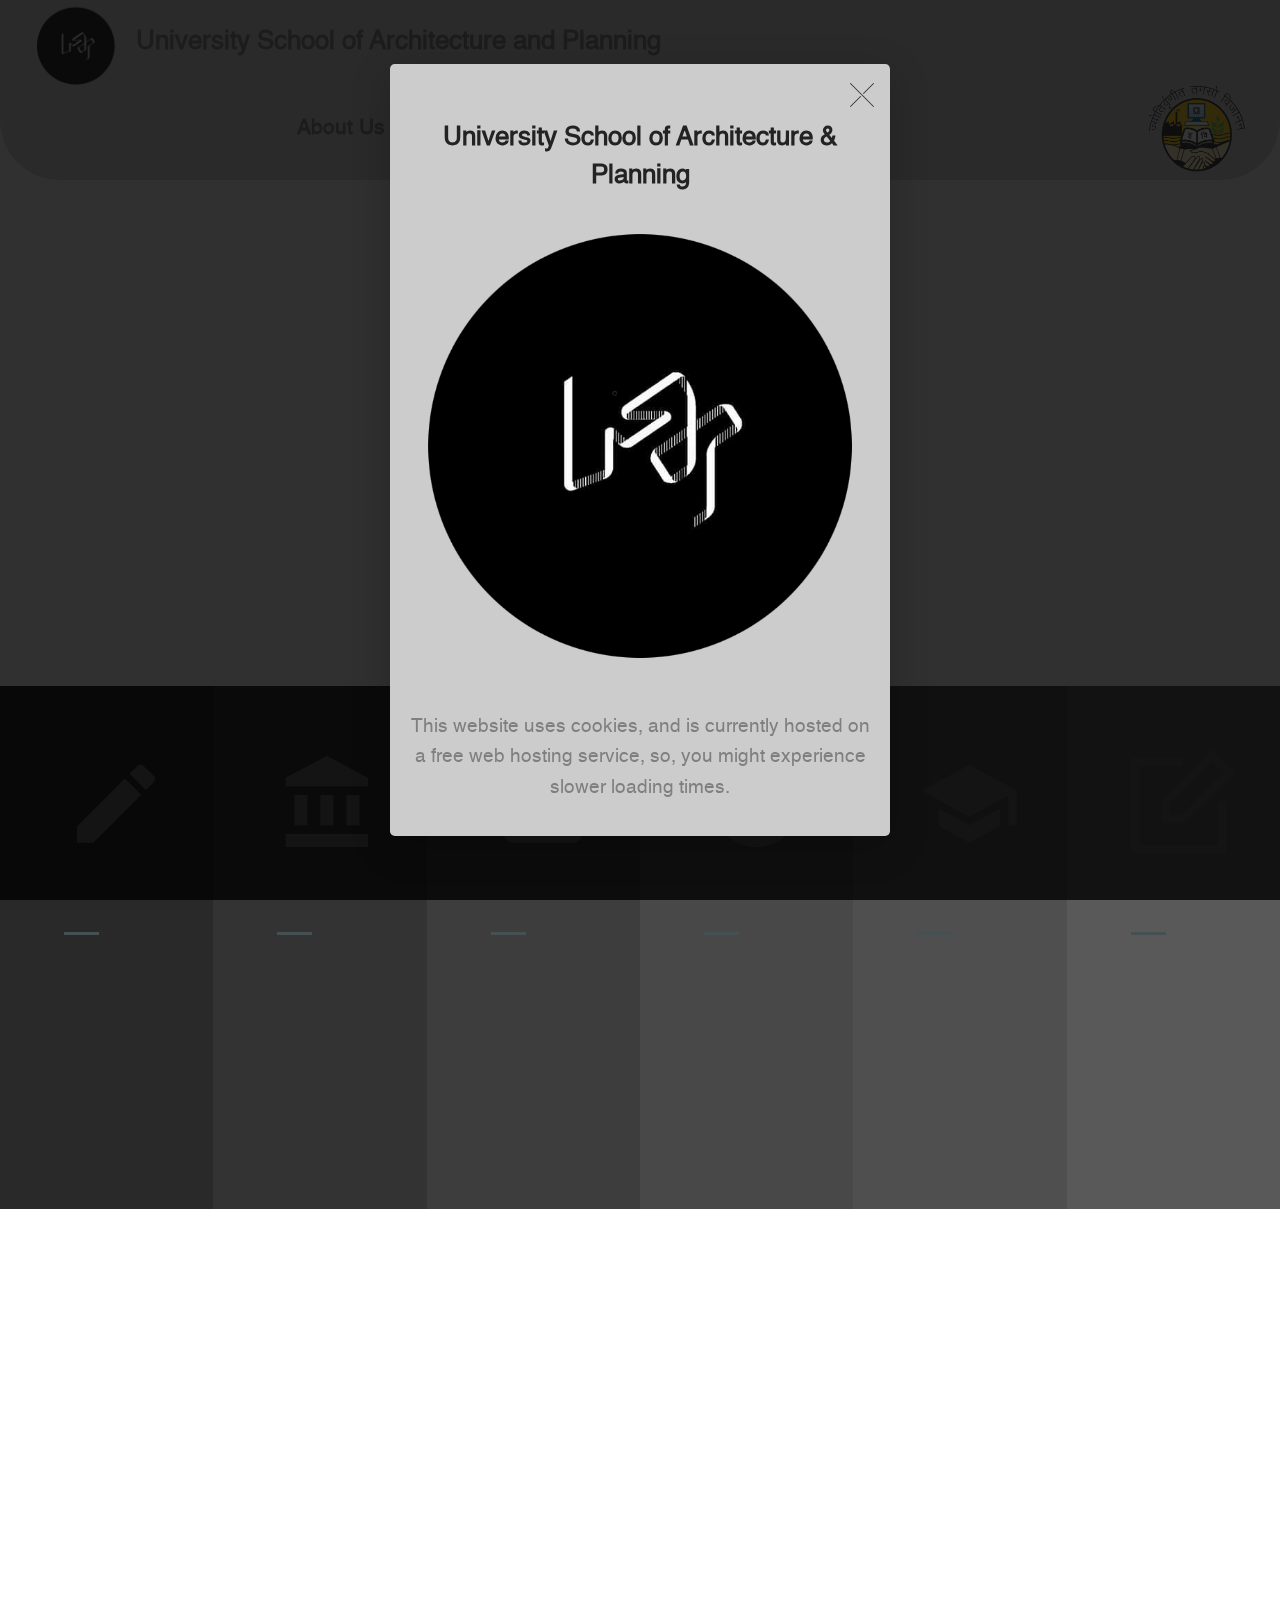
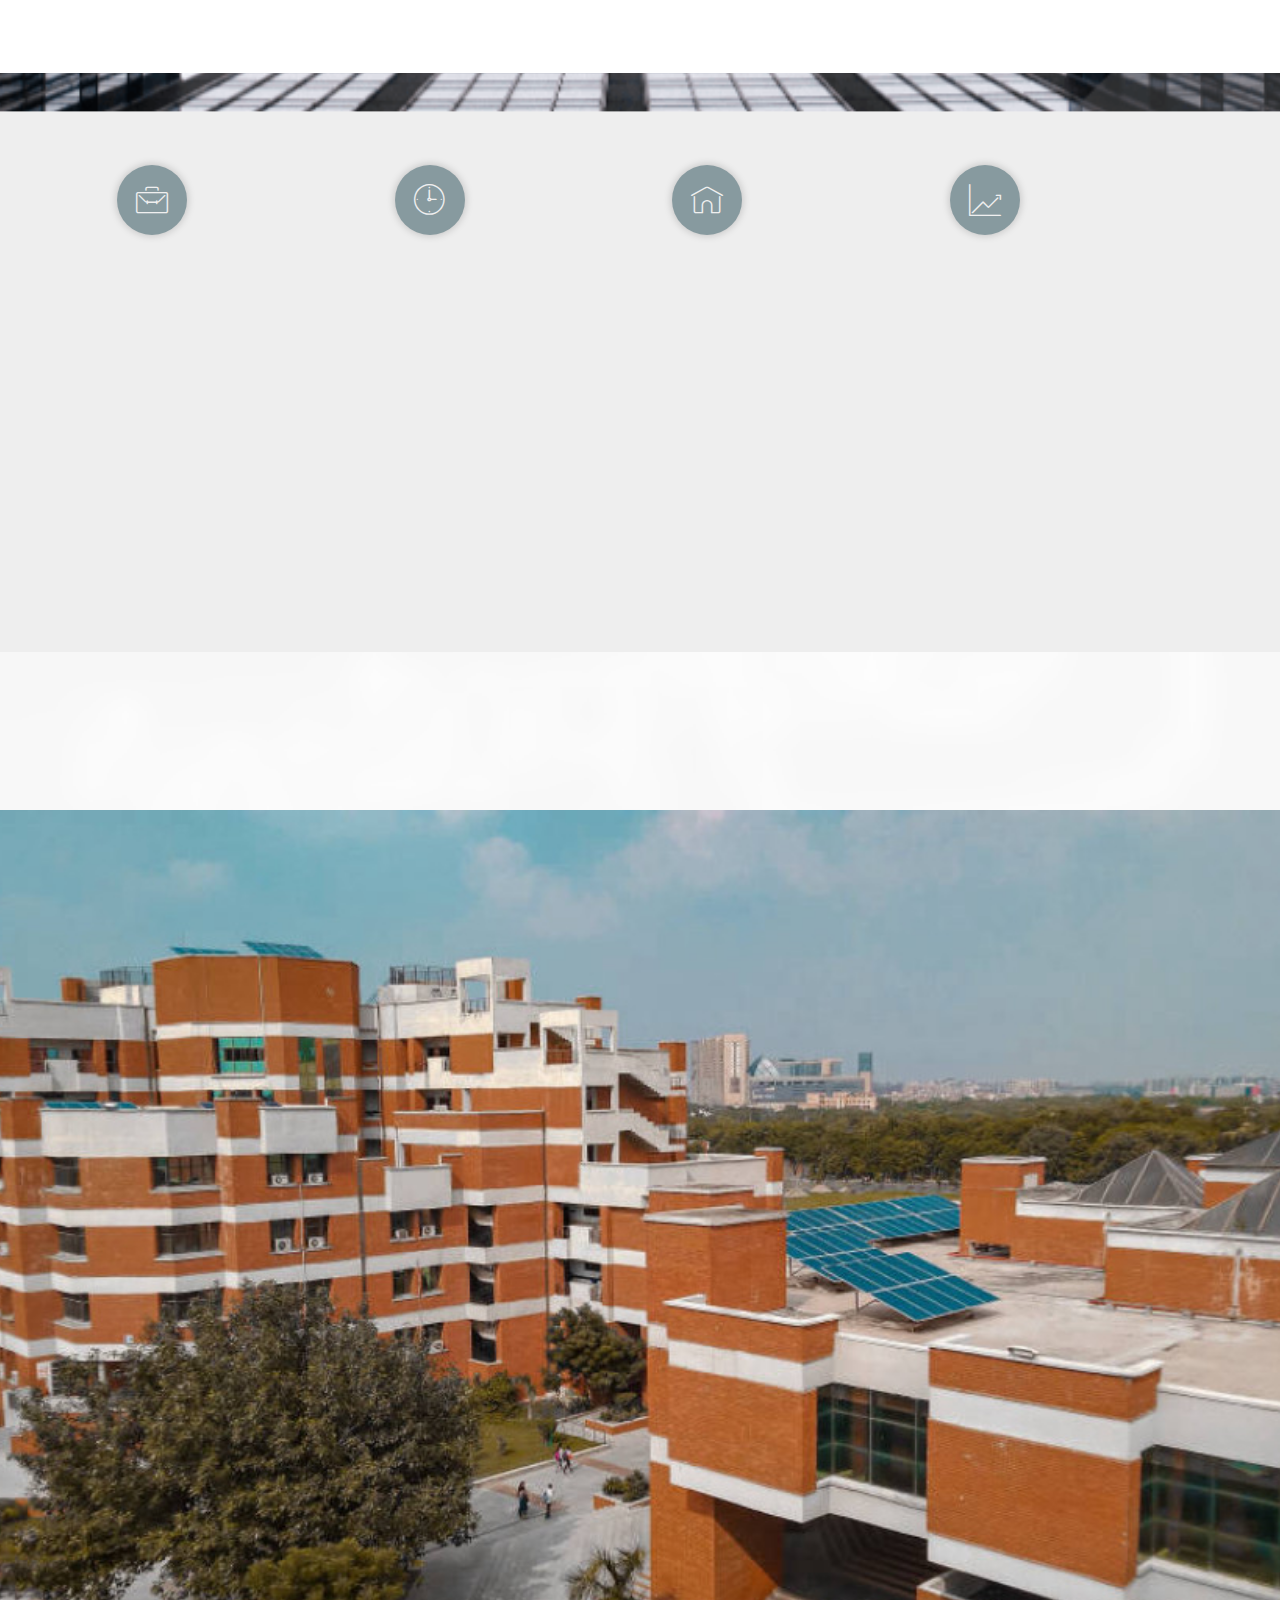
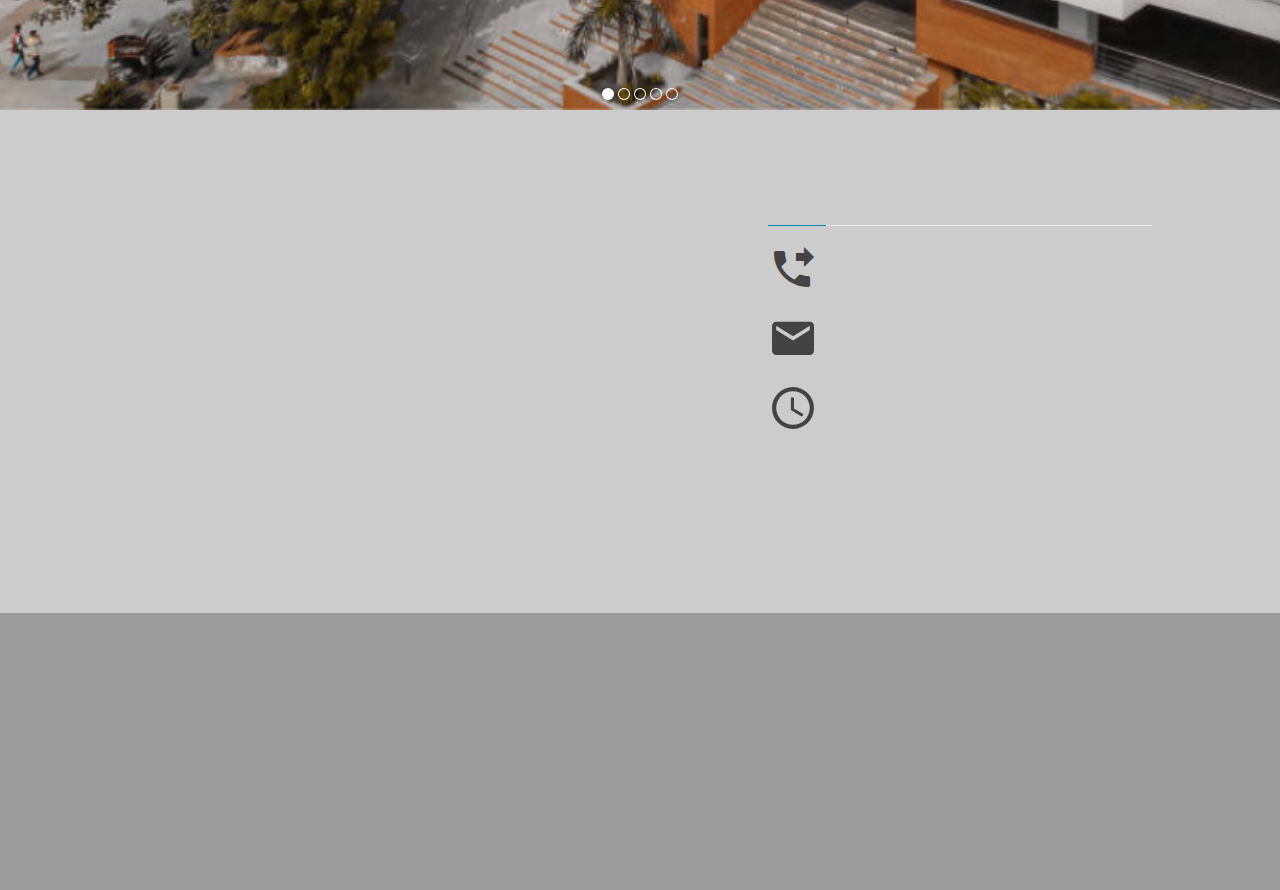
==== commit e93464a8: "create github pages" ====
--- a/index.html
+++ b/index.html
@@ -10,7 +10,7 @@
   <meta name="description" content="">
   
   
-  <title>Home</title>
+  <title>index</title>
   <link rel="stylesheet" href="assets/bootstrap-material-design-font/css/material.css">
   <link rel="stylesheet" href="assets/web/assets/mobirise-icons/mobirise-icons.css">
   <link rel="stylesheet" href="assets/web/assets/mobirise-icons2/mobirise2.css">
@@ -34,7 +34,7 @@
 <link rel="stylesheet" href="assets/wowslider-init/absent/style.css">
 </head>
 <body>
-  <section class="extMenu7 menu cid-s1M8Vw0X4U" once="menu" id="extMenu6-21">
+  <section class="extMenu7 menu cid-s1VgpYZJLW" once="menu" id="extMenu6-44">
 
     
 
@@ -45,10 +45,10 @@
                 &nbsp;&nbsp;&nbsp;
                 <a href="index.html"> 
        
-                    <img src="assets/images/whatsapp20image202020-04-0620at2011.02.3320pm-illustration-x4-colored-186x175.png" alt="" title="" style="height: 6.4rem;">
+                    <img src="assets/images/whatsapp20image202020-04-0620at2011.02.3320pm-illustration-x4-colored-186x175.png" alt="" title="" style="height: 5.4rem;">
                 </a>
             </span>
-            <span class="navbar-caption-wrap"><a class="navbar-caption text-info display-2" href="index.html">University School Of Architecture and Planning &nbsp; &nbsp; &nbsp; &nbsp; &nbsp; &nbsp; &nbsp; &nbsp;</a></span>
+            <span class="navbar-caption-wrap"><a class="navbar-caption text-secondary display-2" href="index.html">University School of Architecture and Planning &nbsp; &nbsp; &nbsp; &nbsp; &nbsp; &nbsp;&nbsp;</a></span>
         </div>
         <button class="navbar-toggler" type="button" data-toggle="collapse" data-target="#navbarSupportedContent" aria-controls="navbarNavAltMarkup" aria-expanded="false" aria-label="Toggle navigation">
             <div class="hamburger">
@@ -60,7 +60,7 @@
         </button>
         <div class="collapse navbar-collapse" id="navbarSupportedContent">
             <ul class="navbar-nav nav-dropdown nav-right" data-app-modern-menu="true"><li class="nav-item"><a class="nav-link link text-secondary display-5" href="About Us.html" aria-expanded="false">About Us</a></li>
-                <li class="nav-item dropdown"><a class="nav-link link dropdown-toggle text-secondary display-5" href="index.html" aria-expanded="true" data-toggle="dropdown-submenu">
+                <li class="nav-item dropdown"><a class="nav-link link dropdown-toggle text-secondary display-5" href="index.html" aria-expanded="false" data-toggle="dropdown-submenu">
                         Academics</a>
                     <div class="dropdown-menu">
                         <a class="dropdown-item text-secondary display-5" href="Admissions.html" aria-expanded="false">Admissions</a><a class="dropdown-item text-secondary display-5" href="Academics.html" aria-expanded="false">Academics</a><a class="dropdown-item text-secondary display-5" href="Faculty.html" aria-expanded="false">Faculty</a><a class="dropdown-item text-secondary display-5" href="Campus Life.html" aria-expanded="false">Campus Life</a>
@@ -70,13 +70,13 @@
                 </li>
 
                 <li class="nav-item"><a class="nav-link link text-secondary display-5" href="https://usaparch1.blogspot.com/" aria-expanded="false" target="_blank">
-                        Blog</a></li><li class="nav-item"><a class="nav-link link text-secondary display-5" href="Home.html#extMap1-6" aria-expanded="false">Contact Us</a></li></ul>
+                        Blog</a></li><li class="nav-item"><a class="nav-link link text-secondary display-5" href="index.html#extMap1-6" aria-expanded="false">Contact Us</a></li></ul>
     
         </div>
             <div class="navbar-brand">
             <span class="navbar-logo">
                 <a href="http://www.ipu.ac.in/">
-                    <img src="assets/images/1200px-ggsiu-logo.svg-190x167.png" alt="GGSIPU" title="" style="height: 6.4rem;">
+                    <img src="assets/images/1200px-ggsiu-logo.svg-190x167.png" alt="GGSIPU" title="" style="height: 5.4rem;">
                 </a>
             </span>&nbsp;
     </div>    
@@ -366,7 +366,7 @@
             </div>
         </div>
 
-<section class="mbr-instagram-feed" data-rows="" data-per-row-slider="4" data-spacing="7" data-full-width="true" data-token="6161612968.727bfe1.ca3dbd68f9ed466b916309c273fb1d0e" data-per-row-grid="" id="instagram-feed-block-37" data-rv-view="282" style="background-image: url(assets/images/image-1-1920x1080.png); padding-top: 40px; padding-bottom: 40px;">
+<section class="mbr-instagram-feed" data-rows="" data-per-row-slider="4" data-spacing="7" data-full-width="true" data-token="6161612968.727bfe1.ca3dbd68f9ed466b916309c273fb1d0e" data-per-row-grid="" id="instagram-feed-block-37" data-rv-view="3901" style="background-image: url(assets/images/image-1-1920x1080.png); padding-top: 40px; padding-bottom: 40px;">
     <div class="mbr-overlay" style="opacity: 0.7; background-color: rgb(239, 239, 239);">
     </div>
     <div class="container container_toggle">
@@ -382,7 +382,7 @@
     </div>
 </section>
 
-<section class="mbr-wowslider-container mbr-section mbr-section__container carousel slide mbr-section-nopadding mbr-wowslider-container--absent" data-ride="carousel" data-keyboard="false" data-wrap="true" data-interval="false" id="wowslider-3o" data-rv-view="284" style="background-color: rgb(255, 255, 255);">
+<section class="mbr-wowslider-container mbr-section mbr-section__container carousel slide mbr-section-nopadding mbr-wowslider-container--absent" data-ride="carousel" data-keyboard="false" data-wrap="true" data-interval="false" id="wowslider-3o" data-rv-view="3903" style="background-color: rgb(255, 255, 255);">
     <div class="mbr-wowslider">
         <div class="ws_images">
             <ul>
@@ -459,9 +459,9 @@
 
             <div class="card col-lg-6 col-md-12 col-sm-12">
 
-                
-
-                
+                <h3 class="mbr-text mbr-bold mbr-fonts-style group-title display-2">Reach us at</h3>
+
+                <div class="stripe"></div>
 
                 <div class="mbr-row items mbr-white">
                     
@@ -511,11 +511,7 @@
 
 
 
-                
-                
-
-                <p class="mbr-text mbr-normal py-2 links mbr-fonts-style display-1"><strong>
-                    Contact Us</strong></p>
+            
 
                 
             </div>
--- a/assets/bootstrap-material-design-font/css/material.css
+++ b/assets/bootstrap-material-design-font/css/material.css
@@ -0,0 +1,20 @@
+@font-face{font-family: 'Material-Design-Icons';
+  src: url('../fonts/Material-Design-Icons.eot?3ocs8m');
+  src: url('../fonts/Material-Design-Icons.eot?#iefix3ocs8m') format('embedded-opentype'), url('../fonts/Material-Design-Icons.woff?3ocs8m') format('woff'), url('../fonts/Material-Design-Icons.ttf?3ocs8m') format('truetype'), url('../fonts/Material-Design-Icons.svg?3ocs8m#Material-Design-Icons') format('svg');
+  font-weight: normal;
+  font-style: normal;
+}[class^="mdi-"],[class*="mdi-"]{speak: none;
+  display: inline-block;
+  font-style: normal;
+  font-variant:normal;
+  font-weight:normal;line-height:1;
+  font-family:'Material-Design-Icons' !important;
+  text-rendering: auto;
+  
+  -webkit-font-smoothing: antialiased;
+  -moz-osx-font-smoothing: grayscale;
+  -webkit-transform: translate(0, 0);
+      -ms-transform: translate(0, 0);
+          transform: translate(0, 0);}[class^="mdi-"]:before,[class*="mdi-"]:before{display: inline-block;
+  speak: none;
+  text-decoration: inherit;}.mdi-action-account-balance:before{content: "\e603";}.mdi-action-account-circle:before{content: "\e606";}.mdi-action-open-in-browser:before{content: "\e648";}.mdi-action-query-builder:before{content: "\e658";}.mdi-action-settings-display:before{content: "\e666";}.mdi-action-today:before{content: "\e689";}.mdi-action-view-carousel:before{content: "\e694";}.mdi-av-play-arrow:before{content: "\e6bb";}.mdi-communication-email:before{content: "\e6e6";}.mdi-communication-location-on:before{content: "\e6ed";}.mdi-communication-textsms:before{content: "\e6fb";}.mdi-content-text-format:before{content: "\e71e";}.mdi-editor-format-align-center:before{content: "\e784";}.mdi-editor-format-align-justify:before{content: "\e785";}.mdi-editor-format-align-left:before{content: "\e786";}.mdi-editor-format-align-right:before{content: "\e787";}.mdi-editor-format-bold:before{content: "\e788";}.mdi-editor-format-clear:before{content: "\e789";}.mdi-editor-format-color-fill:before{content: "\e78a";}.mdi-editor-format-color-reset:before{content: "\e78b";}.mdi-editor-format-color-text:before{content: "\e78c";}.mdi-editor-format-indent-decrease:before{content: "\e78d";}.mdi-editor-format-indent-increase:before{content: "\e78e";}.mdi-editor-format-italic:before{content: "\e78f";}.mdi-editor-format-line-spacing:before{content: "\e790";}.mdi-editor-format-list-bulleted:before{content: "\e791";}.mdi-editor-format-list-numbered:before{content: "\e792";}.mdi-editor-format-paint:before{content: "\e793";}.mdi-editor-format-quote:before{content: "\e794";}.mdi-editor-format-size:before{content: "\e795";}.mdi-editor-format-strikethrough:before{content: "\e796";}.mdi-editor-format-textdirection-l-to-r:before{content: "\e797";}.mdi-editor-format-textdirection-r-to-l:before{content: "\e798";}.mdi-editor-format-underline:before{content: "\e799";}.mdi-editor-vertical-align-bottom:before{content: "\e7a6";}.mdi-editor-vertical-align-center:before{content: "\e7a7";}.mdi-editor-vertical-align-top:before{content: "\e7a8";}.mdi-editor-wrap-text:before{content: "\e7a9";}.mdi-hardware-keyboard-arrow-down:before{content: "\e7c1";}.mdi-hardware-keyboard-arrow-left:before{content: "\e7c2";}.mdi-hardware-keyboard-arrow-right:before{content: "\e7c3";}.mdi-hardware-keyboard-arrow-up:before{content: "\e7c4";}.mdi-image-edit:before{content: "\e80a";}.mdi-image-navigate-before:before{content: "\e844";}.mdi-image-navigate-next:before{content: "\e845";}.mdi-image-texture:before{content: "\e85a";}.mdi-image-transform:before{content: "\e862";}.mdi-maps-flight:before{content: "\e873";}.mdi-maps-navigation:before{content: "\e897";}.mdi-maps-restaurant-menu:before{content: "\e89b";}.mdi-navigation-apps:before{content: "\e8a0";}.mdi-navigation-arrow-back:before{content: "\e8a1";}.mdi-navigation-arrow-drop-down-circle:before{content: "\e8a2";}.mdi-navigation-arrow-drop-down:before{content: "\e8a3";}.mdi-navigation-arrow-drop-up:before{content: "\e8a4";}.mdi-navigation-arrow-forward:before{content: "\e8a5";}.mdi-navigation-cancel:before{content: "\e8a6";}.mdi-navigation-check:before{content: "\e8a7";}.mdi-navigation-chevron-left:before{content: "\e8a8";}.mdi-navigation-chevron-right:before{content: "\e8a9";}.mdi-navigation-close:before{content: "\e8aa";}.mdi-navigation-expand-less:before{content: "\e8ab";}.mdi-navigation-expand-more:before{content: "\e8ac";}.mdi-navigation-fullscreen-exit:before{content: "\e8ad";}.mdi-navigation-fullscreen:before{content: "\e8ae";}.mdi-navigation-menu:before{content: "\e8af";}.mdi-navigation-more-horiz:before{content: "\e8b0";}.mdi-navigation-more-vert:before{content: "\e8b1";}.mdi-navigation-refresh:before{content: "\e8b2";}.mdi-navigation-unfold-less:before{content: "\e8b3";}.mdi-navigation-unfold-more:before{content: "\e8b4";}.mdi-notification-phone-forwarded:before{content: "\e8c3";}.mdi-social-school:before{content: "\e8ec";}--- a/assets/web/assets/mobirise-icons/mobirise-icons.css
+++ b/assets/web/assets/mobirise-icons/mobirise-icons.css
@@ -0,0 +1,477 @@
+@font-face {
+  font-family: 'MobiriseIcons';
+  src:  url('mobirise-icons.eot?spat4u');
+  src:  url('mobirise-icons.eot?spat4u#iefix') format('embedded-opentype'),
+    url('mobirise-icons.ttf?spat4u') format('truetype'),
+    url('mobirise-icons.woff?spat4u') format('woff'),
+    url('mobirise-icons.svg?spat4u#MobiriseIcons') format('svg');
+  font-weight: normal;
+  font-style: normal;
+  font-display: swap;
+}
+
+[class^="mbri-"], [class*=" mbri-"] {
+  /* use !important to prevent issues with browser extensions that change fonts */
+  font-family: MobiriseIcons !important;
+  speak: none;
+  font-style: normal;
+  font-weight: normal;
+  font-variant: normal;
+  text-transform: none;
+  line-height: 1;
+
+  /* Better Font Rendering =========== */
+  -webkit-font-smoothing: antialiased;
+  -moz-osx-font-smoothing: grayscale;
+}
+
+.mbri-add-submenu:before {
+  content: "\e900";
+}
+.mbri-alert:before {
+  content: "\e901";
+}
+.mbri-align-center:before {
+  content: "\e902";
+}
+.mbri-align-justify:before {
+  content: "\e903";
+}
+.mbri-align-left:before {
+  content: "\e904";
+}
+.mbri-align-right:before {
+  content: "\e905";
+}
+.mbri-android:before {
+  content: "\e906";
+}
+.mbri-apple:before {
+  content: "\e907";
+}
+.mbri-arrow-down:before {
+  content: "\e908";
+}
+.mbri-arrow-next:before {
+  content: "\e909";
+}
+.mbri-arrow-prev:before {
+  content: "\e90a";
+}
+.mbri-arrow-up:before {
+  content: "\e90b";
+}
+.mbri-bold:before {
+  content: "\e90c";
+}
+.mbri-bookmark:before {
+  content: "\e90d";
+}
+.mbri-bootstrap:before {
+  content: "\e90e";
+}
+.mbri-briefcase:before {
+  content: "\e90f";
+}
+.mbri-browse:before {
+  content: "\e910";
+}
+.mbri-bulleted-list:before {
+  content: "\e911";
+}
+.mbri-calendar:before {
+  content: "\e912";
+}
+.mbri-camera:before {
+  content: "\e913";
+}
+.mbri-cart-add:before {
+  content: "\e914";
+}
+.mbri-cart-full:before {
+  content: "\e915";
+}
+.mbri-cash:before {
+  content: "\e916";
+}
+.mbri-change-style:before {
+  content: "\e917";
+}
+.mbri-chat:before {
+  content: "\e918";
+}
+.mbri-clock:before {
+  content: "\e919";
+}
+.mbri-close:before {
+  content: "\e91a";
+}
+.mbri-cloud:before {
+  content: "\e91b";
+}
+.mbri-code:before {
+  content: "\e91c";
+}
+.mbri-contact-form:before {
+  content: "\e91d";
+}
+.mbri-credit-card:before {
+  content: "\e91e";
+}
+.mbri-cursor-click:before {
+  content: "\e91f";
+}
+.mbri-cust-feedback:before {
+  content: "\e920";
+}
+.mbri-database:before {
+  content: "\e921";
+}
+.mbri-delivery:before {
+  content: "\e922";
+}
+.mbri-desktop:before {
+  content: "\e923";
+}
+.mbri-devices:before {
+  content: "\e924";
+}
+.mbri-down:before {
+  content: "\e925";
+}
+.mbri-download:before {
+  content: "\e989";
+}
+.mbri-drag-n-drop:before {
+  content: "\e927";
+}
+.mbri-drag-n-drop2:before {
+  content: "\e928";
+}
+.mbri-edit:before {
+  content: "\e929";
+}
+.mbri-edit2:before {
+  content: "\e92a";
+}
+.mbri-error:before {
+  content: "\e92b";
+}
+.mbri-extension:before {
+  content: "\e92c";
+}
+.mbri-features:before {
+  content: "\e92d";
+}
+.mbri-file:before {
+  content: "\e92e";
+}
+.mbri-flag:before {
+  content: "\e92f";
+}
+.mbri-folder:before {
+  content: "\e930";
+}
+.mbri-gift:before {
+  content: "\e931";
+}
+.mbri-github:before {
+  content: "\e932";
+}
+.mbri-globe:before {
+  content: "\e933";
+}
+.mbri-globe-2:before {
+  content: "\e934";
+}
+.mbri-growing-chart:before {
+  content: "\e935";
+}
+.mbri-hearth:before {
+  content: "\e936";
+}
+.mbri-help:before {
+  content: "\e937";
+}
+.mbri-home:before {
+  content: "\e938";
+}
+.mbri-hot-cup:before {
+  content: "\e939";
+}
+.mbri-idea:before {
+  content: "\e93a";
+}
+.mbri-image-gallery:before {
+  content: "\e93b";
+}
+.mbri-image-slider:before {
+  content: "\e93c";
+}
+.mbri-info:before {
+  content: "\e93d";
+}
+.mbri-italic:before {
+  content: "\e93e";
+}
+.mbri-key:before {
+  content: "\e93f";
+}
+.mbri-laptop:before {
+  content: "\e940";
+}
+.mbri-layers:before {
+  content: "\e941";
+}
+.mbri-left-right:before {
+  content: "\e942";
+}
+.mbri-left:before {
+  content: "\e943";
+}
+.mbri-letter:before {
+  content: "\e944";
+}
+.mbri-like:before {
+  content: "\e945";
+}
+.mbri-link:before {
+  content: "\e946";
+}
+.mbri-lock:before {
+  content: "\e947";
+}
+.mbri-login:before {
+  content: "\e948";
+}
+.mbri-logout:before {
+  content: "\e949";
+}
+.mbri-magic-stick:before {
+  content: "\e94a";
+}
+.mbri-map-pin:before {
+  content: "\e94b";
+}
+.mbri-menu:before {
+  content: "\e94c";
+}
+.mbri-mobile:before {
+  content: "\e94d";
+}
+.mbri-mobile2:before {
+  content: "\e94e";
+}
+.mbri-mobirise:before {
+  content: "\e94f";
+}
+.mbri-more-horizontal:before {
+  content: "\e950";
+}
+.mbri-more-vertical:before {
+  content: "\e951";
+}
+.mbri-music:before {
+  content: "\e952";
+}
+.mbri-new-file:before {
+  content: "\e953";
+}
+.mbri-numbered-list:before {
+  content: "\e954";
+}
+.mbri-opened-folder:before {
+  content: "\e955";
+}
+.mbri-pages:before {
+  content: "\e956";
+}
+.mbri-paper-plane:before {
+  content: "\e957";
+}
+.mbri-paperclip:before {
+  content: "\e958";
+}
+.mbri-photo:before {
+  content: "\e959";
+}
+.mbri-photos:before {
+  content: "\e95a";
+}
+.mbri-pin:before {
+  content: "\e95b";
+}
+.mbri-play:before {
+  content: "\e95c";
+}
+.mbri-plus:before {
+  content: "\e95d";
+}
+.mbri-preview:before {
+  content: "\e95e";
+}
+.mbri-print:before {
+  content: "\e95f";
+}
+.mbri-protect:before {
+  content: "\e960";
+}
+.mbri-question:before {
+  content: "\e961";
+}
+.mbri-quote-left:before {
+  content: "\e962";
+}
+.mbri-quote-right:before {
+  content: "\e963";
+}
+.mbri-refresh:before {
+  content: "\e964";
+}
+.mbri-responsive:before {
+  content: "\e965";
+}
+.mbri-right:before {
+  content: "\e966";
+}
+.mbri-rocket:before {
+  content: "\e967";
+}
+.mbri-sad-face:before {
+  content: "\e968";
+}
+.mbri-sale:before {
+  content: "\e969";
+}
+.mbri-save:before {
+  content: "\e96a";
+}
+.mbri-search:before {
+  content: "\e96b";
+}
+.mbri-setting:before {
+  content: "\e96c";
+}
+.mbri-setting2:before {
+  content: "\e96d";
+}
+.mbri-setting3:before {
+  content: "\e96e";
+}
+.mbri-share:before {
+  content: "\e96f";
+}
+.mbri-shopping-bag:before {
+  content: "\e970";
+}
+.mbri-shopping-basket:before {
+  content: "\e971";
+}
+.mbri-shopping-cart:before {
+  content: "\e972";
+}
+.mbri-sites:before {
+  content: "\e973";
+}
+.mbri-smile-face:before {
+  content: "\e974";
+}
+.mbri-speed:before {
+  content: "\e975";
+}
+.mbri-star:before {
+  content: "\e976";
+}
+.mbri-success:before {
+  content: "\e977";
+}
+.mbri-sun:before {
+  content: "\e978";
+}
+.mbri-sun2:before {
+  content: "\e979";
+}
+.mbri-tablet:before {
+  content: "\e97a";
+}
+.mbri-tablet-vertical:before {
+  content: "\e97b";
+}
+.mbri-target:before {
+  content: "\e97c";
+}
+.mbri-timer:before {
+  content: "\e97d";
+}
+.mbri-to-ftp:before {
+  content: "\e97e";
+}
+.mbri-to-local-drive:before {
+  content: "\e97f";
+}
+.mbri-touch-swipe:before {
+  content: "\e980";
+}
+.mbri-touch:before {
+  content: "\e981";
+}
+.mbri-trash:before {
+  content: "\e982";
+}
+.mbri-underline:before {
+  content: "\e983";
+}
+.mbri-unlink:before {
+  content: "\e984";
+}
+.mbri-unlock:before {
+  content: "\e985";
+}
+.mbri-up-down:before {
+  content: "\e986";
+}
+.mbri-up:before {
+  content: "\e987";
+}
+.mbri-update:before {
+  content: "\e988";
+}
+.mbri-upload:before {
+ content: "\e926"; 
+}
+.mbri-user:before {
+  content: "\e98a";
+}
+.mbri-user2:before {
+  content: "\e98b";
+}
+.mbri-users:before {
+  content: "\e98c";
+}
+.mbri-video:before {
+  content: "\e98d";
+}
+.mbri-video-play:before {
+  content: "\e98e";
+}
+.mbri-watch:before {
+  content: "\e98f";
+}
+.mbri-website-theme:before {
+  content: "\e990";
+}
+.mbri-wifi:before {
+  content: "\e991";
+}
+.mbri-windows:before {
+  content: "\e992";
+}
+.mbri-zoom-out:before {
+  content: "\e993";
+}
+.mbri-redo:before {
+  content: "\e994";
+}
+.mbri-undo:before {
+  content: "\e995";
+}
--- a/assets/web/assets/mobirise-icons2/mobirise2.css
+++ b/assets/web/assets/mobirise-icons2/mobirise2.css
@@ -0,0 +1,498 @@
+@font-face {
+  font-family: 'Moririse2';
+  font-display: swap;
+  src:  url('mobirise2.eot?f2bix4');
+  src:  url('mobirise2.eot?f2bix4#iefix') format('embedded-opentype'),
+    url('mobirise2.ttf?f2bix4') format('truetype'),
+    url('mobirise2.woff?f2bix4') format('woff'),
+    url('mobirise2.svg?f2bix4#mobirise2') format('svg');
+  font-weight: normal;
+  font-style: normal;
+}
+
+[class^="mobi-"], [class*=" mobi-"] {
+  /* use !important to prevent issues with browser extensions that change fonts */
+  font-family: 'Moririse2' !important;
+  speak: none;
+  font-style: normal;
+  font-weight: normal;
+  font-variant: normal;
+  text-transform: none;
+  line-height: 1;
+
+  /* Better Font Rendering =========== */
+  -webkit-font-smoothing: antialiased;
+  -moz-osx-font-smoothing: grayscale;
+}
+
+.mobi-mbri-add-submenu:before {
+  content: "\e900";
+}
+.mobi-mbri-alert:before {
+  content: "\e901";
+}
+.mobi-mbri-align-center:before {
+  content: "\e902";
+}
+.mobi-mbri-align-justify:before {
+  content: "\e903";
+}
+.mobi-mbri-align-left:before {
+  content: "\e904";
+}
+.mobi-mbri-align-right:before {
+  content: "\e905";
+}
+.mobi-mbri-android:before {
+  content: "\e906";
+}
+.mobi-mbri-apple:before {
+  content: "\e907";
+}
+.mobi-mbri-arrow-down:before {
+  content: "\e908";
+}
+.mobi-mbri-arrow-next:before {
+  content: "\e909";
+}
+.mobi-mbri-arrow-prev:before {
+  content: "\e90a";
+}
+.mobi-mbri-arrow-up:before {
+  content: "\e90b";
+}
+.mobi-mbri-bold:before {
+  content: "\e90c";
+}
+.mobi-mbri-bookmark:before {
+  content: "\e90d";
+}
+.mobi-mbri-bootstrap:before {
+  content: "\e90e";
+}
+.mobi-mbri-briefcase:before {
+  content: "\e90f";
+}
+.mobi-mbri-browse:before {
+  content: "\e910";
+}
+.mobi-mbri-bulleted-list:before {
+  content: "\e911";
+}
+.mobi-mbri-calendar:before {
+  content: "\e912";
+}
+.mobi-mbri-camera:before {
+  content: "\e913";
+}
+.mobi-mbri-cart-add:before {
+  content: "\e914";
+}
+.mobi-mbri-cart-full:before {
+  content: "\e915";
+}
+.mobi-mbri-cash:before {
+  content: "\e916";
+}
+.mobi-mbri-change-style:before {
+  content: "\e917";
+}
+.mobi-mbri-chat:before {
+  content: "\e918";
+}
+.mobi-mbri-clock:before {
+  content: "\e919";
+}
+.mobi-mbri-close:before {
+  content: "\e91a";
+}
+.mobi-mbri-cloud:before {
+  content: "\e91b";
+}
+.mobi-mbri-code:before {
+  content: "\e91c";
+}
+.mobi-mbri-contact-form:before {
+  content: "\e91d";
+}
+.mobi-mbri-credit-card:before {
+  content: "\e91e";
+}
+.mobi-mbri-cursor-click:before {
+  content: "\e91f";
+}
+.mobi-mbri-cust-feedback:before {
+  content: "\e920";
+}
+.mobi-mbri-database:before {
+  content: "\e921";
+}
+.mobi-mbri-delivery:before {
+  content: "\e922";
+}
+.mobi-mbri-desktop:before {
+  content: "\e923";
+}
+.mobi-mbri-devices:before {
+  content: "\e924";
+}
+.mobi-mbri-down:before {
+  content: "\e925";
+}
+.mobi-mbri-download-2:before {
+  content: "\e926";
+}
+.mobi-mbri-download:before {
+  content: "\e927";
+}
+.mobi-mbri-drag-n-drop-2:before {
+  content: "\e928";
+}
+.mobi-mbri-drag-n-drop:before {
+  content: "\e929";
+}
+.mobi-mbri-edit-2:before {
+  content: "\e92a";
+}
+.mobi-mbri-edit:before {
+  content: "\e92b";
+}
+.mobi-mbri-error:before {
+  content: "\e92c";
+}
+.mobi-mbri-extension:before {
+  content: "\e92d";
+}
+.mobi-mbri-features:before {
+  content: "\e92e";
+}
+.mobi-mbri-file:before {
+  content: "\e92f";
+}
+.mobi-mbri-flag:before {
+  content: "\e930";
+}
+.mobi-mbri-folder:before {
+  content: "\e931";
+}
+.mobi-mbri-gift:before {
+  content: "\e932";
+}
+.mobi-mbri-github:before {
+  content: "\e933";
+}
+.mobi-mbri-globe-2:before {
+  content: "\e934";
+}
+.mobi-mbri-globe:before {
+  content: "\e935";
+}
+.mobi-mbri-growing-chart:before {
+  content: "\e936";
+}
+.mobi-mbri-hearth:before {
+  content: "\e937";
+}
+.mobi-mbri-help:before {
+  content: "\e938";
+}
+.mobi-mbri-home:before {
+  content: "\e939";
+}
+.mobi-mbri-hot-cup:before {
+  content: "\e93a";
+}
+.mobi-mbri-idea:before {
+  content: "\e93b";
+}
+.mobi-mbri-image-gallery:before {
+  content: "\e93c";
+}
+.mobi-mbri-image-slider:before {
+  content: "\e93d";
+}
+.mobi-mbri-info:before {
+  content: "\e93e";
+}
+.mobi-mbri-italic:before {
+  content: "\e93f";
+}
+.mobi-mbri-key:before {
+  content: "\e940";
+}
+.mobi-mbri-laptop:before {
+  content: "\e941";
+}
+.mobi-mbri-layers:before {
+  content: "\e942";
+}
+.mobi-mbri-left-right:before {
+  content: "\e943";
+}
+.mobi-mbri-left:before {
+  content: "\e944";
+}
+.mobi-mbri-letter:before {
+  content: "\e945";
+}
+.mobi-mbri-like:before {
+  content: "\e946";
+}
+.mobi-mbri-link:before {
+  content: "\e947";
+}
+.mobi-mbri-lock:before {
+  content: "\e948";
+}
+.mobi-mbri-login:before {
+  content: "\e949";
+}
+.mobi-mbri-logout:before {
+  content: "\e94a";
+}
+.mobi-mbri-magic-stick:before {
+  content: "\e94b";
+}
+.mobi-mbri-map-pin:before {
+  content: "\e94c";
+}
+.mobi-mbri-menu:before {
+  content: "\e94d";
+}
+.mobi-mbri-mobile-2:before {
+  content: "\e94e";
+}
+.mobi-mbri-mobile-horizontal:before {
+  content: "\e94f";
+}
+.mobi-mbri-mobile:before {
+  content: "\e950";
+}
+.mobi-mbri-mobirise:before {
+  content: "\e951";
+}
+.mobi-mbri-more-horizontal:before {
+  content: "\e952";
+}
+.mobi-mbri-more-vertical:before {
+  content: "\e953";
+}
+.mobi-mbri-music:before {
+  content: "\e954";
+}
+.mobi-mbri-new-file:before {
+  content: "\e955";
+}
+.mobi-mbri-numbered-list:before {
+  content: "\e956";
+}
+.mobi-mbri-opened-folder:before {
+  content: "\e957";
+}
+.mobi-mbri-pages:before {
+  content: "\e958";
+}
+.mobi-mbri-paper-plane:before {
+  content: "\e959";
+}
+.mobi-mbri-paperclip:before {
+  content: "\e95a";
+}
+.mobi-mbri-phone:before {
+  content: "\e95b";
+}
+.mobi-mbri-photo:before {
+  content: "\e95c";
+}
+.mobi-mbri-photos:before {
+  content: "\e95d";
+}
+.mobi-mbri-pin:before {
+  content: "\e95e";
+}
+.mobi-mbri-play:before {
+  content: "\e95f";
+}
+.mobi-mbri-plus:before {
+  content: "\e960";
+}
+.mobi-mbri-preview:before {
+  content: "\e961";
+}
+.mobi-mbri-print:before {
+  content: "\e962";
+}
+.mobi-mbri-protect:before {
+  content: "\e963";
+}
+.mobi-mbri-question:before {
+  content: "\e964";
+}
+.mobi-mbri-quote-left:before {
+  content: "\e965";
+}
+.mobi-mbri-quote-right:before {
+  content: "\e966";
+}
+.mobi-mbri-redo:before {
+  content: "\e967";
+}
+.mobi-mbri-refresh:before {
+  content: "\e968";
+}
+.mobi-mbri-responsive-2:before {
+  content: "\e969";
+}
+.mobi-mbri-responsive:before {
+  content: "\e96a";
+}
+.mobi-mbri-right:before {
+  content: "\e96b";
+}
+.mobi-mbri-rocket:before {
+  content: "\e96c";
+}
+.mobi-mbri-sad-face:before {
+  content: "\e96d";
+}
+.mobi-mbri-sale:before {
+  content: "\e96e";
+}
+.mobi-mbri-save:before {
+  content: "\e96f";
+}
+.mobi-mbri-search:before {
+  content: "\e970";
+}
+.mobi-mbri-setting-2:before {
+  content: "\e971";
+}
+.mobi-mbri-setting-3:before {
+  content: "\e972";
+}
+.mobi-mbri-setting:before {
+  content: "\e973";
+}
+.mobi-mbri-share:before {
+  content: "\e974";
+}
+.mobi-mbri-shopping-bag:before {
+  content: "\e975";
+}
+.mobi-mbri-shopping-basket:before {
+  content: "\e976";
+}
+.mobi-mbri-shopping-cart:before {
+  content: "\e977";
+}
+.mobi-mbri-sites:before {
+  content: "\e978";
+}
+.mobi-mbri-smile-face:before {
+  content: "\e979";
+}
+.mobi-mbri-speed:before {
+  content: "\e97a";
+}
+.mobi-mbri-star:before {
+  content: "\e97b";
+}
+.mobi-mbri-success:before {
+  content: "\e97c";
+}
+.mobi-mbri-sun:before {
+  content: "\e97d";
+}
+.mobi-mbri-sun2:before {
+  content: "\e97e";
+}
+.mobi-mbri-tablet-vertical:before {
+  content: "\e97f";
+}
+.mobi-mbri-tablet:before {
+  content: "\e980";
+}
+.mobi-mbri-target:before {
+  content: "\e981";
+}
+.mobi-mbri-timer:before {
+  content: "\e982";
+}
+.mobi-mbri-to-ftp:before {
+  content: "\e983";
+}
+.mobi-mbri-to-local-drive:before {
+  content: "\e984";
+}
+.mobi-mbri-touch-swipe:before {
+  content: "\e985";
+}
+.mobi-mbri-touch:before {
+  content: "\e986";
+}
+.mobi-mbri-trash:before {
+  content: "\e987";
+}
+.mobi-mbri-underline:before {
+  content: "\e988";
+}
+.mobi-mbri-undo:before {
+  content: "\e989";
+}
+.mobi-mbri-unlink:before {
+  content: "\e98a";
+}
+.mobi-mbri-unlock:before {
+  content: "\e98b";
+}
+.mobi-mbri-up-down:before {
+  content: "\e98c";
+}
+.mobi-mbri-up:before {
+  content: "\e98d";
+}
+.mobi-mbri-update:before {
+  content: "\e98e";
+}
+.mobi-mbri-upload-2:before {
+  content: "\e98f";
+}
+.mobi-mbri-upload:before {
+  content: "\e990";
+}
+.mobi-mbri-user-2:before {
+  content: "\e991";
+}
+.mobi-mbri-user:before {
+  content: "\e992";
+}
+.mobi-mbri-users:before {
+  content: "\e993";
+}
+.mobi-mbri-video-play:before {
+  content: "\e994";
+}
+.mobi-mbri-video:before {
+  content: "\e995";
+}
+.mobi-mbri-watch:before {
+  content: "\e996";
+}
+.mobi-mbri-website-theme-2:before {
+  content: "\e997";
+}
+.mobi-mbri-website-theme:before {
+  content: "\e998";
+}
+.mobi-mbri-wifi:before {
+  content: "\e999";
+}
+.mobi-mbri-windows:before {
+  content: "\e99a";
+}
+.mobi-mbri-zoom-in:before {
+  content: "\e99b";
+}
+.mobi-mbri-zoom-out:before {
+  content: "\e99c";
+}
--- a/assets/dropdown/css/style.css
+++ b/assets/dropdown/css/style.css
@@ -0,0 +1,265 @@
+.navbar-dropdown {
+  left: 0;
+  padding: 0;
+  position: absolute;
+  right: 0;
+  top: 0;
+  transition: all 0.45s ease;
+  z-index: 1030;
+  background: #282828; }
+  .navbar-dropdown .navbar-logo {
+    margin-right: 0.8rem;
+    transition: margin 0.3s ease-in-out;
+    vertical-align: middle; }
+    .navbar-dropdown .navbar-logo img {
+      height: 3.125rem;
+      transition: all 0.3s ease-in-out; }
+    .navbar-dropdown .navbar-logo.mbr-iconfont {
+      font-size: 3.125rem;
+      line-height: 3.125rem; }
+  .navbar-dropdown .navbar-caption {
+    font-weight: 700;
+    white-space: normal;
+    vertical-align: -4px;
+    line-height: 3.125rem !important; }
+    .navbar-dropdown .navbar-caption, .navbar-dropdown .navbar-caption:hover {
+      color: inherit;
+      text-decoration: none; }
+  .navbar-dropdown .mbr-iconfont + .navbar-caption {
+    vertical-align: -1px; }
+  .navbar-dropdown.navbar-fixed-top {
+    position: fixed; }
+  .navbar-dropdown .navbar-brand span {
+    vertical-align: -4px; }
+  .navbar-dropdown.bg-color.transparent {
+    background: none; }
+  .navbar-dropdown.navbar-short .navbar-brand {
+    padding: 0.625rem 0; }
+    .navbar-dropdown.navbar-short .navbar-brand span {
+      vertical-align: -1px; }
+  .navbar-dropdown.navbar-short .navbar-caption {
+    line-height: 2.375rem !important;
+    vertical-align: -2px; }
+  .navbar-dropdown.navbar-short .navbar-logo {
+    margin-right: 0.5rem; }
+    .navbar-dropdown.navbar-short .navbar-logo img {
+      height: 2.375rem; }
+    .navbar-dropdown.navbar-short .navbar-logo.mbr-iconfont {
+      font-size: 2.375rem;
+      line-height: 2.375rem; }
+  .navbar-dropdown.navbar-short .mbr-table-cell {
+    height: 3.625rem; }
+  .navbar-dropdown .navbar-close {
+    left: 0.6875rem;
+    position: fixed;
+    top: 0.75rem;
+    z-index: 1000; }
+  .navbar-dropdown .hamburger-icon {
+    content: "";
+    display: inline-block;
+    vertical-align: middle;
+    width: 16px;
+    -webkit-box-shadow: 0 -6px 0 1px #282828,0 0 0 1px #282828,0 6px 0 1px #282828;
+    -moz-box-shadow: 0 -6px 0 1px #282828,0 0 0 1px #282828,0 6px 0 1px #282828;
+    box-shadow: 0 -6px 0 1px #282828,0 0 0 1px #282828,0 6px 0 1px #282828; }
+
+.dropdown-menu .dropdown-toggle[data-toggle="dropdown-submenu"]::after {
+  border-bottom: 0.35em solid transparent;
+  border-left: 0.35em solid;
+  border-right: 0;
+  border-top: 0.35em solid transparent;
+  margin-left: 0.3rem; }
+
+.dropdown-menu .dropdown-item:focus {
+  outline: 0; }
+
+.nav-dropdown {
+  font-size: 0.75rem;
+  font-weight: 500;
+  height: auto !important; }
+  .nav-dropdown .nav-btn {
+    padding-left: 1rem; }
+  .nav-dropdown .link {
+    margin: .667em 1.667em;
+    font-weight: 500;
+    padding: 0;
+    transition: color .2s ease-in-out; }
+    .nav-dropdown .link.dropdown-toggle {
+      margin-right: 2.583em; }
+      .nav-dropdown .link.dropdown-toggle::after {
+        margin-left: .25rem;
+        border-top: 0.35em solid;
+        border-right: 0.35em solid transparent;
+        border-left: 0.35em solid transparent;
+        border-bottom: 0; }
+      .nav-dropdown .link.dropdown-toggle[aria-expanded="true"] {
+        margin: 0;
+        padding: 0.667em 3.263em  0.667em 1.667em; }
+  .nav-dropdown .link::after,
+  .nav-dropdown .dropdown-item::after {
+    color: inherit; }
+  .nav-dropdown .btn {
+    font-size: 0.75rem;
+    font-weight: 700;
+    letter-spacing: 0;
+    margin-bottom: 0;
+    padding-left: 1.25rem;
+    padding-right: 1.25rem; }
+  .nav-dropdown .dropdown-menu {
+    border-radius: 0;
+    border: 0;
+    left: 0;
+    margin: 0;
+    padding-bottom: 1.25rem;
+    padding-top: 1.25rem;
+    position: relative; }
+  .nav-dropdown .dropdown-submenu {
+    margin-left: 0.125rem;
+    top: 0; }
+  .nav-dropdown .dropdown-item {
+    font-weight: 500;
+    line-height: 2;
+    padding: 0.3846em 4.615em 0.3846em 1.5385em;
+    position: relative;
+    transition: color .2s ease-in-out, background-color .2s ease-in-out; }
+    .nav-dropdown .dropdown-item::after {
+      margin-top: -0.3077em;
+      position: absolute;
+      right: 1.1538em;
+      top: 50%; }
+    .nav-dropdown .dropdown-item:focus, .nav-dropdown .dropdown-item:hover {
+      background: none; }
+
+@media (max-width: 767px) {
+  .nav-dropdown.navbar-toggleable-sm {
+    bottom: 0;
+    display: none;
+    left: 0;
+    overflow-x: hidden;
+    position: fixed;
+    top: 0;
+    transform: translateX(-100%);
+    -ms-transform: translateX(-100%);
+    -webkit-transform: translateX(-100%);
+    width: 18.75rem;
+    z-index: 999; } }
+.nav-dropdown.navbar-toggleable-xl {
+  bottom: 0;
+  display: none;
+  left: 0;
+  overflow-x: hidden;
+  position: fixed;
+  top: 0;
+  transform: translateX(-100%);
+  -ms-transform: translateX(-100%);
+  -webkit-transform: translateX(-100%);
+  width: 18.75rem;
+  z-index: 999; }
+
+.nav-dropdown-sm {
+  display: block !important;
+  overflow-x: hidden;
+  overflow: auto;
+  padding-top: 3.875rem; }
+  .nav-dropdown-sm::after {
+    content: "";
+    display: block;
+    height: 3rem;
+    width: 100%; }
+  .nav-dropdown-sm.collapse.in ~ .navbar-close {
+    display: block !important; }
+  .nav-dropdown-sm.collapsing, .nav-dropdown-sm.collapse.in {
+    transform: translateX(0);
+    -ms-transform: translateX(0);
+    -webkit-transform: translateX(0);
+    transition: all 0.25s ease-out;
+    -webkit-transition: all 0.25s ease-out;
+    background: #282828; }
+  .nav-dropdown-sm.collapsing[aria-expanded="false"] {
+    transform: translateX(-100%);
+    -ms-transform: translateX(-100%);
+    -webkit-transform: translateX(-100%); }
+  .nav-dropdown-sm .nav-item {
+    display: block;
+    margin-left: 0 !important;
+    padding-left: 0; }
+  .nav-dropdown-sm .link,
+  .nav-dropdown-sm .dropdown-item {
+    border-top: 1px dotted rgba(255, 255, 255, 0.1);
+    font-size: 0.8125rem;
+    line-height: 1.6;
+    margin: 0 !important;
+    padding: 0.875rem 2.4rem 0.875rem 1.5625rem !important;
+    position: relative;
+    white-space: normal; }
+    .nav-dropdown-sm .link:focus, .nav-dropdown-sm .link:hover,
+    .nav-dropdown-sm .dropdown-item:focus,
+    .nav-dropdown-sm .dropdown-item:hover {
+      background: rgba(0, 0, 0, 0.2) !important;
+      color: #c0a375; }
+  .nav-dropdown-sm .nav-btn {
+    position: relative;
+    padding: 1.5625rem 1.5625rem 0 1.5625rem; }
+    .nav-dropdown-sm .nav-btn::before {
+      border-top: 1px dotted rgba(255, 255, 255, 0.1);
+      content: "";
+      left: 0;
+      position: absolute;
+      top: 0;
+      width: 100%; }
+    .nav-dropdown-sm .nav-btn + .nav-btn {
+      padding-top: 0.625rem; }
+      .nav-dropdown-sm .nav-btn + .nav-btn::before {
+        display: none; }
+  .nav-dropdown-sm .btn {
+    padding: 0.625rem 0; }
+  .nav-dropdown-sm .dropdown-toggle[data-toggle="dropdown-submenu"]::after {
+    margin-left: .25rem;
+    border-top: 0.35em solid;
+    border-right: 0.35em solid transparent;
+    border-left: 0.35em solid transparent;
+    border-bottom: 0; }
+  .nav-dropdown-sm .dropdown-toggle[data-toggle="dropdown-submenu"][aria-expanded="true"]::after {
+    border-top: 0;
+    border-right: 0.35em solid transparent;
+    border-left: 0.35em solid transparent;
+    border-bottom: 0.35em solid; }
+  .nav-dropdown-sm .dropdown-menu {
+    margin: 0;
+    padding: 0;
+    position: relative;
+    top: 0;
+    left: 0;
+    width: 100%;
+    border: 0;
+    float: none;
+    border-radius: 0;
+    background: none; }
+  .nav-dropdown-sm .dropdown-submenu {
+    left: 100%;
+    margin-left: 0.125rem;
+    margin-top: -1.25rem;
+    top: 0; }
+
+.navbar-toggleable-sm .nav-dropdown .dropdown-menu {
+  position: absolute; }
+
+.navbar-toggleable-sm .nav-dropdown .dropdown-submenu {
+  left: 100%;
+  margin-left: 0.125rem;
+  margin-top: -1.25rem;
+  top: 0; }
+
+.navbar-toggleable-sm.opened .nav-dropdown .dropdown-menu {
+  position: relative; }
+
+.navbar-toggleable-sm.opened .nav-dropdown .dropdown-submenu {
+  left: 0;
+  margin-left: 00rem;
+  margin-top: 0rem;
+  top: 0; }
+
+.is-builder .nav-dropdown.collapsing {
+  transition: none !important; }
+
+/*# sourceMappingURL=style.css.map */
--- a/assets/socicon/css/styles.css
+++ b/assets/socicon/css/styles.css
@@ -0,0 +1,933 @@
+@charset "UTF-8";
+
+@font-face {
+  font-family: 'Socicon';
+  src:  url('../fonts/socicon.eot');
+  src:  url('../fonts/socicon.eot?#iefix') format('embedded-opentype'),
+    url('../fonts/socicon.woff2') format('woff2'),
+    url('../fonts/socicon.ttf') format('truetype'),
+    url('../fonts/socicon.woff') format('woff'),
+    url('../fonts/socicon.svg#socicon') format('svg');
+  font-weight: normal;
+  font-style: normal;
+}
+
+[data-icon]:before {
+  font-family: "socicon" !important;
+  content: attr(data-icon);
+  font-style: normal !important;
+  font-weight: normal !important;
+  font-variant: normal !important;
+  text-transform: none !important;
+  speak: none;
+  line-height: 1;
+  -webkit-font-smoothing: antialiased;
+  -moz-osx-font-smoothing: grayscale;
+}
+
+[class^="socicon-"], [class*=" socicon-"] {
+  /* use !important to prevent issues with browser extensions that change fonts */
+  font-family: 'Socicon' !important;
+  speak: none;
+  font-style: normal;
+  font-weight: normal;
+  font-variant: normal;
+  text-transform: none;
+  line-height: 1;
+
+  /* Better Font Rendering =========== */
+  -webkit-font-smoothing: antialiased;
+  -moz-osx-font-smoothing: grayscale;
+}
+
+.socicon-eitaa:before {
+  content: "\e97c";
+}
+.socicon-soroush:before {
+  content: "\e97d";
+}
+.socicon-bale:before {
+  content: "\e97e";
+}
+.socicon-zazzle:before {
+  content: "\e97b";
+}
+.socicon-society6:before {
+  content: "\e97a";
+}
+.socicon-redbubble:before {
+  content: "\e979";
+}
+.socicon-avvo:before {
+  content: "\e978";
+}
+.socicon-stitcher:before {
+  content: "\e977";
+}
+.socicon-googlehangouts:before {
+  content: "\e974";
+}
+.socicon-dlive:before {
+  content: "\e975";
+}
+.socicon-vsco:before {
+  content: "\e976";
+}
+.socicon-flipboard:before {
+  content: "\e973";
+}
+.socicon-ubuntu:before {
+  content: "\e958";
+}
+.socicon-artstation:before {
+  content: "\e959";
+}
+.socicon-invision:before {
+  content: "\e95a";
+}
+.socicon-torial:before {
+  content: "\e95b";
+}
+.socicon-collectorz:before {
+  content: "\e95c";
+}
+.socicon-seenthis:before {
+  content: "\e95d";
+}
+.socicon-googleplaymusic:before {
+  content: "\e95e";
+}
+.socicon-debian:before {
+  content: "\e95f";
+}
+.socicon-filmfreeway:before {
+  content: "\e960";
+}
+.socicon-gnome:before {
+  content: "\e961";
+}
+.socicon-itchio:before {
+  content: "\e962";
+}
+.socicon-jamendo:before {
+  content: "\e963";
+}
+.socicon-mix:before {
+  content: "\e964";
+}
+.socicon-sharepoint:before {
+  content: "\e965";
+}
+.socicon-tinder:before {
+  content: "\e966";
+}
+.socicon-windguru:before {
+  content: "\e967";
+}
+.socicon-cdbaby:before {
+  content: "\e968";
+}
+.socicon-elementaryos:before {
+  content: "\e969";
+}
+.socicon-stage32:before {
+  content: "\e96a";
+}
+.socicon-tiktok:before {
+  content: "\e96b";
+}
+.socicon-gitter:before {
+  content: "\e96c";
+}
+.socicon-letterboxd:before {
+  content: "\e96d";
+}
+.socicon-threema:before {
+  content: "\e96e";
+}
+.socicon-splice:before {
+  content: "\e96f";
+}
+.socicon-metapop:before {
+  content: "\e970";
+}
+.socicon-naver:before {
+  content: "\e971";
+}
+.socicon-remote:before {
+  content: "\e972";
+}
+.socicon-internet:before {
+  content: "\e957";
+}
+.socicon-moddb:before {
+  content: "\e94b";
+}
+.socicon-indiedb:before {
+  content: "\e94c";
+}
+.socicon-traxsource:before {
+  content: "\e94d";
+}
+.socicon-gamefor:before {
+  content: "\e94e";
+}
+.socicon-pixiv:before {
+  content: "\e94f";
+}
+.socicon-myanimelist:before {
+  content: "\e950";
+}
+.socicon-blackberry:before {
+  content: "\e951";
+}
+.socicon-wickr:before {
+  content: "\e952";
+}
+.socicon-spip:before {
+  content: "\e953";
+}
+.socicon-napster:before {
+  content: "\e954";
+}
+.socicon-beatport:before {
+  content: "\e955";
+}
+.socicon-hackerone:before {
+  content: "\e956";
+}
+.socicon-hackernews:before {
+  content: "\e946";
+}
+.socicon-smashwords:before {
+  content: "\e947";
+}
+.socicon-kobo:before {
+  content: "\e948";
+}
+.socicon-bookbub:before {
+  content: "\e949";
+}
+.socicon-mailru:before {
+  content: "\e94a";
+}
+.socicon-gitlab:before {
+  content: "\e945";
+}
+.socicon-instructables:before {
+  content: "\e944";
+}
+.socicon-portfolio:before {
+  content: "\e943";
+}
+.socicon-codered:before {
+  content: "\e940";
+}
+.socicon-origin:before {
+  content: "\e941";
+}
+.socicon-nextdoor:before {
+  content: "\e942";
+}
+.socicon-udemy:before {
+  content: "\e93f";
+}
+.socicon-livemaster:before {
+  content: "\e93e";
+}
+.socicon-crunchbase:before {
+  content: "\e93b";
+}
+.socicon-homefy:before {
+  content: "\e93c";
+}
+.socicon-calendly:before {
+  content: "\e93d";
+}
+.socicon-realtor:before {
+  content: "\e90f";
+}
+.socicon-tidal:before {
+  content: "\e910";
+}
+.socicon-qobuz:before {
+  content: "\e911";
+}
+.socicon-natgeo:before {
+  content: "\e912";
+}
+.socicon-mastodon:before {
+  content: "\e913";
+}
+.socicon-unsplash:before {
+  content: "\e914";
+}
+.socicon-homeadvisor:before {
+  content: "\e915";
+}
+.socicon-angieslist:before {
+  content: "\e916";
+}
+.socicon-codepen:before {
+  content: "\e917";
+}
+.socicon-slack:before {
+  content: "\e918";
+}
+.socicon-openaigym:before {
+  content: "\e919";
+}
+.socicon-logmein:before {
+  content: "\e91a";
+}
+.socicon-fiverr:before {
+  content: "\e91b";
+}
+.socicon-gotomeeting:before {
+  content: "\e91c";
+}
+.socicon-aliexpress:before {
+  content: "\e91d";
+}
+.socicon-guru:before {
+  content: "\e91e";
+}
+.socicon-appstore:before {
+  content: "\e91f";
+}
+.socicon-homes:before {
+  content: "\e920";
+}
+.socicon-zoom:before {
+  content: "\e921";
+}
+.socicon-alibaba:before {
+  content: "\e922";
+}
+.socicon-craigslist:before {
+  content: "\e923";
+}
+.socicon-wix:before {
+  content: "\e924";
+}
+.socicon-redfin:before {
+  content: "\e925";
+}
+.socicon-googlecalendar:before {
+  content: "\e926";
+}
+.socicon-shopify:before {
+  content: "\e927";
+}
+.socicon-freelancer:before {
+  content: "\e928";
+}
+.socicon-seedrs:before {
+  content: "\e929";
+}
+.socicon-bing:before {
+  content: "\e92a";
+}
+.socicon-doodle:before {
+  content: "\e92b";
+}
+.socicon-bonanza:before {
+  content: "\e92c";
+}
+.socicon-squarespace:before {
+  content: "\e92d";
+}
+.socicon-toptal:before {
+  content: "\e92e";
+}
+.socicon-gust:before {
+  content: "\e92f";
+}
+.socicon-ask:before {
+  content: "\e930";
+}
+.socicon-trulia:before {
+  content: "\e931";
+}
+.socicon-loomly:before {
+  content: "\e932";
+}
+.socicon-ghost:before {
+  content: "\e933";
+}
+.socicon-upwork:before {
+  content: "\e934";
+}
+.socicon-fundable:before {
+  content: "\e935";
+}
+.socicon-booking:before {
+  content: "\e936";
+}
+.socicon-googlemaps:before {
+  content: "\e937";
+}
+.socicon-zillow:before {
+  content: "\e938";
+}
+.socicon-niconico:before {
+  content: "\e939";
+}
+.socicon-toneden:before {
+  content: "\e93a";
+}
+.socicon-augment:before {
+  content: "\e908";
+}
+.socicon-bitbucket:before {
+  content: "\e909";
+}
+.socicon-fyuse:before {
+  content: "\e90a";
+}
+.socicon-yt-gaming:before {
+  content: "\e90b";
+}
+.socicon-sketchfab:before {
+  content: "\e90c";
+}
+.socicon-mobcrush:before {
+  content: "\e90d";
+}
+.socicon-microsoft:before {
+  content: "\e90e";
+}
+.socicon-pandora:before {
+  content: "\e907";
+}
+.socicon-messenger:before {
+  content: "\e906";
+}
+.socicon-gamewisp:before {
+  content: "\e905";
+}
+.socicon-bloglovin:before {
+  content: "\e904";
+}
+.socicon-tunein:before {
+  content: "\e903";
+}
+.socicon-gamejolt:before {
+  content: "\e901";
+}
+.socicon-trello:before {
+  content: "\e902";
+}
+.socicon-spreadshirt:before {
+  content: "\e900";
+}
+.socicon-500px:before {
+  content: "\e000";
+}
+.socicon-8tracks:before {
+  content: "\e001";
+}
+.socicon-airbnb:before {
+  content: "\e002";
+}
+.socicon-alliance:before {
+  content: "\e003";
+}
+.socicon-amazon:before {
+  content: "\e004";
+}
+.socicon-amplement:before {
+  content: "\e005";
+}
+.socicon-android:before {
+  content: "\e006";
+}
+.socicon-angellist:before {
+  content: "\e007";
+}
+.socicon-apple:before {
+  content: "\e008";
+}
+.socicon-appnet:before {
+  content: "\e009";
+}
+.socicon-baidu:before {
+  content: "\e00a";
+}
+.socicon-bandcamp:before {
+  content: "\e00b";
+}
+.socicon-battlenet:before {
+  content: "\e00c";
+}
+.socicon-mixer:before {
+  content: "\e00d";
+}
+.socicon-bebee:before {
+  content: "\e00e";
+}
+.socicon-bebo:before {
+  content: "\e00f";
+}
+.socicon-behance:before {
+  content: "\e010";
+}
+.socicon-blizzard:before {
+  content: "\e011";
+}
+.socicon-blogger:before {
+  content: "\e012";
+}
+.socicon-buffer:before {
+  content: "\e013";
+}
+.socicon-chrome:before {
+  content: "\e014";
+}
+.socicon-coderwall:before {
+  content: "\e015";
+}
+.socicon-curse:before {
+  content: "\e016";
+}
+.socicon-dailymotion:before {
+  content: "\e017";
+}
+.socicon-deezer:before {
+  content: "\e018";
+}
+.socicon-delicious:before {
+  content: "\e019";
+}
+.socicon-deviantart:before {
+  content: "\e01a";
+}
+.socicon-diablo:before {
+  content: "\e01b";
+}
+.socicon-digg:before {
+  content: "\e01c";
+}
+.socicon-discord:before {
+  content: "\e01d";
+}
+.socicon-disqus:before {
+  content: "\e01e";
+}
+.socicon-douban:before {
+  content: "\e01f";
+}
+.socicon-draugiem:before {
+  content: "\e020";
+}
+.socicon-dribbble:before {
+  content: "\e021";
+}
+.socicon-drupal:before {
+  content: "\e022";
+}
+.socicon-ebay:before {
+  content: "\e023";
+}
+.socicon-ello:before {
+  content: "\e024";
+}
+.socicon-endomodo:before {
+  content: "\e025";
+}
+.socicon-envato:before {
+  content: "\e026";
+}
+.socicon-etsy:before {
+  content: "\e027";
+}
+.socicon-facebook:before {
+  content: "\e028";
+}
+.socicon-feedburner:before {
+  content: "\e029";
+}
+.socicon-filmweb:before {
+  content: "\e02a";
+}
+.socicon-firefox:before {
+  content: "\e02b";
+}
+.socicon-flattr:before {
+  content: "\e02c";
+}
+.socicon-flickr:before {
+  content: "\e02d";
+}
+.socicon-formulr:before {
+  content: "\e02e";
+}
+.socicon-forrst:before {
+  content: "\e02f";
+}
+.socicon-foursquare:before {
+  content: "\e030";
+}
+.socicon-friendfeed:before {
+  content: "\e031";
+}
+.socicon-github:before {
+  content: "\e032";
+}
+.socicon-goodreads:before {
+  content: "\e033";
+}
+.socicon-google:before {
+  content: "\e034";
+}
+.socicon-googlescholar:before {
+  content: "\e035";
+}
+.socicon-googlegroups:before {
+  content: "\e036";
+}
+.socicon-googlephotos:before {
+  content: "\e037";
+}
+.socicon-googleplus:before {
+  content: "\e038";
+}
+.socicon-grooveshark:before {
+  content: "\e039";
+}
+.socicon-hackerrank:before {
+  content: "\e03a";
+}
+.socicon-hearthstone:before {
+  content: "\e03b";
+}
+.socicon-hellocoton:before {
+  content: "\e03c";
+}
+.socicon-heroes:before {
+  content: "\e03d";
+}
+.socicon-smashcast:before {
+  content: "\e03e";
+}
+.socicon-horde:before {
+  content: "\e03f";
+}
+.socicon-houzz:before {
+  content: "\e040";
+}
+.socicon-icq:before {
+  content: "\e041";
+}
+.socicon-identica:before {
+  content: "\e042";
+}
+.socicon-imdb:before {
+  content: "\e043";
+}
+.socicon-instagram:before {
+  content: "\e044";
+}
+.socicon-issuu:before {
+  content: "\e045";
+}
+.socicon-istock:before {
+  content: "\e046";
+}
+.socicon-itunes:before {
+  content: "\e047";
+}
+.socicon-keybase:before {
+  content: "\e048";
+}
+.socicon-lanyrd:before {
+  content: "\e049";
+}
+.socicon-lastfm:before {
+  content: "\e04a";
+}
+.socicon-line:before {
+  content: "\e04b";
+}
+.socicon-linkedin:before {
+  content: "\e04c";
+}
+.socicon-livejournal:before {
+  content: "\e04d";
+}
+.socicon-lyft:before {
+  content: "\e04e";
+}
+.socicon-macos:before {
+  content: "\e04f";
+}
+.socicon-mail:before {
+  content: "\e050";
+}
+.socicon-medium:before {
+  content: "\e051";
+}
+.socicon-meetup:before {
+  content: "\e052";
+}
+.socicon-mixcloud:before {
+  content: "\e053";
+}
+.socicon-modelmayhem:before {
+  content: "\e054";
+}
+.socicon-mumble:before {
+  content: "\e055";
+}
+.socicon-myspace:before {
+  content: "\e056";
+}
+.socicon-newsvine:before {
+  content: "\e057";
+}
+.socicon-nintendo:before {
+  content: "\e058";
+}
+.socicon-npm:before {
+  content: "\e059";
+}
+.socicon-odnoklassniki:before {
+  content: "\e05a";
+}
+.socicon-openid:before {
+  content: "\e05b";
+}
+.socicon-opera:before {
+  content: "\e05c";
+}
+.socicon-outlook:before {
+  content: "\e05d";
+}
+.socicon-overwatch:before {
+  content: "\e05e";
+}
+.socicon-patreon:before {
+  content: "\e05f";
+}
+.socicon-paypal:before {
+  content: "\e060";
+}
+.socicon-periscope:before {
+  content: "\e061";
+}
+.socicon-persona:before {
+  content: "\e062";
+}
+.socicon-pinterest:before {
+  content: "\e063";
+}
+.socicon-play:before {
+  content: "\e064";
+}
+.socicon-player:before {
+  content: "\e065";
+}
+.socicon-playstation:before {
+  content: "\e066";
+}
+.socicon-pocket:before {
+  content: "\e067";
+}
+.socicon-qq:before {
+  content: "\e068";
+}
+.socicon-quora:before {
+  content: "\e069";
+}
+.socicon-raidcall:before {
+  content: "\e06a";
+}
+.socicon-ravelry:before {
+  content: "\e06b";
+}
+.socicon-reddit:before {
+  content: "\e06c";
+}
+.socicon-renren:before {
+  content: "\e06d";
+}
+.socicon-researchgate:before {
+  content: "\e06e";
+}
+.socicon-residentadvisor:before {
+  content: "\e06f";
+}
+.socicon-reverbnation:before {
+  content: "\e070";
+}
+.socicon-rss:before {
+  content: "\e071";
+}
+.socicon-sharethis:before {
+  content: "\e072";
+}
+.socicon-skype:before {
+  content: "\e073";
+}
+.socicon-slideshare:before {
+  content: "\e074";
+}
+.socicon-smugmug:before {
+  content: "\e075";
+}
+.socicon-snapchat:before {
+  content: "\e076";
+}
+.socicon-songkick:before {
+  content: "\e077";
+}
+.socicon-soundcloud:before {
+  content: "\e078";
+}
+.socicon-spotify:before {
+  content: "\e079";
+}
+.socicon-stackexchange:before {
+  content: "\e07a";
+}
+.socicon-stackoverflow:before {
+  content: "\e07b";
+}
+.socicon-starcraft:before {
+  content: "\e07c";
+}
+.socicon-stayfriends:before {
+  content: "\e07d";
+}
+.socicon-steam:before {
+  content: "\e07e";
+}
+.socicon-storehouse:before {
+  content: "\e07f";
+}
+.socicon-strava:before {
+  content: "\e080";
+}
+.socicon-streamjar:before {
+  content: "\e081";
+}
+.socicon-stumbleupon:before {
+  content: "\e082";
+}
+.socicon-swarm:before {
+  content: "\e083";
+}
+.socicon-teamspeak:before {
+  content: "\e084";
+}
+.socicon-teamviewer:before {
+  content: "\e085";
+}
+.socicon-technorati:before {
+  content: "\e086";
+}
+.socicon-telegram:before {
+  content: "\e087";
+}
+.socicon-tripadvisor:before {
+  content: "\e088";
+}
+.socicon-tripit:before {
+  content: "\e089";
+}
+.socicon-triplej:before {
+  content: "\e08a";
+}
+.socicon-tumblr:before {
+  content: "\e08b";
+}
+.socicon-twitch:before {
+  content: "\e08c";
+}
+.socicon-twitter:before {
+  content: "\e08d";
+}
+.socicon-uber:before {
+  content: "\e08e";
+}
+.socicon-ventrilo:before {
+  content: "\e08f";
+}
+.socicon-viadeo:before {
+  content: "\e090";
+}
+.socicon-viber:before {
+  content: "\e091";
+}
+.socicon-viewbug:before {
+  content: "\e092";
+}
+.socicon-vimeo:before {
+  content: "\e093";
+}
+.socicon-vine:before {
+  content: "\e094";
+}
+.socicon-vkontakte:before {
+  content: "\e095";
+}
+.socicon-warcraft:before {
+  content: "\e096";
+}
+.socicon-wechat:before {
+  content: "\e097";
+}
+.socicon-weibo:before {
+  content: "\e098";
+}
+.socicon-whatsapp:before {
+  content: "\e099";
+}
+.socicon-wikipedia:before {
+  content: "\e09a";
+}
+.socicon-windows:before {
+  content: "\e09b";
+}
+.socicon-wordpress:before {
+  content: "\e09c";
+}
+.socicon-wykop:before {
+  content: "\e09d";
+}
+.socicon-xbox:before {
+  content: "\e09e";
+}
+.socicon-xing:before {
+  content: "\e09f";
+}
+.socicon-yahoo:before {
+  content: "\e0a0";
+}
+.socicon-yammer:before {
+  content: "\e0a1";
+}
+.socicon-yandex:before {
+  content: "\e0a2";
+}
+.socicon-yelp:before {
+  content: "\e0a3";
+}
+.socicon-younow:before {
+  content: "\e0a4";
+}
+.socicon-youtube:before {
+  content: "\e0a5";
+}
+.socicon-zapier:before {
+  content: "\e0a6";
+}
+.socicon-zerply:before {
+  content: "\e0a7";
+}
+.socicon-zomato:before {
+  content: "\e0a8";
+}
+.socicon-zynga:before {
+  content: "\e0a9";
+}
--- a/assets/style.css
+++ b/assets/style.css
@@ -0,0 +1,200 @@
+.mbr-instagram-feed {
+  position: relative; }
+
+.inst {
+  width: 100%;
+  margin: 0 auto;
+  position: relative; }
+  @media (max-width: 768px) {
+    .inst {
+      width: 100%; } }
+  .inst__login-block p {
+    text-align: center; }
+  .inst__title {
+    padding-bottom: 1rem;
+    margin-bottom: 1.5rem;
+    line-height: 1.3; }
+  .inst__content {
+    margin-bottom: 10px; }
+  .inst__more {
+    margin-top: 20px; }
+  .inst__login-button {
+    transition: all .2s linear;
+    padding: 0 10px 0 80px;
+    display: block;
+    position: relative;
+    text-decoration: none;
+    color: white;
+    background: #cc0055;
+    font-size: 18px;
+    line-height: 60px;
+    height: 60px;
+    border-radius: 2px;
+    width: 400px;
+    margin: 0 auto; }
+    .inst__login-button:hover, .inst__login-button:focus {
+      background: #990040;
+      text-decoration: none;
+      color: white; }
+    .inst__login-button:before {
+      content: "\f16d";
+      display: block;
+      position: absolute;
+      font-family: "FontAwesome";
+      width: 60px;
+      height: 60px;
+      line-height: 60px;
+      top: 0;
+      left: 0;
+      text-align: center;
+      background: rgba(0, 0, 0, 0.1);
+      border-radius: 2px 0 0 2px; }
+  .inst__loader-wrapper {
+    position: absolute;
+    width: 100%;
+    height: 100%;
+    background: white;
+    opacity: 0.8;
+    top: 0;
+    left: 0; }
+  .inst__loader {
+    width: 100px;
+    height: 100px;
+    border-radius: 100%;
+    position: relative;
+    margin: 0 auto;
+    top: 50%;
+    transform: translateY(-50%); }
+    .inst__loader span {
+      display: inline-block;
+      width: 20px;
+      height: 20px;
+      border-radius: 100%;
+      background-color: #ff4488;
+      margin: 35px 5px;
+      opacity: 0; }
+      .inst__loader span:nth-child(1) {
+        animation: opacitychange 1s ease-in-out infinite; }
+      .inst__loader span:nth-child(2) {
+        animation: opacitychange 1s ease-in-out 0.33s infinite; }
+      .inst__loader span:nth-child(3) {
+        animation: opacitychange 1s ease-in-out 0.66s infinite; }
+
+@keyframes opacitychange {
+  0%, 100% {
+    opacity: 0; }
+  60% {
+    opacity: 1; } }
+  .inst__account {
+    margin-bottom: 20px; }
+  .inst__avatar {
+    float: left;
+    margin-right: -50px;
+    height: 50px; }
+    .inst__avatar img {
+      height: 100%;
+      border-radius: 50%;
+      border: 1px solid rgba(0, 0, 0, 0.0975); }
+  .inst__link {
+    float: right;
+    padding: 12px 10px 10px 0;
+    padding-left: 60px;
+    width: 100%;
+    overflow-x: hidden; }
+    .inst__link a {
+      text-decoration: none;
+      height: 50px;
+      line-height: 16px; }
+  .inst__images .slick-frame {
+    visibility: hidden; }
+  .inst__images .slick-frame.slick-initialized {
+    visibility: visible; }
+  .inst__images .slick-arrow {
+    text-indent: -9999px;
+    position: absolute;
+    width: 50px;
+    height: 50px;
+    line-height: 50px;
+    margin: 0;
+    padding: 0;
+    outline: none !important;
+    top: 50%;
+    transform: translateY(-50%);
+    z-index: 10;
+    cursor: pointer;
+    border: none;
+    background: transparent; }
+    .inst__images .slick-arrow:before {
+      transition: all .2s linear;
+      display: block;
+      position: absolute;
+      top: 0;
+      left: 0;
+      width: 100%;
+      height: 100%;
+      font-family: "MobiriseIcons" !important;
+      text-indent: 0;
+      color: white;
+      font-size: 1.5rem;
+      cursor: pointer;
+      border: 2px solid #fff;
+      border-radius: 50%;
+      opacity: 0;
+      background: rgba(0, 0, 0, 0.5); }
+    .inst__images .slick-arrow:hover:before {
+      opacity: 1 !important;
+      background: #1b1b1b !important; }
+    .inst__images .slick-arrow.slick-prev {
+      left: 15px; }
+      .inst__images .slick-arrow.slick-prev:before {
+        content: "\e943"; }
+    .inst__images .slick-arrow.slick-next {
+      right: 15px; }
+      .inst__images .slick-arrow.slick-next:before {
+        content: "\e966"; }
+  .inst__images:hover .slick-arrow:before {
+    opacity: .5; }
+  .inst__error {
+    padding: 10px;
+    background: pink;
+    border: 1px solid deeppink;
+    color: red;
+    border-radius: 3px; }
+
+.inst-card {
+  position: relative; }
+  .inst-card:hover .inst-card__info {
+    opacity: 1; }
+  .inst-card__link {
+    display: block;
+    background-size: cover;
+    background-position: center;
+    width: 100%;
+    height: 100%; }
+  .inst-card__info {
+    transition: opacity .2s linear;
+    opacity: 0;
+    display: block;
+    position: relative;
+    top: -100%;
+    left: 0;
+    width: 100%;
+    height: 100%;
+    background: rgba(0, 0, 0, 0.8); }
+  .inst-card__info-inner {
+    width: 100%;
+    display: block;
+    margin: 0;
+    padding: 0;
+    position: absolute;
+    top: 50%;
+    transform: translateY(-50%);
+    text-align: center;
+    color: white;
+    font-size: 16px; }
+  .inst-card__likes span {
+    font-size: 20px;
+    color: lightcoral; }
+  .inst-card__comments span {
+    font-size: 20px;
+    color: lightskyblue; }
--- a/assets/theme/css/style.css
+++ b/assets/theme/css/style.css
@@ -0,0 +1,1278 @@
+@charset "UTF-8";
+/*!
+ * Mobirise v4 theme (https://mobirise.com/)
+ * Copyright 2017 Mobirise
+ */
+section {
+  background-color: #eeeeee;
+}
+
+body {
+  font-style: normal;
+  line-height: 1.5;
+}
+
+section,
+.container,
+.container-fluid {
+  position: relative;
+  word-wrap: break-word;
+}
+
+a.mbr-iconfont:hover {
+  text-decoration: none;
+}
+
+.article .lead p,
+.article .lead ul,
+.article .lead ol,
+.article .lead pre,
+.article .lead blockquote {
+  margin-bottom: 0;
+}
+
+ul,
+ol,
+pre,
+blockquote {
+  margin-bottom: 2.3125rem;
+}
+
+pre {
+  background: #f4f4f4;
+  padding: 10px 24px;
+  white-space: pre-wrap;
+}
+
+.inactive {
+  -webkit-user-select: none;
+  -moz-user-select: none;
+  -ms-user-select: none;
+  user-select: none;
+  pointer-events: none;
+  -webkit-user-drag: none;
+  user-drag: none;
+}
+
+.mbr-section__comments .row {
+  justify-content: center;
+  -webkit-justify-content: center;
+}
+
+a {
+  font-style: normal;
+  font-weight: 400;
+  cursor: pointer;
+}
+a, a:hover {
+  text-decoration: none;
+}
+
+figure {
+  margin-bottom: 0;
+}
+
+body {
+  color: #232323;
+}
+
+h1,
+h2,
+h3,
+h4,
+h5,
+h6,
+.h1,
+.h2,
+.h3,
+.h4,
+.h5,
+.h6,
+.display-1,
+.display-2,
+.display-3,
+.display-4 {
+  line-height: 1;
+  word-break: break-word;
+  word-wrap: break-word;
+}
+
+.mbr-section-title {
+  font-style: normal;
+  line-height: 1.2;
+}
+
+.mbr-section-subtitle {
+  line-height: 1.3;
+}
+
+.mbr-text {
+  font-style: normal;
+  line-height: 1.6;
+}
+
+b,
+strong {
+  font-weight: bold;
+}
+
+blockquote {
+  padding: 10px 0 10px 20px;
+  position: relative;
+  border-left: 2px solid;
+  border-color: #ff3366;
+}
+
+input:-webkit-autofill, input:-webkit-autofill:hover, input:-webkit-autofill:focus, input:-webkit-autofill:active {
+  transition-delay: 9999s;
+  transition-property: background-color, color;
+}
+
+textarea[type=hidden] {
+  display: none;
+}
+
+body {
+  position: relative;
+}
+
+section {
+  background-position: 50% 50%;
+  background-repeat: no-repeat;
+  background-size: cover;
+}
+section .mbr-background-video,
+section .mbr-background-video-preview {
+  position: absolute;
+  bottom: 0;
+  left: 0;
+  right: 0;
+  top: 0;
+}
+
+.hidden {
+  visibility: hidden;
+}
+
+.mbr-z-index20 {
+  z-index: 20;
+}
+
+/*! Base colors */
+.mbr-white {
+  color: #ffffff;
+}
+
+.mbr-black {
+  color: #000000;
+}
+
+.mbr-bg-white {
+  background-color: #ffffff;
+}
+
+.mbr-bg-black {
+  background-color: #000000;
+}
+
+/*! Text-aligns */
+.align-left {
+  text-align: left;
+}
+
+.align-center {
+  text-align: center;
+}
+
+.align-right {
+  text-align: right;
+}
+
+@media (max-width: 767px) {
+  .align-left,
+.align-center,
+.align-right,
+.mbr-section-btn,
+.mbr-section-title {
+    text-align: center;
+  }
+}
+/*! Font-weight  */
+.mbr-light {
+  font-weight: 300;
+}
+
+.mbr-regular {
+  font-weight: 400;
+}
+
+.mbr-semibold {
+  font-weight: 500;
+}
+
+.mbr-bold {
+  font-weight: 700;
+}
+
+/*! Media  */
+.media-size-item {
+  -webkit-flex: 1 1 auto;
+  -moz-flex: 1 1 auto;
+  -ms-flex: 1 1 auto;
+  -o-flex: 1 1 auto;
+  flex: 1 1 auto;
+}
+
+.media-content {
+  -webkit-flex-basis: 100%;
+  flex-basis: 100%;
+}
+
+.media-container-row {
+  display: -ms-flexbox;
+  display: -webkit-flex;
+  display: flex;
+  -webkit-flex-direction: row;
+  -ms-flex-direction: row;
+  flex-direction: row;
+  -webkit-flex-wrap: wrap;
+  -ms-flex-wrap: wrap;
+  flex-wrap: wrap;
+  -webkit-justify-content: center;
+  -ms-flex-pack: center;
+  justify-content: center;
+  -webkit-align-content: center;
+  -ms-flex-line-pack: center;
+  align-content: center;
+  -webkit-align-items: start;
+  -ms-flex-align: start;
+  align-items: start;
+}
+.media-container-row .media-size-item {
+  width: 400px;
+}
+
+.media-container-column {
+  display: -ms-flexbox;
+  display: -webkit-flex;
+  display: flex;
+  -webkit-flex-direction: column;
+  -ms-flex-direction: column;
+  flex-direction: column;
+  -webkit-flex-wrap: wrap;
+  -ms-flex-wrap: wrap;
+  flex-wrap: wrap;
+  -webkit-justify-content: center;
+  -ms-flex-pack: center;
+  justify-content: center;
+  -webkit-align-content: center;
+  -ms-flex-line-pack: center;
+  align-content: center;
+  -webkit-align-items: stretch;
+  -ms-flex-align: stretch;
+  align-items: stretch;
+}
+.media-container-column > * {
+  width: 100%;
+}
+
+@media (min-width: 992px) {
+  .media-container-row {
+    -webkit-flex-wrap: nowrap;
+    -ms-flex-wrap: nowrap;
+    flex-wrap: nowrap;
+  }
+}
+figure {
+  overflow: hidden;
+}
+
+figure[mbr-media-size] {
+  transition: width 0.1s;
+}
+
+.mbr-figure img,
+.mbr-figure iframe {
+  display: block;
+  width: 100%;
+}
+
+.card {
+  background-color: transparent;
+  border: none;
+}
+
+.card-box {
+  width: 100%;
+}
+
+.card-img {
+  text-align: center;
+  flex-shrink: 0;
+  -webkit-flex-shrink: 0;
+}
+
+.media {
+  max-width: 100%;
+  margin: 0 auto;
+}
+
+.mbr-figure {
+  -ms-flex-item-align: center;
+  -ms-grid-row-align: center;
+  -webkit-align-self: center;
+  align-self: center;
+}
+
+.media-container > div {
+  max-width: 100%;
+}
+
+.mbr-figure img,
+.card-img img {
+  width: 100%;
+}
+
+@media (max-width: 991px) {
+  .media-size-item {
+    width: auto !important;
+  }
+
+  .media {
+    width: auto;
+  }
+
+  .mbr-figure {
+    width: 100% !important;
+  }
+}
+/*! Buttons */
+.btn {
+  font-weight: 500;
+  border-width: 2px;
+  font-style: normal;
+  letter-spacing: 1px;
+  margin: 0.4rem 0.8rem;
+  white-space: normal;
+  -webkit-transition: all 0.3s ease-in-out;
+  -moz-transition: all 0.3s ease-in-out;
+  transition: all 0.3s ease-in-out;
+  display: inline-flex;
+  align-items: center;
+  justify-content: center;
+  word-break: break-word;
+  -webkit-align-items: center;
+  -webkit-justify-content: center;
+  display: -webkit-inline-flex;
+}
+
+.btn-sm {
+  font-weight: 500;
+  letter-spacing: 1px;
+  -webkit-transition: all 0.3s ease-in-out;
+  -moz-transition: all 0.3s ease-in-out;
+  transition: all 0.3s ease-in-out;
+}
+
+.btn-md {
+  font-weight: 500;
+  letter-spacing: 1px;
+  margin: 0.4rem 0.8rem !important;
+  -webkit-transition: all 0.3s ease-in-out;
+  -moz-transition: all 0.3s ease-in-out;
+  transition: all 0.3s ease-in-out;
+}
+
+.btn-lg {
+  font-weight: 500;
+  letter-spacing: 1px;
+  margin: 0.4rem 0.8rem !important;
+  -webkit-transition: all 0.3s ease-in-out;
+  -moz-transition: all 0.3s ease-in-out;
+  transition: all 0.3s ease-in-out;
+}
+
+.mbr-section-btn {
+  margin-left: -0.25rem;
+  margin-right: -0.25rem;
+  font-size: 0;
+}
+
+nav .mbr-section-btn {
+  margin-left: 0rem;
+  margin-right: 0rem;
+}
+
+.btn-form {
+  border-radius: 0;
+}
+.btn-form:hover {
+  cursor: pointer;
+}
+
+/*! Btn icon margin */
+.btn .mbr-iconfont,
+.btn.btn-sm .mbr-iconfont {
+  cursor: pointer;
+  margin-right: 0.5rem;
+}
+
+.btn.btn-md .mbr-iconfont,
+.btn.btn-md .mbr-iconfont {
+  margin-right: 0.8rem;
+}
+
+.mbr-regular {
+  font-weight: 400;
+}
+
+.mbr-semibold {
+  font-weight: 500;
+}
+
+.mbr-bold {
+  font-weight: 700;
+}
+
+[type=submit] {
+  -webkit-appearance: none;
+}
+
+/*! Full-screen */
+.mbr-fullscreen .mbr-overlay {
+  min-height: 100vh;
+}
+
+.mbr-fullscreen {
+  display: flex;
+  display: -webkit-flex;
+  display: -moz-flex;
+  display: -ms-flex;
+  display: -o-flex;
+  align-items: center;
+  -webkit-align-items: center;
+  min-height: 100vh;
+  padding-top: 3rem;
+  padding-bottom: 3rem;
+}
+
+/*! Map */
+.map {
+  height: 25rem;
+  position: relative;
+}
+.map iframe {
+  width: 100%;
+  height: 100%;
+}
+
+.mbr-overlay {
+  background-color: #000;
+  bottom: 0;
+  left: 0;
+  opacity: 0.5;
+  position: absolute;
+  right: 0;
+  top: 0;
+  z-index: 0;
+  pointer-events: none;
+}
+
+/* Form */
+blockquote {
+  font-style: italic;
+  padding: 10px 0 10px 20px;
+  font-size: 1.09rem;
+  position: relative;
+  border-width: 3px;
+}
+
+.form-control {
+  background-color: #f5f5f5;
+  box-shadow: none;
+  color: #565656;
+  line-height: 1.43;
+  min-height: 3.5em;
+  padding: 1.07em 0.5em;
+}
+.form-control, .form-control:focus {
+  border: 1px solid #e8e8e8;
+}
+.form-active .form-control:invalid {
+  border-color: red;
+}
+
+.form-control-label {
+  position: relative;
+  cursor: pointer;
+  margin-bottom: 0.357em;
+  padding: 0;
+}
+
+.alert {
+  color: #ffffff;
+  border-radius: 0;
+  border: 0;
+  font-size: 0.875rem;
+  line-height: 1.5;
+  margin-bottom: 1.875rem;
+  padding: 1.25rem;
+  position: relative;
+}
+.alert.alert-form::after {
+  background-color: inherit;
+  bottom: -7px;
+  content: "";
+  display: block;
+  height: 14px;
+  left: 50%;
+  margin-left: -7px;
+  position: absolute;
+  transform: rotate(45deg);
+  width: 14px;
+  -webkit-transform: rotate(45deg);
+}
+
+.form-asterisk {
+  font-family: initial;
+  position: absolute;
+  top: -2px;
+  font-weight: normal;
+}
+
+/*! Scroll to top arrow */
+#scrollToTop a i:before {
+  content: "";
+  position: absolute;
+  height: 40%;
+  top: 25%;
+  background: #fff;
+  width: 2px;
+  left: calc(50% - 1px);
+}
+#scrollToTop a i:after {
+  content: "";
+  position: absolute;
+  display: block;
+  border-top: 2px solid #fff;
+  border-right: 2px solid #fff;
+  width: 40%;
+  height: 40%;
+  left: 30%;
+  bottom: 30%;
+  transform: rotate(135deg);
+  -webkit-transform: rotate(135deg);
+}
+
+.mbr-arrow-up {
+  bottom: 25px;
+  right: 90px;
+  position: fixed;
+  text-align: right;
+  z-index: 5000;
+  color: #ffffff;
+  font-size: 32px;
+  transform: rotate(180deg);
+  -webkit-transform: rotate(180deg);
+}
+
+.mbr-arrow-up a {
+  background: rgba(0, 0, 0, 0.2);
+  border-radius: 3px;
+  color: #fff;
+  display: inline-block;
+  height: 60px;
+  width: 60px;
+  outline-style: none !important;
+  position: relative;
+  text-decoration: none;
+  transition: all 0.3s ease-in-out;
+  cursor: pointer;
+  text-align: center;
+}
+.mbr-arrow-up a:hover {
+  background-color: rgba(0, 0, 0, 0.4);
+}
+.mbr-arrow-up a i {
+  line-height: 60px;
+}
+
+.mbr-arrow-up-icon {
+  display: block;
+  color: #fff;
+}
+
+.mbr-arrow-up-icon::before {
+  content: "›";
+  display: inline-block;
+  font-family: serif;
+  font-size: 32px;
+  line-height: 1;
+  font-style: normal;
+  position: relative;
+  top: 6px;
+  left: -4px;
+  -webkit-transform: rotate(-90deg);
+  transform: rotate(-90deg);
+}
+
+/*! Arrow Down */
+.mbr-arrow {
+  position: absolute;
+  bottom: 45px;
+  left: 50%;
+  width: 60px;
+  height: 60px;
+  cursor: pointer;
+  background-color: rgba(80, 80, 80, 0.5);
+  border-radius: 50%;
+  -webkit-transform: translateX(-50%);
+  transform: translateX(-50%);
+}
+.mbr-arrow > a {
+  display: inline-block;
+  text-decoration: none;
+  outline-style: none;
+  -webkit-animation: arrowdown 1.7s ease-in-out infinite;
+  animation: arrowdown 1.7s ease-in-out infinite;
+}
+.mbr-arrow > a > i {
+  position: absolute;
+  top: -2px;
+  left: 15px;
+  font-size: 2rem;
+}
+
+@keyframes arrowdown {
+  0% {
+    transform: translateY(0px);
+    -webkit-transform: translateY(0px);
+  }
+  50% {
+    transform: translateY(-5px);
+    -webkit-transform: translateY(-5px);
+  }
+  100% {
+    transform: translateY(0px);
+    -webkit-transform: translateY(0px);
+  }
+}
+@-webkit-keyframes arrowdown {
+  0% {
+    transform: translateY(0px);
+    -webkit-transform: translateY(0px);
+  }
+  50% {
+    transform: translateY(-5px);
+    -webkit-transform: translateY(-5px);
+  }
+  100% {
+    transform: translateY(0px);
+    -webkit-transform: translateY(0px);
+  }
+}
+@media (max-width: 500px) {
+  .mbr-arrow-up {
+    left: 50%;
+    right: auto;
+    transform: translateX(-50%) rotate(180deg);
+    -webkit-transform: translateX(-50%) rotate(180deg);
+  }
+}
+/*Gradients animation*/
+@keyframes gradient-animation {
+  from {
+    background-position: 0% 100%;
+    animation-timing-function: ease-in-out;
+  }
+  to {
+    background-position: 100% 0%;
+    animation-timing-function: ease-in-out;
+  }
+}
+@-webkit-keyframes gradient-animation {
+  from {
+    background-position: 0% 100%;
+    animation-timing-function: ease-in-out;
+  }
+  to {
+    background-position: 100% 0%;
+    animation-timing-function: ease-in-out;
+  }
+}
+.bg-gradient {
+  background-size: 200% 200%;
+  animation: gradient-animation 5s infinite alternate;
+  -webkit-animation: gradient-animation 5s infinite alternate;
+}
+
+.menu .navbar-brand {
+  display: -webkit-flex;
+}
+.menu .navbar-brand span {
+  display: flex;
+  display: -webkit-flex;
+}
+.menu .navbar-brand .navbar-caption-wrap {
+  display: -webkit-flex;
+}
+.menu .navbar-brand .navbar-logo img {
+  display: -webkit-flex;
+}
+@media (min-width: 768px) and (max-width: 1023px) {
+  .menu .navbar-toggleable-sm .navbar-nav {
+    display: -webkit-box;
+    display: -webkit-flex;
+    display: -ms-flexbox;
+  }
+}
+@media (max-width: 1023px) {
+  .menu .navbar-collapse {
+    max-height: 93.5vh;
+  }
+  .menu .navbar-collapse.show {
+    overflow: auto;
+  }
+}
+@media (min-width: 1024px) {
+  .menu .navbar-nav.nav-dropdown {
+    display: -webkit-flex;
+  }
+  .menu .navbar-toggleable-sm .navbar-collapse {
+    display: -webkit-flex !important;
+  }
+  .menu .collapsed .navbar-collapse {
+    max-height: 93.5vh;
+  }
+  .menu .collapsed .navbar-collapse.show {
+    overflow: auto;
+  }
+}
+@media (max-width: 767px) {
+  .menu .navbar-collapse {
+    max-height: 80vh;
+  }
+}
+
+/* Others*/
+.note-check a[data-value=Rubik] {
+  font-style: normal;
+}
+
+.mbr-arrow a {
+  color: #ffffff;
+}
+
+@media (max-width: 767px) {
+  .mbr-arrow {
+    display: none;
+  }
+}
+.navbar {
+  display: -webkit-flex;
+  -webkit-flex-wrap: wrap;
+  -webkit-align-items: center;
+  -webkit-justify-content: space-between;
+}
+
+.navbar-collapse {
+  -webkit-flex-basis: 100%;
+  -webkit-flex-grow: 1;
+  -webkit-align-items: center;
+}
+
+.nav-dropdown .link {
+  padding: 0.667em 1.667em !important;
+  margin: 0 !important;
+}
+
+.nav {
+  display: -webkit-flex;
+  -webkit-flex-wrap: wrap;
+}
+
+.row {
+  display: -webkit-flex;
+  -webkit-flex-wrap: wrap;
+}
+
+.justify-content-center {
+  -webkit-justify-content: center;
+}
+
+.form-inline {
+  display: -webkit-flex;
+  -webkit-flex-flow: row wrap;
+  -webkit-align-items: center;
+}
+
+.card-wrapper {
+  -webkit-flex: 1;
+}
+
+.carousel-control {
+  z-index: 10;
+  display: -webkit-flex;
+  -webkit-align-items: center;
+  -webkit-justify-content: center;
+}
+
+.carousel-controls {
+  display: -webkit-flex;
+}
+
+.media {
+  display: -webkit-flex;
+}
+
+.form-group:focus {
+  outline: none;
+}
+
+.jq-selectbox__select {
+  padding: 1.07em 0.5em;
+  position: absolute;
+  top: 0;
+  left: 0;
+  width: 100%;
+}
+
+.jq-selectbox__dropdown {
+  position: absolute;
+  top: 100%;
+  left: 0 !important;
+  width: 100% !important;
+}
+
+.jq-selectbox__trigger-arrow {
+  transform: translateY(-50%);
+}
+
+.jq-selectbox li {
+  padding: 1.07em 0.5em;
+}
+
+input[type=range] {
+  padding-left: 0 !important;
+  padding-right: 0 !important;
+}
+
+.modal-dialog,
+.modal-content {
+  height: 100%;
+}
+
+.modal-dialog .carousel-inner {
+  height: calc(100vh - 1.75rem);
+}
+@media (max-width: 575px) {
+  .modal-dialog .carousel-inner {
+    height: calc(100vh - 1rem);
+  }
+}
+
+.carousel-item {
+  text-align: center;
+}
+
+.carousel-item img {
+  margin: auto;
+}
+
+.navbar-toggler {
+  -webkit-align-self: flex-start;
+  -ms-flex-item-align: start;
+  align-self: flex-start;
+  padding: 0.25rem 0.75rem;
+  font-size: 1.25rem;
+  line-height: 1;
+  background: transparent;
+  border: 1px solid transparent;
+  -webkit-border-radius: 0.25rem;
+  border-radius: 0.25rem;
+}
+
+.navbar-toggler:focus,
+.navbar-toggler:hover {
+  text-decoration: none;
+}
+
+.navbar-toggler-icon {
+  display: inline-block;
+  width: 1.5em;
+  height: 1.5em;
+  vertical-align: middle;
+  content: "";
+  background: no-repeat center center;
+  -webkit-background-size: 100% 100%;
+  -o-background-size: 100% 100%;
+  background-size: 100% 100%;
+}
+
+.navbar-toggler-left {
+  position: absolute;
+  left: 1rem;
+}
+
+.navbar-toggler-right {
+  position: absolute;
+  right: 1rem;
+}
+
+@media (max-width: 575px) {
+  .navbar-toggleable .navbar-nav .dropdown-menu {
+    position: static;
+    float: none;
+  }
+
+  .navbar-toggleable > .container {
+    padding-right: 0;
+    padding-left: 0;
+  }
+}
+@media (min-width: 576px) {
+  .navbar-toggleable {
+    -webkit-box-orient: horizontal;
+    -webkit-box-direction: normal;
+    -webkit-flex-direction: row;
+    -ms-flex-direction: row;
+    flex-direction: row;
+    -webkit-flex-wrap: nowrap;
+    -ms-flex-wrap: nowrap;
+    flex-wrap: nowrap;
+    -webkit-box-align: center;
+    -webkit-align-items: center;
+    -ms-flex-align: center;
+    align-items: center;
+  }
+
+  .navbar-toggleable .navbar-nav {
+    -webkit-box-orient: horizontal;
+    -webkit-box-direction: normal;
+    -webkit-flex-direction: row;
+    -ms-flex-direction: row;
+    flex-direction: row;
+  }
+
+  .navbar-toggleable .navbar-nav .nav-link {
+    padding-right: 0.5rem;
+    padding-left: 0.5rem;
+  }
+
+  .navbar-toggleable > .container {
+    display: -webkit-box;
+    display: -webkit-flex;
+    display: -ms-flexbox;
+    display: flex;
+    -webkit-flex-wrap: nowrap;
+    -ms-flex-wrap: nowrap;
+    flex-wrap: nowrap;
+    -webkit-box-align: center;
+    -webkit-align-items: center;
+    -ms-flex-align: center;
+    align-items: center;
+  }
+
+  .navbar-toggleable .navbar-collapse {
+    display: -webkit-box !important;
+    display: -webkit-flex !important;
+    display: -ms-flexbox !important;
+    display: flex !important;
+    width: 100%;
+  }
+
+  .navbar-toggleable .navbar-toggler {
+    display: none;
+  }
+}
+@media (max-width: 767px) {
+  .navbar-toggleable-sm .navbar-nav .dropdown-menu {
+    position: static;
+    float: none;
+  }
+
+  .navbar-toggleable-sm > .container {
+    padding-right: 0;
+    padding-left: 0;
+  }
+}
+@media (min-width: 768px) {
+  .navbar-toggleable-sm {
+    -webkit-box-orient: horizontal;
+    -webkit-box-direction: normal;
+    -webkit-flex-direction: row;
+    -ms-flex-direction: row;
+    flex-direction: row;
+    -webkit-flex-wrap: nowrap;
+    -ms-flex-wrap: nowrap;
+    flex-wrap: nowrap;
+    -webkit-box-align: center;
+    -webkit-align-items: center;
+    -ms-flex-align: center;
+    align-items: center;
+  }
+
+  .navbar-toggleable-sm .navbar-nav {
+    -webkit-box-orient: horizontal;
+    -webkit-box-direction: normal;
+    -webkit-flex-direction: row;
+    -ms-flex-direction: row;
+    flex-direction: row;
+  }
+
+  .navbar-toggleable-sm .navbar-nav .nav-link {
+    padding-right: 0.5rem;
+    padding-left: 0.5rem;
+  }
+
+  .navbar-toggleable-sm > .container {
+    display: -webkit-box;
+    display: -webkit-flex;
+    display: -ms-flexbox;
+    display: flex;
+    -webkit-flex-wrap: nowrap;
+    -ms-flex-wrap: nowrap;
+    flex-wrap: nowrap;
+    -webkit-box-align: center;
+    -webkit-align-items: center;
+    -ms-flex-align: center;
+    align-items: center;
+  }
+
+  .navbar-toggleable-sm .navbar-collapse {
+    display: none;
+    width: 100%;
+  }
+
+  .navbar-toggleable-sm .navbar-toggler {
+    display: none;
+  }
+}
+@media (max-width: 1023px) {
+  .navbar-toggleable-md .navbar-nav .dropdown-menu {
+    position: static;
+    float: none;
+  }
+
+  .navbar-toggleable-md > .container {
+    padding-right: 0;
+    padding-left: 0;
+  }
+}
+@media (min-width: 1024px) {
+  .navbar-toggleable-md {
+    -webkit-box-orient: horizontal;
+    -webkit-box-direction: normal;
+    -webkit-flex-direction: row;
+    -ms-flex-direction: row;
+    flex-direction: row;
+    -webkit-flex-wrap: nowrap;
+    -ms-flex-wrap: nowrap;
+    flex-wrap: nowrap;
+    -webkit-box-align: center;
+    -webkit-align-items: center;
+    -ms-flex-align: center;
+    align-items: center;
+  }
+
+  .navbar-toggleable-md .navbar-nav {
+    -webkit-box-orient: horizontal;
+    -webkit-box-direction: normal;
+    -webkit-flex-direction: row;
+    -ms-flex-direction: row;
+    flex-direction: row;
+  }
+
+  .navbar-toggleable-md .navbar-nav .nav-link {
+    padding-right: 0.5rem;
+    padding-left: 0.5rem;
+  }
+
+  .navbar-toggleable-md > .container {
+    display: -webkit-box;
+    display: -webkit-flex;
+    display: -ms-flexbox;
+    display: flex;
+    -webkit-flex-wrap: nowrap;
+    -ms-flex-wrap: nowrap;
+    flex-wrap: nowrap;
+    -webkit-box-align: center;
+    -webkit-align-items: center;
+    -ms-flex-align: center;
+    align-items: center;
+  }
+
+  .navbar-toggleable-md .navbar-collapse {
+    display: -webkit-box !important;
+    display: -webkit-flex !important;
+    display: -ms-flexbox !important;
+    display: flex !important;
+    width: 100%;
+  }
+
+  .navbar-toggleable-md .navbar-toggler {
+    display: none;
+  }
+}
+@media (max-width: 1199px) {
+  .navbar-toggleable-lg .navbar-nav .dropdown-menu {
+    position: static;
+    float: none;
+  }
+
+  .navbar-toggleable-lg > .container {
+    padding-right: 0;
+    padding-left: 0;
+  }
+}
+@media (min-width: 1200px) {
+  .navbar-toggleable-lg {
+    -webkit-box-orient: horizontal;
+    -webkit-box-direction: normal;
+    -webkit-flex-direction: row;
+    -ms-flex-direction: row;
+    flex-direction: row;
+    -webkit-flex-wrap: nowrap;
+    -ms-flex-wrap: nowrap;
+    flex-wrap: nowrap;
+    -webkit-box-align: center;
+    -webkit-align-items: center;
+    -ms-flex-align: center;
+    align-items: center;
+  }
+
+  .navbar-toggleable-lg .navbar-nav {
+    -webkit-box-orient: horizontal;
+    -webkit-box-direction: normal;
+    -webkit-flex-direction: row;
+    -ms-flex-direction: row;
+    flex-direction: row;
+  }
+
+  .navbar-toggleable-lg .navbar-nav .nav-link {
+    padding-right: 0.5rem;
+    padding-left: 0.5rem;
+  }
+
+  .navbar-toggleable-lg > .container {
+    display: -webkit-box;
+    display: -webkit-flex;
+    display: -ms-flexbox;
+    display: flex;
+    -webkit-flex-wrap: nowrap;
+    -ms-flex-wrap: nowrap;
+    flex-wrap: nowrap;
+    -webkit-box-align: center;
+    -webkit-align-items: center;
+    -ms-flex-align: center;
+    align-items: center;
+  }
+
+  .navbar-toggleable-lg .navbar-collapse {
+    display: -webkit-box !important;
+    display: -webkit-flex !important;
+    display: -ms-flexbox !important;
+    display: flex !important;
+    width: 100%;
+  }
+
+  .navbar-toggleable-lg .navbar-toggler {
+    display: none;
+  }
+}
+.navbar-toggleable-xl {
+  -webkit-box-orient: horizontal;
+  -webkit-box-direction: normal;
+  -webkit-flex-direction: row;
+  -ms-flex-direction: row;
+  flex-direction: row;
+  -webkit-flex-wrap: nowrap;
+  -ms-flex-wrap: nowrap;
+  flex-wrap: nowrap;
+  -webkit-box-align: center;
+  -webkit-align-items: center;
+  -ms-flex-align: center;
+  align-items: center;
+}
+
+.navbar-toggleable-xl .navbar-nav .dropdown-menu {
+  position: static;
+  float: none;
+}
+
+.navbar-toggleable-xl > .container {
+  padding-right: 0;
+  padding-left: 0;
+}
+
+.navbar-toggleable-xl .navbar-nav {
+  -webkit-box-orient: horizontal;
+  -webkit-box-direction: normal;
+  -webkit-flex-direction: row;
+  -ms-flex-direction: row;
+  flex-direction: row;
+}
+
+.navbar-toggleable-xl .navbar-nav .nav-link {
+  padding-right: 0.5rem;
+  padding-left: 0.5rem;
+}
+
+.navbar-toggleable-xl > .container {
+  display: -webkit-box;
+  display: -webkit-flex;
+  display: -ms-flexbox;
+  display: flex;
+  -webkit-flex-wrap: nowrap;
+  -ms-flex-wrap: nowrap;
+  flex-wrap: nowrap;
+  -webkit-box-align: center;
+  -webkit-align-items: center;
+  -ms-flex-align: center;
+  align-items: center;
+}
+
+.navbar-toggleable-xl .navbar-collapse {
+  display: -webkit-box !important;
+  display: -webkit-flex !important;
+  display: -ms-flexbox !important;
+  display: flex !important;
+  width: 100%;
+}
+
+.navbar-toggleable-xl .navbar-toggler {
+  display: none;
+}
+
+.card-img {
+  width: auto;
+}
+
+.menu .navbar.collapsed:not(.beta-menu) {
+  flex-direction: column;
+  -webkit-flex-direction: column;
+}
+
+.carousel-item.active,
+.carousel-item-next,
+.carousel-item-prev {
+  display: -webkit-box;
+  display: -webkit-flex;
+  display: -ms-flexbox;
+  display: flex;
+}
+
+.note-air-layout .dropup .dropdown-menu,
+.note-air-layout .navbar-fixed-bottom .dropdown .dropdown-menu {
+  bottom: initial !important;
+}
+
+html,
+body {
+  height: auto;
+  min-height: 100vh;
+}
+
+.dropup .dropdown-toggle::after {
+  display: none;
+}--- a/assets/wowslider-init/style.css
+++ b/assets/wowslider-init/style.css
@@ -0,0 +1,4 @@
+.ws_images {
+    display: block;
+    display: -webkit-box;
+}--- a/assets/mobirise/css/mbr-additional.css
+++ b/assets/mobirise/css/mbr-additional.css
@@ -855,10 +855,10 @@
 .cid-s1RuIgVVAX .social-list {
   color: #ffffff;
 }
-.cid-s1M8Vw0X4U {
+.cid-s1VgpYZJLW {
   height: 0 !important;
 }
-.cid-s1M8Vw0X4U .dropdown-item:before {
+.cid-s1VgpYZJLW .dropdown-item:before {
   content: '';
   position: absolute;
   left: 16px;
@@ -871,19 +871,19 @@
   transform: translateY(-50%);
   transition: all 0.3s;
 }
-.cid-s1M8Vw0X4U .dropdown-item:hover:before {
+.cid-s1VgpYZJLW .dropdown-item:hover:before {
   opacity: 1!important;
 }
-.cid-s1M8Vw0X4U .nav-item:focus,
-.cid-s1M8Vw0X4U .nav-link:focus {
+.cid-s1VgpYZJLW .nav-item:focus,
+.cid-s1VgpYZJLW .nav-link:focus {
   outline: none;
 }
-.cid-s1M8Vw0X4U .text-white:hover,
-.cid-s1M8Vw0X4U .text-white:active,
-.cid-s1M8Vw0X4U .text-white:focus {
+.cid-s1VgpYZJLW .text-white:hover,
+.cid-s1VgpYZJLW .text-white:active,
+.cid-s1VgpYZJLW .text-white:focus {
   color: white!important;
 }
-.cid-s1M8Vw0X4U .navbar {
+.cid-s1VgpYZJLW .navbar {
   max-width: 1600px;
   margin: auto;
   margin-top: -9px;
@@ -894,37 +894,37 @@
   transition: all .3s;
   background: #cccccc;
 }
-.cid-s1M8Vw0X4U .navbar:hover {
+.cid-s1VgpYZJLW .navbar:hover {
   opacity: 1;
   margin-top: 0;
 }
-.cid-s1M8Vw0X4U .navbar.opened {
+.cid-s1VgpYZJLW .navbar.opened {
   transition: all .3s;
   background: #cccccc !important;
 }
-.cid-s1M8Vw0X4U .navbar .dropdown-item {
+.cid-s1VgpYZJLW .navbar .dropdown-item {
   padding: .235rem 1.5rem;
 }
-.cid-s1M8Vw0X4U .navbar .navbar-collapse {
+.cid-s1VgpYZJLW .navbar .navbar-collapse {
   justify-content: center;
   z-index: 1;
 }
-.cid-s1M8Vw0X4U .navbar.collapsed .nav-item .nav-link::before {
+.cid-s1VgpYZJLW .navbar.collapsed .nav-item .nav-link::before {
   display: none;
 }
-.cid-s1M8Vw0X4U .navbar.collapsed.opened .dropdown-menu {
+.cid-s1VgpYZJLW .navbar.collapsed.opened .dropdown-menu {
   top: 0;
 }
-.cid-s1M8Vw0X4U .navbar.collapsed .dropdown-menu {
+.cid-s1VgpYZJLW .navbar.collapsed .dropdown-menu {
   background: transparent !important;
 }
-.cid-s1M8Vw0X4U .navbar.collapsed .dropdown-menu .dropdown-submenu {
+.cid-s1VgpYZJLW .navbar.collapsed .dropdown-menu .dropdown-submenu {
   left: 0 !important;
 }
-.cid-s1M8Vw0X4U .navbar.collapsed .dropdown-menu .dropdown-item:after {
+.cid-s1VgpYZJLW .navbar.collapsed .dropdown-menu .dropdown-item:after {
   right: auto;
 }
-.cid-s1M8Vw0X4U .navbar.collapsed .dropdown-menu .dropdown-toggle[data-toggle="dropdown-submenu"]:after {
+.cid-s1VgpYZJLW .navbar.collapsed .dropdown-menu .dropdown-toggle[data-toggle="dropdown-submenu"]:after {
   margin-left: .25rem;
   border-top: 0.35em solid;
   border-right: 0.35em solid transparent;
@@ -932,35 +932,35 @@
   border-bottom: 0;
   top: 55%;
 }
-.cid-s1M8Vw0X4U .navbar.collapsed ul.navbar-nav li {
+.cid-s1VgpYZJLW .navbar.collapsed ul.navbar-nav li {
   margin: auto;
 }
-.cid-s1M8Vw0X4U .navbar.collapsed .dropdown-menu .dropdown-item {
+.cid-s1VgpYZJLW .navbar.collapsed .dropdown-menu .dropdown-item {
   padding: .25rem 1.5rem;
   text-align: center;
 }
-.cid-s1M8Vw0X4U .navbar.collapsed .icons-menu {
+.cid-s1VgpYZJLW .navbar.collapsed .icons-menu {
   padding-left: 0;
   padding-top: .5rem;
   padding-bottom: .5rem;
 }
 @media (max-width: 1200px) {
-  .cid-s1M8Vw0X4U .navbar .nav-item .nav-link::before {
+  .cid-s1VgpYZJLW .navbar .nav-item .nav-link::before {
     display: none;
   }
-  .cid-s1M8Vw0X4U .navbar.opened .dropdown-menu {
+  .cid-s1VgpYZJLW .navbar.opened .dropdown-menu {
     top: 0;
   }
-  .cid-s1M8Vw0X4U .navbar .dropdown-menu {
+  .cid-s1VgpYZJLW .navbar .dropdown-menu {
     background: transparent !important;
   }
-  .cid-s1M8Vw0X4U .navbar .dropdown-menu .dropdown-submenu {
+  .cid-s1VgpYZJLW .navbar .dropdown-menu .dropdown-submenu {
     left: 0 !important;
   }
-  .cid-s1M8Vw0X4U .navbar .dropdown-menu .dropdown-item:after {
+  .cid-s1VgpYZJLW .navbar .dropdown-menu .dropdown-item:after {
     right: auto;
   }
-  .cid-s1M8Vw0X4U .navbar .dropdown-menu .dropdown-toggle[data-toggle="dropdown-submenu"]:after {
+  .cid-s1VgpYZJLW .navbar .dropdown-menu .dropdown-toggle[data-toggle="dropdown-submenu"]:after {
     margin-left: .25rem;
     border-top: 0.35em solid;
     border-right: 0.35em solid transparent;
@@ -968,63 +968,63 @@
     border-bottom: 0;
     top: 55%;
   }
-  .cid-s1M8Vw0X4U .navbar .navbar-logo img {
+  .cid-s1VgpYZJLW .navbar .navbar-logo img {
     height: 3.8rem !important;
   }
-  .cid-s1M8Vw0X4U .navbar ul.navbar-nav li {
+  .cid-s1VgpYZJLW .navbar ul.navbar-nav li {
     margin: auto;
   }
-  .cid-s1M8Vw0X4U .navbar .dropdown-menu .dropdown-item {
+  .cid-s1VgpYZJLW .navbar .dropdown-menu .dropdown-item {
     padding: .25rem 1.5rem !important;
     text-align: center;
   }
-  .cid-s1M8Vw0X4U .navbar .navbar-brand {
+  .cid-s1VgpYZJLW .navbar .navbar-brand {
     -webkit-flex-shrink: initial;
     flex-shrink: initial;
     -webkit-flex-basis: auto;
     flex-basis: auto;
     word-break: break-word;
   }
-  .cid-s1M8Vw0X4U .navbar .navbar-toggler {
+  .cid-s1VgpYZJLW .navbar .navbar-toggler {
     -webkit-flex-basis: auto;
     flex-basis: auto;
   }
-  .cid-s1M8Vw0X4U .navbar .icons-menu {
+  .cid-s1VgpYZJLW .navbar .icons-menu {
     padding-left: 0;
     padding-top: .5rem;
     padding-bottom: .5rem;
   }
 }
-.cid-s1M8Vw0X4U .navbar.navbar-short {
+.cid-s1VgpYZJLW .navbar.navbar-short {
   background: #cccccc !important;
   min-height: 60px;
 }
-.cid-s1M8Vw0X4U .navbar.navbar-short .navbar-logo img {
+.cid-s1VgpYZJLW .navbar.navbar-short .navbar-logo img {
   height: 3rem !important;
 }
-.cid-s1M8Vw0X4U .navbar.navbar-short .navbar-brand {
+.cid-s1VgpYZJLW .navbar.navbar-short .navbar-brand {
   padding: 0;
 }
-.cid-s1M8Vw0X4U .section {
+.cid-s1VgpYZJLW .section {
   position: relative;
   overflow: visible!important;
 }
-.cid-s1M8Vw0X4U .dropdown-item {
+.cid-s1VgpYZJLW .dropdown-item {
   font-weight: 400!important;
   color: black!important;
 }
-.cid-s1M8Vw0X4U .dropdown-item:hover {
+.cid-s1VgpYZJLW .dropdown-item:hover {
   color: black!important;
 }
-.cid-s1M8Vw0X4U .dropdown-menu {
+.cid-s1VgpYZJLW .dropdown-menu {
   background-color: white!important;
 }
-.cid-s1M8Vw0X4U .navbar .dropdown.open > .dropdown-menu {
+.cid-s1VgpYZJLW .navbar .dropdown.open > .dropdown-menu {
   border-radius: 10px;
   box-shadow: 0 10px 55px 5px rgba(144, 144, 144, 0.35);
   display: block;
 }
-.cid-s1M8Vw0X4U .nav-link:before {
+.cid-s1VgpYZJLW .nav-link:before {
   content: '';
   position: absolute;
   left: 10px;
@@ -1037,33 +1037,33 @@
   transform: translateY(-50%);
   transition: all 0.3s;
 }
-.cid-s1M8Vw0X4U .nav-item:hover .nav-link:before {
+.cid-s1VgpYZJLW .nav-item:hover .nav-link:before {
   opacity: 1!important;
 }
 @media (min-width: 992px) {
-  .cid-s1M8Vw0X4U .nav-item {
+  .cid-s1VgpYZJLW .nav-item {
     position: relative;
   }
 }
-.cid-s1M8Vw0X4U .dropdown .dropdown-menu .dropdown-item {
+.cid-s1VgpYZJLW .dropdown .dropdown-menu .dropdown-item {
   width: auto;
   -webkit-transition: all 0.25s ease-in-out;
   -moz-transition: all 0.25s ease-in-out;
   transition: all 0.25s ease-in-out;
 }
-.cid-s1M8Vw0X4U .dropdown .dropdown-menu .dropdown-item::after {
+.cid-s1VgpYZJLW .dropdown .dropdown-menu .dropdown-item::after {
   right: 0.5rem;
 }
-.cid-s1M8Vw0X4U .dropdown .dropdown-menu .dropdown-item:hover {
+.cid-s1VgpYZJLW .dropdown .dropdown-menu .dropdown-item:hover {
   padding-left: 2rem;
   padding-right: 1rem;
 }
-.cid-s1M8Vw0X4U .dropdown .dropdown-menu .dropdown-item .mbr-iconfont {
+.cid-s1VgpYZJLW .dropdown .dropdown-menu .dropdown-item .mbr-iconfont {
   margin-left: -1.8rem;
   padding-right: 1rem;
   font-size: inherit;
 }
-.cid-s1M8Vw0X4U .dropdown .dropdown-menu .dropdown-item .mbr-iconfont:before {
+.cid-s1VgpYZJLW .dropdown .dropdown-menu .dropdown-item .mbr-iconfont:before {
   display: inline-block;
   -webkit-transform: scale(1, 1);
   transform: scale(1, 1);
@@ -1071,21 +1071,21 @@
   -moz-transition: all 0.25s ease-in-out;
   transition: all 0.25s ease-in-out;
 }
-.cid-s1M8Vw0X4U .collapsed {
+.cid-s1VgpYZJLW .collapsed {
   flex-direction: row!important;
 }
-.cid-s1M8Vw0X4U .collapsed .dropdown-menu .dropdown-item:before {
+.cid-s1VgpYZJLW .collapsed .dropdown-menu .dropdown-item:before {
   display: none;
 }
-.cid-s1M8Vw0X4U .collapsed .dropdown .dropdown-menu .dropdown-item {
+.cid-s1VgpYZJLW .collapsed .dropdown .dropdown-menu .dropdown-item {
   padding: 0.235em 1.5em 0.235em 1.5em !important;
   transition: none;
   margin: 0 !important;
 }
-.cid-s1M8Vw0X4U .navbar-caption {
+.cid-s1VgpYZJLW .navbar-caption {
   font-weight: 600!important;
 }
-.cid-s1M8Vw0X4U .navbar-brand {
+.cid-s1VgpYZJLW .navbar-brand {
   -webkit-flex-shrink: 0;
   flex-shrink: 0;
   -webkit-align-items: center;
@@ -1096,38 +1096,38 @@
   word-break: break-word;
   z-index: 1;
 }
-.cid-s1M8Vw0X4U .navbar-brand .navbar-caption {
+.cid-s1VgpYZJLW .navbar-brand .navbar-caption {
   line-height: inherit !important;
 }
-.cid-s1M8Vw0X4U .navbar-brand .navbar-logo a {
+.cid-s1VgpYZJLW .navbar-brand .navbar-logo a {
   outline: none;
 }
-.cid-s1M8Vw0X4U .dropdown-item.active,
-.cid-s1M8Vw0X4U .dropdown-item:active {
+.cid-s1VgpYZJLW .dropdown-item.active,
+.cid-s1VgpYZJLW .dropdown-item:active {
   background-color: transparent;
 }
-.cid-s1M8Vw0X4U .navbar-expand-lg .navbar-nav .nav-link {
+.cid-s1VgpYZJLW .navbar-expand-lg .navbar-nav .nav-link {
   padding: 0;
 }
-.cid-s1M8Vw0X4U .nav-dropdown .link.dropdown-toggle {
+.cid-s1VgpYZJLW .nav-dropdown .link.dropdown-toggle {
   margin-right: 1.667em;
 }
-.cid-s1M8Vw0X4U .nav-dropdown .link.dropdown-toggle[aria-expanded="true"] {
+.cid-s1VgpYZJLW .nav-dropdown .link.dropdown-toggle[aria-expanded="true"] {
   margin-right: 0;
   padding: 0.667em 1.667em;
 }
-.cid-s1M8Vw0X4U .navbar.navbar-expand-lg .dropdown .dropdown-menu {
+.cid-s1VgpYZJLW .navbar.navbar-expand-lg .dropdown .dropdown-menu {
   background: #cccccc;
 }
-.cid-s1M8Vw0X4U .navbar.navbar-expand-lg .dropdown .dropdown-menu .dropdown-submenu {
+.cid-s1VgpYZJLW .navbar.navbar-expand-lg .dropdown .dropdown-menu .dropdown-submenu {
   margin: 0;
   left: 100%;
 }
-.cid-s1M8Vw0X4U ul.navbar-nav {
+.cid-s1VgpYZJLW ul.navbar-nav {
   -webkit-flex-wrap: wrap;
   flex-wrap: wrap;
 }
-.cid-s1M8Vw0X4U button.navbar-toggler {
+.cid-s1VgpYZJLW button.navbar-toggler {
   outline: none;
   width: 31px;
   height: 20px;
@@ -1137,76 +1137,76 @@
   -webkit-align-self: center;
   align-self: center;
 }
-.cid-s1M8Vw0X4U button.navbar-toggler .hamburger span {
-  position: absolute;
+.cid-s1VgpYZJLW button.navbar-toggler .hamburger span {
+  position: center;
   right: 0;
   width: 30px;
   height: 2px;
   border-right: 2px;
   background-color: #635a51;
 }
-.cid-s1M8Vw0X4U button.navbar-toggler .hamburger span:nth-child(1) {
+.cid-s1VgpYZJLW button.navbar-toggler .hamburger span:nth-child(1) {
   top: 0;
   transition: all .2s;
 }
-.cid-s1M8Vw0X4U button.navbar-toggler .hamburger span:nth-child(2) {
+.cid-s1VgpYZJLW button.navbar-toggler .hamburger span:nth-child(2) {
   top: 8px;
   transition: all .15s;
 }
-.cid-s1M8Vw0X4U button.navbar-toggler .hamburger span:nth-child(3) {
+.cid-s1VgpYZJLW button.navbar-toggler .hamburger span:nth-child(3) {
   top: 8px;
   transition: all .15s;
 }
-.cid-s1M8Vw0X4U button.navbar-toggler .hamburger span:nth-child(4) {
+.cid-s1VgpYZJLW button.navbar-toggler .hamburger span:nth-child(4) {
   top: 16px;
   transition: all .2s;
 }
-.cid-s1M8Vw0X4U nav.opened .hamburger span:nth-child(1) {
+.cid-s1VgpYZJLW nav.opened .hamburger span:nth-child(1) {
   top: 8px;
   width: 0;
   opacity: 0;
   right: 50%;
   transition: all .2s;
 }
-.cid-s1M8Vw0X4U nav.opened .hamburger span:nth-child(2) {
+.cid-s1VgpYZJLW nav.opened .hamburger span:nth-child(2) {
   -webkit-transform: rotate(45deg);
   transform: rotate(45deg);
   transition: all .25s;
 }
-.cid-s1M8Vw0X4U nav.opened .hamburger span:nth-child(3) {
+.cid-s1VgpYZJLW nav.opened .hamburger span:nth-child(3) {
   -webkit-transform: rotate(-45deg);
   transform: rotate(-45deg);
   transition: all .25s;
 }
-.cid-s1M8Vw0X4U nav.opened .hamburger span:nth-child(4) {
+.cid-s1VgpYZJLW nav.opened .hamburger span:nth-child(4) {
   top: 8px;
   width: 0;
   opacity: 0;
   right: 50%;
   transition: all .2s;
 }
-.cid-s1M8Vw0X4U .navbar-dropdown {
+.cid-s1VgpYZJLW .navbar-dropdown {
   position: absolute;
   top: 0;
   left: 0;
   padding: .5rem 1rem;
   position: fixed;
 }
-.cid-s1M8Vw0X4U .nav-link {
+.cid-s1VgpYZJLW .nav-link {
   font-weight: 600!important;
 }
-.cid-s1M8Vw0X4U a.nav-link {
+.cid-s1VgpYZJLW a.nav-link {
   -webkit-justify-content: center;
   justify-content: center;
   display: flex;
   -webkit-align-items: center;
   align-items: center;
 }
-.cid-s1M8Vw0X4U .mbr-iconfont {
+.cid-s1VgpYZJLW .mbr-iconfont {
   font-size: 1.5rem;
   padding-right: .5rem;
 }
-.cid-s1M8Vw0X4U .icons-menu {
+.cid-s1VgpYZJLW .icons-menu {
   -webkit-flex-wrap: wrap;
   flex-wrap: wrap;
   display: flex;
@@ -1215,27 +1215,202 @@
   padding-left: 1rem;
   text-align: center;
 }
-.cid-s1M8Vw0X4U .icons-menu span {
+.cid-s1VgpYZJLW .icons-menu span {
   font-size: 26px;
   color: #efefef;
 }
 @media screen and (-ms-high-contrast: active), (-ms-high-contrast: none) {
-  .cid-s1M8Vw0X4U .navbar {
+  .cid-s1VgpYZJLW .navbar {
     height: 77px;
   }
-  .cid-s1M8Vw0X4U .navbar.opened {
+  .cid-s1VgpYZJLW .navbar.opened {
     height: auto;
   }
-  .cid-s1M8Vw0X4U .nav-item .nav-link:hover::before {
+  .cid-s1VgpYZJLW .nav-item .nav-link:hover::before {
     width: 175%;
     max-width: calc(100% + 1rem);
     left: -1rem;
   }
 }
-.cid-s1M8Vw0X4U {
+.cid-s1MZgYsbf4 {
+  padding-top: 135px;
+  padding-bottom: 90px;
+  background-image: url("../../../assets/images/lrm-export-14548350952773-20190910-123421212-2000x1500.jpg");
+}
+.cid-s1MZgYsbf4 .mbr-section-subtitle {
+  letter-spacing: .2rem;
+}
+.cid-s1MZgYsbf4 .media-container-column {
+  background-color: #767676;
+}
+@media (max-width: 767px) {
+  .cid-s1MZgYsbf4 .media-container-column {
+    padding: 1rem !important;
+  }
+}
+.cid-s1MZgYsbf4 H1 {
+  color: #efefef;
+}
+.cid-s1MZgYsbf4 .mbr-text,
+.cid-s1MZgYsbf4 .mbr-section-btn {
+  color: #cccccc;
+}
+.cid-s1N6A3oRVq {
+  padding-top: 60px;
+  padding-bottom: 0px;
+  background-color: #dfdfdf;
+}
+.cid-s1N6A3oRVq .mbr-section-subtitle {
+  color: #767676;
+  text-align: center;
+  font-weight: 300;
+}
+.cid-s1N6A3oRVq .step {
+  width: 72px;
+  height: 72px;
+  font-size: 36px;
+  border-radius: 50%;
+  border: 2px solid #efefef;
+}
+@media (max-width: 767px) {
+  .cid-s1N6A3oRVq .step {
+    width: 48px;
+    height: 48px;
+    font-size: 24px;
+  }
+}
+.cid-s1N6A3oRVq .separline {
+  position: relative;
+}
+.cid-s1N6A3oRVq .separline:after {
+  top: 76px;
+  left: 34px;
+  position: absolute;
+  content: "";
+  width: 2px;
+  height: calc(100% - (36px + 4px) * 2);
+  background-color: #efefef;
+}
+@media (max-width: 767px) {
+  .cid-s1N6A3oRVq .separline:after {
+    top: 52px;
+    left: 22px;
+    height: calc(100% - 56px);
+  }
+}
+.cid-s1N6A3oRVq .mbr-section-title {
+  color: #7f7f7f;
+}
+.cid-s1N4ISG5R9 {
+  padding-top: 0px;
+  padding-bottom: 45px;
+  position: relative;
+  background-color: #dfdfdf;
+}
+.cid-s1N4ISG5R9 p {
+  color: #767676;
+}
+.cid-s1N4ISG5R9 .card {
+  border-radius: 0px;
+  margin-bottom: -1px;
+}
+.cid-s1N4ISG5R9 .card .card-header {
+  border-radius: 5px;
+  border: 0px;
+  padding: 0;
+}
+.cid-s1N4ISG5R9 .card .card-header a.panel-title {
+  margin-bottom: 0;
+  margin-top: -1px;
+  font-weight: 500;
+  font-style: normal;
+  display: block;
+  text-decoration: none !important;
+  line-height: normal;
+}
+.cid-s1N4ISG5R9 .card .card-header a.panel-title:focus {
+  text-decoration: none !important;
+}
+.cid-s1N4ISG5R9 .card .card-header a.panel-title h4 {
+  border: 1px solid #dfdfdf;
+  padding: 1.3rem 2rem;
+  margin-bottom: 0;
+}
+.cid-s1N4ISG5R9 .card .card-header a.panel-title h4 .sign {
+  padding-right: 1rem;
+}
+.cid-s1N4ISG5R9 H4 {
+  text-align: left;
+}
+.cid-s1N4ISG5R9 H2 {
+  color: #5b686b;
+}
+.cid-s1RuOq4EyP {
+  padding-top: 15px;
+  padding-bottom: 0px;
+  background-image: url("../../../assets/images/the-blog-2-820x312.png");
+}
+.cid-s1RuOq4EyP .navbar-logo {
+  width: 100px;
+  margin-bottom: 10px;
+  margin: auto;
+}
+.cid-s1RuOq4EyP .navbar-brand {
+  margin: auto;
+  width: 100%;
+  text-align: center;
+}
+.cid-s1RuOq4EyP .socicon {
+  font-size: 1.3rem;
+  background: #e9e9e9;
+  border-radius: 100%;
+  width: 40px;
+  height: 40px;
+  display: flex;
+  -webkit-align-items: center;
+  align-items: center;
+  -webkit-justify-content: center;
+  justify-content: center;
+}
+.cid-s1RuOq4EyP .social-list {
+  padding-left: 0;
+  margin-bottom: 0;
+  list-style: none;
+}
+.cid-s1RuOq4EyP .social-list .soc-item {
+  display: inline-block;
+  margin: 0 0.3rem;
+}
+.cid-s1RuOq4EyP .text2 {
+  color: #000000;
+  text-align: left;
+}
+.cid-s1RuOq4EyP .group-title {
+  text-align: left;
+  color: #000000;
+  padding-bottom: 0.2rem;
+}
+.cid-s1RuOq4EyP .logo-title {
+  text-align: center;
+}
+.cid-s1RuOq4EyP .logo-sub-title {
+  text-align: center;
+}
+.cid-s1RuOq4EyP .links {
+  text-align: center;
+  color: #656565;
+}
+.cid-s1RuOq4EyP .logo-sub-title i {
+  color: #9e9e9e;
+}
+.cid-s1RuOq4EyP .links,
+.cid-s1RuOq4EyP .social-list {
+  color: #ffffff;
+}
+.cid-s1VgpYZJLW {
   height: 0 !important;
 }
-.cid-s1M8Vw0X4U .dropdown-item:before {
+.cid-s1VgpYZJLW .dropdown-item:before {
   content: '';
   position: absolute;
   left: 16px;
@@ -1248,19 +1423,19 @@
   transform: translateY(-50%);
   transition: all 0.3s;
 }
-.cid-s1M8Vw0X4U .dropdown-item:hover:before {
+.cid-s1VgpYZJLW .dropdown-item:hover:before {
   opacity: 1!important;
 }
-.cid-s1M8Vw0X4U .nav-item:focus,
-.cid-s1M8Vw0X4U .nav-link:focus {
+.cid-s1VgpYZJLW .nav-item:focus,
+.cid-s1VgpYZJLW .nav-link:focus {
   outline: none;
 }
-.cid-s1M8Vw0X4U .text-white:hover,
-.cid-s1M8Vw0X4U .text-white:active,
-.cid-s1M8Vw0X4U .text-white:focus {
+.cid-s1VgpYZJLW .text-white:hover,
+.cid-s1VgpYZJLW .text-white:active,
+.cid-s1VgpYZJLW .text-white:focus {
   color: white!important;
 }
-.cid-s1M8Vw0X4U .navbar {
+.cid-s1VgpYZJLW .navbar {
   max-width: 1600px;
   margin: auto;
   margin-top: -9px;
@@ -1271,37 +1446,37 @@
   transition: all .3s;
   background: #cccccc;
 }
-.cid-s1M8Vw0X4U .navbar:hover {
+.cid-s1VgpYZJLW .navbar:hover {
   opacity: 1;
   margin-top: 0;
 }
-.cid-s1M8Vw0X4U .navbar.opened {
+.cid-s1VgpYZJLW .navbar.opened {
   transition: all .3s;
   background: #cccccc !important;
 }
-.cid-s1M8Vw0X4U .navbar .dropdown-item {
+.cid-s1VgpYZJLW .navbar .dropdown-item {
   padding: .235rem 1.5rem;
 }
-.cid-s1M8Vw0X4U .navbar .navbar-collapse {
+.cid-s1VgpYZJLW .navbar .navbar-collapse {
   justify-content: center;
   z-index: 1;
 }
-.cid-s1M8Vw0X4U .navbar.collapsed .nav-item .nav-link::before {
+.cid-s1VgpYZJLW .navbar.collapsed .nav-item .nav-link::before {
   display: none;
 }
-.cid-s1M8Vw0X4U .navbar.collapsed.opened .dropdown-menu {
+.cid-s1VgpYZJLW .navbar.collapsed.opened .dropdown-menu {
   top: 0;
 }
-.cid-s1M8Vw0X4U .navbar.collapsed .dropdown-menu {
+.cid-s1VgpYZJLW .navbar.collapsed .dropdown-menu {
   background: transparent !important;
 }
-.cid-s1M8Vw0X4U .navbar.collapsed .dropdown-menu .dropdown-submenu {
+.cid-s1VgpYZJLW .navbar.collapsed .dropdown-menu .dropdown-submenu {
   left: 0 !important;
 }
-.cid-s1M8Vw0X4U .navbar.collapsed .dropdown-menu .dropdown-item:after {
+.cid-s1VgpYZJLW .navbar.collapsed .dropdown-menu .dropdown-item:after {
   right: auto;
 }
-.cid-s1M8Vw0X4U .navbar.collapsed .dropdown-menu .dropdown-toggle[data-toggle="dropdown-submenu"]:after {
+.cid-s1VgpYZJLW .navbar.collapsed .dropdown-menu .dropdown-toggle[data-toggle="dropdown-submenu"]:after {
   margin-left: .25rem;
   border-top: 0.35em solid;
   border-right: 0.35em solid transparent;
@@ -1309,35 +1484,35 @@
   border-bottom: 0;
   top: 55%;
 }
-.cid-s1M8Vw0X4U .navbar.collapsed ul.navbar-nav li {
+.cid-s1VgpYZJLW .navbar.collapsed ul.navbar-nav li {
   margin: auto;
 }
-.cid-s1M8Vw0X4U .navbar.collapsed .dropdown-menu .dropdown-item {
+.cid-s1VgpYZJLW .navbar.collapsed .dropdown-menu .dropdown-item {
   padding: .25rem 1.5rem;
   text-align: center;
 }
-.cid-s1M8Vw0X4U .navbar.collapsed .icons-menu {
+.cid-s1VgpYZJLW .navbar.collapsed .icons-menu {
   padding-left: 0;
   padding-top: .5rem;
   padding-bottom: .5rem;
 }
 @media (max-width: 1200px) {
-  .cid-s1M8Vw0X4U .navbar .nav-item .nav-link::before {
+  .cid-s1VgpYZJLW .navbar .nav-item .nav-link::before {
     display: none;
   }
-  .cid-s1M8Vw0X4U .navbar.opened .dropdown-menu {
+  .cid-s1VgpYZJLW .navbar.opened .dropdown-menu {
     top: 0;
   }
-  .cid-s1M8Vw0X4U .navbar .dropdown-menu {
+  .cid-s1VgpYZJLW .navbar .dropdown-menu {
     background: transparent !important;
   }
-  .cid-s1M8Vw0X4U .navbar .dropdown-menu .dropdown-submenu {
+  .cid-s1VgpYZJLW .navbar .dropdown-menu .dropdown-submenu {
     left: 0 !important;
   }
-  .cid-s1M8Vw0X4U .navbar .dropdown-menu .dropdown-item:after {
+  .cid-s1VgpYZJLW .navbar .dropdown-menu .dropdown-item:after {
     right: auto;
   }
-  .cid-s1M8Vw0X4U .navbar .dropdown-menu .dropdown-toggle[data-toggle="dropdown-submenu"]:after {
+  .cid-s1VgpYZJLW .navbar .dropdown-menu .dropdown-toggle[data-toggle="dropdown-submenu"]:after {
     margin-left: .25rem;
     border-top: 0.35em solid;
     border-right: 0.35em solid transparent;
@@ -1345,63 +1520,63 @@
     border-bottom: 0;
     top: 55%;
   }
-  .cid-s1M8Vw0X4U .navbar .navbar-logo img {
+  .cid-s1VgpYZJLW .navbar .navbar-logo img {
     height: 3.8rem !important;
   }
-  .cid-s1M8Vw0X4U .navbar ul.navbar-nav li {
+  .cid-s1VgpYZJLW .navbar ul.navbar-nav li {
     margin: auto;
   }
-  .cid-s1M8Vw0X4U .navbar .dropdown-menu .dropdown-item {
+  .cid-s1VgpYZJLW .navbar .dropdown-menu .dropdown-item {
     padding: .25rem 1.5rem !important;
     text-align: center;
   }
-  .cid-s1M8Vw0X4U .navbar .navbar-brand {
+  .cid-s1VgpYZJLW .navbar .navbar-brand {
     -webkit-flex-shrink: initial;
     flex-shrink: initial;
     -webkit-flex-basis: auto;
     flex-basis: auto;
     word-break: break-word;
   }
-  .cid-s1M8Vw0X4U .navbar .navbar-toggler {
+  .cid-s1VgpYZJLW .navbar .navbar-toggler {
     -webkit-flex-basis: auto;
     flex-basis: auto;
   }
-  .cid-s1M8Vw0X4U .navbar .icons-menu {
+  .cid-s1VgpYZJLW .navbar .icons-menu {
     padding-left: 0;
     padding-top: .5rem;
     padding-bottom: .5rem;
   }
 }
-.cid-s1M8Vw0X4U .navbar.navbar-short {
+.cid-s1VgpYZJLW .navbar.navbar-short {
   background: #cccccc !important;
   min-height: 60px;
 }
-.cid-s1M8Vw0X4U .navbar.navbar-short .navbar-logo img {
+.cid-s1VgpYZJLW .navbar.navbar-short .navbar-logo img {
   height: 3rem !important;
 }
-.cid-s1M8Vw0X4U .navbar.navbar-short .navbar-brand {
+.cid-s1VgpYZJLW .navbar.navbar-short .navbar-brand {
   padding: 0;
 }
-.cid-s1M8Vw0X4U .section {
+.cid-s1VgpYZJLW .section {
   position: relative;
   overflow: visible!important;
 }
-.cid-s1M8Vw0X4U .dropdown-item {
+.cid-s1VgpYZJLW .dropdown-item {
   font-weight: 400!important;
   color: black!important;
 }
-.cid-s1M8Vw0X4U .dropdown-item:hover {
+.cid-s1VgpYZJLW .dropdown-item:hover {
   color: black!important;
 }
-.cid-s1M8Vw0X4U .dropdown-menu {
+.cid-s1VgpYZJLW .dropdown-menu {
   background-color: white!important;
 }
-.cid-s1M8Vw0X4U .navbar .dropdown.open > .dropdown-menu {
+.cid-s1VgpYZJLW .navbar .dropdown.open > .dropdown-menu {
   border-radius: 10px;
   box-shadow: 0 10px 55px 5px rgba(144, 144, 144, 0.35);
   display: block;
 }
-.cid-s1M8Vw0X4U .nav-link:before {
+.cid-s1VgpYZJLW .nav-link:before {
   content: '';
   position: absolute;
   left: 10px;
@@ -1414,33 +1589,33 @@
   transform: translateY(-50%);
   transition: all 0.3s;
 }
-.cid-s1M8Vw0X4U .nav-item:hover .nav-link:before {
+.cid-s1VgpYZJLW .nav-item:hover .nav-link:before {
   opacity: 1!important;
 }
 @media (min-width: 992px) {
-  .cid-s1M8Vw0X4U .nav-item {
+  .cid-s1VgpYZJLW .nav-item {
     position: relative;
   }
 }
-.cid-s1M8Vw0X4U .dropdown .dropdown-menu .dropdown-item {
+.cid-s1VgpYZJLW .dropdown .dropdown-menu .dropdown-item {
   width: auto;
   -webkit-transition: all 0.25s ease-in-out;
   -moz-transition: all 0.25s ease-in-out;
   transition: all 0.25s ease-in-out;
 }
-.cid-s1M8Vw0X4U .dropdown .dropdown-menu .dropdown-item::after {
+.cid-s1VgpYZJLW .dropdown .dropdown-menu .dropdown-item::after {
   right: 0.5rem;
 }
-.cid-s1M8Vw0X4U .dropdown .dropdown-menu .dropdown-item:hover {
+.cid-s1VgpYZJLW .dropdown .dropdown-menu .dropdown-item:hover {
   padding-left: 2rem;
   padding-right: 1rem;
 }
-.cid-s1M8Vw0X4U .dropdown .dropdown-menu .dropdown-item .mbr-iconfont {
+.cid-s1VgpYZJLW .dropdown .dropdown-menu .dropdown-item .mbr-iconfont {
   margin-left: -1.8rem;
   padding-right: 1rem;
   font-size: inherit;
 }
-.cid-s1M8Vw0X4U .dropdown .dropdown-menu .dropdown-item .mbr-iconfont:before {
+.cid-s1VgpYZJLW .dropdown .dropdown-menu .dropdown-item .mbr-iconfont:before {
   display: inline-block;
   -webkit-transform: scale(1, 1);
   transform: scale(1, 1);
@@ -1448,21 +1623,21 @@
   -moz-transition: all 0.25s ease-in-out;
   transition: all 0.25s ease-in-out;
 }
-.cid-s1M8Vw0X4U .collapsed {
+.cid-s1VgpYZJLW .collapsed {
   flex-direction: row!important;
 }
-.cid-s1M8Vw0X4U .collapsed .dropdown-menu .dropdown-item:before {
+.cid-s1VgpYZJLW .collapsed .dropdown-menu .dropdown-item:before {
   display: none;
 }
-.cid-s1M8Vw0X4U .collapsed .dropdown .dropdown-menu .dropdown-item {
+.cid-s1VgpYZJLW .collapsed .dropdown .dropdown-menu .dropdown-item {
   padding: 0.235em 1.5em 0.235em 1.5em !important;
   transition: none;
   margin: 0 !important;
 }
-.cid-s1M8Vw0X4U .navbar-caption {
+.cid-s1VgpYZJLW .navbar-caption {
   font-weight: 600!important;
 }
-.cid-s1M8Vw0X4U .navbar-brand {
+.cid-s1VgpYZJLW .navbar-brand {
   -webkit-flex-shrink: 0;
   flex-shrink: 0;
   -webkit-align-items: center;
@@ -1473,38 +1648,38 @@
   word-break: break-word;
   z-index: 1;
 }
-.cid-s1M8Vw0X4U .navbar-brand .navbar-caption {
+.cid-s1VgpYZJLW .navbar-brand .navbar-caption {
   line-height: inherit !important;
 }
-.cid-s1M8Vw0X4U .navbar-brand .navbar-logo a {
+.cid-s1VgpYZJLW .navbar-brand .navbar-logo a {
   outline: none;
 }
-.cid-s1M8Vw0X4U .dropdown-item.active,
-.cid-s1M8Vw0X4U .dropdown-item:active {
+.cid-s1VgpYZJLW .dropdown-item.active,
+.cid-s1VgpYZJLW .dropdown-item:active {
   background-color: transparent;
 }
-.cid-s1M8Vw0X4U .navbar-expand-lg .navbar-nav .nav-link {
+.cid-s1VgpYZJLW .navbar-expand-lg .navbar-nav .nav-link {
   padding: 0;
 }
-.cid-s1M8Vw0X4U .nav-dropdown .link.dropdown-toggle {
+.cid-s1VgpYZJLW .nav-dropdown .link.dropdown-toggle {
   margin-right: 1.667em;
 }
-.cid-s1M8Vw0X4U .nav-dropdown .link.dropdown-toggle[aria-expanded="true"] {
+.cid-s1VgpYZJLW .nav-dropdown .link.dropdown-toggle[aria-expanded="true"] {
   margin-right: 0;
   padding: 0.667em 1.667em;
 }
-.cid-s1M8Vw0X4U .navbar.navbar-expand-lg .dropdown .dropdown-menu {
+.cid-s1VgpYZJLW .navbar.navbar-expand-lg .dropdown .dropdown-menu {
   background: #cccccc;
 }
-.cid-s1M8Vw0X4U .navbar.navbar-expand-lg .dropdown .dropdown-menu .dropdown-submenu {
+.cid-s1VgpYZJLW .navbar.navbar-expand-lg .dropdown .dropdown-menu .dropdown-submenu {
   margin: 0;
   left: 100%;
 }
-.cid-s1M8Vw0X4U ul.navbar-nav {
+.cid-s1VgpYZJLW ul.navbar-nav {
   -webkit-flex-wrap: wrap;
   flex-wrap: wrap;
 }
-.cid-s1M8Vw0X4U button.navbar-toggler {
+.cid-s1VgpYZJLW button.navbar-toggler {
   outline: none;
   width: 31px;
   height: 20px;
@@ -1514,76 +1689,76 @@
   -webkit-align-self: center;
   align-self: center;
 }
-.cid-s1M8Vw0X4U button.navbar-toggler .hamburger span {
-  position: absolute;
+.cid-s1VgpYZJLW button.navbar-toggler .hamburger span {
+  position: center;
   right: 0;
   width: 30px;
   height: 2px;
   border-right: 2px;
   background-color: #635a51;
 }
-.cid-s1M8Vw0X4U button.navbar-toggler .hamburger span:nth-child(1) {
+.cid-s1VgpYZJLW button.navbar-toggler .hamburger span:nth-child(1) {
   top: 0;
   transition: all .2s;
 }
-.cid-s1M8Vw0X4U button.navbar-toggler .hamburger span:nth-child(2) {
+.cid-s1VgpYZJLW button.navbar-toggler .hamburger span:nth-child(2) {
   top: 8px;
   transition: all .15s;
 }
-.cid-s1M8Vw0X4U button.navbar-toggler .hamburger span:nth-child(3) {
+.cid-s1VgpYZJLW button.navbar-toggler .hamburger span:nth-child(3) {
   top: 8px;
   transition: all .15s;
 }
-.cid-s1M8Vw0X4U button.navbar-toggler .hamburger span:nth-child(4) {
+.cid-s1VgpYZJLW button.navbar-toggler .hamburger span:nth-child(4) {
   top: 16px;
   transition: all .2s;
 }
-.cid-s1M8Vw0X4U nav.opened .hamburger span:nth-child(1) {
+.cid-s1VgpYZJLW nav.opened .hamburger span:nth-child(1) {
   top: 8px;
   width: 0;
   opacity: 0;
   right: 50%;
   transition: all .2s;
 }
-.cid-s1M8Vw0X4U nav.opened .hamburger span:nth-child(2) {
+.cid-s1VgpYZJLW nav.opened .hamburger span:nth-child(2) {
   -webkit-transform: rotate(45deg);
   transform: rotate(45deg);
   transition: all .25s;
 }
-.cid-s1M8Vw0X4U nav.opened .hamburger span:nth-child(3) {
+.cid-s1VgpYZJLW nav.opened .hamburger span:nth-child(3) {
   -webkit-transform: rotate(-45deg);
   transform: rotate(-45deg);
   transition: all .25s;
 }
-.cid-s1M8Vw0X4U nav.opened .hamburger span:nth-child(4) {
+.cid-s1VgpYZJLW nav.opened .hamburger span:nth-child(4) {
   top: 8px;
   width: 0;
   opacity: 0;
   right: 50%;
   transition: all .2s;
 }
-.cid-s1M8Vw0X4U .navbar-dropdown {
+.cid-s1VgpYZJLW .navbar-dropdown {
   position: absolute;
   top: 0;
   left: 0;
   padding: .5rem 1rem;
   position: fixed;
 }
-.cid-s1M8Vw0X4U .nav-link {
+.cid-s1VgpYZJLW .nav-link {
   font-weight: 600!important;
 }
-.cid-s1M8Vw0X4U a.nav-link {
+.cid-s1VgpYZJLW a.nav-link {
   -webkit-justify-content: center;
   justify-content: center;
   display: flex;
   -webkit-align-items: center;
   align-items: center;
 }
-.cid-s1M8Vw0X4U .mbr-iconfont {
+.cid-s1VgpYZJLW .mbr-iconfont {
   font-size: 1.5rem;
   padding-right: .5rem;
 }
-.cid-s1M8Vw0X4U .icons-menu {
+.cid-s1VgpYZJLW .icons-menu {
   -webkit-flex-wrap: wrap;
   flex-wrap: wrap;
   display: flex;
@@ -1592,570 +1767,18 @@
   padding-left: 1rem;
   text-align: center;
 }
-.cid-s1M8Vw0X4U .icons-menu span {
+.cid-s1VgpYZJLW .icons-menu span {
   font-size: 26px;
   color: #efefef;
 }
 @media screen and (-ms-high-contrast: active), (-ms-high-contrast: none) {
-  .cid-s1M8Vw0X4U .navbar {
+  .cid-s1VgpYZJLW .navbar {
     height: 77px;
   }
-  .cid-s1M8Vw0X4U .navbar.opened {
+  .cid-s1VgpYZJLW .navbar.opened {
     height: auto;
   }
-  .cid-s1M8Vw0X4U .nav-item .nav-link:hover::before {
-    width: 175%;
-    max-width: calc(100% + 1rem);
-    left: -1rem;
-  }
-}
-.cid-s1MZgYsbf4 {
-  padding-top: 135px;
-  padding-bottom: 90px;
-  background-image: url("../../../assets/images/lrm-export-14548350952773-20190910-123421212-2000x1500.jpg");
-}
-.cid-s1MZgYsbf4 .mbr-section-subtitle {
-  letter-spacing: .2rem;
-}
-.cid-s1MZgYsbf4 .media-container-column {
-  background-color: #767676;
-}
-@media (max-width: 767px) {
-  .cid-s1MZgYsbf4 .media-container-column {
-    padding: 1rem !important;
-  }
-}
-.cid-s1MZgYsbf4 H1 {
-  color: #efefef;
-}
-.cid-s1MZgYsbf4 .mbr-text,
-.cid-s1MZgYsbf4 .mbr-section-btn {
-  color: #cccccc;
-}
-.cid-s1N6A3oRVq {
-  padding-top: 60px;
-  padding-bottom: 0px;
-  background-color: #dfdfdf;
-}
-.cid-s1N6A3oRVq .mbr-section-subtitle {
-  color: #767676;
-  text-align: center;
-  font-weight: 300;
-}
-.cid-s1N6A3oRVq .step {
-  width: 72px;
-  height: 72px;
-  font-size: 36px;
-  border-radius: 50%;
-  border: 2px solid #efefef;
-}
-@media (max-width: 767px) {
-  .cid-s1N6A3oRVq .step {
-    width: 48px;
-    height: 48px;
-    font-size: 24px;
-  }
-}
-.cid-s1N6A3oRVq .separline {
-  position: relative;
-}
-.cid-s1N6A3oRVq .separline:after {
-  top: 76px;
-  left: 34px;
-  position: absolute;
-  content: "";
-  width: 2px;
-  height: calc(100% - (36px + 4px) * 2);
-  background-color: #efefef;
-}
-@media (max-width: 767px) {
-  .cid-s1N6A3oRVq .separline:after {
-    top: 52px;
-    left: 22px;
-    height: calc(100% - 56px);
-  }
-}
-.cid-s1N6A3oRVq .mbr-section-title {
-  color: #7f7f7f;
-}
-.cid-s1N4ISG5R9 {
-  padding-top: 0px;
-  padding-bottom: 45px;
-  position: relative;
-  background-color: #dfdfdf;
-}
-.cid-s1N4ISG5R9 p {
-  color: #767676;
-}
-.cid-s1N4ISG5R9 .card {
-  border-radius: 0px;
-  margin-bottom: -1px;
-}
-.cid-s1N4ISG5R9 .card .card-header {
-  border-radius: 5px;
-  border: 0px;
-  padding: 0;
-}
-.cid-s1N4ISG5R9 .card .card-header a.panel-title {
-  margin-bottom: 0;
-  margin-top: -1px;
-  font-weight: 500;
-  font-style: normal;
-  display: block;
-  text-decoration: none !important;
-  line-height: normal;
-}
-.cid-s1N4ISG5R9 .card .card-header a.panel-title:focus {
-  text-decoration: none !important;
-}
-.cid-s1N4ISG5R9 .card .card-header a.panel-title h4 {
-  border: 1px solid #dfdfdf;
-  padding: 1.3rem 2rem;
-  margin-bottom: 0;
-}
-.cid-s1N4ISG5R9 .card .card-header a.panel-title h4 .sign {
-  padding-right: 1rem;
-}
-.cid-s1N4ISG5R9 H4 {
-  text-align: left;
-}
-.cid-s1N4ISG5R9 H2 {
-  color: #5b686b;
-}
-.cid-s1RuOq4EyP {
-  padding-top: 15px;
-  padding-bottom: 0px;
-  background-image: url("../../../assets/images/the-blog-2-820x312.png");
-}
-.cid-s1RuOq4EyP .navbar-logo {
-  width: 100px;
-  margin-bottom: 10px;
-  margin: auto;
-}
-.cid-s1RuOq4EyP .navbar-brand {
-  margin: auto;
-  width: 100%;
-  text-align: center;
-}
-.cid-s1RuOq4EyP .socicon {
-  font-size: 1.3rem;
-  background: #e9e9e9;
-  border-radius: 100%;
-  width: 40px;
-  height: 40px;
-  display: flex;
-  -webkit-align-items: center;
-  align-items: center;
-  -webkit-justify-content: center;
-  justify-content: center;
-}
-.cid-s1RuOq4EyP .social-list {
-  padding-left: 0;
-  margin-bottom: 0;
-  list-style: none;
-}
-.cid-s1RuOq4EyP .social-list .soc-item {
-  display: inline-block;
-  margin: 0 0.3rem;
-}
-.cid-s1RuOq4EyP .text2 {
-  color: #000000;
-  text-align: left;
-}
-.cid-s1RuOq4EyP .group-title {
-  text-align: left;
-  color: #000000;
-  padding-bottom: 0.2rem;
-}
-.cid-s1RuOq4EyP .logo-title {
-  text-align: center;
-}
-.cid-s1RuOq4EyP .logo-sub-title {
-  text-align: center;
-}
-.cid-s1RuOq4EyP .links {
-  text-align: center;
-  color: #656565;
-}
-.cid-s1RuOq4EyP .logo-sub-title i {
-  color: #9e9e9e;
-}
-.cid-s1RuOq4EyP .links,
-.cid-s1RuOq4EyP .social-list {
-  color: #ffffff;
-}
-.cid-s1MMeErhxf {
-  height: 0 !important;
-}
-.cid-s1MMeErhxf .dropdown-item:before {
-  content: '';
-  position: absolute;
-  left: 16px;
-  top: 50%;
-  width: 6px;
-  height: 6px;
-  border-radius: 50%;
-  opacity: 0;
-  background-color: #767676;
-  transform: translateY(-50%);
-  transition: all 0.3s;
-}
-.cid-s1MMeErhxf .dropdown-item:hover:before {
-  opacity: 1!important;
-}
-.cid-s1MMeErhxf .nav-item:focus,
-.cid-s1MMeErhxf .nav-link:focus {
-  outline: none;
-}
-.cid-s1MMeErhxf .text-white:hover,
-.cid-s1MMeErhxf .text-white:active,
-.cid-s1MMeErhxf .text-white:focus {
-  color: white!important;
-}
-.cid-s1MMeErhxf .navbar {
-  max-width: 1600px;
-  margin: auto;
-  margin-top: -9px;
-  opacity: 0.8;
-  border-bottom-left-radius: 60px;
-  border-bottom-right-radius: 60px;
-  min-height: 77px;
-  transition: all .3s;
-  background: #cccccc;
-}
-.cid-s1MMeErhxf .navbar:hover {
-  opacity: 1;
-  margin-top: 0;
-}
-.cid-s1MMeErhxf .navbar.opened {
-  transition: all .3s;
-  background: #cccccc !important;
-}
-.cid-s1MMeErhxf .navbar .dropdown-item {
-  padding: .235rem 1.5rem;
-}
-.cid-s1MMeErhxf .navbar .navbar-collapse {
-  justify-content: center;
-  z-index: 1;
-}
-.cid-s1MMeErhxf .navbar.collapsed .nav-item .nav-link::before {
-  display: none;
-}
-.cid-s1MMeErhxf .navbar.collapsed.opened .dropdown-menu {
-  top: 0;
-}
-.cid-s1MMeErhxf .navbar.collapsed .dropdown-menu {
-  background: transparent !important;
-}
-.cid-s1MMeErhxf .navbar.collapsed .dropdown-menu .dropdown-submenu {
-  left: 0 !important;
-}
-.cid-s1MMeErhxf .navbar.collapsed .dropdown-menu .dropdown-item:after {
-  right: auto;
-}
-.cid-s1MMeErhxf .navbar.collapsed .dropdown-menu .dropdown-toggle[data-toggle="dropdown-submenu"]:after {
-  margin-left: .25rem;
-  border-top: 0.35em solid;
-  border-right: 0.35em solid transparent;
-  border-left: 0.35em solid transparent;
-  border-bottom: 0;
-  top: 55%;
-}
-.cid-s1MMeErhxf .navbar.collapsed ul.navbar-nav li {
-  margin: auto;
-}
-.cid-s1MMeErhxf .navbar.collapsed .dropdown-menu .dropdown-item {
-  padding: .25rem 1.5rem;
-  text-align: center;
-}
-.cid-s1MMeErhxf .navbar.collapsed .icons-menu {
-  padding-left: 0;
-  padding-top: .5rem;
-  padding-bottom: .5rem;
-}
-@media (max-width: 1200px) {
-  .cid-s1MMeErhxf .navbar .nav-item .nav-link::before {
-    display: none;
-  }
-  .cid-s1MMeErhxf .navbar.opened .dropdown-menu {
-    top: 0;
-  }
-  .cid-s1MMeErhxf .navbar .dropdown-menu {
-    background: transparent !important;
-  }
-  .cid-s1MMeErhxf .navbar .dropdown-menu .dropdown-submenu {
-    left: 0 !important;
-  }
-  .cid-s1MMeErhxf .navbar .dropdown-menu .dropdown-item:after {
-    right: auto;
-  }
-  .cid-s1MMeErhxf .navbar .dropdown-menu .dropdown-toggle[data-toggle="dropdown-submenu"]:after {
-    margin-left: .25rem;
-    border-top: 0.35em solid;
-    border-right: 0.35em solid transparent;
-    border-left: 0.35em solid transparent;
-    border-bottom: 0;
-    top: 55%;
-  }
-  .cid-s1MMeErhxf .navbar .navbar-logo img {
-    height: 3.8rem !important;
-  }
-  .cid-s1MMeErhxf .navbar ul.navbar-nav li {
-    margin: auto;
-  }
-  .cid-s1MMeErhxf .navbar .dropdown-menu .dropdown-item {
-    padding: .25rem 1.5rem !important;
-    text-align: center;
-  }
-  .cid-s1MMeErhxf .navbar .navbar-brand {
-    -webkit-flex-shrink: initial;
-    flex-shrink: initial;
-    -webkit-flex-basis: auto;
-    flex-basis: auto;
-    word-break: break-word;
-  }
-  .cid-s1MMeErhxf .navbar .navbar-toggler {
-    -webkit-flex-basis: auto;
-    flex-basis: auto;
-  }
-  .cid-s1MMeErhxf .navbar .icons-menu {
-    padding-left: 0;
-    padding-top: .5rem;
-    padding-bottom: .5rem;
-  }
-}
-.cid-s1MMeErhxf .navbar.navbar-short {
-  background: #cccccc !important;
-  min-height: 60px;
-}
-.cid-s1MMeErhxf .navbar.navbar-short .navbar-logo img {
-  height: 3rem !important;
-}
-.cid-s1MMeErhxf .navbar.navbar-short .navbar-brand {
-  padding: 0;
-}
-.cid-s1MMeErhxf .section {
-  position: relative;
-  overflow: visible!important;
-}
-.cid-s1MMeErhxf .dropdown-item {
-  font-weight: 400!important;
-  color: black!important;
-}
-.cid-s1MMeErhxf .dropdown-item:hover {
-  color: black!important;
-}
-.cid-s1MMeErhxf .dropdown-menu {
-  background-color: white!important;
-}
-.cid-s1MMeErhxf .navbar .dropdown.open > .dropdown-menu {
-  border-radius: 10px;
-  box-shadow: 0 10px 55px 5px rgba(144, 144, 144, 0.35);
-  display: block;
-}
-.cid-s1MMeErhxf .nav-link:before {
-  content: '';
-  position: absolute;
-  left: 10px;
-  top: 50%;
-  width: 6px;
-  height: 6px;
-  border-radius: 50%;
-  opacity: 0;
-  background-color: #767676;
-  transform: translateY(-50%);
-  transition: all 0.3s;
-}
-.cid-s1MMeErhxf .nav-item:hover .nav-link:before {
-  opacity: 1!important;
-}
-@media (min-width: 992px) {
-  .cid-s1MMeErhxf .nav-item {
-    position: relative;
-  }
-}
-.cid-s1MMeErhxf .dropdown .dropdown-menu .dropdown-item {
-  width: auto;
-  -webkit-transition: all 0.25s ease-in-out;
-  -moz-transition: all 0.25s ease-in-out;
-  transition: all 0.25s ease-in-out;
-}
-.cid-s1MMeErhxf .dropdown .dropdown-menu .dropdown-item::after {
-  right: 0.5rem;
-}
-.cid-s1MMeErhxf .dropdown .dropdown-menu .dropdown-item:hover {
-  padding-left: 2rem;
-  padding-right: 1rem;
-}
-.cid-s1MMeErhxf .dropdown .dropdown-menu .dropdown-item .mbr-iconfont {
-  margin-left: -1.8rem;
-  padding-right: 1rem;
-  font-size: inherit;
-}
-.cid-s1MMeErhxf .dropdown .dropdown-menu .dropdown-item .mbr-iconfont:before {
-  display: inline-block;
-  -webkit-transform: scale(1, 1);
-  transform: scale(1, 1);
-  -webkit-transition: all 0.25s ease-in-out;
-  -moz-transition: all 0.25s ease-in-out;
-  transition: all 0.25s ease-in-out;
-}
-.cid-s1MMeErhxf .collapsed {
-  flex-direction: row!important;
-}
-.cid-s1MMeErhxf .collapsed .dropdown-menu .dropdown-item:before {
-  display: none;
-}
-.cid-s1MMeErhxf .collapsed .dropdown .dropdown-menu .dropdown-item {
-  padding: 0.235em 1.5em 0.235em 1.5em !important;
-  transition: none;
-  margin: 0 !important;
-}
-.cid-s1MMeErhxf .navbar-caption {
-  font-weight: 600!important;
-}
-.cid-s1MMeErhxf .navbar-brand {
-  -webkit-flex-shrink: 0;
-  flex-shrink: 0;
-  -webkit-align-items: center;
-  align-items: center;
-  margin-right: 0;
-  padding: 0;
-  transition: all .3s;
-  word-break: break-word;
-  z-index: 1;
-}
-.cid-s1MMeErhxf .navbar-brand .navbar-caption {
-  line-height: inherit !important;
-}
-.cid-s1MMeErhxf .navbar-brand .navbar-logo a {
-  outline: none;
-}
-.cid-s1MMeErhxf .dropdown-item.active,
-.cid-s1MMeErhxf .dropdown-item:active {
-  background-color: transparent;
-}
-.cid-s1MMeErhxf .navbar-expand-lg .navbar-nav .nav-link {
-  padding: 0;
-}
-.cid-s1MMeErhxf .nav-dropdown .link.dropdown-toggle {
-  margin-right: 1.667em;
-}
-.cid-s1MMeErhxf .nav-dropdown .link.dropdown-toggle[aria-expanded="true"] {
-  margin-right: 0;
-  padding: 0.667em 1.667em;
-}
-.cid-s1MMeErhxf .navbar.navbar-expand-lg .dropdown .dropdown-menu {
-  background: #cccccc;
-}
-.cid-s1MMeErhxf .navbar.navbar-expand-lg .dropdown .dropdown-menu .dropdown-submenu {
-  margin: 0;
-  left: 100%;
-}
-.cid-s1MMeErhxf ul.navbar-nav {
-  -webkit-flex-wrap: wrap;
-  flex-wrap: wrap;
-}
-.cid-s1MMeErhxf button.navbar-toggler {
-  outline: none;
-  width: 31px;
-  height: 20px;
-  cursor: pointer;
-  transition: all .2s;
-  position: relative;
-  -webkit-align-self: center;
-  align-self: center;
-}
-.cid-s1MMeErhxf button.navbar-toggler .hamburger span {
-  position: absolute;
-  right: 0;
-  width: 30px;
-  height: 2px;
-  border-right: 2px;
-  background-color: #635a51;
-}
-.cid-s1MMeErhxf button.navbar-toggler .hamburger span:nth-child(1) {
-  top: 0;
-  transition: all .2s;
-}
-.cid-s1MMeErhxf button.navbar-toggler .hamburger span:nth-child(2) {
-  top: 8px;
-  transition: all .15s;
-}
-.cid-s1MMeErhxf button.navbar-toggler .hamburger span:nth-child(3) {
-  top: 8px;
-  transition: all .15s;
-}
-.cid-s1MMeErhxf button.navbar-toggler .hamburger span:nth-child(4) {
-  top: 16px;
-  transition: all .2s;
-}
-.cid-s1MMeErhxf nav.opened .hamburger span:nth-child(1) {
-  top: 8px;
-  width: 0;
-  opacity: 0;
-  right: 50%;
-  transition: all .2s;
-}
-.cid-s1MMeErhxf nav.opened .hamburger span:nth-child(2) {
-  -webkit-transform: rotate(45deg);
-  transform: rotate(45deg);
-  transition: all .25s;
-}
-.cid-s1MMeErhxf nav.opened .hamburger span:nth-child(3) {
-  -webkit-transform: rotate(-45deg);
-  transform: rotate(-45deg);
-  transition: all .25s;
-}
-.cid-s1MMeErhxf nav.opened .hamburger span:nth-child(4) {
-  top: 8px;
-  width: 0;
-  opacity: 0;
-  right: 50%;
-  transition: all .2s;
-}
-.cid-s1MMeErhxf .navbar-dropdown {
-  position: absolute;
-  top: 0;
-  left: 0;
-  padding: .5rem 1rem;
-  position: fixed;
-}
-.cid-s1MMeErhxf .nav-link {
-  font-weight: 600!important;
-}
-.cid-s1MMeErhxf a.nav-link {
-  -webkit-justify-content: center;
-  justify-content: center;
-  display: flex;
-  -webkit-align-items: center;
-  align-items: center;
-}
-.cid-s1MMeErhxf .mbr-iconfont {
-  font-size: 1.5rem;
-  padding-right: .5rem;
-}
-.cid-s1MMeErhxf .icons-menu {
-  -webkit-flex-wrap: wrap;
-  flex-wrap: wrap;
-  display: flex;
-  -webkit-justify-content: center;
-  justify-content: center;
-  padding-left: 1rem;
-  text-align: center;
-}
-.cid-s1MMeErhxf .icons-menu span {
-  font-size: 26px;
-  color: #efefef;
-}
-@media screen and (-ms-high-contrast: active), (-ms-high-contrast: none) {
-  .cid-s1MMeErhxf .navbar {
-    height: 77px;
-  }
-  .cid-s1MMeErhxf .navbar.opened {
-    height: auto;
-  }
-  .cid-s1MMeErhxf .nav-item .nav-link:hover::before {
+  .cid-s1VgpYZJLW .nav-item .nav-link:hover::before {
     width: 175%;
     max-width: calc(100% + 1rem);
     left: -1rem;
@@ -2419,6 +2042,383 @@
 .cid-s1RuTd1Co0 .social-list {
   color: #ffffff;
 }
+.cid-s1VgpYZJLW {
+  height: 0 !important;
+}
+.cid-s1VgpYZJLW .dropdown-item:before {
+  content: '';
+  position: absolute;
+  left: 16px;
+  top: 50%;
+  width: 6px;
+  height: 6px;
+  border-radius: 50%;
+  opacity: 0;
+  background-color: #767676;
+  transform: translateY(-50%);
+  transition: all 0.3s;
+}
+.cid-s1VgpYZJLW .dropdown-item:hover:before {
+  opacity: 1!important;
+}
+.cid-s1VgpYZJLW .nav-item:focus,
+.cid-s1VgpYZJLW .nav-link:focus {
+  outline: none;
+}
+.cid-s1VgpYZJLW .text-white:hover,
+.cid-s1VgpYZJLW .text-white:active,
+.cid-s1VgpYZJLW .text-white:focus {
+  color: white!important;
+}
+.cid-s1VgpYZJLW .navbar {
+  max-width: 1600px;
+  margin: auto;
+  margin-top: -9px;
+  opacity: 0.8;
+  border-bottom-left-radius: 60px;
+  border-bottom-right-radius: 60px;
+  min-height: 77px;
+  transition: all .3s;
+  background: #cccccc;
+}
+.cid-s1VgpYZJLW .navbar:hover {
+  opacity: 1;
+  margin-top: 0;
+}
+.cid-s1VgpYZJLW .navbar.opened {
+  transition: all .3s;
+  background: #cccccc !important;
+}
+.cid-s1VgpYZJLW .navbar .dropdown-item {
+  padding: .235rem 1.5rem;
+}
+.cid-s1VgpYZJLW .navbar .navbar-collapse {
+  justify-content: center;
+  z-index: 1;
+}
+.cid-s1VgpYZJLW .navbar.collapsed .nav-item .nav-link::before {
+  display: none;
+}
+.cid-s1VgpYZJLW .navbar.collapsed.opened .dropdown-menu {
+  top: 0;
+}
+.cid-s1VgpYZJLW .navbar.collapsed .dropdown-menu {
+  background: transparent !important;
+}
+.cid-s1VgpYZJLW .navbar.collapsed .dropdown-menu .dropdown-submenu {
+  left: 0 !important;
+}
+.cid-s1VgpYZJLW .navbar.collapsed .dropdown-menu .dropdown-item:after {
+  right: auto;
+}
+.cid-s1VgpYZJLW .navbar.collapsed .dropdown-menu .dropdown-toggle[data-toggle="dropdown-submenu"]:after {
+  margin-left: .25rem;
+  border-top: 0.35em solid;
+  border-right: 0.35em solid transparent;
+  border-left: 0.35em solid transparent;
+  border-bottom: 0;
+  top: 55%;
+}
+.cid-s1VgpYZJLW .navbar.collapsed ul.navbar-nav li {
+  margin: auto;
+}
+.cid-s1VgpYZJLW .navbar.collapsed .dropdown-menu .dropdown-item {
+  padding: .25rem 1.5rem;
+  text-align: center;
+}
+.cid-s1VgpYZJLW .navbar.collapsed .icons-menu {
+  padding-left: 0;
+  padding-top: .5rem;
+  padding-bottom: .5rem;
+}
+@media (max-width: 1200px) {
+  .cid-s1VgpYZJLW .navbar .nav-item .nav-link::before {
+    display: none;
+  }
+  .cid-s1VgpYZJLW .navbar.opened .dropdown-menu {
+    top: 0;
+  }
+  .cid-s1VgpYZJLW .navbar .dropdown-menu {
+    background: transparent !important;
+  }
+  .cid-s1VgpYZJLW .navbar .dropdown-menu .dropdown-submenu {
+    left: 0 !important;
+  }
+  .cid-s1VgpYZJLW .navbar .dropdown-menu .dropdown-item:after {
+    right: auto;
+  }
+  .cid-s1VgpYZJLW .navbar .dropdown-menu .dropdown-toggle[data-toggle="dropdown-submenu"]:after {
+    margin-left: .25rem;
+    border-top: 0.35em solid;
+    border-right: 0.35em solid transparent;
+    border-left: 0.35em solid transparent;
+    border-bottom: 0;
+    top: 55%;
+  }
+  .cid-s1VgpYZJLW .navbar .navbar-logo img {
+    height: 3.8rem !important;
+  }
+  .cid-s1VgpYZJLW .navbar ul.navbar-nav li {
+    margin: auto;
+  }
+  .cid-s1VgpYZJLW .navbar .dropdown-menu .dropdown-item {
+    padding: .25rem 1.5rem !important;
+    text-align: center;
+  }
+  .cid-s1VgpYZJLW .navbar .navbar-brand {
+    -webkit-flex-shrink: initial;
+    flex-shrink: initial;
+    -webkit-flex-basis: auto;
+    flex-basis: auto;
+    word-break: break-word;
+  }
+  .cid-s1VgpYZJLW .navbar .navbar-toggler {
+    -webkit-flex-basis: auto;
+    flex-basis: auto;
+  }
+  .cid-s1VgpYZJLW .navbar .icons-menu {
+    padding-left: 0;
+    padding-top: .5rem;
+    padding-bottom: .5rem;
+  }
+}
+.cid-s1VgpYZJLW .navbar.navbar-short {
+  background: #cccccc !important;
+  min-height: 60px;
+}
+.cid-s1VgpYZJLW .navbar.navbar-short .navbar-logo img {
+  height: 3rem !important;
+}
+.cid-s1VgpYZJLW .navbar.navbar-short .navbar-brand {
+  padding: 0;
+}
+.cid-s1VgpYZJLW .section {
+  position: relative;
+  overflow: visible!important;
+}
+.cid-s1VgpYZJLW .dropdown-item {
+  font-weight: 400!important;
+  color: black!important;
+}
+.cid-s1VgpYZJLW .dropdown-item:hover {
+  color: black!important;
+}
+.cid-s1VgpYZJLW .dropdown-menu {
+  background-color: white!important;
+}
+.cid-s1VgpYZJLW .navbar .dropdown.open > .dropdown-menu {
+  border-radius: 10px;
+  box-shadow: 0 10px 55px 5px rgba(144, 144, 144, 0.35);
+  display: block;
+}
+.cid-s1VgpYZJLW .nav-link:before {
+  content: '';
+  position: absolute;
+  left: 10px;
+  top: 50%;
+  width: 6px;
+  height: 6px;
+  border-radius: 50%;
+  opacity: 0;
+  background-color: #767676;
+  transform: translateY(-50%);
+  transition: all 0.3s;
+}
+.cid-s1VgpYZJLW .nav-item:hover .nav-link:before {
+  opacity: 1!important;
+}
+@media (min-width: 992px) {
+  .cid-s1VgpYZJLW .nav-item {
+    position: relative;
+  }
+}
+.cid-s1VgpYZJLW .dropdown .dropdown-menu .dropdown-item {
+  width: auto;
+  -webkit-transition: all 0.25s ease-in-out;
+  -moz-transition: all 0.25s ease-in-out;
+  transition: all 0.25s ease-in-out;
+}
+.cid-s1VgpYZJLW .dropdown .dropdown-menu .dropdown-item::after {
+  right: 0.5rem;
+}
+.cid-s1VgpYZJLW .dropdown .dropdown-menu .dropdown-item:hover {
+  padding-left: 2rem;
+  padding-right: 1rem;
+}
+.cid-s1VgpYZJLW .dropdown .dropdown-menu .dropdown-item .mbr-iconfont {
+  margin-left: -1.8rem;
+  padding-right: 1rem;
+  font-size: inherit;
+}
+.cid-s1VgpYZJLW .dropdown .dropdown-menu .dropdown-item .mbr-iconfont:before {
+  display: inline-block;
+  -webkit-transform: scale(1, 1);
+  transform: scale(1, 1);
+  -webkit-transition: all 0.25s ease-in-out;
+  -moz-transition: all 0.25s ease-in-out;
+  transition: all 0.25s ease-in-out;
+}
+.cid-s1VgpYZJLW .collapsed {
+  flex-direction: row!important;
+}
+.cid-s1VgpYZJLW .collapsed .dropdown-menu .dropdown-item:before {
+  display: none;
+}
+.cid-s1VgpYZJLW .collapsed .dropdown .dropdown-menu .dropdown-item {
+  padding: 0.235em 1.5em 0.235em 1.5em !important;
+  transition: none;
+  margin: 0 !important;
+}
+.cid-s1VgpYZJLW .navbar-caption {
+  font-weight: 600!important;
+}
+.cid-s1VgpYZJLW .navbar-brand {
+  -webkit-flex-shrink: 0;
+  flex-shrink: 0;
+  -webkit-align-items: center;
+  align-items: center;
+  margin-right: 0;
+  padding: 0;
+  transition: all .3s;
+  word-break: break-word;
+  z-index: 1;
+}
+.cid-s1VgpYZJLW .navbar-brand .navbar-caption {
+  line-height: inherit !important;
+}
+.cid-s1VgpYZJLW .navbar-brand .navbar-logo a {
+  outline: none;
+}
+.cid-s1VgpYZJLW .dropdown-item.active,
+.cid-s1VgpYZJLW .dropdown-item:active {
+  background-color: transparent;
+}
+.cid-s1VgpYZJLW .navbar-expand-lg .navbar-nav .nav-link {
+  padding: 0;
+}
+.cid-s1VgpYZJLW .nav-dropdown .link.dropdown-toggle {
+  margin-right: 1.667em;
+}
+.cid-s1VgpYZJLW .nav-dropdown .link.dropdown-toggle[aria-expanded="true"] {
+  margin-right: 0;
+  padding: 0.667em 1.667em;
+}
+.cid-s1VgpYZJLW .navbar.navbar-expand-lg .dropdown .dropdown-menu {
+  background: #cccccc;
+}
+.cid-s1VgpYZJLW .navbar.navbar-expand-lg .dropdown .dropdown-menu .dropdown-submenu {
+  margin: 0;
+  left: 100%;
+}
+.cid-s1VgpYZJLW ul.navbar-nav {
+  -webkit-flex-wrap: wrap;
+  flex-wrap: wrap;
+}
+.cid-s1VgpYZJLW button.navbar-toggler {
+  outline: none;
+  width: 31px;
+  height: 20px;
+  cursor: pointer;
+  transition: all .2s;
+  position: relative;
+  -webkit-align-self: center;
+  align-self: center;
+}
+.cid-s1VgpYZJLW button.navbar-toggler .hamburger span {
+  position: center;
+  right: 0;
+  width: 30px;
+  height: 2px;
+  border-right: 2px;
+  background-color: #635a51;
+}
+.cid-s1VgpYZJLW button.navbar-toggler .hamburger span:nth-child(1) {
+  top: 0;
+  transition: all .2s;
+}
+.cid-s1VgpYZJLW button.navbar-toggler .hamburger span:nth-child(2) {
+  top: 8px;
+  transition: all .15s;
+}
+.cid-s1VgpYZJLW button.navbar-toggler .hamburger span:nth-child(3) {
+  top: 8px;
+  transition: all .15s;
+}
+.cid-s1VgpYZJLW button.navbar-toggler .hamburger span:nth-child(4) {
+  top: 16px;
+  transition: all .2s;
+}
+.cid-s1VgpYZJLW nav.opened .hamburger span:nth-child(1) {
+  top: 8px;
+  width: 0;
+  opacity: 0;
+  right: 50%;
+  transition: all .2s;
+}
+.cid-s1VgpYZJLW nav.opened .hamburger span:nth-child(2) {
+  -webkit-transform: rotate(45deg);
+  transform: rotate(45deg);
+  transition: all .25s;
+}
+.cid-s1VgpYZJLW nav.opened .hamburger span:nth-child(3) {
+  -webkit-transform: rotate(-45deg);
+  transform: rotate(-45deg);
+  transition: all .25s;
+}
+.cid-s1VgpYZJLW nav.opened .hamburger span:nth-child(4) {
+  top: 8px;
+  width: 0;
+  opacity: 0;
+  right: 50%;
+  transition: all .2s;
+}
+.cid-s1VgpYZJLW .navbar-dropdown {
+  position: absolute;
+  top: 0;
+  left: 0;
+  padding: .5rem 1rem;
+  position: fixed;
+}
+.cid-s1VgpYZJLW .nav-link {
+  font-weight: 600!important;
+}
+.cid-s1VgpYZJLW a.nav-link {
+  -webkit-justify-content: center;
+  justify-content: center;
+  display: flex;
+  -webkit-align-items: center;
+  align-items: center;
+}
+.cid-s1VgpYZJLW .mbr-iconfont {
+  font-size: 1.5rem;
+  padding-right: .5rem;
+}
+.cid-s1VgpYZJLW .icons-menu {
+  -webkit-flex-wrap: wrap;
+  flex-wrap: wrap;
+  display: flex;
+  -webkit-justify-content: center;
+  justify-content: center;
+  padding-left: 1rem;
+  text-align: center;
+}
+.cid-s1VgpYZJLW .icons-menu span {
+  font-size: 26px;
+  color: #efefef;
+}
+@media screen and (-ms-high-contrast: active), (-ms-high-contrast: none) {
+  .cid-s1VgpYZJLW .navbar {
+    height: 77px;
+  }
+  .cid-s1VgpYZJLW .navbar.opened {
+    height: auto;
+  }
+  .cid-s1VgpYZJLW .nav-item .nav-link:hover::before {
+    width: 175%;
+    max-width: calc(100% + 1rem);
+    left: -1rem;
+  }
+}
 .cid-s1qjX5VYHk {
   overflow-x: hidden !important;
 }
@@ -2683,10 +2683,10 @@
 .cid-s1RuGBj5bU .social-list {
   color: #ffffff;
 }
-.cid-s1M8Vw0X4U {
+.cid-s1VgpYZJLW {
   height: 0 !important;
 }
-.cid-s1M8Vw0X4U .dropdown-item:before {
+.cid-s1VgpYZJLW .dropdown-item:before {
   content: '';
   position: absolute;
   left: 16px;
@@ -2699,19 +2699,19 @@
   transform: translateY(-50%);
   transition: all 0.3s;
 }
-.cid-s1M8Vw0X4U .dropdown-item:hover:before {
+.cid-s1VgpYZJLW .dropdown-item:hover:before {
   opacity: 1!important;
 }
-.cid-s1M8Vw0X4U .nav-item:focus,
-.cid-s1M8Vw0X4U .nav-link:focus {
+.cid-s1VgpYZJLW .nav-item:focus,
+.cid-s1VgpYZJLW .nav-link:focus {
   outline: none;
 }
-.cid-s1M8Vw0X4U .text-white:hover,
-.cid-s1M8Vw0X4U .text-white:active,
-.cid-s1M8Vw0X4U .text-white:focus {
+.cid-s1VgpYZJLW .text-white:hover,
+.cid-s1VgpYZJLW .text-white:active,
+.cid-s1VgpYZJLW .text-white:focus {
   color: white!important;
 }
-.cid-s1M8Vw0X4U .navbar {
+.cid-s1VgpYZJLW .navbar {
   max-width: 1600px;
   margin: auto;
   margin-top: -9px;
@@ -2722,37 +2722,37 @@
   transition: all .3s;
   background: #cccccc;
 }
-.cid-s1M8Vw0X4U .navbar:hover {
+.cid-s1VgpYZJLW .navbar:hover {
   opacity: 1;
   margin-top: 0;
 }
-.cid-s1M8Vw0X4U .navbar.opened {
+.cid-s1VgpYZJLW .navbar.opened {
   transition: all .3s;
   background: #cccccc !important;
 }
-.cid-s1M8Vw0X4U .navbar .dropdown-item {
+.cid-s1VgpYZJLW .navbar .dropdown-item {
   padding: .235rem 1.5rem;
 }
-.cid-s1M8Vw0X4U .navbar .navbar-collapse {
+.cid-s1VgpYZJLW .navbar .navbar-collapse {
   justify-content: center;
   z-index: 1;
 }
-.cid-s1M8Vw0X4U .navbar.collapsed .nav-item .nav-link::before {
+.cid-s1VgpYZJLW .navbar.collapsed .nav-item .nav-link::before {
   display: none;
 }
-.cid-s1M8Vw0X4U .navbar.collapsed.opened .dropdown-menu {
+.cid-s1VgpYZJLW .navbar.collapsed.opened .dropdown-menu {
   top: 0;
 }
-.cid-s1M8Vw0X4U .navbar.collapsed .dropdown-menu {
+.cid-s1VgpYZJLW .navbar.collapsed .dropdown-menu {
   background: transparent !important;
 }
-.cid-s1M8Vw0X4U .navbar.collapsed .dropdown-menu .dropdown-submenu {
+.cid-s1VgpYZJLW .navbar.collapsed .dropdown-menu .dropdown-submenu {
   left: 0 !important;
 }
-.cid-s1M8Vw0X4U .navbar.collapsed .dropdown-menu .dropdown-item:after {
+.cid-s1VgpYZJLW .navbar.collapsed .dropdown-menu .dropdown-item:after {
   right: auto;
 }
-.cid-s1M8Vw0X4U .navbar.collapsed .dropdown-menu .dropdown-toggle[data-toggle="dropdown-submenu"]:after {
+.cid-s1VgpYZJLW .navbar.collapsed .dropdown-menu .dropdown-toggle[data-toggle="dropdown-submenu"]:after {
   margin-left: .25rem;
   border-top: 0.35em solid;
   border-right: 0.35em solid transparent;
@@ -2760,35 +2760,35 @@
   border-bottom: 0;
   top: 55%;
 }
-.cid-s1M8Vw0X4U .navbar.collapsed ul.navbar-nav li {
+.cid-s1VgpYZJLW .navbar.collapsed ul.navbar-nav li {
   margin: auto;
 }
-.cid-s1M8Vw0X4U .navbar.collapsed .dropdown-menu .dropdown-item {
+.cid-s1VgpYZJLW .navbar.collapsed .dropdown-menu .dropdown-item {
   padding: .25rem 1.5rem;
   text-align: center;
 }
-.cid-s1M8Vw0X4U .navbar.collapsed .icons-menu {
+.cid-s1VgpYZJLW .navbar.collapsed .icons-menu {
   padding-left: 0;
   padding-top: .5rem;
   padding-bottom: .5rem;
 }
 @media (max-width: 1200px) {
-  .cid-s1M8Vw0X4U .navbar .nav-item .nav-link::before {
+  .cid-s1VgpYZJLW .navbar .nav-item .nav-link::before {
     display: none;
   }
-  .cid-s1M8Vw0X4U .navbar.opened .dropdown-menu {
+  .cid-s1VgpYZJLW .navbar.opened .dropdown-menu {
     top: 0;
   }
-  .cid-s1M8Vw0X4U .navbar .dropdown-menu {
+  .cid-s1VgpYZJLW .navbar .dropdown-menu {
     background: transparent !important;
   }
-  .cid-s1M8Vw0X4U .navbar .dropdown-menu .dropdown-submenu {
+  .cid-s1VgpYZJLW .navbar .dropdown-menu .dropdown-submenu {
     left: 0 !important;
   }
-  .cid-s1M8Vw0X4U .navbar .dropdown-menu .dropdown-item:after {
+  .cid-s1VgpYZJLW .navbar .dropdown-menu .dropdown-item:after {
     right: auto;
   }
-  .cid-s1M8Vw0X4U .navbar .dropdown-menu .dropdown-toggle[data-toggle="dropdown-submenu"]:after {
+  .cid-s1VgpYZJLW .navbar .dropdown-menu .dropdown-toggle[data-toggle="dropdown-submenu"]:after {
     margin-left: .25rem;
     border-top: 0.35em solid;
     border-right: 0.35em solid transparent;
@@ -2796,63 +2796,63 @@
     border-bottom: 0;
     top: 55%;
   }
-  .cid-s1M8Vw0X4U .navbar .navbar-logo img {
+  .cid-s1VgpYZJLW .navbar .navbar-logo img {
     height: 3.8rem !important;
   }
-  .cid-s1M8Vw0X4U .navbar ul.navbar-nav li {
+  .cid-s1VgpYZJLW .navbar ul.navbar-nav li {
     margin: auto;
   }
-  .cid-s1M8Vw0X4U .navbar .dropdown-menu .dropdown-item {
+  .cid-s1VgpYZJLW .navbar .dropdown-menu .dropdown-item {
     padding: .25rem 1.5rem !important;
     text-align: center;
   }
-  .cid-s1M8Vw0X4U .navbar .navbar-brand {
+  .cid-s1VgpYZJLW .navbar .navbar-brand {
     -webkit-flex-shrink: initial;
     flex-shrink: initial;
     -webkit-flex-basis: auto;
     flex-basis: auto;
     word-break: break-word;
   }
-  .cid-s1M8Vw0X4U .navbar .navbar-toggler {
+  .cid-s1VgpYZJLW .navbar .navbar-toggler {
     -webkit-flex-basis: auto;
     flex-basis: auto;
   }
-  .cid-s1M8Vw0X4U .navbar .icons-menu {
+  .cid-s1VgpYZJLW .navbar .icons-menu {
     padding-left: 0;
     padding-top: .5rem;
     padding-bottom: .5rem;
   }
 }
-.cid-s1M8Vw0X4U .navbar.navbar-short {
+.cid-s1VgpYZJLW .navbar.navbar-short {
   background: #cccccc !important;
   min-height: 60px;
 }
-.cid-s1M8Vw0X4U .navbar.navbar-short .navbar-logo img {
+.cid-s1VgpYZJLW .navbar.navbar-short .navbar-logo img {
   height: 3rem !important;
 }
-.cid-s1M8Vw0X4U .navbar.navbar-short .navbar-brand {
+.cid-s1VgpYZJLW .navbar.navbar-short .navbar-brand {
   padding: 0;
 }
-.cid-s1M8Vw0X4U .section {
+.cid-s1VgpYZJLW .section {
   position: relative;
   overflow: visible!important;
 }
-.cid-s1M8Vw0X4U .dropdown-item {
+.cid-s1VgpYZJLW .dropdown-item {
   font-weight: 400!important;
   color: black!important;
 }
-.cid-s1M8Vw0X4U .dropdown-item:hover {
+.cid-s1VgpYZJLW .dropdown-item:hover {
   color: black!important;
 }
-.cid-s1M8Vw0X4U .dropdown-menu {
+.cid-s1VgpYZJLW .dropdown-menu {
   background-color: white!important;
 }
-.cid-s1M8Vw0X4U .navbar .dropdown.open > .dropdown-menu {
+.cid-s1VgpYZJLW .navbar .dropdown.open > .dropdown-menu {
   border-radius: 10px;
   box-shadow: 0 10px 55px 5px rgba(144, 144, 144, 0.35);
   display: block;
 }
-.cid-s1M8Vw0X4U .nav-link:before {
+.cid-s1VgpYZJLW .nav-link:before {
   content: '';
   position: absolute;
   left: 10px;
@@ -2865,33 +2865,33 @@
   transform: translateY(-50%);
   transition: all 0.3s;
 }
-.cid-s1M8Vw0X4U .nav-item:hover .nav-link:before {
+.cid-s1VgpYZJLW .nav-item:hover .nav-link:before {
   opacity: 1!important;
 }
 @media (min-width: 992px) {
-  .cid-s1M8Vw0X4U .nav-item {
+  .cid-s1VgpYZJLW .nav-item {
     position: relative;
   }
 }
-.cid-s1M8Vw0X4U .dropdown .dropdown-menu .dropdown-item {
+.cid-s1VgpYZJLW .dropdown .dropdown-menu .dropdown-item {
   width: auto;
   -webkit-transition: all 0.25s ease-in-out;
   -moz-transition: all 0.25s ease-in-out;
   transition: all 0.25s ease-in-out;
 }
-.cid-s1M8Vw0X4U .dropdown .dropdown-menu .dropdown-item::after {
+.cid-s1VgpYZJLW .dropdown .dropdown-menu .dropdown-item::after {
   right: 0.5rem;
 }
-.cid-s1M8Vw0X4U .dropdown .dropdown-menu .dropdown-item:hover {
+.cid-s1VgpYZJLW .dropdown .dropdown-menu .dropdown-item:hover {
   padding-left: 2rem;
   padding-right: 1rem;
 }
-.cid-s1M8Vw0X4U .dropdown .dropdown-menu .dropdown-item .mbr-iconfont {
+.cid-s1VgpYZJLW .dropdown .dropdown-menu .dropdown-item .mbr-iconfont {
   margin-left: -1.8rem;
   padding-right: 1rem;
   font-size: inherit;
 }
-.cid-s1M8Vw0X4U .dropdown .dropdown-menu .dropdown-item .mbr-iconfont:before {
+.cid-s1VgpYZJLW .dropdown .dropdown-menu .dropdown-item .mbr-iconfont:before {
   display: inline-block;
   -webkit-transform: scale(1, 1);
   transform: scale(1, 1);
@@ -2899,21 +2899,21 @@
   -moz-transition: all 0.25s ease-in-out;
   transition: all 0.25s ease-in-out;
 }
-.cid-s1M8Vw0X4U .collapsed {
+.cid-s1VgpYZJLW .collapsed {
   flex-direction: row!important;
 }
-.cid-s1M8Vw0X4U .collapsed .dropdown-menu .dropdown-item:before {
+.cid-s1VgpYZJLW .collapsed .dropdown-menu .dropdown-item:before {
   display: none;
 }
-.cid-s1M8Vw0X4U .collapsed .dropdown .dropdown-menu .dropdown-item {
+.cid-s1VgpYZJLW .collapsed .dropdown .dropdown-menu .dropdown-item {
   padding: 0.235em 1.5em 0.235em 1.5em !important;
   transition: none;
   margin: 0 !important;
 }
-.cid-s1M8Vw0X4U .navbar-caption {
+.cid-s1VgpYZJLW .navbar-caption {
   font-weight: 600!important;
 }
-.cid-s1M8Vw0X4U .navbar-brand {
+.cid-s1VgpYZJLW .navbar-brand {
   -webkit-flex-shrink: 0;
   flex-shrink: 0;
   -webkit-align-items: center;
@@ -2924,38 +2924,38 @@
   word-break: break-word;
   z-index: 1;
 }
-.cid-s1M8Vw0X4U .navbar-brand .navbar-caption {
+.cid-s1VgpYZJLW .navbar-brand .navbar-caption {
   line-height: inherit !important;
 }
-.cid-s1M8Vw0X4U .navbar-brand .navbar-logo a {
+.cid-s1VgpYZJLW .navbar-brand .navbar-logo a {
   outline: none;
 }
-.cid-s1M8Vw0X4U .dropdown-item.active,
-.cid-s1M8Vw0X4U .dropdown-item:active {
+.cid-s1VgpYZJLW .dropdown-item.active,
+.cid-s1VgpYZJLW .dropdown-item:active {
   background-color: transparent;
 }
-.cid-s1M8Vw0X4U .navbar-expand-lg .navbar-nav .nav-link {
+.cid-s1VgpYZJLW .navbar-expand-lg .navbar-nav .nav-link {
   padding: 0;
 }
-.cid-s1M8Vw0X4U .nav-dropdown .link.dropdown-toggle {
+.cid-s1VgpYZJLW .nav-dropdown .link.dropdown-toggle {
   margin-right: 1.667em;
 }
-.cid-s1M8Vw0X4U .nav-dropdown .link.dropdown-toggle[aria-expanded="true"] {
+.cid-s1VgpYZJLW .nav-dropdown .link.dropdown-toggle[aria-expanded="true"] {
   margin-right: 0;
   padding: 0.667em 1.667em;
 }
-.cid-s1M8Vw0X4U .navbar.navbar-expand-lg .dropdown .dropdown-menu {
+.cid-s1VgpYZJLW .navbar.navbar-expand-lg .dropdown .dropdown-menu {
   background: #cccccc;
 }
-.cid-s1M8Vw0X4U .navbar.navbar-expand-lg .dropdown .dropdown-menu .dropdown-submenu {
+.cid-s1VgpYZJLW .navbar.navbar-expand-lg .dropdown .dropdown-menu .dropdown-submenu {
   margin: 0;
   left: 100%;
 }
-.cid-s1M8Vw0X4U ul.navbar-nav {
+.cid-s1VgpYZJLW ul.navbar-nav {
   -webkit-flex-wrap: wrap;
   flex-wrap: wrap;
 }
-.cid-s1M8Vw0X4U button.navbar-toggler {
+.cid-s1VgpYZJLW button.navbar-toggler {
   outline: none;
   width: 31px;
   height: 20px;
@@ -2965,76 +2965,76 @@
   -webkit-align-self: center;
   align-self: center;
 }
-.cid-s1M8Vw0X4U button.navbar-toggler .hamburger span {
-  position: absolute;
+.cid-s1VgpYZJLW button.navbar-toggler .hamburger span {
+  position: center;
   right: 0;
   width: 30px;
   height: 2px;
   border-right: 2px;
   background-color: #635a51;
 }
-.cid-s1M8Vw0X4U button.navbar-toggler .hamburger span:nth-child(1) {
+.cid-s1VgpYZJLW button.navbar-toggler .hamburger span:nth-child(1) {
   top: 0;
   transition: all .2s;
 }
-.cid-s1M8Vw0X4U button.navbar-toggler .hamburger span:nth-child(2) {
+.cid-s1VgpYZJLW button.navbar-toggler .hamburger span:nth-child(2) {
   top: 8px;
   transition: all .15s;
 }
-.cid-s1M8Vw0X4U button.navbar-toggler .hamburger span:nth-child(3) {
+.cid-s1VgpYZJLW button.navbar-toggler .hamburger span:nth-child(3) {
   top: 8px;
   transition: all .15s;
 }
-.cid-s1M8Vw0X4U button.navbar-toggler .hamburger span:nth-child(4) {
+.cid-s1VgpYZJLW button.navbar-toggler .hamburger span:nth-child(4) {
   top: 16px;
   transition: all .2s;
 }
-.cid-s1M8Vw0X4U nav.opened .hamburger span:nth-child(1) {
+.cid-s1VgpYZJLW nav.opened .hamburger span:nth-child(1) {
   top: 8px;
   width: 0;
   opacity: 0;
   right: 50%;
   transition: all .2s;
 }
-.cid-s1M8Vw0X4U nav.opened .hamburger span:nth-child(2) {
+.cid-s1VgpYZJLW nav.opened .hamburger span:nth-child(2) {
   -webkit-transform: rotate(45deg);
   transform: rotate(45deg);
   transition: all .25s;
 }
-.cid-s1M8Vw0X4U nav.opened .hamburger span:nth-child(3) {
+.cid-s1VgpYZJLW nav.opened .hamburger span:nth-child(3) {
   -webkit-transform: rotate(-45deg);
   transform: rotate(-45deg);
   transition: all .25s;
 }
-.cid-s1M8Vw0X4U nav.opened .hamburger span:nth-child(4) {
+.cid-s1VgpYZJLW nav.opened .hamburger span:nth-child(4) {
   top: 8px;
   width: 0;
   opacity: 0;
   right: 50%;
   transition: all .2s;
 }
-.cid-s1M8Vw0X4U .navbar-dropdown {
+.cid-s1VgpYZJLW .navbar-dropdown {
   position: absolute;
   top: 0;
   left: 0;
   padding: .5rem 1rem;
   position: fixed;
 }
-.cid-s1M8Vw0X4U .nav-link {
+.cid-s1VgpYZJLW .nav-link {
   font-weight: 600!important;
 }
-.cid-s1M8Vw0X4U a.nav-link {
+.cid-s1VgpYZJLW a.nav-link {
   -webkit-justify-content: center;
   justify-content: center;
   display: flex;
   -webkit-align-items: center;
   align-items: center;
 }
-.cid-s1M8Vw0X4U .mbr-iconfont {
+.cid-s1VgpYZJLW .mbr-iconfont {
   font-size: 1.5rem;
   padding-right: .5rem;
 }
-.cid-s1M8Vw0X4U .icons-menu {
+.cid-s1VgpYZJLW .icons-menu {
   -webkit-flex-wrap: wrap;
   flex-wrap: wrap;
   display: flex;
@@ -3043,18 +3043,18 @@
   padding-left: 1rem;
   text-align: center;
 }
-.cid-s1M8Vw0X4U .icons-menu span {
+.cid-s1VgpYZJLW .icons-menu span {
   font-size: 26px;
   color: #efefef;
 }
 @media screen and (-ms-high-contrast: active), (-ms-high-contrast: none) {
-  .cid-s1M8Vw0X4U .navbar {
+  .cid-s1VgpYZJLW .navbar {
     height: 77px;
   }
-  .cid-s1M8Vw0X4U .navbar.opened {
+  .cid-s1VgpYZJLW .navbar.opened {
     height: auto;
   }
-  .cid-s1M8Vw0X4U .nav-item .nav-link:hover::before {
+  .cid-s1VgpYZJLW .nav-item .nav-link:hover::before {
     width: 175%;
     max-width: calc(100% + 1rem);
     left: -1rem;
@@ -3184,10 +3184,10 @@
 .cid-s1RuMal7QK .social-list {
   color: #ffffff;
 }
-.cid-s1MbkvKU3I {
+.cid-s1VgpYZJLW {
   height: 0 !important;
 }
-.cid-s1MbkvKU3I .dropdown-item:before {
+.cid-s1VgpYZJLW .dropdown-item:before {
   content: '';
   position: absolute;
   left: 16px;
@@ -3200,19 +3200,19 @@
   transform: translateY(-50%);
   transition: all 0.3s;
 }
-.cid-s1MbkvKU3I .dropdown-item:hover:before {
+.cid-s1VgpYZJLW .dropdown-item:hover:before {
   opacity: 1!important;
 }
-.cid-s1MbkvKU3I .nav-item:focus,
-.cid-s1MbkvKU3I .nav-link:focus {
+.cid-s1VgpYZJLW .nav-item:focus,
+.cid-s1VgpYZJLW .nav-link:focus {
   outline: none;
 }
-.cid-s1MbkvKU3I .text-white:hover,
-.cid-s1MbkvKU3I .text-white:active,
-.cid-s1MbkvKU3I .text-white:focus {
+.cid-s1VgpYZJLW .text-white:hover,
+.cid-s1VgpYZJLW .text-white:active,
+.cid-s1VgpYZJLW .text-white:focus {
   color: white!important;
 }
-.cid-s1MbkvKU3I .navbar {
+.cid-s1VgpYZJLW .navbar {
   max-width: 1600px;
   margin: auto;
   margin-top: -9px;
@@ -3223,37 +3223,37 @@
   transition: all .3s;
   background: #cccccc;
 }
-.cid-s1MbkvKU3I .navbar:hover {
+.cid-s1VgpYZJLW .navbar:hover {
   opacity: 1;
   margin-top: 0;
 }
-.cid-s1MbkvKU3I .navbar.opened {
+.cid-s1VgpYZJLW .navbar.opened {
   transition: all .3s;
   background: #cccccc !important;
 }
-.cid-s1MbkvKU3I .navbar .dropdown-item {
+.cid-s1VgpYZJLW .navbar .dropdown-item {
   padding: .235rem 1.5rem;
 }
-.cid-s1MbkvKU3I .navbar .navbar-collapse {
+.cid-s1VgpYZJLW .navbar .navbar-collapse {
   justify-content: center;
   z-index: 1;
 }
-.cid-s1MbkvKU3I .navbar.collapsed .nav-item .nav-link::before {
+.cid-s1VgpYZJLW .navbar.collapsed .nav-item .nav-link::before {
   display: none;
 }
-.cid-s1MbkvKU3I .navbar.collapsed.opened .dropdown-menu {
+.cid-s1VgpYZJLW .navbar.collapsed.opened .dropdown-menu {
   top: 0;
 }
-.cid-s1MbkvKU3I .navbar.collapsed .dropdown-menu {
+.cid-s1VgpYZJLW .navbar.collapsed .dropdown-menu {
   background: transparent !important;
 }
-.cid-s1MbkvKU3I .navbar.collapsed .dropdown-menu .dropdown-submenu {
+.cid-s1VgpYZJLW .navbar.collapsed .dropdown-menu .dropdown-submenu {
   left: 0 !important;
 }
-.cid-s1MbkvKU3I .navbar.collapsed .dropdown-menu .dropdown-item:after {
+.cid-s1VgpYZJLW .navbar.collapsed .dropdown-menu .dropdown-item:after {
   right: auto;
 }
-.cid-s1MbkvKU3I .navbar.collapsed .dropdown-menu .dropdown-toggle[data-toggle="dropdown-submenu"]:after {
+.cid-s1VgpYZJLW .navbar.collapsed .dropdown-menu .dropdown-toggle[data-toggle="dropdown-submenu"]:after {
   margin-left: .25rem;
   border-top: 0.35em solid;
   border-right: 0.35em solid transparent;
@@ -3261,35 +3261,35 @@
   border-bottom: 0;
   top: 55%;
 }
-.cid-s1MbkvKU3I .navbar.collapsed ul.navbar-nav li {
+.cid-s1VgpYZJLW .navbar.collapsed ul.navbar-nav li {
   margin: auto;
 }
-.cid-s1MbkvKU3I .navbar.collapsed .dropdown-menu .dropdown-item {
+.cid-s1VgpYZJLW .navbar.collapsed .dropdown-menu .dropdown-item {
   padding: .25rem 1.5rem;
   text-align: center;
 }
-.cid-s1MbkvKU3I .navbar.collapsed .icons-menu {
+.cid-s1VgpYZJLW .navbar.collapsed .icons-menu {
   padding-left: 0;
   padding-top: .5rem;
   padding-bottom: .5rem;
 }
 @media (max-width: 1200px) {
-  .cid-s1MbkvKU3I .navbar .nav-item .nav-link::before {
+  .cid-s1VgpYZJLW .navbar .nav-item .nav-link::before {
     display: none;
   }
-  .cid-s1MbkvKU3I .navbar.opened .dropdown-menu {
+  .cid-s1VgpYZJLW .navbar.opened .dropdown-menu {
     top: 0;
   }
-  .cid-s1MbkvKU3I .navbar .dropdown-menu {
+  .cid-s1VgpYZJLW .navbar .dropdown-menu {
     background: transparent !important;
   }
-  .cid-s1MbkvKU3I .navbar .dropdown-menu .dropdown-submenu {
+  .cid-s1VgpYZJLW .navbar .dropdown-menu .dropdown-submenu {
     left: 0 !important;
   }
-  .cid-s1MbkvKU3I .navbar .dropdown-menu .dropdown-item:after {
+  .cid-s1VgpYZJLW .navbar .dropdown-menu .dropdown-item:after {
     right: auto;
   }
-  .cid-s1MbkvKU3I .navbar .dropdown-menu .dropdown-toggle[data-toggle="dropdown-submenu"]:after {
+  .cid-s1VgpYZJLW .navbar .dropdown-menu .dropdown-toggle[data-toggle="dropdown-submenu"]:after {
     margin-left: .25rem;
     border-top: 0.35em solid;
     border-right: 0.35em solid transparent;
@@ -3297,63 +3297,63 @@
     border-bottom: 0;
     top: 55%;
   }
-  .cid-s1MbkvKU3I .navbar .navbar-logo img {
+  .cid-s1VgpYZJLW .navbar .navbar-logo img {
     height: 3.8rem !important;
   }
-  .cid-s1MbkvKU3I .navbar ul.navbar-nav li {
+  .cid-s1VgpYZJLW .navbar ul.navbar-nav li {
     margin: auto;
   }
-  .cid-s1MbkvKU3I .navbar .dropdown-menu .dropdown-item {
+  .cid-s1VgpYZJLW .navbar .dropdown-menu .dropdown-item {
     padding: .25rem 1.5rem !important;
     text-align: center;
   }
-  .cid-s1MbkvKU3I .navbar .navbar-brand {
+  .cid-s1VgpYZJLW .navbar .navbar-brand {
     -webkit-flex-shrink: initial;
     flex-shrink: initial;
     -webkit-flex-basis: auto;
     flex-basis: auto;
     word-break: break-word;
   }
-  .cid-s1MbkvKU3I .navbar .navbar-toggler {
+  .cid-s1VgpYZJLW .navbar .navbar-toggler {
     -webkit-flex-basis: auto;
     flex-basis: auto;
   }
-  .cid-s1MbkvKU3I .navbar .icons-menu {
+  .cid-s1VgpYZJLW .navbar .icons-menu {
     padding-left: 0;
     padding-top: .5rem;
     padding-bottom: .5rem;
   }
 }
-.cid-s1MbkvKU3I .navbar.navbar-short {
+.cid-s1VgpYZJLW .navbar.navbar-short {
   background: #cccccc !important;
   min-height: 60px;
 }
-.cid-s1MbkvKU3I .navbar.navbar-short .navbar-logo img {
+.cid-s1VgpYZJLW .navbar.navbar-short .navbar-logo img {
   height: 3rem !important;
 }
-.cid-s1MbkvKU3I .navbar.navbar-short .navbar-brand {
+.cid-s1VgpYZJLW .navbar.navbar-short .navbar-brand {
   padding: 0;
 }
-.cid-s1MbkvKU3I .section {
+.cid-s1VgpYZJLW .section {
   position: relative;
   overflow: visible!important;
 }
-.cid-s1MbkvKU3I .dropdown-item {
+.cid-s1VgpYZJLW .dropdown-item {
   font-weight: 400!important;
   color: black!important;
 }
-.cid-s1MbkvKU3I .dropdown-item:hover {
+.cid-s1VgpYZJLW .dropdown-item:hover {
   color: black!important;
 }
-.cid-s1MbkvKU3I .dropdown-menu {
+.cid-s1VgpYZJLW .dropdown-menu {
   background-color: white!important;
 }
-.cid-s1MbkvKU3I .navbar .dropdown.open > .dropdown-menu {
+.cid-s1VgpYZJLW .navbar .dropdown.open > .dropdown-menu {
   border-radius: 10px;
   box-shadow: 0 10px 55px 5px rgba(144, 144, 144, 0.35);
   display: block;
 }
-.cid-s1MbkvKU3I .nav-link:before {
+.cid-s1VgpYZJLW .nav-link:before {
   content: '';
   position: absolute;
   left: 10px;
@@ -3366,33 +3366,33 @@
   transform: translateY(-50%);
   transition: all 0.3s;
 }
-.cid-s1MbkvKU3I .nav-item:hover .nav-link:before {
+.cid-s1VgpYZJLW .nav-item:hover .nav-link:before {
   opacity: 1!important;
 }
 @media (min-width: 992px) {
-  .cid-s1MbkvKU3I .nav-item {
+  .cid-s1VgpYZJLW .nav-item {
     position: relative;
   }
 }
-.cid-s1MbkvKU3I .dropdown .dropdown-menu .dropdown-item {
+.cid-s1VgpYZJLW .dropdown .dropdown-menu .dropdown-item {
   width: auto;
   -webkit-transition: all 0.25s ease-in-out;
   -moz-transition: all 0.25s ease-in-out;
   transition: all 0.25s ease-in-out;
 }
-.cid-s1MbkvKU3I .dropdown .dropdown-menu .dropdown-item::after {
+.cid-s1VgpYZJLW .dropdown .dropdown-menu .dropdown-item::after {
   right: 0.5rem;
 }
-.cid-s1MbkvKU3I .dropdown .dropdown-menu .dropdown-item:hover {
+.cid-s1VgpYZJLW .dropdown .dropdown-menu .dropdown-item:hover {
   padding-left: 2rem;
   padding-right: 1rem;
 }
-.cid-s1MbkvKU3I .dropdown .dropdown-menu .dropdown-item .mbr-iconfont {
+.cid-s1VgpYZJLW .dropdown .dropdown-menu .dropdown-item .mbr-iconfont {
   margin-left: -1.8rem;
   padding-right: 1rem;
   font-size: inherit;
 }
-.cid-s1MbkvKU3I .dropdown .dropdown-menu .dropdown-item .mbr-iconfont:before {
+.cid-s1VgpYZJLW .dropdown .dropdown-menu .dropdown-item .mbr-iconfont:before {
   display: inline-block;
   -webkit-transform: scale(1, 1);
   transform: scale(1, 1);
@@ -3400,21 +3400,21 @@
   -moz-transition: all 0.25s ease-in-out;
   transition: all 0.25s ease-in-out;
 }
-.cid-s1MbkvKU3I .collapsed {
+.cid-s1VgpYZJLW .collapsed {
   flex-direction: row!important;
 }
-.cid-s1MbkvKU3I .collapsed .dropdown-menu .dropdown-item:before {
+.cid-s1VgpYZJLW .collapsed .dropdown-menu .dropdown-item:before {
   display: none;
 }
-.cid-s1MbkvKU3I .collapsed .dropdown .dropdown-menu .dropdown-item {
+.cid-s1VgpYZJLW .collapsed .dropdown .dropdown-menu .dropdown-item {
   padding: 0.235em 1.5em 0.235em 1.5em !important;
   transition: none;
   margin: 0 !important;
 }
-.cid-s1MbkvKU3I .navbar-caption {
+.cid-s1VgpYZJLW .navbar-caption {
   font-weight: 600!important;
 }
-.cid-s1MbkvKU3I .navbar-brand {
+.cid-s1VgpYZJLW .navbar-brand {
   -webkit-flex-shrink: 0;
   flex-shrink: 0;
   -webkit-align-items: center;
@@ -3425,38 +3425,38 @@
   word-break: break-word;
   z-index: 1;
 }
-.cid-s1MbkvKU3I .navbar-brand .navbar-caption {
+.cid-s1VgpYZJLW .navbar-brand .navbar-caption {
   line-height: inherit !important;
 }
-.cid-s1MbkvKU3I .navbar-brand .navbar-logo a {
+.cid-s1VgpYZJLW .navbar-brand .navbar-logo a {
   outline: none;
 }
-.cid-s1MbkvKU3I .dropdown-item.active,
-.cid-s1MbkvKU3I .dropdown-item:active {
+.cid-s1VgpYZJLW .dropdown-item.active,
+.cid-s1VgpYZJLW .dropdown-item:active {
   background-color: transparent;
 }
-.cid-s1MbkvKU3I .navbar-expand-lg .navbar-nav .nav-link {
+.cid-s1VgpYZJLW .navbar-expand-lg .navbar-nav .nav-link {
   padding: 0;
 }
-.cid-s1MbkvKU3I .nav-dropdown .link.dropdown-toggle {
+.cid-s1VgpYZJLW .nav-dropdown .link.dropdown-toggle {
   margin-right: 1.667em;
 }
-.cid-s1MbkvKU3I .nav-dropdown .link.dropdown-toggle[aria-expanded="true"] {
+.cid-s1VgpYZJLW .nav-dropdown .link.dropdown-toggle[aria-expanded="true"] {
   margin-right: 0;
   padding: 0.667em 1.667em;
 }
-.cid-s1MbkvKU3I .navbar.navbar-expand-lg .dropdown .dropdown-menu {
+.cid-s1VgpYZJLW .navbar.navbar-expand-lg .dropdown .dropdown-menu {
   background: #cccccc;
 }
-.cid-s1MbkvKU3I .navbar.navbar-expand-lg .dropdown .dropdown-menu .dropdown-submenu {
+.cid-s1VgpYZJLW .navbar.navbar-expand-lg .dropdown .dropdown-menu .dropdown-submenu {
   margin: 0;
   left: 100%;
 }
-.cid-s1MbkvKU3I ul.navbar-nav {
+.cid-s1VgpYZJLW ul.navbar-nav {
   -webkit-flex-wrap: wrap;
   flex-wrap: wrap;
 }
-.cid-s1MbkvKU3I button.navbar-toggler {
+.cid-s1VgpYZJLW button.navbar-toggler {
   outline: none;
   width: 31px;
   height: 20px;
@@ -3466,76 +3466,76 @@
   -webkit-align-self: center;
   align-self: center;
 }
-.cid-s1MbkvKU3I button.navbar-toggler .hamburger span {
-  position: absolute;
+.cid-s1VgpYZJLW button.navbar-toggler .hamburger span {
+  position: center;
   right: 0;
   width: 30px;
   height: 2px;
   border-right: 2px;
   background-color: #635a51;
 }
-.cid-s1MbkvKU3I button.navbar-toggler .hamburger span:nth-child(1) {
+.cid-s1VgpYZJLW button.navbar-toggler .hamburger span:nth-child(1) {
   top: 0;
   transition: all .2s;
 }
-.cid-s1MbkvKU3I button.navbar-toggler .hamburger span:nth-child(2) {
+.cid-s1VgpYZJLW button.navbar-toggler .hamburger span:nth-child(2) {
   top: 8px;
   transition: all .15s;
 }
-.cid-s1MbkvKU3I button.navbar-toggler .hamburger span:nth-child(3) {
+.cid-s1VgpYZJLW button.navbar-toggler .hamburger span:nth-child(3) {
   top: 8px;
   transition: all .15s;
 }
-.cid-s1MbkvKU3I button.navbar-toggler .hamburger span:nth-child(4) {
+.cid-s1VgpYZJLW button.navbar-toggler .hamburger span:nth-child(4) {
   top: 16px;
   transition: all .2s;
 }
-.cid-s1MbkvKU3I nav.opened .hamburger span:nth-child(1) {
+.cid-s1VgpYZJLW nav.opened .hamburger span:nth-child(1) {
   top: 8px;
   width: 0;
   opacity: 0;
   right: 50%;
   transition: all .2s;
 }
-.cid-s1MbkvKU3I nav.opened .hamburger span:nth-child(2) {
+.cid-s1VgpYZJLW nav.opened .hamburger span:nth-child(2) {
   -webkit-transform: rotate(45deg);
   transform: rotate(45deg);
   transition: all .25s;
 }
-.cid-s1MbkvKU3I nav.opened .hamburger span:nth-child(3) {
+.cid-s1VgpYZJLW nav.opened .hamburger span:nth-child(3) {
   -webkit-transform: rotate(-45deg);
   transform: rotate(-45deg);
   transition: all .25s;
 }
-.cid-s1MbkvKU3I nav.opened .hamburger span:nth-child(4) {
+.cid-s1VgpYZJLW nav.opened .hamburger span:nth-child(4) {
   top: 8px;
   width: 0;
   opacity: 0;
   right: 50%;
   transition: all .2s;
 }
-.cid-s1MbkvKU3I .navbar-dropdown {
+.cid-s1VgpYZJLW .navbar-dropdown {
   position: absolute;
   top: 0;
   left: 0;
   padding: .5rem 1rem;
   position: fixed;
 }
-.cid-s1MbkvKU3I .nav-link {
+.cid-s1VgpYZJLW .nav-link {
   font-weight: 600!important;
 }
-.cid-s1MbkvKU3I a.nav-link {
+.cid-s1VgpYZJLW a.nav-link {
   -webkit-justify-content: center;
   justify-content: center;
   display: flex;
   -webkit-align-items: center;
   align-items: center;
 }
-.cid-s1MbkvKU3I .mbr-iconfont {
+.cid-s1VgpYZJLW .mbr-iconfont {
   font-size: 1.5rem;
   padding-right: .5rem;
 }
-.cid-s1MbkvKU3I .icons-menu {
+.cid-s1VgpYZJLW .icons-menu {
   -webkit-flex-wrap: wrap;
   flex-wrap: wrap;
   display: flex;
@@ -3544,27 +3544,27 @@
   padding-left: 1rem;
   text-align: center;
 }
-.cid-s1MbkvKU3I .icons-menu span {
+.cid-s1VgpYZJLW .icons-menu span {
   font-size: 26px;
   color: #efefef;
 }
 @media screen and (-ms-high-contrast: active), (-ms-high-contrast: none) {
-  .cid-s1MbkvKU3I .navbar {
+  .cid-s1VgpYZJLW .navbar {
     height: 77px;
   }
-  .cid-s1MbkvKU3I .navbar.opened {
+  .cid-s1VgpYZJLW .navbar.opened {
     height: auto;
   }
-  .cid-s1MbkvKU3I .nav-item .nav-link:hover::before {
+  .cid-s1VgpYZJLW .nav-item .nav-link:hover::before {
     width: 175%;
     max-width: calc(100% + 1rem);
     left: -1rem;
   }
 }
-.cid-s1M8Vw0X4U {
+.cid-s1VgpYZJLW {
   height: 0 !important;
 }
-.cid-s1M8Vw0X4U .dropdown-item:before {
+.cid-s1VgpYZJLW .dropdown-item:before {
   content: '';
   position: absolute;
   left: 16px;
@@ -3577,19 +3577,19 @@
   transform: translateY(-50%);
   transition: all 0.3s;
 }
-.cid-s1M8Vw0X4U .dropdown-item:hover:before {
+.cid-s1VgpYZJLW .dropdown-item:hover:before {
   opacity: 1!important;
 }
-.cid-s1M8Vw0X4U .nav-item:focus,
-.cid-s1M8Vw0X4U .nav-link:focus {
+.cid-s1VgpYZJLW .nav-item:focus,
+.cid-s1VgpYZJLW .nav-link:focus {
   outline: none;
 }
-.cid-s1M8Vw0X4U .text-white:hover,
-.cid-s1M8Vw0X4U .text-white:active,
-.cid-s1M8Vw0X4U .text-white:focus {
+.cid-s1VgpYZJLW .text-white:hover,
+.cid-s1VgpYZJLW .text-white:active,
+.cid-s1VgpYZJLW .text-white:focus {
   color: white!important;
 }
-.cid-s1M8Vw0X4U .navbar {
+.cid-s1VgpYZJLW .navbar {
   max-width: 1600px;
   margin: auto;
   margin-top: -9px;
@@ -3600,37 +3600,37 @@
   transition: all .3s;
   background: #cccccc;
 }
-.cid-s1M8Vw0X4U .navbar:hover {
+.cid-s1VgpYZJLW .navbar:hover {
   opacity: 1;
   margin-top: 0;
 }
-.cid-s1M8Vw0X4U .navbar.opened {
+.cid-s1VgpYZJLW .navbar.opened {
   transition: all .3s;
   background: #cccccc !important;
 }
-.cid-s1M8Vw0X4U .navbar .dropdown-item {
+.cid-s1VgpYZJLW .navbar .dropdown-item {
   padding: .235rem 1.5rem;
 }
-.cid-s1M8Vw0X4U .navbar .navbar-collapse {
+.cid-s1VgpYZJLW .navbar .navbar-collapse {
   justify-content: center;
   z-index: 1;
 }
-.cid-s1M8Vw0X4U .navbar.collapsed .nav-item .nav-link::before {
+.cid-s1VgpYZJLW .navbar.collapsed .nav-item .nav-link::before {
   display: none;
 }
-.cid-s1M8Vw0X4U .navbar.collapsed.opened .dropdown-menu {
+.cid-s1VgpYZJLW .navbar.collapsed.opened .dropdown-menu {
   top: 0;
 }
-.cid-s1M8Vw0X4U .navbar.collapsed .dropdown-menu {
+.cid-s1VgpYZJLW .navbar.collapsed .dropdown-menu {
   background: transparent !important;
 }
-.cid-s1M8Vw0X4U .navbar.collapsed .dropdown-menu .dropdown-submenu {
+.cid-s1VgpYZJLW .navbar.collapsed .dropdown-menu .dropdown-submenu {
   left: 0 !important;
 }
-.cid-s1M8Vw0X4U .navbar.collapsed .dropdown-menu .dropdown-item:after {
+.cid-s1VgpYZJLW .navbar.collapsed .dropdown-menu .dropdown-item:after {
   right: auto;
 }
-.cid-s1M8Vw0X4U .navbar.collapsed .dropdown-menu .dropdown-toggle[data-toggle="dropdown-submenu"]:after {
+.cid-s1VgpYZJLW .navbar.collapsed .dropdown-menu .dropdown-toggle[data-toggle="dropdown-submenu"]:after {
   margin-left: .25rem;
   border-top: 0.35em solid;
   border-right: 0.35em solid transparent;
@@ -3638,35 +3638,35 @@
   border-bottom: 0;
   top: 55%;
 }
-.cid-s1M8Vw0X4U .navbar.collapsed ul.navbar-nav li {
+.cid-s1VgpYZJLW .navbar.collapsed ul.navbar-nav li {
   margin: auto;
 }
-.cid-s1M8Vw0X4U .navbar.collapsed .dropdown-menu .dropdown-item {
+.cid-s1VgpYZJLW .navbar.collapsed .dropdown-menu .dropdown-item {
   padding: .25rem 1.5rem;
   text-align: center;
 }
-.cid-s1M8Vw0X4U .navbar.collapsed .icons-menu {
+.cid-s1VgpYZJLW .navbar.collapsed .icons-menu {
   padding-left: 0;
   padding-top: .5rem;
   padding-bottom: .5rem;
 }
 @media (max-width: 1200px) {
-  .cid-s1M8Vw0X4U .navbar .nav-item .nav-link::before {
+  .cid-s1VgpYZJLW .navbar .nav-item .nav-link::before {
     display: none;
   }
-  .cid-s1M8Vw0X4U .navbar.opened .dropdown-menu {
+  .cid-s1VgpYZJLW .navbar.opened .dropdown-menu {
     top: 0;
   }
-  .cid-s1M8Vw0X4U .navbar .dropdown-menu {
+  .cid-s1VgpYZJLW .navbar .dropdown-menu {
     background: transparent !important;
   }
-  .cid-s1M8Vw0X4U .navbar .dropdown-menu .dropdown-submenu {
+  .cid-s1VgpYZJLW .navbar .dropdown-menu .dropdown-submenu {
     left: 0 !important;
   }
-  .cid-s1M8Vw0X4U .navbar .dropdown-menu .dropdown-item:after {
+  .cid-s1VgpYZJLW .navbar .dropdown-menu .dropdown-item:after {
     right: auto;
   }
-  .cid-s1M8Vw0X4U .navbar .dropdown-menu .dropdown-toggle[data-toggle="dropdown-submenu"]:after {
+  .cid-s1VgpYZJLW .navbar .dropdown-menu .dropdown-toggle[data-toggle="dropdown-submenu"]:after {
     margin-left: .25rem;
     border-top: 0.35em solid;
     border-right: 0.35em solid transparent;
@@ -3674,63 +3674,63 @@
     border-bottom: 0;
     top: 55%;
   }
-  .cid-s1M8Vw0X4U .navbar .navbar-logo img {
+  .cid-s1VgpYZJLW .navbar .navbar-logo img {
     height: 3.8rem !important;
   }
-  .cid-s1M8Vw0X4U .navbar ul.navbar-nav li {
+  .cid-s1VgpYZJLW .navbar ul.navbar-nav li {
     margin: auto;
   }
-  .cid-s1M8Vw0X4U .navbar .dropdown-menu .dropdown-item {
+  .cid-s1VgpYZJLW .navbar .dropdown-menu .dropdown-item {
     padding: .25rem 1.5rem !important;
     text-align: center;
   }
-  .cid-s1M8Vw0X4U .navbar .navbar-brand {
+  .cid-s1VgpYZJLW .navbar .navbar-brand {
     -webkit-flex-shrink: initial;
     flex-shrink: initial;
     -webkit-flex-basis: auto;
     flex-basis: auto;
     word-break: break-word;
   }
-  .cid-s1M8Vw0X4U .navbar .navbar-toggler {
+  .cid-s1VgpYZJLW .navbar .navbar-toggler {
     -webkit-flex-basis: auto;
     flex-basis: auto;
   }
-  .cid-s1M8Vw0X4U .navbar .icons-menu {
+  .cid-s1VgpYZJLW .navbar .icons-menu {
     padding-left: 0;
     padding-top: .5rem;
     padding-bottom: .5rem;
   }
 }
-.cid-s1M8Vw0X4U .navbar.navbar-short {
+.cid-s1VgpYZJLW .navbar.navbar-short {
   background: #cccccc !important;
   min-height: 60px;
 }
-.cid-s1M8Vw0X4U .navbar.navbar-short .navbar-logo img {
+.cid-s1VgpYZJLW .navbar.navbar-short .navbar-logo img {
   height: 3rem !important;
 }
-.cid-s1M8Vw0X4U .navbar.navbar-short .navbar-brand {
+.cid-s1VgpYZJLW .navbar.navbar-short .navbar-brand {
   padding: 0;
 }
-.cid-s1M8Vw0X4U .section {
+.cid-s1VgpYZJLW .section {
   position: relative;
   overflow: visible!important;
 }
-.cid-s1M8Vw0X4U .dropdown-item {
+.cid-s1VgpYZJLW .dropdown-item {
   font-weight: 400!important;
   color: black!important;
 }
-.cid-s1M8Vw0X4U .dropdown-item:hover {
+.cid-s1VgpYZJLW .dropdown-item:hover {
   color: black!important;
 }
-.cid-s1M8Vw0X4U .dropdown-menu {
+.cid-s1VgpYZJLW .dropdown-menu {
   background-color: white!important;
 }
-.cid-s1M8Vw0X4U .navbar .dropdown.open > .dropdown-menu {
+.cid-s1VgpYZJLW .navbar .dropdown.open > .dropdown-menu {
   border-radius: 10px;
   box-shadow: 0 10px 55px 5px rgba(144, 144, 144, 0.35);
   display: block;
 }
-.cid-s1M8Vw0X4U .nav-link:before {
+.cid-s1VgpYZJLW .nav-link:before {
   content: '';
   position: absolute;
   left: 10px;
@@ -3743,33 +3743,33 @@
   transform: translateY(-50%);
   transition: all 0.3s;
 }
-.cid-s1M8Vw0X4U .nav-item:hover .nav-link:before {
+.cid-s1VgpYZJLW .nav-item:hover .nav-link:before {
   opacity: 1!important;
 }
 @media (min-width: 992px) {
-  .cid-s1M8Vw0X4U .nav-item {
+  .cid-s1VgpYZJLW .nav-item {
     position: relative;
   }
 }
-.cid-s1M8Vw0X4U .dropdown .dropdown-menu .dropdown-item {
+.cid-s1VgpYZJLW .dropdown .dropdown-menu .dropdown-item {
   width: auto;
   -webkit-transition: all 0.25s ease-in-out;
   -moz-transition: all 0.25s ease-in-out;
   transition: all 0.25s ease-in-out;
 }
-.cid-s1M8Vw0X4U .dropdown .dropdown-menu .dropdown-item::after {
+.cid-s1VgpYZJLW .dropdown .dropdown-menu .dropdown-item::after {
   right: 0.5rem;
 }
-.cid-s1M8Vw0X4U .dropdown .dropdown-menu .dropdown-item:hover {
+.cid-s1VgpYZJLW .dropdown .dropdown-menu .dropdown-item:hover {
   padding-left: 2rem;
   padding-right: 1rem;
 }
-.cid-s1M8Vw0X4U .dropdown .dropdown-menu .dropdown-item .mbr-iconfont {
+.cid-s1VgpYZJLW .dropdown .dropdown-menu .dropdown-item .mbr-iconfont {
   margin-left: -1.8rem;
   padding-right: 1rem;
   font-size: inherit;
 }
-.cid-s1M8Vw0X4U .dropdown .dropdown-menu .dropdown-item .mbr-iconfont:before {
+.cid-s1VgpYZJLW .dropdown .dropdown-menu .dropdown-item .mbr-iconfont:before {
   display: inline-block;
   -webkit-transform: scale(1, 1);
   transform: scale(1, 1);
@@ -3777,21 +3777,21 @@
   -moz-transition: all 0.25s ease-in-out;
   transition: all 0.25s ease-in-out;
 }
-.cid-s1M8Vw0X4U .collapsed {
+.cid-s1VgpYZJLW .collapsed {
   flex-direction: row!important;
 }
-.cid-s1M8Vw0X4U .collapsed .dropdown-menu .dropdown-item:before {
+.cid-s1VgpYZJLW .collapsed .dropdown-menu .dropdown-item:before {
   display: none;
 }
-.cid-s1M8Vw0X4U .collapsed .dropdown .dropdown-menu .dropdown-item {
+.cid-s1VgpYZJLW .collapsed .dropdown .dropdown-menu .dropdown-item {
   padding: 0.235em 1.5em 0.235em 1.5em !important;
   transition: none;
   margin: 0 !important;
 }
-.cid-s1M8Vw0X4U .navbar-caption {
+.cid-s1VgpYZJLW .navbar-caption {
   font-weight: 600!important;
 }
-.cid-s1M8Vw0X4U .navbar-brand {
+.cid-s1VgpYZJLW .navbar-brand {
   -webkit-flex-shrink: 0;
   flex-shrink: 0;
   -webkit-align-items: center;
@@ -3802,38 +3802,38 @@
   word-break: break-word;
   z-index: 1;
 }
-.cid-s1M8Vw0X4U .navbar-brand .navbar-capt